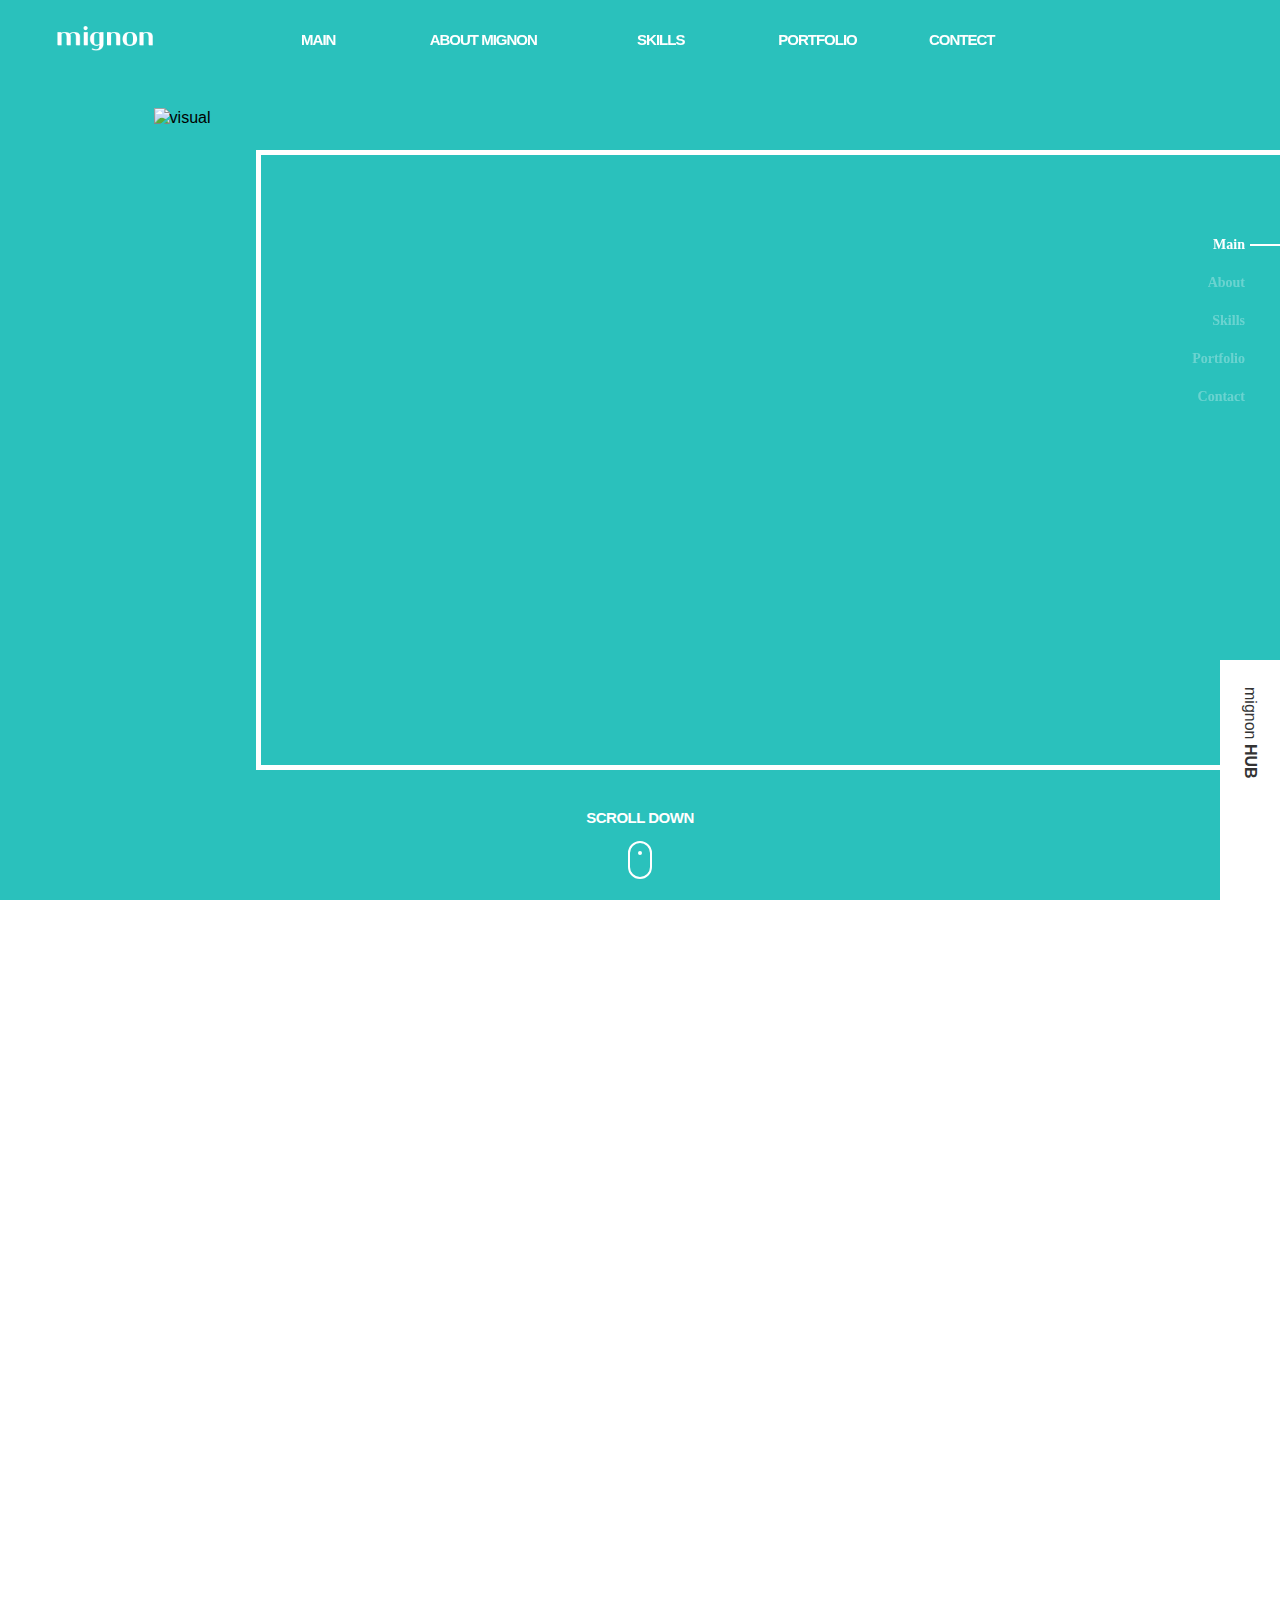
==== index.html @ 54dde003 "1.IIEF가 적용되어 Progress bar 가 작동하지 않던 문제 수정" ====
<!DOCTYPE html>

<html lang="ko">

<head>
  <meta charset="UTF-8" />
  <!--<meta http-equiv="content-language" content="kr" />
<meta http-equiv="imagetoolbar" content="no" />-->
  <meta http-equiv="X-UA-Compatible" content="IE=edge" />
  <meta name="format-detection" content="telephone=no,email=no,address=no" />
  <meta name="viewport" content="width=device-width,initial-scale=1.0,minimum-scale=1.0,user-scalable=yes" />

  <meta name="title" content="Welcome to Global mignon" />
  <meta name="description" content="Welcome to Global mignon" />
  <meta name="keyword" content="미뇽의 포트폴리오" />
  <meta property="og:type" content="website" />
  <meta property="og:title" content="전민경 포트폴리오" />
  <meta property="og:site_name" content="전민경 포트폴리오" />
  <meta property="og:description" content="안녕하세요. 웹디자인과 웹퍼블리셔 일을 하는 전민경이라고 합니다." />
  <meta property="og:url" content="http://mignon.dothome.com" />

  <title>mignon | porfolio</title>
  <link rel="shortcut icon" href="favicon.ico" />
  <!-- 공통 CSS -->
  <link rel="stylesheet" type="text/css" href="./jquery/css/aos_vendor.css" />
  <link rel="stylesheet" type="text/css" href="./jquery/css/fullpage.css" />
  <link rel="stylesheet" type="text/css" href="./jquery/css/slick.css" />
  <link rel="stylesheet" type="text/css" href="./jquery/css/jquery.mCustomScrollbar.min.css" />
  <link rel="stylesheet" type="text/css" href="./kr/css/webfonts.css" />
  <link rel="stylesheet" type="text/css" href="./kr/css/default.css" />
  <link rel="stylesheet" type="text/css" href="./kr/css/layout.css" />
  <link rel="stylesheet" href="./kr/css/progressbar.css" />
  <!-- <link rel="stylesheet" type="text/css" href="./kr/css/cmpt.css" /> -->
  <link rel="stylesheet" href="https://use.fontawesome.com/releases/v5.2.0/css/all.css" />
  <link rel="stylesheet" href="http://cdn.jsdelivr.net/gh/xpressengine/xeicon@2.3.1/xeicon.min.css" />
  <link rel="stylesheet" href="./font/font.css" />

  <!-- 메인 CSS -->

  <!-- 반응형 CSS -->
  <link rel="stylesheet" type="text/css" href="./kr/css/main.css" />

  <!-- 공통 JS -->
  <script src="https://ajax.googleapis.com/ajax/libs/jquery/3.1.0/jquery.min.js"></script>
  <script src="https://rawgit.com/kottenator/jquery-circle-progress/1.2.2/dist/circle-progress.js"></script>
  <script src="./kr/js/progressbar.js"></script>
  <!-- <script src="./jquery/js/jquery-2.1.4.min.js"></script> -->
  <script src="./jquery/js/jquery-ui.custom.js"></script>
  <script src="./jquery/js/jquery.easing.1.3.js"></script>
  <script src="./jquery/js/jquery.mCustomScrollbar.concat.min.js"></script>
  <script src="./jquery/js/jquery.counterup.min.js"></script>
  <script src="./jquery/js/jquery.fullpage.js"></script>
  <script src="./jquery/js/scrolloverflow.js"></script>
  <script src="./jquery/js/waypoints.min.js"></script>
  <script src="./jquery/js/slick.min.js"></script>
  <script src="./jquery/js/skrollr.js"></script>
  <script src="./jquery/js/scrollmagic.min.js"></script>
  <script src="./jquery/js/TweenMax.min.js"></script>
  <script src="./kr/js/script_common.js"></script>
  <!-- 메인 JS -->
  <script src="./kr/js/script_main.js"></script>
  <script src="https://use.fontawesome.com/releases/v5.13.0/js/all.js" crossorigin="anonymous"></script>

  <!--progressbar add 두개를 저장을 해야 하는데 저장하게 되면 파일이 꼬여버림-->


  <!--[if lt IE 9]>
      <script src="/jquery/js/html5.js"></script>
    <![endif]-->
</head>

<body>
  <dl id="skipNav">
    <dt class="hide">컨텐츠 바로가기 영역</dt>
    <dd><a href="#topmenu">주메뉴로 바로가기</a></dd>
    <dd><a href="#content">본문으로 바로가기</a></dd>
  </dl>
  <div id="wrap" class="main">
    <header id="header">
      <div class="headerWrap">
        <h1 class="logo">
          <a href="index.html"><img src="./images/f_logo.png" alt="logo" /></a>
          <a href="index.html"><img src="./images/logo.png" alt="logo" class="img_hover" /></a>
        </h1>
        <nav id="topmenu">
          <h2 class="hide">mignon's Main Menu</h2>
          <ul id="gnavigation">
            <li class="menu01 mnfirst">
              <a href="#" class="th1"><span>Main</span></a>
            </li>
            <li class="menu02">
              <a href="#section1" class="th1"><span>About mignon</span></a>
            </li>
            <li class="menu03">
              <a href="#section2" class="th1"><span>Skills</span></a>
            </li>
            <li class="menu04">
              <a href="#section4" class="th1"><span>Portfolio</span></a>
            </li>
            <li class="menu05">
              <a href="#section6" class="th1"><span>Contect</span></a>
            </li>
            <!-- <li class="menu06 mnlast">
                                <a href="#" class="th1"><span>미뇽 피플</span></a>
                            </li> -->
          </ul>
        </nav>

        <!-- <dl class="languageSel">
          <dt>
            <a href="#"><span>Korean</span></a>
          </dt>
          <dd id="languageList">
            <ul class="language_lst">
              <li><a href="#">Korean</a></li>
              <li><a href="#">English</a></li>
              <li><a href="#">Chinese(Simplified)</a></li>
              <li><a href="#">Chinese(Traditional)</a></li>
            </ul>
          </dd>
        </dl> -->
      </div>
      <!--위쪽 메뉴 풀메뉴-->
      <p class="btn_allMenu" style="border: 1px solid red">
        <a href="#none"><i class="fas fa-bars"></i></a>
      </p>
    </header>
    <hr />
    <div id="body">
      <section id="content" class="container">
        <div id="fullpage">
          <article id="section0" class="mainCnts_wrap">
            <div class="visual_line pc"></div>
            <h3 class="hide">Visual</h3>
            <div class="mVisual_wrap">
              <div class="item">
                <img src="./images/visual.png" alt="visual" class="pc" />
                <!-- <video id="mVisualVideo" class="pc" autoplay muted loop data-autoplay webkit-playsinline playsinline>
                                        <source src="./images/mignon.mp4" type="video/mp4" />
                                    </video> -->
                <!-- <video
                                        id="mVisualVideoMobile"
                                        class="mobile"
                                        autoplay
                                        muted
                                        loop
                                        data-autoplay
                                        webkit-playsinline
                                        playsinline
                                    >
                                        <source src="./images/mignon.mp4" type="video/mp4" />
                                    </video> -->
                <img src="./images/mVisual.png" alt="visual_mobile" class="mobile" />
              </div>
              <!-- item -->
            </div>
            <p class="scrollDown">
              <span>SCROLL DOWN</span> <i class="line" aria-hidden="true"></i>
            </p>
          </article>

          <article id="section1" class="mainCnts_wrap">
            <div class="aboutMignon_wrap1 innerwrap">
              <h3 class="hide">about mignon</h3>
              <div class="aboutMignon_wrap2">
                <div class="aboutMignon_num">
                  <p class="count"></p>
                </div>

                <div class="aboutMignon_imgbox">
                  <div class="item">
                    <a href="javascript:void(0); return false;"><span class="img"><img src="./images/about1_3.png"
                          alt="1" /></span></a>
                  </div>
                  <div class="item">
                    <a href="javascript:void(0); return false;"><span class="img"><img src="./images/about2.png"
                          alt="2" /></span></a>
                  </div>
                  <div class="item">
                    <a href="javascript:void(0); return false;"><span class="img"><img src="./images/about3.png"
                          alt="3" /></span></a>
                  </div>
                  <div class="item">
                    <a href="javascript:void(0); return false;"><span class="img"><img src="./images/no1speaker.png"
                          alt="no1speaker" /></span></a>
                  </div>
                  <div class="item">
                    <a href="javascript:void(0); return false;"><span class="img"><img src="./images/about4.png"
                          alt="4" /></span></a>
                  </div>
                  <div class="item">
                    <a href="javascript:void(0); return false;"><span class="img"><img src="./images/about5.png"
                          alt="5" /></span></a>
                  </div>
                </div>
                <div class="aboutMignon_count">
                  <div class="unit item">
                    <figure class="aboutMignon_desc">
                      <figcaption class="caption">
                        <div class="counter_wrap">
                          <span class="counter">25,380</span>
                        </div>
                        <strong><span>People</span><i class="dot" aria-hidden="true"></i></strong>
                        <span class="desc">"blog.빛나라미뇽별"에 방문하신 분들께<br />Webpublisher
                          지식을 나누어드렸습니다.</span>
                      </figcaption>
                    </figure>
                  </div>
                  <div class="unit item">
                    <figure class="aboutMignon_desc">
                      <figcaption class="caption">
                        <div class="counter_wrap">
                          <span class="counter" style="font-size:50px">7,786,000,000</span>
                        </div>
                        <strong><span>Global Communication skill</span><i class="dot" aria-hidden="true"></i></strong>
                        <span class="desc">세계를 총 어우를 수 있는 커뮤니케이션 스킬을 <br />보유하고 있습니다.</span>
                      </figcaption>
                    </figure>
                  </div>
                  <div class="unit item">
                    <figure class="aboutMignon_desc">
                      <figcaption class="caption">
                        <div class="counter_wrap">
                          <span class="counter">10</span>
                        </div>
                        <strong><span>Certificates</span><i class="dot" aria-hidden="true"></i></strong>
                        <span class="desc">
                          중국어, 회계, 컴퓨터, 조리기능사 등 <br />10개
                          이상의 다양한 분야에서의 자격증은 <br />지금의 저를
                          만들어주었습니다.</span>
                      </figcaption>
                    </figure>
                  </div>
                  <div class="unit item">
                    <figure class="aboutMignon_desc">
                      <figcaption class="caption">
                        <div class="counter_wrap"><span>1</span></div>
                        <strong><span>No.1 Speaker</span><i class="dot" aria-hidden="true"></i></strong>
                        <span class="desc">대한민국 중국어 말하기 대회에서<br />대학부 및 전체
                          1등상을 거며쥐며 <br />중국CCTV뉴스 인터뷰에도
                          응하였습니다.
                        </span>
                      </figcaption>
                    </figure>
                  </div>
                  <div class="unit item">
                    <figure class="aboutMignon_desc">
                      <figcaption class="caption">
                        <div class="counter_wrap">
                          <span class="counter">15</span>
                        </div>
                        <strong><span>Global Network</span><i class="dot" aria-hidden="true"></i></strong>
                        <span class="desc">15세에 중국으로 유학을 떠나 <br />세계 다양한
                          사람들과 소통하며 <br />글로벌한 네트워크를
                          형성했습니다.</span>
                      </figcaption>
                    </figure>
                  </div>
                  <div class="unit item">
                    <figure class="aboutMignon_desc">
                      <figcaption class="caption">
                        <div class="counter_wrap">
                          <span class="counter">2021</span>
                        </div>
                        <strong><span>year</span><i class="dot" aria-hidden="true"></i></strong>
                        <span class="desc">"UI/UX웹디자인/웹퍼블리셔과정"을 수료완료한 지금,
                          <br />나날이 웹퍼블리셔로서의 꾸준한 성장세를 보이고
                          있습니다.</span>
                      </figcaption>
                    </figure>
                  </div>
                </div>
              </div>
            </div>
          </article>

          <article id="section2" class="mainCnts_wrap">
            <div class="skills_wrap">
              <img src="./images/bg5_3.png" alt="backgroundimg">
              <div class="innerwrap">
                <div class="second circle">
                  <strong></strong>
                  <span>html5 <br />
                    skill</span>
                </div>
                <div class="second2 circle">
                  <strong></strong>
                  <span>css3 <br />skill</span>
                </div>
                <div class="second3 circle">
                  <strong></strong>
                  <span>javascript <br />skill</span>
                </div>
                <div class="second4 circle">
                  <strong></strong>
                  <span>jquery <br />skill</span>
                </div>
                <div class="second5 circle">
                  <strong></strong>
                  <span>vue<br />skill</span>
                </div>
              </div>
            </div>
          </article>

          <!-- <article id="section5" class="mainCnts_wrap">
            <div class="worldwide_wrap innerwrap">
              <div></div>
              <div></div>
            </div>
          </article> -->
          <!-- <article id="section3" class="mainCnts_wrap">
                            <div class="atomypark_wrap">
                                <div class="innerwrap">
                                    <div class="atomypark_title">
                                        <h3>mignon Park</h3>
                                        <p class="h3_desc">새로 꿈꾸는 100년을 위한 <br />더 큰 비전이 될 것을 약속드립니다.</p>
                                        <p class="btn_wrap">
                                            <a href="/menu.es?mid=a10105000000"
                                                >미뇽 파크 소개 <i class="xi-angle-right-min" aria-hidden="true"></i
                                            ></a>
                                            <a href="https://www.atomyticket.com/h/main?jisa=kr&ln=ko" target="_blank" title="new page"
                                                >미뇽 투어 신청 <i class="xi-angle-right-min" aria-hidden="true"></i
                                            ></a>
                                        </p>
                                    </div>
                                </div>
                            </div>
                            <div class="atomypark_img">
                                <div class="item no1"></div>
                                <div class="item no2"></div>
                                <div class="item no3"></div>
                                <div class="item no4"></div>
                            </div>
                        </article> -->

          <article id="section4" class="mainCnts_wrap">
            <div class="social_wrap innerwrap">
              <h3>Portfolio</h3>
              <div class="sociallst_wrap">
                <div class="social_lst">
                  <div class="item">
                    <a href="#" class="item_link represent">
                      <figure class="social_desc">
                        <span class="img"><img src="./images/global_language.png" alt="global" /></span>
                        <figcaption class="caption">
                          <strong>
                            국제어학원 <br />
                            | Desktop Web</strong>
                          <span class="desc">사용자의 접근성이 어려운 Adobe Flash Player 로
                            만들어진 메뉴를 리뉴얼하여 모든 사용자가 사용하기
                            쉽고 정보를 얻기 쉽도록 디자인 하였습니다.
                            🌼</span>
                          <span class="more">자세히보기</span>
                        </figcaption>
                      </figure>
                    </a>
                  </div>
                  <div class="item">
                    <a href="#" class="item_link divide">
                      <figure class="social_desc">
                        <span class="img"><img src="./images/megacoffee.png" alt="mega" /></span>
                        <figcaption class="caption">
                          <strong> 메가커피 <br />| Mobile Web</strong>
                          <span class="desc">모바일페이지가 없어서 모바일에서도 웹페이지가
                            열렸던 메가커피! 사이렌오더같이 빠르게 주문 할 수
                            있는 기능을 추가하여 사용자의 편의를 더욱 생각하여
                            디자인하였습니다. 🌼
                          </span>
                          <span class="more">자세히보기</span>
                        </figcaption>
                      </figure>
                    </a>
                  </div>
                  <div class="item">
                    <a href="#" class="item_link inner">
                      <figure class="social_desc">
                        <span class="img"><img src="./images/cj.png" alt="cj" /></span>
                        <figcaption class="caption">
                          <strong> CJ <br />| Responsive Web </strong>
                          <span class="desc">웹페이지상에서 360 X 640px 사이즈의
                            반응형웹페이지가 구현되지 않아서 사용자의 편의를
                            위해 리뉴얼하였습니다. 전반적으로 복잡해보이던
                            레이아웃을 깔끔하여 바꾸어 디자인하였습니다.
                            🌼</span>
                          <span class="more">자세히보기</span>
                        </figcaption>
                      </figure>
                    </a>
                  </div>
                  <div class="item">
                    <a href="#" class="item_link represent">
                      <figure class="social_desc">
                        <span class="img"><img src="./images/arirang.png" alt="arirang" /></span>
                        <figcaption class="caption">
                          <strong>아리랑국제방송 <br />| Desktop Web</strong>
                          <span class="desc">Full page scroll 기능을 사용하여 한페이지당 한
                            영역이 보여지도록 시각성을 높였으며, 전체메뉴를
                            확인 할 수 있도록 Site map을 만들었고, 사용자가
                            원하는 컨텐츠를 한눈에 확인 할 수 있도록 가시성을
                            높였습니다. 🌼
                          </span>
                          <span class="more">자세히보기</span>
                        </figcaption>
                      </figure>
                    </a>
                  </div>
                  <div class="item">
                    <a href="#" class="item_link divide">
                      <figure class="social_desc">
                        <span class="img"><img src="./images/vue_app.png" alt="vue-app" /></span>
                        <figcaption class="caption">
                          <strong>Vue Board App <br />| mobile app</strong>
                          <span class="desc">Vue.js 를 사용하여 간단한 게시판 기능이 있는
                            어플리케이션을 디자인 해보았습니다. 🌼
                          </span>
                          <span class="more">자세히보기</span>
                        </figcaption>
                      </figure>
                    </a>
                  </div>
                  <div class="item">
                    <a href="#" class="item_link inner">
                      <figure class="social_desc">
                        <span class="img"><img src="./kr/img/main/social_img03.jpg" alt="" /></span>
                        <figcaption class="caption">
                          <strong>대만 까오슝 <br />미뇽 공익 마라톤</strong>
                          <span class="desc">공익을 위해 달려라! 대만 까오슝시에서는
                            2017년부터 매년 미뇽 공익 마라톤이
                            실시됩니다.</span>
                          <span class="more">자세히보기</span>
                        </figcaption>
                      </figure>
                    </a>
                  </div>
                </div>
              </div>
              <p class="control">
                <a class="social-prev"></a>
                <a class="social-next"></a>
              </p>
            </div>
          </article>

          <article id="section6" class="mainCnts_wrap">
            <div><img src="./images/bg5.png" alt=""></div>
            <div class="nowOn_wrap innerwrap">
              <h3 style="font: small-caps">Contect</h3>

              <div class="nowOn_lst">
                <!-- items -->
              </div>
              <!-- nowOn_lst -->
            </div>
          </article>

          <article id="section7" class="mainCnts_wrap fp-auto-height"></article>
        </div>
      </section>
    </div>
    <hr />
    <footer id="footer">
      <div id="siteinfo" class="innerwrap">
        <h1 class="f_logo"><img src="./images/logo2.png" alt="f_logo" /></h1>
        <div class="addr">
          <address>
            <span class="corpName"><em>Minkyeong Jeon</em> Phone 010.2140.2927
            </span>
            <span> E-mail totheworldjmk@gmail.com </span>
          </address>
          <p class="copyright">
            Copyright © 2020 Mignon <em>ALL RIGHTS RESERVED</em>
          </p>
        </div>
      </div>
    </footer>
    <hr />

    <div class="mignonHurb_wrap">
      <p class="btn_top">
        <a href="#wrap">
          <i class="xi-caret-up-min" aria-hidden="true"></i>
          <span>TOP</span></a>
      </p>
      <p class="btn_wrap">
        <a href="#" class="th1">
          <span>mignon <em> HUB </em> </span><i class="xi-angle-left-min" aria-hidden="true"></i>
        </a>
      </p>
      <div class="mignonHurb_lst">
        <div class="title">mignon <em>HUB</em></div>
        <div class="mignonHurblst depth2_wrap">
          <ul class="depth2">
            <li class="no1">
              <ul class="hubMem_lst">
                <li>
                  <a href="#">
                    <span>참된 인재를 찾느라 <br />오랜동안 수고많으셨습니다 <br />이제 그만 헤메사고 정착하세요^^</span></a>
                </li>
              </ul>
            </li>
            <li class="no2">
              <a href="#" target="_blank" title="새창에서열림">
                <strong><em>MEGA COFFEE</em>
                  <span>모바일에서 만나보실 수 <br />있습니다.</span></strong>
                <span class="img"><img src="./images/quick_img1-1.png" alt="quick_img1" /></span>
              </a>
            </li>
            <li class="no6">
              <a href="#" target="_blank" title="새창에서열림">
                <strong><em>Global Language School</em>
                  <span>믿고 맡길 수 있는 <br /> 프리미엄 언어교육연구소</span></strong>
                <span class="img"><img src="./images/quick_img2.png" alt="" /></span>
              </a>
            </li>
            <li class="no3">
              <a href="#" target="_blank" title="새창에서열림">
                <strong><em>ARIRANG</em>
                  <span>각종 한국영상 및 뉴스를 <br />해외로 제공합니다.</span></strong>
                <span class="img"><img src="./images/quick_img3.png" alt="" /></span>
              </a>
            </li>
            <li class="no5">
              <ul class="hubSns_lst">
                <li>
                  <a href="https://blog.naver.com/totheworldjmk" target="_blank" title="새창에서열림"><i class="icon yt"><span
                        class="hide">Blog</span></i></a>
                </li>
                <li>
                  <a href="#" aria-button="layerpopup"><i class="icon fb"><span class="hide">FaceBook</span></i></a>
                </li>
                <li>
                  <a href="https://www.instagram.com/invites/contact/?i=juqk947yecj6&utm_content=d1i1ted"
                    target="_blank" title="새창에서열림"><i class="icon in"><span class="hide">Instagram</span></i></a>
                </li>
              </ul>
            </li>
          </ul>
        </div>
        <p class="hub_close">
          <a href="#"><i class="xi-close-min"><span class="hide">CLOSE</span></i></a>
        </p>
      </div>
    </div>
  </div>

  <!-- 공통 JS -->
  <!-- 메인 JS -->

  <script>
    //try { initNavigation(1, 0); } catch (e) { console.log(""); }
    //$.ajax({ url:'/logInsert.es?mid=a10000000000' });		// 로그기록
  </script>
  <script>
    // $(function () {
    //   function progressBar(target, value) {
    //     //target="progress0"
    //     var target = "#" + target;
    //     //console.log(target+"/"+value);
    //     var total_w = $("#section2 .items .progress").width();
    //     //console.log(total_w)
    //     var now_w = (total_w * value) / 100;
    //     //console.log(target + " .progress .bar")
    //     $(target + " #section2 .items .progress .bar").animate({
    //         width: now_w,
    //       },
    //       1000,
    //       "swing"
    //     );
    //   }
    //   var v = [];
    //   var pn = 0;
    //   $(".pro .bar_txt").text(function (index, value) {
    //     v[index] = value;
    //     return value + "%";
    //   });
    //   var progress = setInterval(function () {
    //     progressBar("progress" + pn, v[pn]);
    //     pn++;
    //     if (pn > $(".pro .bar_txt").length - 1) {
    //       clearInterval(progress);
    //     }
    //   }, 250);
    //   //console.log(v);
    // });

    //탑메뉴를 누르면 아래 각 section의 top이 0이 되도록 만드는 스크립트
    // $(function () {
    //   $("#gnavigation > li > a").each(function () {
    //     $(this).click(function () {
    //       var target = $(this).attr("href");
    //       var target_h = $(target).height() * index;

    //       var first_a = $("#gnavigation > li  > a:eq(0)").attr("href");
    //       $(window).scrollTop(target_h);
    //       if (target == first_a) {
    //         $("#fullpage").css("margin-top", 0);
    //       } else {
    //         $("#fullpage").css("margin-top", $("#gnavigation").height());
    //       }
    //       return false;
    //     }); //click event end
    //   }); //each end
    // }); //jquery end
  </script>
</body>

</html>

<!-- <meta http-equiv="refresh" content="0; URL=/teaser" /> -->
---- jquery/css/fullpage.css ----
/*!
 * fullPage 3.0.7
 * https://github.com/alvarotrigo/fullPage.js
 *
 * @license GPLv3 for open source use only
 * or Fullpage Commercial License for commercial use
 * http://alvarotrigo.com/fullPage/pricing/
 *
 * Copyright (C) 2018 http://alvarotrigo.com/fullPage - A project by Alvaro Trigo
 */
html.fp-enabled,
.fp-enabled body {
    margin: 0;
    padding: 0;
    overflow: hidden;

    /*Avoid flicker on slides transitions for mobile phones #336 */
    -webkit-tap-highlight-color: rgba(0, 0, 0, 0);
}
.fp-section {
    position: relative;
    -webkit-box-sizing: border-box; /* Safari<=5 Android<=3 */
    -moz-box-sizing: border-box; /* <=28 */
    box-sizing: border-box;
}
.fp-slide {
    float: left;
}
.fp-slide,
.fp-slidesContainer {
    height: 100%;
    display: block;
}
.fp-slides {
    z-index: 1;
    height: 100%;
    overflow: hidden;
    position: relative;
    -webkit-transition: all 0.3s ease-out; /* Safari<=6 Android<=4.3 */
    transition: all 0.3s ease-out;
}
.fp-section.fp-table,
.fp-slide.fp-table {
    display: table;
    table-layout: fixed;
    width: 100%;
}
.fp-tableCell {
    display: table-cell;
    vertical-align: middle;
    width: 100%;
    height: 100%;
}
.fp-slidesContainer {
    float: left;
    position: relative;
}
.fp-controlArrow {
    -webkit-user-select: none; /* webkit (safari, chrome) browsers */
    -moz-user-select: none; /* mozilla browsers */
    -khtml-user-select: none; /* webkit (konqueror) browsers */
    -ms-user-select: none; /* IE10+ */
    position: absolute;
    z-index: 4;
    top: 50%;
    cursor: pointer;
    width: 0;
    height: 0;
    border-style: solid;
    margin-top: -38px;
    -webkit-transform: translate3d(0, 0, 0);
    -ms-transform: translate3d(0, 0, 0);
    transform: translate3d(0, 0, 0);
}
.fp-controlArrow.fp-prev {
    left: 15px;
    width: 0;
    border-width: 38.5px 34px 38.5px 0;
    border-color: transparent #fff transparent transparent;
}
.fp-controlArrow.fp-next {
    right: 15px;
    border-width: 38.5px 0 38.5px 34px;
    border-color: transparent transparent transparent #fff;
}
.fp-scrollable {
    overflow: hidden;
    position: relative;
}
.fp-scroller {
    overflow: hidden;
}
.iScrollIndicator {
    border: 0 !important;
}
.fp-notransition {
    -webkit-transition: none !important;
    transition: none !important;
}
#fp-nav {
    position: fixed;
    z-index: 100;
    margin-top: -32px;
    top: 50%;
    opacity: 1;
    -webkit-transform: translate3d(0, 0, 0);
}
#fp-nav.fp-right {
    right: 17px;
}
#fp-nav.fp-left {
    left: 17px;
}
.fp-slidesNav {
    position: absolute;
    z-index: 4;
    opacity: 1;
    -webkit-transform: translate3d(0, 0, 0);
    -ms-transform: translate3d(0, 0, 0);
    transform: translate3d(0, 0, 0);
    left: 0 !important;
    right: 0;
    margin: 0 auto !important;
}
.fp-slidesNav.fp-bottom {
    bottom: 17px;
}
.fp-slidesNav.fp-top {
    top: 17px;
}
#fp-nav ul,
.fp-slidesNav ul {
    margin: 0;
    padding: 0;
}
#fp-nav ul li,
.fp-slidesNav ul li {
    display: block;
    width: 14px;
    height: 13px;
    margin: 7px;
    position: relative;
}
.fp-slidesNav ul li {
    display: inline-block;
}
#fp-nav ul li a,
.fp-slidesNav ul li a {
    display: block;
    position: relative;
    z-index: 1;
    width: 100%;
    height: 100%;
    cursor: pointer;
    text-decoration: none;
}
#fp-nav ul li a.active span,
.fp-slidesNav ul li a.active span,
#fp-nav ul li:hover a.active span,
.fp-slidesNav ul li:hover a.active span {
    height: 12px;
    width: 12px;
    margin: -6px 0 0 -6px;
    border-radius: 100%;
}
#fp-nav ul li a span,
.fp-slidesNav ul li a span {
    border-radius: 50%;
    position: absolute;
    z-index: 1;
    height: 4px;
    width: 4px;
    border: 0;
    background: #333;
    left: 50%;
    top: 50%;
    margin: -2px 0 0 -2px;
    -webkit-transition: all 0.1s ease-in-out;
    -moz-transition: all 0.1s ease-in-out;
    -o-transition: all 0.1s ease-in-out;
    transition: all 0.1s ease-in-out;
}
#fp-nav ul li:hover a span,
.fp-slidesNav ul li:hover a span {
    width: 10px;
    height: 10px;
    margin: -5px 0px 0px -5px;
}
#fp-nav ul li .fp-tooltip {
    position: absolute;
    top: -2px;
    color: #fff;
    font-size: 14px;
    font-family: arial, helvetica, sans-serif;
    white-space: nowrap;
    max-width: 220px;
    overflow: hidden;
    display: block;
    opacity: 0;
    width: 0;
    cursor: pointer;
}
#fp-nav ul li:hover .fp-tooltip,
#fp-nav.fp-show-active a.active + .fp-tooltip {
    -webkit-transition: opacity 0.2s ease-in;
    transition: opacity 0.2s ease-in;
    width: auto;
    opacity: 1;
}
#fp-nav ul li .fp-tooltip.fp-right {
    right: 20px;
}
#fp-nav ul li .fp-tooltip.fp-left {
    left: 20px;
}
.fp-auto-height.fp-section,
.fp-auto-height .fp-slide,
.fp-auto-height .fp-tableCell {
    height: auto !important;
}

.fp-responsive .fp-auto-height-responsive.fp-section,
.fp-responsive .fp-auto-height-responsive .fp-slide,
.fp-responsive .fp-auto-height-responsive .fp-tableCell {
    height: auto !important;
}

/*Only display content to screen readers*/
.fp-sr-only {
    position: absolute;
    width: 1px;
    height: 1px;
    padding: 0;
    overflow: hidden;
    clip: rect(0, 0, 0, 0);
    white-space: nowrap;
    border: 0;
}
---- kr/css/webfonts.css ----
@charset "utf-8";
/* Web Standardization Team, Author:JongWoon,LEE 2019.07.15 */

/* Webfont: Arita-Dotum-Medium_OTF */
@font-face {
  font-family: "Cafe24Dangdanghae";
  font-style: normal;
  font-weight: 300;
  src: url("https://cdn.jsdelivr.net/gh/projectnoonnu/noonfonts_2001@1.2/Cafe24Dangdanghae.woff")
    format("woff");
  font-weight: normal;
  font-style: normal;
  font-display: fallback;
}
@font-face {
  font-family: "Cafe24Dangdanghae";
  font-style: normal;
  font-weight: 400;
  src: url("https://cdn.jsdelivr.net/gh/projectnoonnu/noonfonts_2001@1.2/Cafe24Dangdanghae.woff")
    format("woff");
  font-display: fallback;
}
@font-face {
  font-family: "Cafe24Dangdanghae";
  font-style: normal;
  font-weight: 500;
  src: url("https://cdn.jsdelivr.net/gh/projectnoonnu/noonfonts_2001@1.2/Cafe24Dangdanghae.woff")
  format("woff");
  font-display: fallback;
}
@font-face {
  font-family: "Cafe24Dangdanghae";
  font-style: normal;
  font-weight: 700;
  src: url("https://cdn.jsdelivr.net/gh/projectnoonnu/noonfonts_2001@1.2/Cafe24Dangdanghae.woff")
    format("woff");
  font-display: fallback;
}
/*
 * Noto Sans CJK KR(Korean)
 */
/* @font-face {
  font-family: "Noto Sans KR";
  font-style: normal;
  font-weight: 100;
  src: url(./webfonts/NotoSansKR-Thin.eot);
  src: local("Noto Sans CJK KR Thin"),
    url(./webfonts/NotoSansKR-Thin.eot?#iefix) format("embedded-opentype"),
    url(./webfonts/NotoSansKR-Thin.woff2) format("woff2"),
    url(./webfonts/NotoSansKR-Thin.woff) format("woff"),
    url(./webfonts/NotoSansKR-Thin.ttf) format("truetype"),
    url(./webfonts/NotoSansKR-Thin.svg#NotoSansKR-Thin) format("svg");
  font-display: fallback;
}
@font-face {
  font-family: "Noto Sans KR";
  font-style: normal;
  font-weight: 300;
  src: url(./webfonts/NotoSansKR-Light.eot);
  src: local("Noto Sans CJK KR Light"),
    url(./webfonts/NotoSansKR-Light.eot?#iefix) format("embedded-opentype"),
    url(./webfonts/NotoSansKR-Light.woff2) format("woff2"),
    url(./webfonts/NotoSansKR-Light.woff) format("woff"),
    url(./webfonts/NotoSansKR-Light.ttf) format("truetype"),
    url(./webfonts/NotoSansKR-Light.svg#NotoSansKR-Light) format("svg");
  font-display: fallback;
}
@font-face {
  font-family: "Noto Sans KR";
  font-style: normal;
  font-weight: 400;
  src: url(./webfonts/NotoSansKR-Regular.eot);
  src: local("Noto Sans CJK KR Regular"),
    url(./webfonts/NotoSansKR-Regular.eot?#iefix) format("embedded-opentype"),
    url(./webfonts/NotoSansKR-Regular.woff2) format("woff2"),
    url(./webfonts/NotoSansKR-Regular.woff) format("woff"),
    url(./webfonts/NotoSansKR-Regular.ttf) format("truetype"),
    url(./webfonts/NotoSansKR-Regular.svg#NotoSansKR-Regular) format("svg");
  font-display: fallback;
}
@font-face {
  font-family: "Noto Sans KR";
  font-style: normal;
  font-weight: 500;
  src: url(./webfonts/NotoSansKR-Medium.eot);
  src: local("Noto Sans CJK KR Medium"),
    url(./webfonts/NotoSansKR-Medium.eot?#iefix) format("embedded-opentype"),
    url(./webfonts/NotoSansKR-Medium.woff2) format("woff2"),
    url(./webfonts/NotoSansKR-Medium.woff) format("woff"),
    url(./webfonts/NotoSansKR-Medium.ttf) format("truetype"),
    url(./webfonts/NotoSansKR-Medium.svg#NotoSansKR-Medium) format("svg");
  font-display: fallback;
}
@font-face {
  font-family: "Noto Sans KR";
  font-style: normal;
  font-weight: 700;
  src: url(./webfonts/NotoSansKR-Bold.eot);
  src: local("Noto Sans CJK KR Bold"),
    url(./webfonts/NotoSansKR-Bold.eot?#iefix) format("embedded-opentype"),
    url(./webfonts/NotoSansKR-Bold.woff2) format("woff2"),
    url(./webfonts/NotoSansKR-Bold.woff) format("woff"),
    url(./webfonts/NotoSansKR-Bold.ttf) format("truetype"),
    url(./webfonts/NotoSansKR-Bold.svg#NotoSansKR-Bold) format("svg");
  font-display: fallback;
}
@font-face {
  font-family: "Noto Sans KR";
  font-style: normal;
  font-weight: 900;
  src: url(./webfonts/NotoSansKR-Black.eot);
  src: local("Noto Sans CJK KR Black"),
    url(./webfonts/NotoSansKR-Black.eot?#iefix) format("embedded-opentype"),
    url(./webfonts/NotoSansKR-Black.woff2) format("woff2"),
    url(./webfonts/NotoSansKR-Black.woff) format("woff"),
    url(./webfonts/NotoSansKR-Black.ttf) format("truetype"),
    url(./webfonts/NotoSansKR-Black.svg#NotoSansKR-Black) format("svg");
  font-display: fallback;
} */

/*
 * Noto Serif
 */
/* *[lang="zh"] {
  font-family: "Noto Serif KR";
} */


/*
 * AritaBuri
 */
/* @font-face {
  font-family: "AritaBuri";
  font-style: normal;
  font-weight: 400;
  src: local("※"), url(./webfonts/AritaBuriM.woff) format("woff"),
    url(./webfonts/AritaBuriM.woff2) format("woff2");
  text-rendering: optimizeLegibility;
  font-display: fallback;
} */

/*!
*  XEIcon 2.3.3 by @NAVER - http://xpressengine.github.io/XEIcon/ - @XEIcn
*  License - http://pressengine.github.io/XEIcon/license.html (Font:SIL OFL 1.1, CSS:MIT License
*/
/* @font-face {
  font-family: "xeicon";
  font-style: normal;
  font-weight: normal;
  src: url("./webfonts/xeicon.eot?3ka2yj");
  src: url("./webfonts/xeicon.eot?3ka2yj#iefix") format("embedded-opentype"),
    url("./webfonts/xeicon.woff2?3ka2yj") format("woff2"),
    url("./webfonts/xeicon.ttf?3ka2yj") format("truetype"),
    url("./webfonts/xeicon.woff?3ka2yj") format("woff"),
    url("./webfonts/xeicon.svg?3ka2yj#xeicon") format("svg");
} */
/* [class^="xi-"],
[class*=" xi-"] {
  display: inline-block;
  line-height: 1;
  font-family: "xeicon" !important;
  font-style: normal;
  font-weight: normal;
  font-variant: normal;
  text-transform: none;
  speak: none;
  -webkit-font-smoothing: antialiased;
  -moz-osx-font-smoothing: grayscale;
}
.xi-home:before {
  content: "\e900";
}
.xi-home-o:before {
  content: "\e902";
}
.xi-bars:before {
  content: "\e91c";
}
.xi-hamburger-back:before {
  content: "\eb46";
}
.xi-hamburger-out:before {
  content: "\eb45";
}
.xi-apps:before {
  content: "\e903";
}
.xi-ellipsis-h:before {
  content: "\e94a";
}
.xi-ellipsis-v:before {
  content: "\e949";
}
.xi-drag-vertical:before {
  content: "\e996";
}
.xi-drag-handle:before {
  content: "\e960";
}
.xi-arrow-top:before {
  content: "\e912";
}
.xi-arrow-bottom:before {
  content: "\e904";
}
.xi-arrow-left:before {
  content: "\e906";
}
.xi-arrow-right:before {
  content: "\e907";
}
.xi-arrow-up:before {
  content: "\e915";
}
.xi-arrow-down:before {
  content: "\e905";
}
.xi-long-arrow-left:before {
  content: "\e908";
}
.xi-long-arrow-right:before {
  content: "\e90b";
}
.xi-long-arrow-up:before {
  content: "\e909";
}
.xi-long-arrow-down:before {
  content: "\e90a";
}
.xi-angle-left:before {
  content: "\e93b";
}
.xi-angle-left-min:before {
  content: "\e93c";
}
.xi-angle-left-thin:before {
  content: "\e93d";
}
.xi-angle-right:before {
  content: "\e93e";
}
.xi-angle-right-min:before {
  content: "\e93f";
}
.xi-angle-right-thin:before {
  content: "\e940";
}
.xi-angle-up:before {
  content: "\e944";
}
.xi-angle-up-min:before {
  content: "\e945";
}
.xi-angle-up-thin:before {
  content: "\e946";
}
.xi-angle-down:before {
  content: "\e941";
}
.xi-angle-down-min:before {
  content: "\e942";
}
.xi-angle-down-thin:before {
  content: "\e943";
}
.xi-caret-up:before {
  content: "\e92f";
}
.xi-caret-up-min:before {
  content: "\e930";
}
.xi-caret-down:before {
  content: "\e935";
}
.xi-caret-down-min:before {
  content: "\e936";
}
.xi-caret-up-circle:before {
  content: "\e931";
}
.xi-caret-up-circle-o:before {
  content: "\e932";
}
.xi-caret-down-circle:before {
  content: "\e937";
}
.xi-caret-down-circle-o:before {
  content: "\e938";
}
.xi-caret-up-square:before {
  content: "\e933";
}
.xi-caret-up-square-o:before {
  content: "\e934";
}
.xi-caret-down-square:before {
  content: "\e939";
}
.xi-caret-down-square-o:before {
  content: "\e93a";
}
.xi-arrows-h:before {
  content: "\e90e";
}
.xi-arrows-v:before {
  content: "\e90f";
}
.xi-expand:before {
  content: "\e910";
}
.xi-compress:before {
  content: "\e911";
}
.xi-arrows:before {
  content: "\e90c";
}
.xi-arrows-alt:before {
  content: "\e90d";
}
.xi-compare-arrows:before {
  content: "\e947";
}
.xi-scroll:before {
  content: "\e94b";
}
.xi-dashboard:before {
  content: "\e948";
}
.xi-dashboard-o:before {
  content: "\e95e";
}
.xi-refresh:before {
  content: "\e973";
}
.xi-catched:before {
  content: "\e923";
}
.xi-renew:before {
  content: "\e977";
}
.xi-sync:before {
  content: "\e982";
}
.xi-eye:before {
  content: "\e951";
}
.xi-eye-o:before {
  content: "\e950";
}
.xi-eye-off:before {
  content: "\e953";
}
.xi-eye-slash:before {
  content: "\e953";
}
.xi-eye-off-o:before {
  content: "\e952";
}
.xi-eye-slash2:before {
  content: "\e952";
}
.xi-lock:before {
  content: "\e964";
}
.xi-lock-o:before {
  content: "\e966";
}
.xi-unlock:before {
  content: "\e965";
}
.xi-unlock-o:before {
  content: "\e967";
}
.xi-trash:before {
  content: "\e96e";
}
.xi-trash-o:before {
  content: "\e96f";
}
.xi-flag:before {
  content: "\e961";
}
.xi-flag-o:before {
  content: "\e962";
}
.xi-expand-square:before {
  content: "\e954";
}
.xi-compress-square:before {
  content: "\e955";
}
.xi-log-in:before {
  content: "\e963";
}
.xi-log-out:before {
  content: "\e972";
}
.xi-search:before {
  content: "\e97a";
}
.xi-magnifier:before {
  content: "\e97a";
}
.xi-zoom-in:before {
  content: "\e97b";
}
.xi-magnifier-expand:before {
  content: "\e97b";
}
.xi-zoom-out:before {
  content: "\e97c";
}
.xi-magnifier-reduce:before {
  content: "\e97c";
}
.xi-subdirectory:before {
  content: "\e97e";
}
.xi-subdirectory-arrow:before {
  content: "\e981";
}
.xi-external-link:before {
  content: "\e980";
}
.xi-cog:before {
  content: "\e986";
}
.xi-view-array:before {
  content: "\e983";
}
.xi-view-carousel:before {
  content: "\e984";
}
.xi-view-column:before {
  content: "\e985";
}
.xi-view-day:before {
  content: "\e98d";
}
.xi-view-list:before {
  content: "\e993";
}
.xi-view-module:before {
  content: "\e997";
}
.xi-view-stream:before {
  content: "\e99a";
}
.xi-wrench:before {
  content: "\e99b";
}
.xi-filter:before {
  content: "\e9d9";
}
.xi-funnel:before {
  content: "\e9d9";
}
.xi-plus:before {
  content: "\e913";
}
.xi-plus-min:before {
  content: "\e914";
}
.xi-plus-thin:before {
  content: "\e9c5";
}
.xi-minus:before {
  content: "\e91a";
}
.xi-minus-min:before {
  content: "\e91b";
}
.xi-minus-thin:before {
  content: "\e9c1";
}
.xi-close:before {
  content: "\e921";
}
.xi-close-min:before {
  content: "\e922";
}
.xi-close-thin:before {
  content: "\e9af";
}
.xi-check:before {
  content: "\e928";
}
.xi-check-min:before {
  content: "\e929";
}
.xi-check-thin:before {
  content: "\e92a";
}
.xi-plus-circle:before {
  content: "\e916";
}
.xi-plus-circle-o:before {
  content: "\e917";
}
.xi-minus-circle:before {
  content: "\e91d";
}
.xi-minus-circle-o:before {
  content: "\e91e";
}
.xi-close-circle:before {
  content: "\e924";
}
.xi-close-circle-o:before {
  content: "\e925";
}
.xi-check-circle:before {
  content: "\e92b";
}
.xi-check-circle-o:before {
  content: "\e92c";
}
.xi-plus-square:before {
  content: "\e918";
}
.xi-plus-square-o:before {
  content: "\e919";
}
.xi-minus-square:before {
  content: "\e91f";
}
.xi-minus-square-o:before {
  content: "\e920";
}
.xi-close-square:before {
  content: "\e926";
}
.xi-close-square-o:before {
  content: "\e927";
}
.xi-check-square:before {
  content: "\e92d";
}
.xi-check-box:before {
  content: "\e92d";
}
.xi-checkbox-blank:before {
  content: "\ea0e";
}
.xi-check-square-o:before {
  content: "\e92e";
}
.xi-checkbox-checked:before {
  content: "\e92e";
}
.xi-radiobox-blank:before {
  content: "\e9c6";
}
.xi-radiobox-checked:before {
  content: "\e9c7";
}
.xi-cut:before {
  content: "\e9b0";
}
.xi-label:before {
  content: "\e9b1";
}
.xi-label-o:before {
  content: "\e9b2";
}
.xi-library-add:before {
  content: "\e9b3";
}
.xi-library-bookmark:before {
  content: "\e9b4";
}
.xi-tagged-book:before {
  content: "\e9b4";
}
.xi-save:before {
  content: "\e9b9";
}
.xi-lightbulb:before {
  content: "\e9be";
}
.xi-idea:before {
  content: "\e9be";
}
.xi-lightbulb-o:before {
  content: "\e9bf";
}
.xi-link:before {
  content: "\e9c0";
}
.xi-package:before {
  content: "\e9c2";
}
.xi-archive:before {
  content: "\e9c2";
}
.xi-pen:before {
  content: "\e9c3";
}
.xi-pen-o:before {
  content: "\e9c4";
}
.xi-undo:before {
  content: "\e9d2";
}
.xi-redo:before {
  content: "\e9c8";
}
.xi-switch-off:before {
  content: "\e9c9";
}
.xi-switch-on:before {
  content: "\e9ca";
}
.xi-toggle-off:before {
  content: "\e9cb";
}
.xi-toggle-on:before {
  content: "\e9cd";
}
.xi-bookmark:before {
  content: "\ea1c";
}
.xi-bookmark-o:before {
  content: "\ea1d";
}
.xi-tag:before {
  content: "\ea36";
}
.xi-tags:before {
  content: "\ea37";
}
.xi-mail:before {
  content: "\ea06";
}
.xi-envelope:before {
  content: "\ea06";
}
.xi-social-email:before {
  content: "\ea06";
}
.xi-mail-o:before {
  content: "\ea07";
}
.xi-mail-read:before {
  content: "\ea08";
}
.xi-envelope-open:before {
  content: "\ea08";
}
.xi-mail-read-o:before {
  content: "\ea09";
}
.xi-send:before {
  content: "\ea0b";
}
.xi-paper-plane:before {
  content: "\ea0b";
}
.xi-reply:before {
  content: "\ea0d";
}
.xi-reply-all:before {
  content: "\ea0c";
}
.xi-share:before {
  content: "\e9fa";
}
.xi-share-l:before {
  content: "\e9fa";
}
.xi-share-alt:before {
  content: "\e9e9";
}
.xi-share-alt-o:before {
  content: "\e9ea";
}
.xi-call:before {
  content: "\e9d3";
}
.xi-phone:before {
  content: "\e9d3";
}
.xi-call-outgoing:before {
  content: "\e9d4";
}
.xi-call-incoming:before {
  content: "\e9d6";
}
.xi-call-reception:before {
  content: "\e9d6";
}
.xi-call-missed:before {
  content: "\e9d5";
}
.xi-comment:before {
  content: "\e9d7";
}
.xi-comment-o:before {
  content: "\e9d8";
}
.xi-forum:before {
  content: "\e9f0";
}
.xi-comments:before {
  content: "\e9f0";
}
.xi-forum-o:before {
  content: "\e9f1";
}
.xi-video-call:before {
  content: "\ea18";
}
.xi-xi-film:before {
  content: "\ea18";
}
.xi-voicemail:before {
  content: "\ea19";
}
.xi-note:before {
  content: "\ea1a";
}
.xi-note-o:before {
  content: "\ea1b";
}
.xi-at:before {
  content: "\ea0a";
}
.xi-message:before {
  content: "\ea14";
}
.xi-message-o:before {
  content: "\ea15";
}
.xi-speech:before {
  content: "\ea12";
}
.xi-speech-o:before {
  content: "\ea13";
}
.xi-user-address:before {
  content: "\e9f4";
}
.xi-profile:before {
  content: "\e9f2";
}
.xi-user-circle:before {
  content: "\e9f2";
}
.xi-profile-o:before {
  content: "\ea2a";
}
.xi-user:before {
  content: "\e9f3";
}
.xi-users:before {
  content: "\e9f9";
}
.xi-group:before {
  content: "\ea2e";
}
.xi-community:before {
  content: "\ea2e";
}
.xi-user-plus:before {
  content: "\e9f7";
}
.xi-users-plus:before {
  content: "\ea17";
}
.xi-user-o:before {
  content: "\e9f5";
}
.xi-users-o:before {
  content: "\ea04";
}
.xi-user-plus-o:before {
  content: "\e9f8";
}
.xi-star:before {
  content: "\ea0f";
}
.xi-star-o:before {
  content: "\ea16";
}
.xi-heart:before {
  content: "\ea10";
}
.xi-heart-o:before {
  content: "\ea11";
}
.xi-thumbs-up:before {
  content: "\ea28";
}
.xi-thumbs-down:before {
  content: "\ea29";
}
.xi-crown:before {
  content: "\e9da";
}
.xi-trophy:before {
  content: "\ea38";
}
.xi-emoticon-happy:before {
  content: "\e9dd";
}
.xi-happy-face:before {
  content: "\e9dd";
}
.xi-emoticon-happy-o:before {
  content: "\e9ed";
}
.xi-emoticon-smiley:before {
  content: "\e9e4";
}
.xi-smiley-face:before {
  content: "\e9e4";
}
.xi-emoticon-smiley-o:before {
  content: "\e9e6";
}
.xi-emoticon-neutral:before {
  content: "\e9eb";
}
.xi-neutral-face:before {
  content: "\e9eb";
}
.xi-emoticon-neutral-o:before {
  content: "\e9ec";
}
.xi-emoticon-bad:before {
  content: "\e9de";
}
.xi-emoticon-bad-o:before {
  content: "\e9df";
}
.xi-emoticon-sad:before {
  content: "\e9ee";
}
.xi-sad-face:before {
  content: "\e9ee";
}
.xi-emoticon-sad-o:before {
  content: "\e9ef";
}
.xi-emoticon-devil:before {
  content: "\e9e2";
}
.xi-angry-face:before {
  content: "\e9e2";
}
.xi-emoticon-devil-o:before {
  content: "\e9e3";
}
.xi-emoticon-cool:before {
  content: "\e9e0";
}
.xi-emoticon-cool-o:before {
  content: "\e9e1";
}
.xi-bell:before {
  content: "\e99c";
}
.xi-bell-o:before {
  content: "\e99d";
}
.xi-bell-off:before {
  content: "\e99e";
}
.xi-bell-slash:before {
  content: "\e99e";
}
.xi-bell-off-o:before {
  content: "\e99f";
}
.xi-alarm:before {
  content: "\ea1e";
}
.xi-alarm-o:before {
  content: "\ea1f";
}
.xi-alarm-off:before {
  content: "\ea20";
}
.xi-time:before {
  content: "\ea2b";
}
.xi-time-o:before {
  content: "\ea2c";
}
.xi-snooze:before {
  content: "\ea27";
}
.xi-calendar:before {
  content: "\e9a0";
}
.xi-calendar-add:before {
  content: "\e9a1";
}
.xi-calendar-remove:before {
  content: "\e9a2";
}
.xi-calendar-cancle:before {
  content: "\e9a3";
}
.xi-calendar-check:before {
  content: "\e9a4";
}
.xi-calendar-list:before {
  content: "\e9a5";
}
.xi-new:before {
  content: "\e9a8";
}
.xi-new-o:before {
  content: "\e9a9";
}
.xi-info:before {
  content: "\e9a6";
}
.xi-information-circle:before {
  content: "\e9a6";
}
.xi-info-o:before {
  content: "\e9a7";
}
.xi-help:before {
  content: "\e9ad";
}
.xi-unknown-circle:before {
  content: "\e9ad";
}
.xi-help-o:before {
  content: "\e9ac";
}
.xi-error:before {
  content: "\e9aa";
}
.xi-error-o:before {
  content: "\e9ab";
}
.xi-ban:before {
  content: "\e9ae";
}
.xi-slash-circle:before {
  content: "\e9ae";
}
.xi-warning:before {
  content: "\ea2d";
}
.xi-hand-paper:before {
  content: "\ea21";
}
.xi-key:before {
  content: "\ea22";
}
.xi-security:before {
  content: "\ea24";
}
.xi-shield:before {
  content: "\ea24";
}
.xi-shield-checked:before {
  content: "\ea25";
}
.xi-check-shield:before {
  content: "\ea25";
}
.xi-shield-checked-o:before {
  content: "\ea26";
}
.xi-align-justify:before {
  content: "\e956";
}
.xi-align-left:before {
  content: "\e957";
}
.xi-align-center:before {
  content: "\e958";
}
.xi-align-right:before {
  content: "\e959";
}
.xi-indent:before {
  content: "\e95a";
}
.xi-dedent:before {
  content: "\e95b";
}
.xi-list-dot:before {
  content: "\e95c";
}
.xi-list-ul:before {
  content: "\e95c";
}
.xi-list-square:before {
  content: "\e95d";
}
.xi-list-ul-square:before {
  content: "\e95d";
}
.xi-list-number:before {
  content: "\ea6b";
}
.xi-list-ol:before {
  content: "\ea6b";
}
.xi-list:before {
  content: "\e95f";
}
.xi-list-ul-l:before {
  content: "\e95f";
}
.xi-paragraph:before {
  content: "\e968";
}
.xi-bold:before {
  content: "\e96a";
}
.xi-italic:before {
  content: "\e96c";
}
.xi-strikethrough:before {
  content: "\e969";
}
.xi-underline:before {
  content: "\e96b";
}
.xi-caps:before {
  content: "\e96d";
}
.xi-text-size:before {
  content: "\eaba";
}
.xi-text-type:before {
  content: "\e97f";
}
.xi-type:before {
  content: "\e97f";
}
.xi-spellcheck:before {
  content: "\eaa9";
}
.xi-translate:before {
  content: "\eabc";
}
.xi-line-height:before {
  content: "\e976";
}
.xi-lineheight:before {
  content: "\e976";
}
.xi-font:before {
  content: "\ea63";
}
.xi-text-format:before {
  content: "\eab9";
}
.xi-text-color:before {
  content: "\eaaa";
}
.xi-color-fill:before {
  content: "\ea5e";
}
.xi-color-helper:before {
  content: "\ea5f";
}
.xi-scissors:before {
  content: "\e994";
}
.xi-document:before {
  content: "\e998";
}
.xi-form:before {
  content: "\e998";
}
.xi-palette:before {
  content: "\e995";
}
.xi-color:before {
  content: "\e995";
}
.xi-color-dropper:before {
  content: "\e97d";
}
.xi-eye-dropper:before {
  content: "\e97d";
}
.xi-eraser:before {
  content: "\e970";
}
.xi-eraser-o:before {
  content: "\e971";
}
.xi-sort-asc:before {
  content: "\e974";
}
.xi-lineheight-plus:before {
  content: "\e974";
}
.xi-sort-desc:before {
  content: "\e975";
}
.xi-lineheight-minus:before {
  content: "\e975";
}
.xi-rotate-right:before {
  content: "\e978";
}
.xi-rotate-left:before {
  content: "\e979";
}
.xi-layout:before {
  content: "\e988";
}
.xi-layout-top:before {
  content: "\e988";
}
.xi-layout-o:before {
  content: "\e98e";
}
.xi-layout-full:before {
  content: "\e989";
}
.xi-layout-full-o:before {
  content: "\e98f";
}
.xi-layout-snb:before {
  content: "\e98a";
}
.xi-layout-top-left:before {
  content: "\e98a";
}
.xi-layout-snb-o:before {
  content: "\e990";
}
.xi-layout-aside:before {
  content: "\e98b";
}
.xi-layout-top-right:before {
  content: "\e98b";
}
.xi-layout-aside-o:before {
  content: "\e991";
}
.xi-layout-column:before {
  content: "\e98c";
}
.xi-layout-top-three:before {
  content: "\e98c";
}
.xi-layout-column-o:before {
  content: "\e992";
}
.xi-crop:before {
  content: "\e999";
}
.xi-border-color:before {
  content: "\ea39";
}
.xi-line-style:before {
  content: "\ea66";
}
.xi-line-weight:before {
  content: "\ea67";
}
.xi-border-all:before {
  content: "\e987";
}
.xi-border-bottom:before {
  content: "\ea32";
}
.xi-border-clear:before {
  content: "\ea33";
}
.xi-border-horizontal:before {
  content: "\ea45";
}
.xi-border-inner:before {
  content: "\ea46";
}
.xi-border-left:before {
  content: "\ea49";
}
.xi-border-outer:before {
  content: "\ea4f";
}
.xi-border-right:before {
  content: "\ea51";
}
.xi-border-style:before {
  content: "\ea52";
}
.xi-border-top:before {
  content: "\ea54";
}
.xi-border-vertical:before {
  content: "\ea5c";
}
.xi-valign-top:before {
  content: "\eabf";
}
.xi-valign-bottom:before {
  content: "\eabd";
}
.xi-valign-center:before {
  content: "\eabe";
}
.xi-code:before {
  content: "\ea5d";
}
.xi-emoticon:before {
  content: "\ea62";
}
.xi-emoji:before {
  content: "\ea62";
}
.xi-face:before {
  content: "\ea62";
}
.xi-link-insert:before {
  content: "\ea6a";
}
.xi-link-l:before {
  content: "\ea6a";
}
.xi-link-broken:before {
  content: "\ea68";
}
.xi-unlink:before {
  content: "\ea68";
}
.xi-omega:before {
  content: "\ea6c";
}
.xi-opacity:before {
  content: "\ea6d";
}
.xi-overscan:before {
  content: "\ea78";
}
.xi-paperclip:before {
  content: "\ea7f";
}
.xi-transform:before {
  content: "\eabb";
}
.xi-power-off:before {
  content: "\e94c";
}
.xi-esc:before {
  content: "\e94f";
}
.xi-command:before {
  content: "\e94e";
}
.xi-alt:before {
  content: "\e94d";
}
.xi-tab:before {
  content: "\eaf8";
}
.xi-backspace:before {
  content: "\eac4";
}
.xi-capslock:before {
  content: "\ead6";
}
.xi-watch:before {
  content: "\e9b5";
}
.xi-mouse:before {
  content: "\e9b6";
}
.xi-sdcard:before {
  content: "\e9b7";
}
.xi-usb-drive:before {
  content: "\e9b8";
}
.xi-diskette:before {
  content: "\e9ba";
}
.xi-print:before {
  content: "\e9bb";
}
.xi-social-print:before {
  content: "\e9bb";
}
.xi-fax:before {
  content: "\e9bc";
}
.xi-webcam:before {
  content: "\e9cc";
}
.xi-projector:before {
  content: "\e9ce";
}
.xi-presentation:before {
  content: "\e9cf";
}
.xi-plug:before {
  content: "\e9d0";
}
.xi-speaker:before {
  content: "\ea60";
}
.xi-airplay:before {
  content: "\eac0";
}
.xi-alarm-clock:before {
  content: "\eac1";
}
.xi-alarm-clock-o:before {
  content: "\eac2";
}
.xi-alarm-clock-off:before {
  content: "\eac3";
}
.xi-battery:before {
  content: "\eac5";
}
.xi-battery-full:before {
  content: "\eac5";
}
.xi-battery-o:before {
  content: "\ead0";
}
.xi-battery-min:before {
  content: "\ead0";
}
.xi-battery-10:before {
  content: "\eac6";
}
.xi-battery-20:before {
  content: "\eac7";
}
.xi-battery-30:before {
  content: "\eac8";
}
.xi-battery-40:before {
  content: "\eac9";
}
.xi-battery-50:before {
  content: "\eacb";
}
.xi-battery-60:before {
  content: "\eacc";
}
.xi-battery-70:before {
  content: "\eacd";
}
.xi-battery-80:before {
  content: "\eace";
}
.xi-battery-90:before {
  content: "\eacf";
}
.xi-bluetooth:before {
  content: "\ead1";
}
.xi-bluetooth-off:before {
  content: "\ead2";
}
.xi-bluetooth-on:before {
  content: "\ead3";
}
.xi-bluetooth-search:before {
  content: "\ead4";
}
.xi-brightness:before {
  content: "\ead5";
}
.xi-clock:before {
  content: "\ead7";
}
.xi-clock-o:before {
  content: "\ead8";
}
.xi-contrast:before {
  content: "\ead9";
}
.xi-desktop:before {
  content: "\eada";
}
.xi-monitor:before {
  content: "\eada";
}
.xi-laptop:before {
  content: "\eae9";
}
.xi-devices:before {
  content: "\eadb";
}
.xi-tablet:before {
  content: "\eaf9";
}
.xi-mobile:before {
  content: "\eaed";
}
.xi-tv:before {
  content: "\eafb";
}
.xi-enter:before {
  content: "\eadc";
}
.xi-flashlight:before {
  content: "\eadd";
}
.xi-flashlight-off:before {
  content: "\eade";
}
.xi-flight-off:before {
  content: "\eadf";
}
.xi-flight-on:before {
  content: "\eae0";
}
.xi-gamepad:before {
  content: "\eae1";
}
.xi-gps:before {
  content: "\eae2";
}
.xi-gps-none:before {
  content: "\eae3";
}
.xi-gps-off:before {
  content: "\eae4";
}
.xi-hdd:before {
  content: "\eae5";
}
.xi-hdmi:before {
  content: "\eae6";
}
.xi-keyboard:before {
  content: "\eae7";
}
.xi-keyboard-o:before {
  content: "\eae8";
}
.xi-space-bar:before {
  content: "\eaf7";
}
.xi-lock-rotation:before {
  content: "\eaea";
}
.xi-chip:before {
  content: "\eaeb";
}
.xi-chip-o:before {
  content: "\eaec";
}
.xi-mouse-pointer:before {
  content: "\eaee";
}
.xi-router:before {
  content: "\eaef";
}
.xi-wifi-router:before {
  content: "\eaef";
}
.xi-router-o:before {
  content: "\eaf0";
}
.xi-signal:before {
  content: "\eaf1";
}
.xi-signal-1:before {
  content: "\eaf2";
}
.xi-signal-2:before {
  content: "\eaf3";
}
.xi-signal-3:before {
  content: "\eaf4";
}
.xi-signal-4:before {
  content: "\eaf5";
}
.xi-signal-none:before {
  content: "\eaf6";
}
.xi-touch:before {
  content: "\eafa";
}
.xi-usb:before {
  content: "\eafc";
}
.xi-wifi:before {
  content: "\eafd";
}
.xi-wifi-signal:before {
  content: "\eafd";
}
.xi-wifi-signal-mid:before {
  content: "\eafe";
}
.xi-wifi-signal-min:before {
  content: "\eaff";
}
.xi-wifi-signal-off:before {
  content: "\eb00";
}
.xi-chart-bar:before {
  content: "\e901";
}
.xi-book:before {
  content: "\ea34";
}
.xi-book-o:before {
  content: "\ea35";
}
.xi-play:before {
  content: "\ea3e";
}
.xi-caret-right:before {
  content: "\ea3e";
}
.xi-play-circle:before {
  content: "\ea40";
}
.xi-play-circle-o:before {
  content: "\ea3f";
}
.xi-pause-circle:before {
  content: "\ea3d";
}
.xi-pause-circle-o:before {
  content: "\ea3c";
}
.xi-pause:before {
  content: "\ea3b";
}
.xi-stop:before {
  content: "\ea41";
}
.xi-recording-stop:before {
  content: "\eb24";
}
.xi-recording:before {
  content: "\eb21";
}
.xi-record:before {
  content: "\eb21";
}
.xi-eject:before {
  content: "\ea42";
}
.xi-step-backward:before {
  content: "\ea43";
}
.xi-step-forward:before {
  content: "\ea44";
}
.xi-backward:before {
  content: "\ea47";
}
.xi-forward:before {
  content: "\ea48";
}
.xi-fast-backward:before {
  content: "\eb08";
}
.xi-fast-forward:before {
  content: "\eb07";
}
.xi-camera:before {
  content: "\ea4b";
}
.xi-camera-o:before {
  content: "\ea4a";
}
.xi-videocam:before {
  content: "\ea4d";
}
.xi-video-camera:before {
  content: "\ea4d";
}
.xi-videocam-o:before {
  content: "\ea4c";
}
.xi-image:before {
  content: "\ea50";
}
.xi-image-o:before {
  content: "\ea4e";
}
.xi-microphone-o:before {
  content: "\ea56";
}
.xi-microphone:before {
  content: "\ea57";
}
.xi-microphone-off:before {
  content: "\ea58";
}
.xi-microphone-slash:before {
  content: "\ea58";
}
.xi-volume-mute:before {
  content: "\ea59";
}
.xi-volume:before {
  content: "\ea59";
}
.xi-volume-down:before {
  content: "\ea5a";
}
.xi-volume-min:before {
  content: "\ea5a";
}
.xi-volume-up:before {
  content: "\ea5b";
}
.xi-volume-max:before {
  content: "\ea5b";
}
.xi-volume-off:before {
  content: "\eb39";
}
.xi-volume-slash:before {
  content: "\eb39";
}
.xi-album:before {
  content: "\ea61";
}
.xi-record-play:before {
  content: "\ea61";
}
.xi-cd-r:before {
  content: "\ea61";
}
.xi-headset:before {
  content: "\ea64";
}
.xi-music:before {
  content: "\ea65";
}
.xi-chart-pyramid:before {
  content: "\ea69";
}
.xi-chart-bar-square:before {
  content: "\eb01";
}
.xi-chart-line:before {
  content: "\eb02";
}
.xi-chart-pie:before {
  content: "\eb03";
}
.xi-chart-pie-o:before {
  content: "\eb04";
}
.xi-equalizer:before {
  content: "\eb05";
}
.xi-volume-bar:before {
  content: "\eb05";
}
.xi-equalizer-thin:before {
  content: "\ea55";
}
.xi-exposure:before {
  content: "\eb06";
}
.xi-flash:before {
  content: "\eb09";
}
.xi-flash-off:before {
  content: "\eb0a";
}
.xi-focus-center:before {
  content: "\eb0b";
}
.xi-focus-frame:before {
  content: "\eb0c";
}
.xi-focus-weak:before {
  content: "\eb11";
}
.xi-paper:before {
  content: "\eb1e";
}
.xi-paper-o:before {
  content: "\eb1f";
}
.xi-library-books:before {
  content: "\eb14";
}
.xi-library-books-o:before {
  content: "\eb16";
}
.xi-library-image:before {
  content: "\eb17";
}
.xi-library-image-o:before {
  content: "\eb18";
}
.xi-library-music:before {
  content: "\eb19";
}
.xi-library-video:before {
  content: "\eb1a";
}
.xi-movie:before {
  content: "\eb1b";
}
.xi-movie-o:before {
  content: "\eb1c";
}
.xi-pacman:before {
  content: "\eb1d";
}
.xi-radio:before {
  content: "\eb20";
}
.xi-repeat:before {
  content: "\eb25";
}
.xi-repeat-one:before {
  content: "\eb26";
}
.xi-shuffle:before {
  content: "\eb27";
}
.xi-timer:before {
  content: "\eb29";
}
.xi-timer-o:before {
  content: "\eb2a";
}
.xi-timer-off-o:before {
  content: "\eb2f";
}
.xi-timer-sand:before {
  content: "\eb30";
}
.xi-sandwatch-min:before {
  content: "\eb30";
}
.xi-timer-sand-o:before {
  content: "\eb31";
}
.xi-trending-flat:before {
  content: "\eb36";
}
.xi-trending-down:before {
  content: "\eb33";
}
.xi-decline:before {
  content: "\eb33";
}
.xi-trending-up:before {
  content: "\eb37";
}
.xi-rise:before {
  content: "\eb37";
}
.xi-tune:before {
  content: "\eb38";
}
.xi-map:before {
  content: "\eb22";
}
.xi-map-folding:before {
  content: "\eb22";
}
.xi-map-o:before {
  content: "\eb23";
}
.xi-my-location:before {
  content: "\eb5d";
}
.xi-location-arrow:before {
  content: "\eb58";
}
.xi-woman:before {
  content: "\ea2f";
}
.xi-man:before {
  content: "\ea30";
}
.xi-toilet:before {
  content: "\ea31";
}
.xi-pregnant-woman:before {
  content: "\eb61";
}
.xi-maternity:before {
  content: "\eb61";
}
.xi-walk:before {
  content: "\eb6d";
}
.xi-walking:before {
  content: "\eb6d";
}
.xi-run:before {
  content: "\eb63";
}
.xi-wheelchair:before {
  content: "\eb6e";
}
.xi-glass:before {
  content: "\eb28";
}
.xi-market:before {
  content: "\eb2b";
}
.xi-shopping-bag:before {
  content: "\eb2b";
}
.xi-pharmacy:before {
  content: "\eb2c";
}
.xi-laundry:before {
  content: "\eb2e";
}
.xi-florist:before {
  content: "\eb32";
}
.xi-hlz:before {
  content: "\eb34";
}
.xi-park:before {
  content: "\eb35";
}
.xi-airplane:before {
  content: "\eb3a";
}
.xi-all:before {
  content: "\eb3b";
}
.xi-flight-takeoff:before {
  content: "\eb3c";
}
.xi-flight:before {
  content: "\eb3c";
}
.xi-flight-land:before {
  content: "\eb3d";
}
.xi-bank:before {
  content: "\eb3e";
}
.xi-bank-o:before {
  content: "\eb3e";
}
.xi-beach:before {
  content: "\eb3f";
}
.xi-bicycle:before {
  content: "\eb40";
}
.xi-building:before {
  content: "\eb41";
}
.xi-bus:before {
  content: "\eb42";
}
.xi-business:before {
  content: "\eb43";
}
.xi-cafe:before {
  content: "\eb44";
}
.xi-cake:before {
  content: "\eb47";
}
.xi-car:before {
  content: "\eb48";
}
.xi-church:before {
  content: "\eb49";
}
.xi-city:before {
  content: "\eb4a";
}
.xi-compass:before {
  content: "\eb4b";
}
.xi-compass-o:before {
  content: "\eb4c";
}
.xi-convenience-store:before {
  content: "\eb4d";
}
.xi-directions:before {
  content: "\eb4e";
}
.xi-factory:before {
  content: "\eb4f";
}
.xi-fitness-center:before {
  content: "\eb50";
}
.xi-garden:before {
  content: "\eb51";
}
.xi-gas-station:before {
  content: "\eb52";
}
.xi-golf:before {
  content: "\eb53";
}
.xi-hand-pointing:before {
  content: "\eb54";
}
.xi-hospital:before {
  content: "\eb55";
}
.xi-hotel:before {
  content: "\eb56";
}
.xi-library:before {
  content: "\eb57";
}
.xi-maker:before {
  content: "\eb59";
}
.xi-marker-circle:before {
  content: "\eb59";
}
.xi-marker-plus:before {
  content: "\eb5b";
}
.xi-maker-drop:before {
  content: "\eb5f";
}
.xi-map-marker:before {
  content: "\eb5f";
}
.xi-marker-check:before {
  content: "\eb5a";
}
.xi-motorcycle:before {
  content: "\eb5c";
}
.xi-navigation:before {
  content: "\eb5e";
}
.xi-pool:before {
  content: "\eb60";
}
.xi-restaurant:before {
  content: "\eb62";
}
.xi-school:before {
  content: "\eb64";
}
.xi-ship:before {
  content: "\eb65";
}
.xi-spa:before {
  content: "\eb66";
}
.xi-stroller:before {
  content: "\eb67";
}
.xi-subway:before {
  content: "\eb68";
}
.xi-taxi:before {
  content: "\eb69";
}
.xi-theater:before {
  content: "\eb6a";
}
.xi-film:before {
  content: "\eb6a";
}
.xi-traffic:before {
  content: "\eb6b";
}
.xi-train:before {
  content: "\eb6c";
}
.xi-cart:before {
  content: "\eb6f";
}
.xi-cart-o:before {
  content: "\e9fb";
}
.xi-cart-add:before {
  content: "\e9fc";
}
.xi-cart-remove:before {
  content: "\e9fd";
}
.xi-basket:before {
  content: "\e9fe";
}
.xi-box:before {
  content: "\ea01";
}
.xi-fragile:before {
  content: "\ea02";
}
.xi-coupon:before {
  content: "\ea03";
}
.xi-shop:before {
  content: "\ea05";
}
.xi-gift:before {
  content: "\eb70";
}
.xi-present:before {
  content: "\eb70";
}
.xi-gift-o:before {
  content: "\ea3a";
}
.xi-exchange:before {
  content: "\ea53";
}
.xi-barter:before {
  content: "\ea53";
}
.xi-yuan:before {
  content: "\ea6e";
}
.xi-won:before {
  content: "\ea6f";
}
.xi-yen:before {
  content: "\ea70";
}
.xi-pound:before {
  content: "\ea71";
}
.xi-euro:before {
  content: "\ea72";
}
.xi-rial:before {
  content: "\ea73";
}
.xi-dollar:before {
  content: "\ea74";
}
.xi-peso:before {
  content: "\ea75";
}
.xi-rupee:before {
  content: "\ea76";
}
.xi-credit-card:before {
  content: "\ea77";
}
.xi-money:before {
  content: "\ea79";
}
.xi-piggy-bank:before {
  content: "\ea7a";
}
.xi-strongbox:before {
  content: "\ea7b";
}
.xi-briefcase:before {
  content: "\ea7c";
}
.xi-percent:before {
  content: "\ea7d";
}
.xi-calculator:before {
  content: "\ea7e";
}
.xi-medicine:before {
  content: "\eb2d";
}
.xi-receipt:before {
  content: "\eb71";
}
.xi-truck:before {
  content: "\eb72";
}
.xi-wallet:before {
  content: "\eb73";
}
.xi-file:before {
  content: "\ea94";
}
.xi-file-o:before {
  content: "\ea80";
}
.xi-file-add:before {
  content: "\ea95";
}
.xi-file-add-o:before {
  content: "\ea81";
}
.xi-file-remove:before {
  content: "\ea96";
}
.xi-file-remove-o:before {
  content: "\ea82";
}
.xi-file-text:before {
  content: "\ea97";
}
.xi-file-text-o:before {
  content: "\ea83";
}
.xi-documents:before {
  content: "\ea98";
}
.xi-stack-paper:before {
  content: "\ea98";
}
.xi-documents-o:before {
  content: "\ea84";
}
.xi-file-image:before {
  content: "\ea99";
}
.xi-file-image-o:before {
  content: "\ea85";
}
.xi-file-video:before {
  content: "\ea9a";
}
.xi-file-video-o:before {
  content: "\ea86";
}
.xi-file-music:before {
  content: "\ea9b";
}
.xi-file-music-o:before {
  content: "\ea87";
}
.xi-file-code:before {
  content: "\ea9c";
}
.xi-file-code-o:before {
  content: "\ea88";
}
.xi-file-zip:before {
  content: "\ea9d";
}
.xi-file-zip-o:before {
  content: "\ea89";
}
.xi-file-upload:before {
  content: "\ea9e";
}
.xi-file-upload-o:before {
  content: "\ea8a";
}
.xi-file-download:before {
  content: "\ea9f";
}
.xi-file-download-o:before {
  content: "\ea8b";
}
.xi-file-check:before {
  content: "\eaa0";
}
.xi-file-check-o:before {
  content: "\ea8c";
}
.xi-folder:before {
  content: "\eaa1";
}
.xi-folder-o:before {
  content: "\ea8d";
}
.xi-folder-open:before {
  content: "\eaa8";
}
.xi-folder-shared:before {
  content: "\eb7d";
}
.xi-folder-zip:before {
  content: "\eaa7";
}
.xi-folder-zip-o:before {
  content: "\ea93";
}
.xi-folder-add:before {
  content: "\eaa2";
}
.xi-folder-add-o:before {
  content: "\ea8e";
}
.xi-folder-remove:before {
  content: "\eaa3";
}
.xi-folder-remove-o:before {
  content: "\ea8f";
}
.xi-folder-check:before {
  content: "\eaa4";
}
.xi-folder-check-o:before {
  content: "\ea90";
}
.xi-folder-upload:before {
  content: "\eaa5";
}
.xi-folder-upload-o:before {
  content: "\ea91";
}
.xi-folder-download:before {
  content: "\eaa6";
}
.xi-folder-download-o:before {
  content: "\ea92";
}
.xi-attachment:before {
  content: "\eb74";
}
.xi-cloud:before {
  content: "\eb75";
}
.xi-cloud-o:before {
  content: "\eb78";
}
.xi-cloud-off:before {
  content: "\eb79";
}
.xi-cloud-upload:before {
  content: "\eb7a";
}
.xi-cloud-upload-o:before {
  content: "\eb7b";
}
.xi-cloud-download:before {
  content: "\eb76";
}
.xi-cloud-download-o:before {
  content: "\eb77";
}
.xi-upload:before {
  content: "\eb7e";
}
.xi-download:before {
  content: "\eb7c";
}
.xi-globus:before {
  content: "\e9d1";
}
.xi-browser:before {
  content: "\e9db";
}
.xi-browser-text:before {
  content: "\e9dc";
}
.xi-rss-square:before {
  content: "\e9e5";
}
.xi-central-signal:before {
  content: "\e9e7";
}
.xi-central-router:before {
  content: "\e9e8";
}
.xi-antenna:before {
  content: "\e9f6";
}
.xi-barcode:before {
  content: "\e9ff";
}
.xi-qr-code:before {
  content: "\ea00";
}
.xi-accessibility:before {
  content: "\eb7f";
}
.xi-branch:before {
  content: "\eb80";
}
.xi-fork:before {
  content: "\eb85";
}
.xi-code-fork:before {
  content: "\eb85";
}
.xi-pull-requests:before {
  content: "\eb92";
}
.xi-merge:before {
  content: "\eb8b";
}
.xi-log:before {
  content: "\eb8a";
}
.xi-bug:before {
  content: "\eb81";
}
.xi-cookie:before {
  content: "\eb82";
}
.xi-fingerprint:before {
  content: "\eb84";
}
.xi-css3:before {
  content: "\eb83";
}
.xi-html5:before {
  content: "\eb86";
}
.xi-javascript:before {
  content: "\eb87";
}
.xi-csharp:before {
  content: "\eb88";
}
.xi-php:before {
  content: "\eb91";
}
.xi-python:before {
  content: "\eb94";
}
.xi-milestone:before {
  content: "\eb8c";
}
.xi-network-company:before {
  content: "\eb8d";
}
.xi-network-folder:before {
  content: "\eb8e";
}
.xi-network-home:before {
  content: "\eb8f";
}
.xi-home-network:before {
  content: "\eb8f";
}
.xi-network-public:before {
  content: "\eb90";
}
.xi-cloud-network:before {
  content: "\eb90";
}
.xi-puzzle:before {
  content: "\eb93";
}
.xi-rss:before {
  content: "\eb95";
}
.xi-social-rssfeed:before {
  content: "\eb95";
}
.xi-server:before {
  content: "\eb96";
}
.xi-network-server:before {
  content: "\eb97";
}
.xi-sitemap:before {
  content: "\eb98";
}
.xi-sitemap-o:before {
  content: "\eb99";
}
.xi-spinner-1:before {
  content: "\ec33";
}
.xi-spinner-2:before {
  content: "\ec34";
}
.xi-spinner-3:before {
  content: "\ec35";
}
.xi-spinner-4:before {
  content: "\ec36";
}
.xi-spinner-5:before {
  content: "\ec37";
}
.xi-full-moon:before {
  content: "\eb0d";
}
.xi-fullmoon:before {
  content: "\eb0d";
}
.xi-half-moon:before {
  content: "\eb0e";
}
.xi-halfmoon:before {
  content: "\eb0e";
}
.xi-crescent:before {
  content: "\eb9b";
}
.xi-moon:before {
  content: "\eb0f";
}
.xi-night:before {
  content: "\eb10";
}
.xi-snow-crystal:before {
  content: "\eb15";
}
.xi-snow:before {
  content: "\eb15";
}
.xi-cloudy:before {
  content: "\eb9c";
}
.xi-fog:before {
  content: "\eb9d";
}
.xi-foggy:before {
  content: "\eb9e";
}
.xi-lightning:before {
  content: "\eb9f";
}
.xi-partly-cloudy:before {
  content: "\eba0";
}
.xi-pouring:before {
  content: "\eba1";
}
.xi-rain:before {
  content: "\eba1";
}
.xi-snowy:before {
  content: "\eba2";
}
.xi-heavy-snow:before {
  content: "\eba2";
}
.xi-sun:before {
  content: "\eba3";
}
.xi-sun-o:before {
  content: "\eba4";
}
.xi-sunset:before {
  content: "\eba5";
}
.xi-sunset-down:before {
  content: "\eba6";
}
.xi-sunset-up:before {
  content: "\eba7";
}
.xi-thermometer:before {
  content: "\eba8";
}
.xi-tint:before {
  content: "\eba9";
}
.xi-humidity:before {
  content: "\eba9";
}
.xi-tint-o:before {
  content: "\ebaa";
}
.xi-tornado:before {
  content: "\ebab";
}
.xi-umbrella:before {
  content: "\ebac";
}
.xi-umbrella-o:before {
  content: "\ebad";
}
.xi-windy:before {
  content: "\ebae";
}
.xi-wind:before {
  content: "\ebae";
}
.xi-windy-variant:before {
  content: "\ebaf";
}
.xi-windsock:before {
  content: "\eb13";
}
.xi-cc-cc:before {
  content: "\eaad";
}
.xi-cc-by:before {
  content: "\eaae";
}
.xi-cc-sa:before {
  content: "\eaaf";
}
.xi-cc-nd:before {
  content: "\eab0";
}
.xi-cc-nc:before {
  content: "\eab1";
}
.xi-cc-nc-eu:before {
  content: "\eab2";
}
.xi-cc-nc-jp:before {
  content: "\eab3";
}
.xi-cc-remix:before {
  content: "\eab4";
}
.xi-cc-pd:before {
  content: "\eab5";
}
.xi-cc-sampling:before {
  content: "\eab6";
}
.xi-cc-zero:before {
  content: "\eab7";
}
.xi-cc-share:before {
  content: "\eab8";
}
.xi-copyleft:before {
  content: "\ebb0";
}
.xi-copyright:before {
  content: "\ebb1";
}
.xi-registered:before {
  content: "\eaab";
}
.xi-trademark:before {
  content: "\eaac";
}
.xi-500px:before {
  content: "\ebb2";
}
.xi-adobe:before {
  content: "\ebb3";
}
.xi-amazon:before {
  content: "\ebb4";
}
.xi-android:before {
  content: "\ebb5";
}
.xi-apple:before {
  content: "\ebb6";
}
.xi-beats:before {
  content: "\ebb7";
}
.xi-behance:before {
  content: "\ebb8";
}
.xi-bing:before {
  content: "\ebb9";
}
.xi-bitbucket:before {
  content: "\ebba";
}
.xi-blackberry:before {
  content: "\ebbb";
}
.xi-blogger:before {
  content: "\ebbc";
}
.xi-cc-amex:before {
  content: "\ebbe";
}
.xi-cc-discover:before {
  content: "\ebbf";
}
.xi-cc-mastercard:before {
  content: "\ebc0";
}
.xi-cc-paypal:before {
  content: "\ebc1";
}
.xi-cc-stripe:before {
  content: "\ebc2";
}
.xi-cc-visa:before {
  content: "\ebc3";
}
.xi-chrome:before {
  content: "\ebc5";
}
.xi-codepen:before {
  content: "\ebc6";
}
.xi-connectdevelop:before {
  content: "\ebc7";
}
.xi-d2:before {
  content: "\ebc8";
}
.xi-dashcube:before {
  content: "\ebc9";
}
.xi-delicious:before {
  content: "\ebca";
}
.xi-deviantart:before {
  content: "\ebcb";
}
.xi-digg:before {
  content: "\ebcc";
}
.xi-disqus:before {
  content: "\ebcd";
}
.xi-dribbble:before {
  content: "\ebce";
}
.xi-dropbox:before {
  content: "\ebcf";
}
.xi-drupal:before {
  content: "\ebd0";
}
.xi-edge:before {
  content: "\ebd1";
}
.xi-evernote:before {
  content: "\ebd2";
}
.xi-facebook:before {
  content: "\ebd3";
}
.xi-facebook-messenger:before {
  content: "\ebd4";
}
.xi-facebook-official:before {
  content: "\ebd5";
}
.xi-feedly:before {
  content: "\ebd6";
}
.xi-firefox:before {
  content: "\ebd7";
}
.xi-flickr:before {
  content: "\eaca";
}
.xi-flickr-square:before {
  content: "\ebd8";
}
.xi-foursquare:before {
  content: "\ebd9";
}
.xi-ghost:before {
  content: "\ebda";
}
.xi-git:before {
  content: "\ebdb";
}
.xi-git-symbol:before {
  content: "\ebdc";
}
.xi-github:before {
  content: "\ebdd";
}
.xi-github-alt:before {
  content: "\ebde";
}
.xi-gmail:before {
  content: "\ebdf";
}
.xi-google:before {
  content: "\ebe0";
}
.xi-google-play:before {
  content: "\ebe1";
}
.xi-google-plus:before {
  content: "\ebe2";
}
.xi-google-wallet:before {
  content: "\ebe3";
}
.xi-gratipay:before {
  content: "\ebe4";
}
.xi-hangouts:before {
  content: "\ebe5";
}
.xi-hunie:before {
  content: "\ebe6";
}
.xi-illustrator:before {
  content: "\ebe7";
}
.xi-illustrator-circle:before {
  content: "\ebe8";
}
.xi-instagram:before {
  content: "\ebe9";
}
.xi-internet-explorer:before {
  content: "\ebea";
}
.xi-jira:before {
  content: "\ebeb";
}
.xi-joomla:before {
  content: "\ebec";
}
.xi-jsfiddle:before {
  content: "\ebed";
}
.xi-kakaostory:before {
  content: "\ebef";
}
.xi-kakaotalk:before {
  content: "\ebee";
}
.xi-kickstarter:before {
  content: "\ebf0";
}
.xi-laravel:before {
  content: "\eb89";
}
.xi-line:before {
  content: "\ebf1";
}
.xi-line-messenger:before {
  content: "\ebf2";
}
.xi-linkedin:before {
  content: "\ebf3";
}
.xi-linkedin-square:before {
  content: "\ebf4";
}
.xi-linux:before {
  content: "\ebf5";
}
.xi-magento:before {
  content: "\ebf6";
}
.xi-maxcdn:before {
  content: "\ebf7";
}
.xi-medium:before {
  content: "\ebf8";
}
.xi-naver:before {
  content: "\ebf9";
}
.xi-naver-square:before {
  content: "\ebfa";
}
.xi-office:before {
  content: "\ebfb";
}
.xi-opencart:before {
  content: "\ebfc";
}
.xi-opera:before {
  content: "\ebfd";
}
.xi-oscommerce:before {
  content: "\ebfe";
}
.xi-path:before {
  content: "\ebff";
}
.xi-paypal:before {
  content: "\ec00";
}
.xi-photoshop:before {
  content: "\ec01";
}
.xi-photoshop-circle:before {
  content: "\ec02";
}
.xi-pinterest:before {
  content: "\ec03";
}
.xi-pinterest-p:before {
  content: "\ec04";
}
.xi-pocket:before {
  content: "\ec05";
}
.xi-qq:before {
  content: "\ec06";
}
.xi-quicktime:before {
  content: "\ec07";
}
.xi-reddit:before {
  content: "\ec08";
}
.xi-renren:before {
  content: "\ec09";
}
.xi-safari:before {
  content: "\ec0a";
}
.xi-sellsy:before {
  content: "\ec0b";
}
.xi-silverstripe:before {
  content: "\ebbd";
}
.xi-simplybuilt:before {
  content: "\ec0c";
}
.xi-sketch:before {
  content: "\ec0d";
}
.xi-skype:before {
  content: "\ec0e";
}
.xi-slack:before {
  content: "\ec0f";
}
.xi-slideshare:before {
  content: "\ec10";
}
.xi-soundcloud:before {
  content: "\ec11";
}
.xi-spotify:before {
  content: "\ec12";
}
.xi-stack-exchange:before {
  content: "\ec13";
}
.xi-stack-overflow:before {
  content: "\ec14";
}
.xi-steam:before {
  content: "\ec15";
}
.xi-steam-square:before {
  content: "\ec16";
}
.xi-stumbleupon:before {
  content: "\ec17";
}
.xi-stumbleupon-circle:before {
  content: "\ec18";
}
.xi-telegram:before {
  content: "\ec19";
}
.xi-tencent-weibo:before {
  content: "\ec1a";
}
.xi-trello:before {
  content: "\ec1b";
}
.xi-tumblr:before {
  content: "\ec1c";
}
.xi-tumblr-square:before {
  content: "\ec1d";
}
.xi-twich:before {
  content: "\ec1e";
}
.xi-twitter:before {
  content: "\ec1f";
}
.xi-ubercart:before {
  content: "\ec20";
}
.xi-ubuntu:before {
  content: "\ec21";
}
.xi-ubuntu-circle:before {
  content: "\ec22";
}
.xi-vimeo:before {
  content: "\ec23";
}
.xi-vine:before {
  content: "\ec24";
}
.xi-vk:before {
  content: "\ec25";
}
.xi-wechat:before {
  content: "\ec26";
}
.xi-whatsapp:before {
  content: "\ec27";
}
.xi-wikipedia:before {
  content: "\ec28";
}
.xi-windows:before {
  content: "\ec29";
}
.xi-wordpress:before {
  content: "\ec2a";
}
.xi-wordpress-official:before {
  content: "\ec2b";
}
.xi-xe:before {
  content: "\ec2c";
}
.xi-xing:before {
  content: "\ec2d";
}
.xi-xpressengine:before {
  content: "\ec2e";
}
.xi-yahoo:before {
  content: "\ec2f";
}
.xi-yelp:before {
  content: "\ec30";
}
.xi-youtube:before {
  content: "\ec31";
}
.xi-youtube-play:before {
  content: "\ec32";
}
/* makes the font 33% larger relative to the icon container */
.xi-x {
  font-size: 1.33333em;
  line-height: 0.75em;
  vertical-align: -15%;
}
.xi-2x {
  font-size: 2em;
}
.xi-3x {
  font-size: 3em;
}
.xi-4x {
  font-size: 4em;
}
.xi-5x {
  font-size: 5em;
}
.xi-spin {
  -webkit-animation: xi-spin 2s infinite linear;
  animation: xi-spin 2s infinite linear;
}
@-webkit-keyframes xi-spin {
  0% {
    -webkit-transform: rotate(0deg);
    transform: rotate(0deg);
  }
  100% {
    -webkit-transform: rotate(359deg);
    transform: rotate(359deg);
  }
}
@keyframes xi-spin {
  0% {
    -webkit-transform: rotate(0deg);
    transform: rotate(0deg);
  }
  100% {
    -webkit-transform: rotate(359deg);
    transform: rotate(359deg);
  }
}
.xi-rotate-90 {
  filter: progid:DXImageTransform.Microsoft.BasicImage(rotation=1);
  -webkit-transform: rotate(90deg);
  transform: rotate(90deg);
}
.xi-rotate-180 {
  filter: progid:DXImageTransform.Microsoft.BasicImage(rotation=2);
  -webkit-transform: rotate(180deg);
  transform: rotate(180deg);
}
.xi-rotate-270 {
  filter: progid:DXImageTransform.Microsoft.BasicImage(rotation=3);
  -webkit-transform: rotate(270deg);
  transform: rotate(270deg);
}
.xi-flip-horizontal {
  filter: progid:DXImageTransform.Microsoft.BasicImage(rotation=0);
  -webkit-transform: scale(-1, 1);
  transform: scale(-1, 1);
}
.xi-flip-vertical {
  filter: progid:DXImageTransform.Microsoft.BasicImage(rotation=2);
  -webkit-transform: scale(1, -1);
  transform: scale(1, -1);
}
:root .xi-rotate-90,
:root .xi-rotate-180,
:root .xi-rotate-270,
:root .xi-flip-horizontal,
:root .xi-flip-vertical {
  -webkit-filter: none;
  filter: none;
}
.xi-fw {
  width: 1.28571em;
  text-align: center;
}
.xi-ul {
  padding-left: 0;
  margin-left: 2.14286em;
  list-style-type: none;
}
.xi-ul > li {
  position: relative;
}
.xi-li {
  position: absolute;
  top: 0.14286em;
  left: -2.14286em;
  width: 2.14286em;
  text-align: center;
}
.xi-li.xi-lg {
  left: -1.85714em;
}
.xi-border {
  padding: 0.2em 0.25em 0.15em;
  border: solid 0.08em #eee;
  border-radius: 0.1em;
}
.pull-right {
  float: right;
  margin-right: 0.3em;
}
.pull-left {
  float: left;
  margin-right: 0.3em;
} */
---- kr/css/default.css ----
@charset "UTF-8";
/* Web Standardization Team, Author:JongWoon,LEE 2019.08.28 */

html,body,div,span,applet,object,iframe,h1,h2,h3,h4,h5,h6,p,blockquote,pre,a,abbr,acronym,address,big,cite,code,del,dfn,em,img,ins,kbd,q,s,samp,small,strike,strong,sub,sup,tt,var,b,u,i,center,dl,dt,dd,ol,ul,li,fieldset,form,label,legend,table,caption,tbody,tfoot,thead,tr,th,td,article,aside,canvas,details,embed,figure,figcaption,footer,header,hgroup,menu,nav,output,ruby,section,summary,time,mark,audio,video{margin:0;padding:0;border:0;word-wrap:break-word}

/* OVERFLOW Y HIDDEN */
html, body{overflow-y: hidden;}
/*20.03.27*/
/* HTML5 display-role reset for older browsers */
article,aside,details,figcaption,figure,footer,header,hgroup,menu,nav,section,main{display:block}
audio[controls],canvas,video{display:inline-block;*display:inline;*zoom:1}
audio:not([controls]){display:none;height:0}
html{font-size:20px !important;overflow-y:scroll !important;-ms-text-size-adjust:100%;-webkit-text-size-adjust:100%}
html.fp-enabled{overflow:hidden !important}
html.fp-mobile{overflow:visible !important}
label,input,button,a,span{line-height:1rem}
body,button{font-size:0.8rem;line-height:1rem;font-family:"Noto Sans KR","Montserrat","맑은 고딕","Malgun Gothic","돋움",Dotum,"굴림",Gulim,AppleGothic,Sans-serif; !important color:#555}
hr{display:none;height:0;-moz-box-sizing:content-box;box-sizing:content-box}
em,address{font-style:normal}
acronym,abbr{cursor:help}
abbr[title]{border-bottom:1px dotted}
ul,ol{list-style:none;list-style-image:none}
blockquote,q{quotes:none}
blockquote:before,blockquote:after,q:before,q:after{content:'';content:none}
label,select,input,button{vertical-align:middle}
button{padding:0;border:0;background:transparent;cursor:pointer}
button,input,select,textarea{margin:0;font-size:100%;vertical-align:baseline;*vertical-align:middle}
button,input{*overflow:visible;line-height:normal}
button,select{text-transform:none}
button[disabled],html input[disabled]{cursor:default}
button,html input[type="button"],input[type="reset"],input[type="submit"]{*overflow:visible;cursor:pointer;-webkit-appearance:button}
button::-moz-focus-inner,input::-moz-focus-inner{border:0;padding:0}
input[type="search"]{-webkit-appearance:textfield;-moz-box-sizing:content-box;-webkit-box-sizing:content-box;box-sizing:content-box}
input[type="search"]::-webkit-search-cancel-button,input[type="search"]::-webkit-search-decoration{-webkit-appearance:none}
input[type="checkbox"],input[type="radio"]{box-sizing:border-box}
select{margin:0;padding:0;border:1px solid #dcdcdc;box-sizing:border-box;line-height:1}
img{max-width:100%;border:0;vertical-align:top;-ms-interpolation-mode:bicubic}
figure img{/*display:block*/}
mark{background:none}

/* link style */
a,a:hover{color:#555;text-decoration:none}
a:focus,button:focus{outline:0 none}
a:active,a:hover,button:active,button:hover{outline:0 none}
a:link,a:visited{color:#555}
a:hover,a:active{color:#555}
.ellipsis{overflow:hidden;text-overflow:ellipsis;white-space:nowrap}
/* selector */
*,*:after,*:before{box-sizing:border-box;text-rendering:optimizelegibility}/*transition:all .3s ease;-webkit-transition:all .3s ease;-moz-transition:all .3s ease;-ms-transition:all .3s ease;-o-transition:all .3s ease;*/
*::-webkit-input-placeholder,*::-moz-placeholder,::-ms-input-placeholder,input:-moz-placeholder{color:#000 !important}
::selection{background:#3e8fee;color:#fff}
::-moz-selection{background:#3e8fee;color:#fff}

/* table */
table{table-layout:fixed;border-collapse:collapse;border-spacing:0}
table button,table input{*overflow:auto}
caption{position:absolute;top:auto;left:0;overflow:hidden;width:1px;height:1px}

/* form, input set */
form label,form input,form select,form span,form img,form em,form a{}
input,textarea,select{font-size:1em;font-family:"Noto Sans KR","Apple SD Gothic Neo","맑은 고딕","Malgun Gothic","돋움",Dotum,"굴림",Gulim,AppleGothic,Sans-serif;vertical-align:baseline;vertical-align:middle}
input[type="checkbox"],input[type="radio"]{margin:0;padding:0;width:1rem;height:1rem}
input[type="checkbox"]+label,input[type="radio"]+label{margin:0 10px 0 3px;vertical-align:middle;cursor:pointer}
input[type="text"],input[type="password"],input[type="file"],input[type="search"],input[type="date"]{min-width:auto;width:auto;height:1rem;padding:0;margin:0;border:1px solid #dcdcdc}
input[type="file"]{height:1rem;padding:0 5px;font-size:1em;border:1px solid #dcdcdc}
:root input[type="file"]{padding:0 5px 0 0;border:0 none\9}
input[readonly="readonly"],input[readonly],input[disabled="disabled"],input[disabled]{border:1px solid #dcdcdc;background:#f3f3f3;color:#928881}
input[type="button"],input[type="reset"],input[type="submit"]{min-width:1rem;width:auto;height:1.5rem;padding:4px 16px;margin:0;border:1px solid #464a5c;background:#464a5c;font-weight:bold;font-size:1em;line-height:1em;color:#fff}
textarea{overflow:auto;padding:0 5px;border:1px solid #dcdcdc;vertical-align:top}
select{height:1rem;padding:0 3px;margin:0;border:1px solid #dcdcdc}
*+html body select{padding:0}
legend{position:absolute;top:auto;left:0;overflow:hidden;width:1px;height:1px}
legend{*margin-left:-7px;border:0;white-space:normal}

/* Skip Navigation */
#skipNav{position:relative;overflow:hidden;width:100%;margin:0 auto;z-index:100}
#skipNav a{display:block;height:0;margin-top:-2px;overflow:hidden;text-align:center;font-size:0;line-height:0;background:#3e8fee}
#skipNav a:hover,#skipNav a:active,#skipNav a:focus{height:auto;padding:7px 0;font-weight:bold;font-size:1em;line-height:1em;color:#fff;z-index:10000}
/* Element Hidden Type */
.hide{clear:both;position:absolute;top:auto;left:0;overflow:hidden;width:1px;height:1px}
*:first-child+html body .hide{clear:both;position:absolute;top:auto;left:0;overflow:hidden;width:1px;height:1px;padding:0;margin:0;background:none}

/* align style */
.clear{clear:both}
.clearfix{display:inline-block;width:100%}
.clearfix:after{content:"";display:block;visibility:hidden;clear:both}
.inline{display:inline}
.ft_left{display:block;float:left}
.ft_right{display:block;float:right}
.left{text-align:left}
.right{text-align:right}
.center{text-align:center}
.vtop{vertical-align:top}
.vmiddle{vertical-align:middle}
.vbottom{vertical-align:bottom}
/* no style */
.no_mar{margin:0 !important}
.no_padd{padding:0 !important}
.no_bul{padding-left:0 !important;background:none !important}
.no_bold{font-weight:normal !important}
.no_color{color:#555 !important}
.no_bg{background:none !important}
.no_dis{position:absolute;top:auto;left:0;overflow:hidden;width:1px;height:1px}
.none{display:none !important}
.no_border{border:none !important}
/* border line */
.btw{border-top-width:1px}
.brw{border-right-width:1px}
.bbw{border-bottom-width:1px}
.blw{border-left-width:1px}
/* font style */
.bold{font-weight:bold}
.ltt_sp{letter-spacing:-1px}
.ud_line{text-decoration:underline}
.bk_word{word-wrap:break-word}


/*언어별 레이아웃 조정*/
/*설립자 소개*/
.sub010400 .aboutFounder_wrap .career_wrap > .caption {padding:1.25rem 1.5rem; left:45%;}
.sub010400 .aboutFounder_wrap .career_wrap dt {width:6rem;}
---- kr/css/layout.css ----
@charset "UTF-8";
/* Web Standardization Team, Author:JongWoon,LEE 2019.08.28 */

/*UI Object*/
html,
body {}

body {}

#wrap {
    position: relative;
}

.innerwrap {
    position: relative;
    max-width: 64rem;
    margin: 0 auto;
}

.img .pc_img {
    display: block;
}

.img .m_img {
    display: none;
}

br.mbr {
    display: none;
}

span.mbr {
    display: inline;
}

/*
2019.12.13 조정연
내가 mbr 클래스 용도를 잘못 이해했고,
markup상 이미 잘못 사용한 부분을 찾기도 어려운 상태라서 위와 같이 태그를 붙여서 구분.
768사이즈에 한번 더 지정
*/

/*석세스 스토리 이미지 안맞는 부분 수정*/
.sub040200 .galleryList>ul>li .thumb img {
    top: 49.9%;
}

/*Header*/
#header {
    position: absolute;
    top: 0;
    left: 0;
    width: 100%;
    height: 3.75rem;
    padding: 0 4rem;
    background: #fff;
    z-index: 1001;
    transition: height 0.3s ease, background 0.3s, top 0.3s;
    -webkit-transition: height 0.3s ease, background 0.3s, top 0.3s;
}

#header:before,
#header:after {
    position: absolute;
    top: 3.7rem;
    left: 50%;
    width: 100%;
    height: 0;
    transform: translateX(-50%);
    -webkit-transform: translateX(-50%);
    transition: height 0.3s ease;
    -webkit-transition: height 0.3s ease;
    content: '';
}

#header:before {
    top: 0;
    height: 3.75rem;
    background: #fff;
}

#header:after {
    height: 1px;
    background: #d0d3d5;
}

.headerWrap {
    position: relative;
    max-width: 64rem;
    height: 100%;
    padding: 0 5rem;
    margin: 0 auto;
    z-index: 1;
}

#header h1.logo {
    position: absolute;
    top: 1rem;
    left: 0;
    width: 5rem;
    height: 1.55rem;
}

#header h1.logo .img_hover {
    display: none;
}

#header h1.logo>a {
    display: block;
    width: 100%;
    height: 100%;
    background: url(../images/logo.png) 0 0/100% 3.1rem no-repeat;
    font-size: 0;
    line-height: 0;
}

#header .btn_allMenu {
    display: none;
}

/* #header .languageSel, */
#header .btn_allMenu,
#header .btn_top {
    position: absolute;
    top: 0.5rem;
    right: 0;
    width: 2.75rem;
    height: 2.75rem;
}

/* #header .languageSel {
    right: 0;
    width: auto;
}

#header .languageSel dt {
    position: relative;
    height: 100%;
    z-index: 1;
}

#header .languageSel dt>a {
    display: block;
    padding: 1rem 0.5rem;
    font-weight: 700;
    font-size: 0.7rem;
    line-height: 0.75rem;
    color: #757575;
}

#header .languageSel dt span {
    display: block;
    position: relative;
    line-height: 0.75rem;
}

#header .languageSel dt span:before {
    position: absolute;
    top: 0;
    right: -1rem;
    width: 1rem;
    height: 1rem;
    line-height: 1rem;
    font-family: 'xeicon';
    opacity: 0.5;
    filter: alpha(opacity=50);
    text-align: center;
    content: '\e936';
}

#header .languageSel dt.fold span {
    color: #757575;
}

#header .languageSel dt.fold span:before {
    transform: rotate(180deg);
    -webkit-transform: rotate(180deg);
    transition: transform 0.3s ease;
    -webkit-transition: transform 0.3s ease;
}

#header .languageSel dd {
    display: none;
    position: absolute;
    top: 100%;
    right: 0;
    width: 9rem;
    z-index: 2;
}

#header .languageSel dd.active {
    display: block;
}

#header .languageSel .language_lst {
    padding: 0.5rem 0.75rem;
    border: 1px solid #2ac1bc;
    background: #fff;
}

#header .languageSel .language_lst>li {
    padding: 3px 0;
}

#header .languageSel .language_lst a {
    display: block;
    font-weight: 400;
    font-size: 0.7rem;
    line-height: 1rem;
    color: #333;
} */

#header .btn_allMenu {
    right: 0;
    overflow: hidden;
    z-index: 1;
}

#header .btn_allMenu>a {
    display: block;
    position: relative;
    width: 100%;
    height: 100%;
    padding: 1rem 0.85rem;
}

#header .btn_allMenu .bar {
    position: absolute;
    left: 0.85rem;
    width: 1.05rem;
    height: 2px;
    background: #2e3031;
    background-image: url(./images/);
}

#header .btn_allMenu .bar.no1 {
    top: 1rem;
}

#header .btn_allMenu .bar.no2 {
    top: 1.3rem;
}

#header .btn_allMenu .bar.no3 {
    top: 1.6rem;
}

#header .btn_allMenu .bar.no1,
#header .btn_allMenu .bar.no3 {
    transition: transform 0.3s ease;
    -webkit-transition: transform 0.3s ease;
}

#header .btn_allMenu .bar.no2 {
    transition: left 0.3s ease, opacity 0.3s;
    -webkit-transition: left 0.3s ease, opacity 0.3s;
}

#header .btn_allMenu.active .bar.no1 {
    transform: translateY(8px) rotate(45deg);
    -webkit-transform: translateY(8px) rotate(45deg);
}

#header .btn_allMenu.active .bar.no2 {
    left: -1rem;
    opacity: 0;
    filter: alpha(opacity=0);
}

#header .btn_allMenu.active .bar.no3 {
    transform: translateY(-4px) rotate(-45deg);
    -webkit-transform: translateY(-4px) rotate(-45deg);
}

#topmenu {
    padding-top: 0.25rem;
}

#gnavigation {
    display: table;
    position: relative;
    margin: 0 auto;
    table-layout: fixed;
}

#gnavigation>li {
    display: table-cell;
    min-width: 7rem;
}

#gnavigation>li.menu02 {
    min-width: 9.5rem;
}

#gnavigation>li.menu03 {
    min-width: 8.25rem;
}

#gnavigation a {
    display: block;
    letter-spacing: -0.05rem;
    white-space: nowrap;
}

#gnavigation .th1 {
    position: relative;
    padding: 1.25rem 1.75rem;
    font-weight: 600;
    font-size: 0.75rem;
    line-height: 1rem;
    color: #222;
    text-align: center;
    text-transform: uppercase;
}

#gnavigation .th1:before {
    position: absolute;
    bottom: 0;
    left: 50%;
    width: 0;
    height: 0.15rem;
    background: #2ac1bc;
    opacity: 0;
    filter: alpha(opacity=0);
    transform: translateX(-50%);
    -webkit-transform: translateX(-50%);
    content: '';
}

#gnavigation .th1.active {
    color: #2ac1bc;
}

#gnavigation .th1.active:before,
#gnavigation .th1:hover:before {
    width: 0;
    opacity: 1;
    filter: alpha(opacity=100);
    transition: height 0.3s ease, opacity 0.3s;
    -webkit-transition: height 0.3s ease, opacity 0.3s;
}

#gnavigation .th1>span {
    display: block;
    position: relative;
    line-height: 1rem;
    z-index: 1;
}

#gnavigation .depth2_wrap {
    position: relative;
    height: 0rem;
    padding: 0;
    opacity: 0;
    filter: alpha(opacity=100);
    visibility: hidden;
    transition: all 0.3s ease;
    -webkit-transition: all 0.3s ease;
}

#gnavigation .depth2_wrap:before {
    position: absolute;
    top: 0;
    left: 0;
    width: 100%;
    height: 0;
    background: #2ac1bc;
    transition: height 0.3s ease;
    -webkit-transition: height 0.3s ease;
    content: '';
}

#gnavigation>li:hover .depth2_wrap,
#gnavigation .th1.active+.depth2_wrap {
    height: 18.25rem;
    padding: 1.25rem 0 1.35rem;
    display: block;
    opacity: 1;
    visibility: visible;
}

#gnavigation>li:hover .depth2_wrap:before,
#gnavigation .th1.active+.depth2_wrap:before {
    height: 100%;
}

#gnavigation .depth2 {
    display: block;
    position: relative;
    width: 100%;
    height: 100%;
    margin: 0 auto;
    z-index: 1;
}

#gnavigation .depth2>li {
    display: block;
}

#gnavigation .depth2 a {
    padding: 0.35rem 0.8rem;
    font-weight: 400;
    font-size: 0.75rem;
    line-height: 1.2rem;
    color: #414a4f;
    white-space: normal;
    word-break: keep-all;
}

#gnavigation .depth2 a>span {
    display: block;
    line-height: 1.2rem;
}

#gnavigation .depth2 a:hover>span {
    text-decoration: underline;
}

#gnavigation>li:hover .depth2 a {
    color: #fff;
}

#gnavigation .lnb-detail {}

#gnavigation .lnb-detail-item {
    position: relative;
    padding-left: 1.15rem;
    padding-right: 0.75rem;
}

#gnavigation .lnb-detail-item:before {
    position: absolute;
    top: 0.55rem;
    left: 0.75rem;
    width: 0.15rem;
    height: 0.15rem;
    background: #8c8c8c;
    content: '';
}

#gnavigation>li:hover .lnb-detail-item:before {
    background: #fff;
}

#gnavigation .lnb-detail-item>a {
    padding: 0;
    font-weight: 300;
    font-size: 0.7rem;
    line-height: 1.2rem;
    color: #767676;
    white-space: normal;
    word-break: keep-all;
}

#header.fixed {
    position: fixed;
    height: 3.75rem;
    background: #f7f8fa;
}

#header.current {
    height: 22rem;
    background: #f7f8fa;
}

#header.current #gnavigation>li:hover .th1 {
    color: #2ac1bc;
}

#header.current #gnavigation>li:hover .th1:before {
    width: 0;
    opacity: 1;
    filter: alpha(opacity=100);
}

#header.current #gnavigation .depth2_wrap,
#header.allMenu #gnavigation .depth2_wrap {
    height: 18.25rem;
    padding: 1.25rem 0 1.35rem;
    opacity: 1;
    visibility: visible;
}

#header.allMenu {
    position: fixed;
    height: 22rem;
    background: #f7f8fa;
}

#header.allMenu #gnavigation>li:hover .th1 {
    color: #2ac1bc;
}

#header.allMenu #gnavigation>li:hover .th1:before {
    width: 0;
    opacity: 1;
    filter: alpha(opacity=100);
}

/* 모바일 애터미 허브 메뉴 */
#gnavigation>li.only_mobile_hub {
    display: none;
}

#gnavigation>.only_mobile_hub>.mignonHurblst li a strong span {
    display: none;
}

#gnavigation>.only_mobile_hub>.mignonHurblst li a span.img {
    display: none;
}

/*Body*/
#body,
#content,
#detail_content {}

#side {
    display: none;
}

#detail_content {
    min-height: 37.6rem;
    padding: 3.75rem 0 4rem;
}

#detail_content>h1 {
    padding: 3.5rem 0;
    font-weight: 700;
    font-size: 2rem;
    line-height: 2rem;
    color: #000;
    letter-spacing: -0.05rem;
    text-align: center;
    text-transform: uppercase;
    word-break: keep-all;
}

#detail_content[class*='sub050'] {
    max-width: 64rem;
    margin: 0 auto;
}

#detail_content[class='sub040200'],
#detail_content[class='sub060300'] {
    max-width: 64rem;
    margin: 0 auto;
}

/*서브 네비게이션*/
.svisual_wrap {
    position: relative;
    height: 16rem;
    padding: 4rem 0 2.5rem;
}

.svisual_wrap:before {
    position: absolute;
    top: 0;
    left: 0;
    width: 100%;
    height: 16rem;
    background: no-repeat 50% 100%;
    background-size: cover;
    -webkit-background-size: cover;
    content: '';
}

.svisual_wrap.sub01:before {
    background-image: url(../img/common/svisual_img01.jpg);
}

.svisual_wrap.sub02:before {
    background-image: url(../img/common/svisual_img02.jpg);
}

.svisual_wrap.sub03:before {
    background-image: url(../img/common/svisual_img03.jpg);
}

.svisual_wrap.sub04:before {
    background-image: url(../img/common/svisual_img04.jpg);
}

.svisual_wrap.sub05:before {
    background-image: url(../img/common/svisual_img05.jpg);
}

.svisual_wrap.sub06:before {
    background-image: url(../img/common/svisual_img06.jpg);
}

.svisual_wrap.sub07:before {
    background-image: url(../img/common/svisual_img06.jpg);
}

.svisual_wrap>.innerwrap {
    height: 100%;
    z-index: 1;
}

.svisual_wrap .snbTitle {
    position: absolute;
    top: 50%;
    left: 50%;
    transform: translate(-50%, -50%);
    -webkit-transform: translate(-50%, -50%);
}

.svisual_wrap .snbTitle h1 {
    font-weight: 700;
    font-size: 1.5rem;
    line-height: 1.5rem;
    color: #000;
    text-align: center;
}

.svisual_wrap .snbTitle .h1_desc {
    margin-top: 1.25rem;
    font-weight: 400;
    font-size: 0.85rem;
    line-height: 1.25rem;
    color: #666;
    word-break: keep-all;
}

#side .snav {
    position: absolute;
    bottom: 0;
    left: 0;
    width: 100%;
    height: 2.5rem;
    border: solid #d5d5d5;
    border-width: 1px 0;
    z-index: 2;
}

#side .snav:before {
    position: absolute;
    top: 0;
    left: 0;
    width: 100%;
    height: 100%;
    background: #fff;
    content: '';
}

#side .snav .innerwrap {}

#side .snav .innerwrap:after {
    clear: both;
    display: block;
    content: '';
}

#side .snav .home {
    float: left;
    width: 2.4rem;
    height: 100%;
    border: solid #d5d5d5;
    border-width: 0 1px;
    text-align: center;
}

#side .snav .home>a {
    display: block;
    width: 100%;
    height: 100%;
    padding: 0.75rem 0;
    font-size: 0.9rem;
    line-height: 0.9rem;
}

#side .snav .home i[class*='xi-'] {
    display: block;
    font-size: 0.9rem;
    line-height: 0.9rem;
    color: #888;
    vertical-align: top;
}

#snavigation {
    float: left;
}

#snavigation>li {
    float: left;
    position: relative;
}

#snavigation a {
    display: block;
    position: relative;
    min-width: 12.5rem;
    padding: 0.7rem 1.25rem;
    border-right: 1px solid #d5d5d5;
    font-weight: 400;
    font-size: 0.8rem;
    line-height: 1rem;
    color: #666;
    white-space: nowrap;
}

#snavigation a>span {
    display: block;
    position: relative;
    line-height: 1rem;
}

#snavigation a>span:before {
    position: absolute;
    top: 0;
    right: -0.5rem;
    width: 1rem;
    height: 1rem;
    font-size: 1rem;
    line-height: 1rem;
    font-family: 'xeicon';
    color: #333;
    text-align: center;
    transition: transform 0.3s ease;
    -webkit-transition: transform 0.3s ease;
}

#snavigation>li>a.active>span:before,
#snavigation>li>a:hover>span:before {
    transform: rotate(180deg);
    -webkit-transform: rotate(180deg);
}

#snavigation>li+li>a {
    color: #3c5997;
}

#snavigation>li+li>a:before {
    position: absolute;
    bottom: -1px;
    left: 0;
    width: 100%;
    height: 1px;
    background: #3c5997;
    content: '';
}

#snavigation>li>ul {
    display: none;
    position: absolute;
    top: 100%;
    left: 0;
    width: 100%;
    padding: 0.5rem 0;
    transition: none;
    -webkit-transition: none;
}

#snavigation>li>ul:before {
    position: absolute;
    top: 0;
    left: -1px;
    width: calc(100% + 1px);
    width: -webkit-calc(100% + 1px);
    height: 100%;
    border: 1px solid #d5d5d5;
    background: #fff;
    content: '';
}

#snavigation>li>ul>li {
    position: relative;
}

#snavigation>li>ul a {
    display: block;
    position: relative;
    min-width: auto;
    padding: 0.5rem 1rem;
    border: 0 none;
    font-weight: 400;
}

#snavigation>li>ul a>span:before {
    display: none;
}

#snavigation>li>ul a.active,
#snavigation>li>ul a:hover {
    color: #000;
    text-decoration: underline;
}

#side .snav_util {
    float: right;
}

#side .snav_util>li {
    float: left;
    position: relative;
    width: 3.15rem;
    position: relative;
    padding-left: 0.75rem;
    margin-left: 0.75rem;
}

#side .snav_util>li:before {
    position: absolute;
    top: 0.85rem;
    left: 0;
    width: 1px;
    height: 0.7rem;
    background: #d5d5d5;
    content: '';
}

#side .snav_util>li:first-child {
    width: 2.4rem;
    padding-left: 0;
    margin-left: 0;
}

#side .snav_util>li:first-child:before {
    display: none;
}

#side .snav_util a {
    display: block;
    width: 100%;
    padding: 0.7rem;
    font-size: 1rem;
    line-height: 1rem;
    color: #666;
    text-align: center;
}

#side .snav_util a.active,
#side .snav_util a:hover {
    color: #3c5997;
}

#side .snav_util i[class*='xi-'] {
    display: block;
    width: 1rem;
    line-height: 1rem;
    vertical-align: top;
}

#side .snav_util .share_wrap {
    display: none;
    position: absolute;
    top: 100%;
    right: -3.9rem;
    padding: 1rem 1.25rem;
    border: 1px solid #d5d5d5;
    background: #fff;
    z-index: 1;
}

#side .snav_util .share_lst {
    width: 10.4rem;
    margin-bottom: 0.75rem;
}

#side .snav_util .share_lst:after {
    clear: both;
    display: block;
    content: '';
}

#side .snav_util .share_lst>li {
    float: left;
    width: 2.2rem;
    height: 2.2rem;
}

#side .snav_util .share_lst>li+li {
    margin-left: 0.5rem;
}

#side .snav_util .share_lst a {
    display: block;
    width: 100%;
    height: 100%;
    padding: 0.5rem;
    border-radius: 50%;
    text-align: center;
}

#side .snav_util .share_lst i[class*='xi-'] {
    display: block;
    font-size: 1.2rem;
    line-height: 1.2rem;
}

#side .snav_util .share_lst .fb a {
    background: #4867aa;
}

#side .snav_util .share_lst .tt a {
    background: #1da1f2;
}

#side .snav_util .share_lst .kt a {
    background: #f3d820;
}

#side .snav_util .share_lst .rss a {
    background: #f38320;
}

#side .snav_util .share_lst .fb i[class*='xi-'] {
    color: #fff;
}

#side .snav_util .share_lst .tt i[class*='xi-'] {
    color: #fff;
}

#side .snav_util .share_lst .kt i[class*='xi-'] {
    color: #76410e;
}

#side .snav_util .share_lst .rss i[class*='xi-'] {
    color: #fff;
}

#side .snav_util .link_ipt {
    display: block;
    position: relative;
    padding-right: 2.2rem;
}

#side .snav_util .link_ipt .form-control {
    width: 100%;
    height: 2.2rem;
    padding: 0.6rem;
    border-color: #d5d5d5;
    background: #fff;
    font-size: 0.8rem;
    line-height: 1rem;
    color: #666;
}

#side .snav_util .link_ipt .form-control:hover,
#side .snav_util .link_ipt .form-control:focus {
    border-color: #bcc2ce !important;
}

#side .snav_util .link_ipt .input-btn {
    position: absolute;
    top: 0;
    right: 0;
    width: 2.2rem;
    height: 2.2rem;
}

#side .snav_util .link_ipt .input-btn>a {
    display: block;
    width: 100%;
    height: 100%;
    padding: 0.5rem;
    border: 0 none;
    background: #3c5997;
    text-align: center;
}

#side .snav_util .link_ipt .input-btn i[class*='xi-'] {
    display: block;
    font-size: 1.2rem;
    line-height: 1.2rem;
    color: #fff;
}

/*Footer*/
#footer {
    position: relative;
    width: 100%;
    background: #272c2f;
}

#siteinfo {
    position: relative;
    padding: 5.25rem 0 1rem;
}

#siteinfo .f_logo {
    position: absolute;
    top: 1rem;
    left: 50%;
    width: 4rem;
    height: 3.5rem;
    background: url(../images/logo2.png) no-repeat;
    font-size: 0;
    line-height: 0;
    transform: translateX(-50%);
    -webkit-transform: translateX(-50%);
}

#siteinfo .addr {
    padding: 0;
    font-weight: 300;
    font-size: 0.75rem;
    line-height: 1.25rem;
    color: #d9d9d9;
    text-align: center;
}

#siteinfo address {
    display: block;
}

#siteinfo address>span {
    padding: 0.25rem 0;
    line-height: 1.25rem;
    vertical-align: top;
    word-break: keep-all;
}

#siteinfo address>span+span {
    margin-left: 1rem;
}

#siteinfo .corpName em {
    margin-right: 1rem;
    font-weight: 500;
    line-height: 1.25rem;
    vertical-align: top;
}

#siteinfo .copyright {
    margin-top: 0.15rem;
    font-size: 0.65rem;
    line-height: 1rem;
    color: #999;
    letter-spacing: -0.025rem;
}

/*허브*/
.mignonHurb_wrap {
    position: fixed;
    bottom: 0;
    right: -17rem;
    width: 17rem;
    height: 100%;
    transition: right 0.3s ease;
    -webkit-transition: right 0.3s ease;
    z-index: 1002;
}

/*.mignonHurb_wrap.fixed{right:-17rem;}*/
.mignonHurb_wrap.fixed>.btn_top {
    right: 17rem;
}

.mignonHurb_wrap>.btn_top {
    position: absolute;
    bottom: 12rem;
    right: 14rem;
    width: 3rem;
    height: 3rem;
    transition: right 0.3s ease;
    -webkit-transition: right 0.3s ease;
}

.mignonHurb_wrap>.btn_top>a {
    display: block;
    width: 100%;
    height: 100%;
    padding: 0.475rem;
    background: #2e3031;
    font-size: 0.65rem;
    line-height: 0.95rem;
    color: #fff;
    text-align: center;
}

.mignonHurb_wrap>.btn_top i[class*='xi-'] {
    display: block;
    font-size: 1.1rem;
    line-height: 1.1rem;
    opacity: 0.5;
    filter: alpha(opacity=50);
}

.mignonHurb_wrap>.btn_top span {
    display: block;
    font-weight: 700;
    line-height: 0.95rem;
}

.mignonHurb_wrap>.btn_wrap {
    position: absolute;
    bottom: 0;
    right: 17rem;
    width: 3rem;
    height: 12rem;
    padding: 0;
    z-index: 1;
}

.mignonHurb_wrap>.btn_wrap>a {
    display: block;
    position: relative;
    width: 100%;
    height: 100%;
    padding: 1.25rem 1rem;
    background: #ffffff;
    font-weight: 300;
    font-size: 0.8rem;
    line-height: 1rem;
    color: #333;
    text-align: center;
    white-space: nowrap;
    /* border: 1px solid red; */
}

.mignonHurb_wrap>.btn_wrap>a>span {
    display: block;
    line-height: 1.2rem;
    transform: rotate(90deg);
    -webkit-transform: rotate(90deg);
}

.mignonHurb_wrap>.btn_wrap>a>span>em {
    font-weight: 800;
    line-height: 1.2rem;
}

.mignonHurb_wrap>.btn_wrap i[class*='xi-'] {
    position: absolute;
    bottom: 1.25rem;
    right: 1rem;
    width: 1rem;
    height: 1rem;
    font-size: 0.9rem;
    line-height: 1rem;
    text-align: center;
}

.mignonHurb_wrap.active>.btn_wrap i[class*='xi-'] {
    transform: rotate(180deg);
    -webkit-transform: rotate(180deg);
}

.mignonHurb_lst {
    position: absolute;
    top: 0;
    right: 0;
    width: 17rem;
    height: 100%;
    padding: 4rem 0.5rem 1rem;
    background: #f7f8fa;
}

.mignonHurb_lst>.title {
    position: absolute;
    top: 0;
    left: 0;
    width: 100%;
    height: 3.75rem;
    padding: 1.15rem 1.25rem;
    border-bottom: 1px solid #e3e6e8;
    font-weight: 400;
    font-size: 1.1rem;
    line-height: 1.4rem;
    font-family: 'Gotham';
    color: #000;
    letter-spacing: -0.025rem;
}

.mignonHurb_lst>.title>em {
    font-weight: 800;
    line-height: 1.4rem;
}

.mignonHurb_lst .mignonHurblst {
    width: 100%;
    height: 100%;
    padding: 0.5rem 0;
    text-align: left;
    vertical-align: middle;
}

.mignonHurb_lst ul {
    padding: 0 0.5rem;
}

.mignonHurb_lst li {
    display: block;
    padding: 0.125rem 0;
}

.mignonHurb_lst a {
    display: block;
    position: relative;
    width: 100%;
    height: 100%;
    transition: color 0.3s ease;
    -webkit-transition: color 0.3s ease;
    text-align-last: left;
}

.mignonHurb_lst a>.img {
    display: block;
}

.mignonHurb_lst a>strong {
    position: absolute;
    top: 50%;
    left: 1.25rem;
    font-weight: 300;
    letter-spacing: -0.05rem;
    transform: translateY(-50%);
    -webkit-transform: translateY(-50%);
}

.mignonHurb_lst a>strong>em {
    display: block;
    font-weight: 500;
    font-size: 0.9rem;
    line-height: 1.25rem;
    font-family: 'Gotham';
    color: #fff;
}

.mignonHurb_lst a>strong>span {
    display: block;
    margin: 0.25rem 0 0;
    font-weight: 400;
    font-size: 0.7rem;
    line-height: 1rem;
    color: #fff;
}

.mignonHurb_lst .no2 a>strong>em {
    color: #fff;
}

.mignonHurb_lst .no2 a>strong>span {
    color: #fff;
}

.mignonHurb_lst .hubMem_lst {
    padding: 0;
    background: #fff;
}

.mignonHurb_lst .hubMem_lst:after {
    clear: both;
    display: block;
    content: '';
}

.mignonHurb_lst .hubMem_lst>li {
    float: left;
    position: relative;
    width: 90%;
    padding: 0;
    margin-left: 5px;
    margin-right: 5px;
    text-align: justify;
}

.mignonHurb_lst .hubMem_lst>li:before {
    position: absolute;
    top: 1rem;
    left: 0;
    width: 1px;
    height: 0.5rem;
    background: #edeef0;
    content: '';
}

.mignonHurb_lst .hubMem_lst>li:first-child:before {
    display: none;
}

.mignonHurb_lst .hubMem_lst>li.no1 {
    padding-bottom: 1rem;
}

.mignonHurb_lst .hubMem_lst a {
    display: block;
    padding: 0.75rem 0;
    font-weight: 400;
    font-size: 0.625rem;
    line-height: 1rem;
    color: #767676;
    letter-spacing: -0.025rem;
    text-align: center;
    transition: color 0.3s ease;
    -webkit-transition: color 0.3s ease;
}

.mignonHurb_lst .hubMem_lst i[class*='xi-'] {
    line-height: 1rem;
}

.mignonHurb_lst .hubMem_lst span {
    line-height: 1rem;
}

.mignonHurb_lst .hubMem_lst a:hover {
    font-weight: 500;
    color: #000;
}

.mignonHurb_lst .hubMem_lst a:hover i[class*='xi-'] {
    color: #03a6e1;
}

.mignonHurb_lst .hubSns_lst {
    padding: 0;
    text-align: center;
}

.hubSns_lst:after {
    clear: both;
    display: block;
    content: '';
}

.hubSns_lst>li {
    display: inline-block;
    width: 4.5rem;
    height: 4.5rem;
    padding: 0;
    margin: 0 -0.2rem;
}

.hubSns_lst>li:nth-child(2) {
    margin: 0 0.75rem;
}

.hubSns_lst a {
    display: block;
    width: 100%;
    height: 100%;
    padding: 1.25rem 0.5rem;
    border-radius: 50%;
    background: #fff;
}

.hubSns_lst .icon {
    display: block;
    width: 3.5rem;
    height: 2rem;
    background: url(../../kr/img/main/mignonHurb_snsicon.png) no-repeat;
    transition: background-position 0.3s;
    -webkit-transition: background-position 0.3s;
}

.hubSns_lst .icon.yt {
    background-position: 0 0;
}

.hubSns_lst .icon.fb {
    background-position: -3.5rem 0;
}

.hubSns_lst .icon.in {
    background-position: -7rem 0;
}

.hubSns_lst a:hover .icon.yt {
    background-position: 0 -2rem;
}

.hubSns_lst a:hover .icon.fb {
    background-position: -3.5rem -2rem;
}

.hubSns_lst a:hover .icon.in {
    background-position: -7rem -2rem;
}

.mignonHurb_lst .hub_close {
    position: absolute;
    top: 1.25rem;
    right: 0.9rem;
    width: 1.2rem;
    height: 1.2rem;
}

.mignonHurb_lst .hub_close>a {
    display: block;
    width: 100%;
    height: 100%;
    padding: 1px;
    font-size: 1.1rem;
    line-height: 1.1rem;
    color: #333;
}

.mignonHurb_lst .hub_close i[class*='xi-'] {
    display: block;
    width: 1.1rem;
    height: 1.1rem;
    line-height: 1.1rem;
    transition: transform 0.3s ease-in-out;
    -webkit-transition: transform 0.3s ease-in-out;
}

.mignonHurb_lst .hub_close>a:hover i[class*='xi-'] {
    transform: rotate(359deg);
    -webkit-transform: rotate(359deg);
}

.mignonHurb_wrap.active {
    right: 0;
}

.corpHub_wrap {
    max-width: 19rem;
    overflow: hidden;
}

.corpHub_wrap>.txtp {
    padding: 1.75rem 1rem;
    margin-bottom: 0.75rem;
    background: #ebf1f4;
    font-size: 0.8rem;
    line-height: 1.25rem;
    color: #333;
    letter-spacing: -0.025rem;
    text-align: center;
}

.corpHub_wrap>.corpHub_lst {
    margin: 0 -0.35rem;
}

.corpHub_wrap>.corpHub_lst:after {
    clear: both;
    display: block;
    content: '';
}

.corpHub_wrap>.corpHub_lst>li {
    float: left;
    width: 33.3333%;
    padding: 0.2rem 0.35rem;
}

.corpHub_wrap>.corpHub_lst a {
    display: block;
    padding: 0.45rem 0;
    border: 1px solid #d4dadd;
    background: #fff;
    font-weight: 500;
    font-size: 0.7rem;
    line-height: 1rem;
    color: #333;
    letter-spacing: -0.025rem;
    text-align: center;
    transition: border 0.3s ease, background 0.3s, color 0.3s;
    -webkit-transition: border 0.3s ease, background 0.3s, color 0.3s;
}

.corpHub_wrap>.corpHub_lst a>span {
    display: block;
    line-height: 1rem;
}

.corpHub_wrap>.corpHub_lst a:hover {
    border-color: #04a6e1;
    background: #04a6e1;
    color: #fff;
}

/*애터미 허브 회원가입*/
/*복사부분*/
#corpJoin .corpHub_lst {
    overflow-y: scroll;
    max-height: 22rem;
    margin: 0;
}

#corpJoin {
    border: 1px solid #d4dadd;
    width: 100%;
    max-width: 41rem;
    margin-bottom: 5rem;
}

#corpJoin.corpHub_wrap>.txtp {
    padding: 1rem;
    font-weight: bold;
    font-size: 1rem;
    margin-bottom: 0;
}

#corpJoin .corpHub_lst>li {
    display: table;
    width: 100%;
    padding: 0.5rem 1.5rem;
}

#corpJoin .corpHub_lst>li>ul>li {
    display: table-cell;
    font-size: 0.9rem;
}

#corpJoin .corpHub_lst>li:nth-of-type(2n) {
    background: #f7f8fa;
}

#corpJoin .corpHub_lst>li>ul>li.tep_lf {
    width: 20%;
    font-weight: bold;
    color: #333;
    position: relative;
    font-size: 0.75rem;
}

#corpJoin .corpHub_lst>li>ul>li.tep_lf>p {
    padding-right: 1rem;
    pointer-events: inherit;
}

#corpJoin .corpHub_lst>li>ul>li.tep_lf i {
    position: absolute;
    right: 0;
    top: 50%;
    transform: translateY(-50%);
    width: 1rem;
    display: block;
    height: 1rem;
}

#corpJoin .corpHub_lst>li>ul>li.tep_lf i::before {
    position: absolute;
    top: 0;
    right: auto;
    width: 1rem;
    height: 1rem;
    line-height: 1rem;
    font-family: 'xeicon';
    text-align: center;
    content: '\e936';
    color: #2ac1bc;
    transform: rotate(-90deg);
}

#corpJoin .corpHub_lst>li>ul>li.tep_rt {
    width: 48rem;
    color: #777777;
    padding-left: 1rem;
    font-size: 0.7rem;
}

#corpJoin .select_box {
    width: 11rem;
}

.select_absolute {
    position: absolute;
    bottom: 2rem;
    width: 10rem;
    left: 0;
    transition: 0.3s;
    border: 1px solid #333;
    overflow: hidden;
    border: 1px solid #ddd;
    background: #fff;
    display: none;
}

.select_absolute a {
    display: block;
    width: 100%;
    padding: 0.3rem 1rem;
    transition: 0.2s;
}

.select_absolute a:hover {
    background: #2ac1bc;
    color: #fff;
    transition: 0.2s;
}

#corpJoin .selet_box.active .select_absolute {
    display: block;
}

@media screen and (max-width: 768px) {
    #corpJoin.corpHub_wrap>.txtp {
        padding: 0.5rem;
    }

    #corpJoin .corpHub_lst>li {
        padding: 0.2rem 1rem;
    }

    #corpJoin .corpHub_lst>li>ul>li {
        display: block;
    }

    #corpJoin .corpHub_lst>li>ul>li.tep_lf {
        width: 100%;
        text-align: center;
        padding: 0.25rem;
        font-size: 0.7rem;
    }

    #corpJoin .corpHub_lst>li>ul>li.tep_lf i {
        top: 0.3rem;
        transform: rotate(90deg);
        height: auto;
    }

    #corpJoin .corpHub_lst>li>ul>li.tep_rt {
        width: 100%;
        display: none;
        font-size: 0.65rem;
        padding: 0.5rem;
        border-top: 1px solid #d4dadd;
    }

    #corpJoin {
        margin-bottom: 6rem;
    }

    .join_seleter {
        bottom: -3.5rem;
    }

    #corpJoin .corpHub_lst>li.active>ul>li.tep_rt {
        display: block;
    }

    .corpHub_wrap>.corpHub_lst {
        margin: 0 -0.35rem;
        height: 15rem;
        overflow: scroll;
    }
}

@media screen and (max-width: 767px) {
    .join_seleter {
        width: 15rem;
        bottom: -5.5rem;
    }

    .corpHub_wrap>.corpHub_lst {
        margin: 0 -0.35rem;
        height: 10rem;
        overflow: scroll;
    }

    .join_seleter .selet_box {
        float: none;
    }

    #corpJoin .select_box {
        margin: 0 auto;
    }

    .join_seleter .join_link {
        margin: 0.5rem auto;
        float: none;
        width: auto;
        text-align: center;
    }
}

/*복사부분 끝*/
/*애터미 허브 회원가입  끝*/

/*반응형*/
@media screen and (max-width: 1430px) {
    #header {
        padding: 0 2.75rem;
    }

    .headerWrap {
        padding: 0 4rem;
    }

    #detail_content {
        padding-left: 2.75rem;
        padding-right: 2.75rem;
    }
}

@media screen and (max-width: 1200px) {
    #header {
        padding: 0;
    }

    #header h1.logo {
        left: 50%;
        transform: translateX(-50%);
        -webkit-transform: translateX(-50%);
    }

    #header .languageSel {
        right: auto;
        left: 0;
    }

    #header .languageSel dd {
        right: auto;
        left: 0;
    }

    #topmenu {
        display: none;
    }

    #detail_content {
        min-height: auto;
        padding-left: 1rem;
        padding-right: 1rem;
        padding-bottom: 1rem;
    }

    #detail_content>h1 {
        padding: 2rem 0;
        font-size: 1.8rem;
    }

    /*모바일*/
    #header.mobile {
        position: fixed;
        background: #fff;
        z-index: 102;
    }

    #header.mobile:before {
        width: 100%;
        opacity: 1;
        filter: alpha(opacity=100);
    }

    #header.mobile #topmenu {
        display: block;
        top: 3.75rem;
    }

    .mobile #topmenu {
        position: fixed;
        top: -200%;
        left: 0;
        width: 100%;
        height: calc(100% - 3.75rem);
        overflow-y: scroll;
        padding: 0.5rem;
        background: #fff;
        transition: top 0.3s ease;
        -webkit-transition: top 0.3s ease;
    }

    .mobile #gnavigation {
        display: block;
        table-layout: none;
    }

    .mobile #gnavigation>li {
        display: block;
    }

    .mobile #gnavigation a {
        display: block;
        line-height: 1.25rem;
        white-space: nowrap;
    }

    .mobile #gnavigation .th1 {
        position: relative;
        padding: 0.4rem 0.75rem;
        font-weight: 600;
        font-size: 1rem;
        line-height: 1.5rem;
        color: #000;
        text-align: left;
        transition: color 0.3s ease;
        -webkit-transition: color 0.3s ease;
    }

    .mobile #gnavigation .th1>span {
        display: block;
        position: relative;
        line-height: 1.5rem;
        z-index: 1;
    }

    .mobile #gnavigation .th1:after {
        position: absolute;
        top: 0.4rem;
        right: 0.75rem;
        padding: 0.25rem;
        line-height: 1rem;
        font-family: 'xeicon';
        color: #c9c9c9;
        content: '\e9c5';
    }

    .mobile #gnavigation .th1.active:after {
        content: '\e9c1';
    }

    .mobile #gnavigation .depth2_wrap {
        display: none;
        position: relative;
        height: auto !important;
        padding: 0 0 0.5rem !important;
        transition: none;
        -webkit-transition: none;
    }

    .mobile #gnavigation .depth2_wrap:before {
        display: none;
    }

    .mobile #gnavigation .depth2 a {
        display: block;
        padding: 0.25rem 0.75rem;
        font-size: 0.9rem;
        line-height: 1.25rem;
        color: #414a4f;
        letter-spacing: -0.05rem;
        transition: color 0.3s ease;
        -webkit-transition: color 0.3s ease;
    }

    .mobile #gnavigation .depth2 a>span {
        display: inline-block;
        line-height: 1.25rem;
    }

    .mobile #gnavigation>li:hover .depth2 a {
        color: #000;
    }

    .mobile #gnavigation>li:hover .depth2 a:hover {
        color: #2ac1bc;
    }

    .mobile #gnavigation>li:hover .depth2_wrap {
        display: none;
    }

    .mobile #gnavigation .depth2 .lnb-detail-item a {
        padding: 0.2rem 0;
    }

    .mobile #gnavigation .depth2 .lnb-detail-item:before {
        top: 0.65rem;
    }

    .mobile #gnavigation>li:hover .lnb-detail-item:before {
        background: #2ac1bc;
    }

    /* 모바일에서만 애터미허브 보이게 */
    .mobile #gnavigation>.only_mobile_hub {
        display: block;
    }

    .mobile #gnavigation>.only_mobile_hub>.th1 {
        cursor: pointer;
    }
}

@media screen and (max-width: 768px) {
    .img .pc_img {
        display: none;
    }

    .img .m_img {
        display: block;
    }

    br.mbr {
        display: block;
    }

    span.mbr {
        display: block;
    }

    /*
2019.12.13 조정연
내가 mbr 클래스 용도를 잘못 이해했고,
markup상 이미 잘못 사용한 부분을 찾기도 어려운 상태라서 위와 같이 태그를 붙여서 구분.
맨위에 한번 더 지정
*/
    #siteinfo {
        padding-bottom: 4rem;
    }

    #siteinfo .addr {
        padding: 0 1rem;
    }

    #siteinfo address>span {
        display: block;
        padding: 0;
    }

    #siteinfo address>span+span {
        margin-left: 0;
    }

    .mignonHurb_wrap>.btn_top {
        display: none;
        bottom: 0.5rem;
        right: 17.5rem;
        width: 2rem;
        height: 1.75rem;
    }

    .mignonHurb_wrap>.btn_top>a {
        background: #fff;
        color: #111;
        border: 1px solid #bebebe;
        padding: 0.25rem;
    }

    .mignonHurb_wrap>.btn_top i[class*='xi-'] {
        font-size: 1.2rem;
        opacity: 1;
    }

    .mignonHurb_wrap>.btn_top i::before {
        content: '\eabf';
    }

    .mignonHurb_wrap>.btn_top span {
        display: none;
    }

    .mignonHurb_wrap.fixed>.btn_top {
        display: block;
        right: 17.5rem;
    }

    .mignonHurb_wrap>.btn_wrap {
        display: none;
    }

    .mignonHurb_wrap.active {
        right: -17rem;
    }

    /* 모바일 애터미 허브 */
    .mobile #gnavigation .menu_atomyhurb {
        position: relative;
    }

    .mobile #gnavigation .th1 i {
        display: none;
    }

    .mobile #gnavigation .menu_atomyhurb .no1 {
        border-bottom: 1px dotted #c9c9c9;
    }

    /* mignonHurb 모바일 디자인 1차 변경
	.mignonHurb_wrap.mobile{width:100%;height:calc(100% - 19rem);right:inherit}
	.mignonHurb_wrap.mobile > .btn_wrap{display:block;width:3.5rem;height:3.5rem;right:0;top:0;-webkit-transform:rotate(90deg);transform:rotate(90deg)}
	.mignonHurb_wrap > .btn_wrap > a{background:none;color:inherit;padding:0.65rem 0.75rem;line-height:1.2rem;text-align:left}
	.mignonHurb_wrap > .btn_wrap i[class*="xi-"]{width:auto;height:auto;font-size:1.5rem;color:#c9c9c9}
	.mignonHurb_lst{width:100%;right:0;position:relative;padding-top:3.4rem;padding-bottom:0}
	.mignonHurb_lst > .title{display:none}
	.mignonHurb_lst .hubMem_lst{background:none}
	.mignonHurb_lst .hubMem_lst span{font-weight:500}
	.mignonHurb_lst .hubMem_lst > li{float:none;width:100%;padding:0}
	.mignonHurb_lst .hubMem_lst a{padding:.5rem 0;font-size: 0.9rem; color: #000;text-align:inherit}
	.mignonHurb_lst li{padding:0;}
	.mignonHurb_lst ul li a{padding:.5rem 0}
	.mignonHurb_lst a > strong{position:relative;top:inherit;left:inherit;transform:inherit}
	.mignonHurb_lst .no2 a > strong > em{color:#000}
	.mignonHurb_wrap > .btn_wrap > a > span,
	.mignonHurb_lst a > .img,
	.mignonHurb_lst a > strong > span,
	.mignonHurb_lst .hub_close{display:none}
	.mignonHurb_wrap .mignonHurblst{display:block}
	.mignonHurb_wrap.active{height:auto}
	.mignonHurb_wrap.active .mignonHurblst{display:none}
	*/
    /* mignonHurb 모바일 디자인 2차 변경
	.mobile #gnavigation .menu_atomyhurb .depth2_wrap a > .img,
	.mobile #gnavigation .menu_atomyhurb .depth2_wrap a > strong > span{display:none}
	.mobile #gnavigation .hubSns_lst{background-color:#f7f8fa;padding:1rem 0;text-align:center;}
	.mobile #gnavigation .hubSns_lst a{padding:1.25rem .5rem}
         */
}

@media screen and (max-width: 640px) {
    #siteinfo {
        padding: 1.25rem 0 3rem;
    }

    #siteinfo>.f_logo {
        display: none;
    }
}
---- kr/css/progressbar.css ----
@charset "utf-8";


#section2 .page-title {
  font: 400 40px/1.5 Open Sans, sans-serif;
  text-align: center;
}

#section2 .circle {
  width: 100px;
  margin: 6px 6px 20px;
  display: inline-block;
  position: relative;
  text-align: center;
  line-height: 1.2;
}

#section2 .circle canvas {
  vertical-align: top;
}

#section2 .circle strong {
  position: absolute;
  top: 30px;
  left: 0;
  width: 100%;
  text-align: center;
  line-height: 40px;
  font-size: 30px;
}

#section2 .circle span {
  display: block;
  color: #000;
  margin-top: 12px;
}
---- kr/css/cmpt.css ----
@charset "UTF-8";
/* Web Standardization Team, Author:JongWoon,LEE 2019.08.28 */

.ellipsis {
    overflow: hidden;
    text-overflow: ellipsis;
    white-space: nowrap;
}
.scroll {
    overflow-x: hidden;
    overflow-y: scroll;
}

/*HeadGroup*/
h2,
h3,
h4 {
    position: relative;
    margin-bottom: 0.75rem;
    font-weight: 400;
    word-break: keep-all;
}
h2:after,
h3:after,
h4:after {
    position: absolute;
    left: 0;
    content: '';
}
h2 {
    font-weight: 700;
    font-size: 1.2rem;
    line-height: 1.3rem;
    color: #333;
    letter-spacing: -0.05rem;
}
h2 > span {
    line-height: 1.3rem;
}
h2 ~ h2 {
    margin-top: 1.5rem;
}
h3 {
    font-weight: 700;
    font-size: 1rem;
    line-height: 1rem;
    color: #555;
    letter-spacing: -0.05rem;
}
h3 > span {
    line-height: 1rem;
}
h3 > span.small {
    font-weight: 400;
    font-size: 0.75rem;
    color: #767676;
    letter-spacing: -0.025rem;
}
h3 ~ h3 {
    margin-top: 1.5rem;
}

.img {
}
.img > img {
}
.tweenImg {
    display: block;
    position: relative;
    overflow: hidden;
}
.tweenImg > .imgTween {
    display: block;
    position: relative;
}
[class*='areaScene'] {
    opacity: 0;
    filter: alpha(opacity=0);
    transition: opacity 0.3s ease;
    -webkit-transition: opacity 0.3s ease;
}
[class*='areaScene'].is-active {
    opacity: 1;
    filter: alpha(opacity=100);
}

.txtp {
    font-weight: 300;
    font-size: 0.85rem;
    line-height: 1.6rem;
    color: #444;
    letter-spacing: -0.05rem; /*word-break:keep-all !important*/
}
.txtp + .txtp,
.txtp ~ .txtp {
    margin-top: 1.5rem;
}
.txtp > em {
    font-weight: 700;
    line-height: 1.3rem;
    color: #b0895c;
}
.advice {
    position: relative;
    padding-left: 1rem;
    font-weight: 400;
    font-size: 0.8rem;
    line-height: 1.3rem;
    color: #555;
    letter-spacing: -0.05rem;
    word-break: keep-all;
}
.advice:after {
    position: absolute;
    top: 0;
    left: 0;
    content: '※';
}
.advice > em {
    font-weight: 700;
    line-height: 1.4rem;
    color: #b0895c;
}

.basic_box {
    padding: 1rem 1.25rem;
    border: 1px solid #dee2e8;
    background: #f4f7fb;
}
.blockquote {
    padding: 2rem 4rem;
    background: #fafbfc;
}
.blockquote > strong {
    display: block;
    font-weight: 500;
    font-size: 1.1rem;
    line-height: 1.5rem;
    color: #333;
    letter-spacing: -0.025rem;
}
.blockquote > .person {
    display: block;
    margin-top: 0.5rem;
    font-weight: 400;
    font-size: 0.8rem;
    line-height: 1rem;
    color: #767676;
    letter-spacing: -0.025rem;
}

/*목록*/
[class*='li_'],
[class*='li_'] > li {
    position: relative;
    font-size: 0.85rem;
    line-height: 1.35rem;
    color: #767676;
    word-break: keep-all;
}
[class*='li_'] > li:before {
    display: block;
    position: absolute;
    left: 0;
    content: '';
}
.li_th1 > li {
    padding-left: 0.75rem;
}
.li_th1 > li:before {
    top: 0.55rem;
    width: 0.25rem;
    height: 0.25rem;
    border-radius: 0.25rem;
    background: #04a6e1;
}
.li_th1 em {
    font-weight: 400;
    line-height: 1.5rem;
    color: #333;
}
.li_th2 > li {
    padding-left: 0.6rem;
}
.li_th2 > li:before {
    top: 0.7rem;
    width: 0.25rem;
    height: 1px;
    background: #767676;
}
.li_th3 > li {
    padding-left: 0.5rem;
    line-height: 1.3rem;
}
.li_th3 > li:before {
    top: 0.6rem;
    width: 0.1rem;
    height: 0.1rem;
    background: #767676;
}

/*셀렉트박스*/
.select_box {
    position: relative;
    width: auto;
    height: 2rem;
    padding: 0;
    border: 1px solid #ddd;
    transition: border-color 0.3s ease;
    -webkit-transition: border-color 0.3s ease;
}
.select_box label {
    position: absolute;
    top: 0;
    left: 0;
    width: 100%;
    margin: 0;
    padding: 0.45rem 1.25rem 0.45rem 0.75rem;
    font-weight: 300;
    line-height: 1rem;
    color: #333;
    text-align: left;
    overflow: hidden;
    text-overflow: ellipsis;
    white-space: nowrap;
}
.select_box label:after {
    position: absolute;
    top: 50%;
    right: 0.5rem;
    width: 0.75rem;
    height: 0.75rem;
    margin-top: -0.4rem;
    font-size: 0.75rem;
    font-family: 'xeicon';
    transition: transform 0.3s ease;
    -webkit-transition: transform 0.3s ease;
    content: '\e943';
}
.select_box select.info-select {
    position: relative;
    width: 100%;
    height: 100%;
    padding: 0;
    border: 0 none;
    opacity: 0;
    filter: alpha(opacity=0);
    vertical-align: top;
    cursor: pointer;
    z-index: 1;
}
.select_box:hover,
.select_box:active,
.select_box:focus {
    border-color: #555 !important;
}
.select_box:hover label {
    color: #333;
}
.select_box:hover label:after,
.select_box:active label:after,
.select_box:focus label:after {
    color: #333;
    transform: rotate(180deg);
    -webkit-transform: rotate(180deg);
    -moz-transform: rotate(180deg);
    -ms-transform: rotate(180deg);
}

/*탭메뉴*/
.tabNav_wrap {
    margin-bottom: 1rem;
    overflow: hidden;
}
.tabNav {
    display: table;
    width: calc(100% + 1rem);
    width: -webkit-calc(100% + 1rem);
    height: 100%;
    margin: 0 -0.5rem;
    table-layout: fixed;
}
.tabNav > li {
    display: table-cell;
    height: 100%;
    padding: 0 0.5rem;
}
.tabNav a {
    display: block;
    height: 2.75rem;
    padding: 0.75rem 0;
    border: 1px solid #eceef0;
    background: #eceef0;
    font-weight: 500;
    font-size: 0.9rem;
    line-height: 1.15rem;
    color: #333;
    letter-spacing: -0.05rem;
    text-align: center;
    transition: background 0.3s ease, color 0.3s, border 0.3s;
    -webkit-transition: background 0.3s ease, color 0.3s, border 0.3s;
}
.tabNav a:hover {
    border-color: #04a6e1;
    color: #2ac1bc;
}
.tabNav .active a {
    border-color: #04a6e1;
    background: #04a6e1;
    color: #fff;
}
/*텍스트 타입*/
.txtNav .tabNav {
    width: auto;
    height: 100%;
    margin: 0 auto;
}
.txtNav .tabNav > li {
    position: relative;
}
.txtNav .tabNav a {
    height: auto;
    padding: 0.5rem 0;
    border-color: transparent;
    background: transparent;
    font-weight: 400;
    font-size: 0.85rem;
    line-height: 1.2rem;
    color: #333;
    letter-spacing: -0.025rem;
}
.txtNav .tabNav .active a,
.txtNav .tabNav a:hover {
    background: transparent;
    color: #2ac1bc;
}
.bizPlace_wrap .txtNav .tabNav > li:before {
    position: absolute;
    top: 0.7rem;
    left: 0;
    width: 1px;
    height: 0.5rem;
    background: #e6e6e6;
    content: '';
}
.bizPlace_wrap .txtNav .tabNav > li:first-child:before {
    display: none;
}
.bizPlace_wrap .txtNav .tabNav a {
    padding: 0.25rem;
}
.bizPlace_wrap .txtNav .tabNav a.asterisk {
    color: #eb1616;
}
/*주요활동*/
.tabNav_wrap.type2 {
    margin-bottom: 2.5rem;
}
.tabNav_wrap.type2 .tabNav {
    width: auto;
    margin: 0 auto;
}
.tabNav_wrap.type2 .tabNav > li {
    width: 13rem;
}
/*뉴스*/
.tabNav_wrap.news {
    margin-bottom: 2.5rem;
}
.tabNav_wrap.news .tabNav {
    width: auto;
    margin: 0 auto;
}
.tabNav_wrap.news .tabNav > li {
    width: 13rem;
}

/*라인*/
.line_wrap > i[class*='li'] {
    position: absolute;
    background: #fff;
    opacity: 0.1;
    filter: alpha(opacity=10);
}
.line_wrap > i.line_top {
    top: 0;
    left: 0;
    width: 100%;
    height: 2px;
}
.line_wrap > i.line_right {
    top: 0;
    right: 0;
    width: 2px;
    height: 100%;
}
.line_wrap > i.line_bottom {
    bottom: 0;
    right: 0;
    width: 100%;
    height: 2px;
}
.line_wrap > i.line_left {
    bottom: 0;
    left: 0;
    width: 2px;
    height: 100%;
}

/*타이틀*/
.title_wrap {
    position: relative;
    margin-bottom: 2.5rem;
}
.title_wrap ~ .title_wrap {
    margin-top: 4rem;
}
.title_wrap > .img {
    display: block;
    overflow: hidden;
}
.title_wrap > .title {
    position: absolute;
    top: 50%;
    left: 4rem;
    width: calc(50% - 4rem);
    width: -webkit-calc(50% - 4rem);
    margin: 0;
    transform: translateY(-50%);
    -webkit-transform: translateY(-50%);
}
.title_wrap > .title > h2 {
    font-weight: 500;
    font-size: 1.5rem;
    line-height: 2rem;
    color: #fff;
    letter-spacing: -0.05rem;
}
.title_wrap > .title > .h2_desc {
    font-weight: 300;
    font-size: 0.8rem;
    line-height: 1.2rem;
    color: #fff;
    letter-spacing: -0.025rem;
    word-break: keep-all;
}
.title_wrap > .title > .h2_desc[data-aos^='fade'] {
    opacity: 0;
    filter: alpha(opacity=0);
}
.title_wrap > .title > .h2_desc.aos-animate[data-aos^='fade'] {
    opacity: 0.7;
    filter: alpha(opacity=70);
}
/*애니메이션*/
.title_wrap {
    opacity: 0;
    filter: alpha(opacity=0);
    transition: opacity 0.3s ease;
    -webkit-transition: opacity 0.3s ease;
}
.title_wrap.is-active {
    opacity: 1;
    filter: alpha(opacity=100);
}
.title_wrap > .img img {
    transform: scale(1.25);
    -webkit-transform: scale(1.25);
    transition: transform 1.25s;
    -webkit-transition: transform 1.25s;
}
.title_wrap.is-active > .img img {
    transform: scale(1);
    -webkit-transform: scale(1);
}
.title_wrap > .title > h2,
.title_wrap > .title > .h2_desc {
    opacity: 0;
    filter: alpha(opacity=0);
    transform: translateX(-35px);
    -webkit-transform: translateX(-35px);
    transition: opacity 0.3s, transform 0.3s;
    -webkit-transition: opacity 0.3s, transform 0.3s;
}
.title_wrap.is-active > .title > h2,
.title_wrap.is-active > .title > .h2_desc {
    opacity: 1;
    filter: alpha(opacity=100);
    transform: translateX(0);
    -webkit-transform: translateX(0);
    transition-delay: 0.8s;
    -webkit-transition-delay: 0.8s;
}
.title_wrap.is-active > .title > .h2_desc {
    transition-delay: 1s;
    -webkit-transition-delay: 1s;
}

/*게시판*/
.board_info .page_info strong,
.board_info .page_info b {
    font-weight: 500;
}
.boardCategory_wrap {
    margin-bottom: 2.5rem;
    overflow: hidden;
}
.cateGuide_wrap {
    padding: 1rem 4rem;
    margin-bottom: 1.5rem;
    background: #f7f8fa;
}
.cateGuide_wrap > .cateGuide {
}
.cateGuide_wrap > .cateGuide:after {
    clear: both;
    display: block;
    content: '';
}
.cateGuide_wrap .txtp {
    float: left;
    font-weight: 300;
    font-size: 0.75rem;
    line-height: 2rem;
    color: #767676;
    letter-spacing: -0.025rem;
}
.cateGuide_wrap .txtp > em {
    font-weight: 500;
    color: #000;
}
.cateGuide_wrap .btn {
    float: right;
    height: 2rem;
    padding: 0.35rem 1.2rem;
    font-size: 0.8rem;
}
.boardCategory {
    display: table;
    width: calc(100% + 0.5rem);
    width: -webkit-calc(100% + 0.5rem);
    height: 100%;
    margin: 0 -0.25rem;
    table-layout: fixed;
}
.boardCategory > li {
    display: table-cell;
    height: 100%;
    padding: 0 0.25rem;
}
.boardCategory a {
    display: block;
    position: relative;
    height: 10rem;
    padding: 3rem 0;
    border: 1px solid #d5d5d5;
    background: transparent;
    font-weight: 500;
    font-size: 1rem;
    line-height: 1.5rem;
    color: #000;
    letter-spacing: -0.05rem;
    text-align: center;
    transition: border 0.3s, background 0.3s ease, color 0.3s;
    -webkit-transition: border 0.3s, background 0.3s ease, color 0.3s;
}
.boardCategory strong {
    position: absolute;
    top: 50%;
    left: 0;
    width: 100%;
    padding: 0 10px;
    font-weight: 500;
    line-height: 1.5rem;
    transform: translateY(-50%);
    -webkit-transform: translateY(-50%);
    transition: padding 0.3s ease;
    -webkit-transition: padding 0.3s ease;
}
.boardCategory strong > span {
    display: block;
    position: relative;
    line-height: 1.5rem;
}
.boardCategory strong > span:after {
    display: block;
    font-weight: 300;
    font-size: 0.75rem;
    line-height: 1rem;
    color: #333;
    opacity: 0.7;
    filter: alpha(opacity=70);
    transition: color 0.3s ease;
    -webkit-transition: color 0.3s ease;
    content: '';
}
.boardCategory > li:nth-child(1) strong > span:after {
    content: '국적변경, 가입필요서류, 가입비, 회원가입시기 등등';
}
.boardCategory > li:nth-child(2) strong > span:after {
    content: '개설조건, 제품판매, 운영관련 등';
}
.boardCategory > li:nth-child(3) strong > span:after {
    content: '구매 방법, 반품, 교환, 배송관련 등';
}
.boardCategory > li:nth-child(4) strong > span:after {
    content: '장소, 방문, 연락처 등';
}
.boardCategory > li:nth-child(5) strong > span:after {
    content: '오픈전 세미나, 오픈식 등';
}
.boardCategory strong > i[class*='xi-'] {
    position: absolute;
    bottom: -6rem;
    left: 50%;
    width: 1.75rem;
    height: 1.75rem;
    padding: 0.35rem;
    margin: 0 auto;
    border-radius: 1.75rem;
    font-size: 0.9rem;
    line-height: 1.05rem;
    color: #fff;
    text-align: center;
    transform: translateX(-50%);
    -webkit-transform: translateX(-50%);
    transition: bottom 0.3s ease;
    -webkit-transition: bottom 0.3s ease;
}
.boardCategory strong > i[class*='xi-']:after {
    position: absolute;
    top: 0;
    left: 0;
    width: 100%;
    height: 100%;
    border: 1px solid #fff;
    border-radius: 50%;
    opacity: 0.3;
    filter: alpha(opacity=30);
    content: '';
}
.boardCategory .active a,
.boardCategory a:hover {
    border-color: #08afec;
    background: #08afec;
    color: #fff;
}
.boardCategory .active strong,
.boardCategory a:hover strong {
    padding-bottom: 2.5rem;
}
.boardCategory .active strong > span:before,
.boardCategory a:hover strong > span:before {
    color: #fff;
}
.boardCategory .active strong > i[class*='xi-'],
.boardCategory a:hover strong > i[class*='xi-'] {
    bottom: 0;
}
.boardCategorySel {
    display: none;
}
#detail_content .listFaq ul li .category {
    padding-top: 0.4rem;
}
#detail_content .listFaq ul li .question .title {
    display: block;
}
.nodata {
    position: relative;
    padding: 4.75rem 1rem 1rem !important;
    background: #fbfbfb;
    font-weight: 500;
    font-size: 0.85rem;
    line-height: 1.25rem;
    letter-spacing: -0.05rem;
}
.nodata:before {
    position: absolute;
    top: 1rem;
    left: 50%;
    width: 3.2rem;
    height: 3.2rem;
    background: url(../../kr/img/common/no_article_icon.png) no-repeat;
    transform: translateX(-50%);
    -webkit-transform: translateX(-50%);
    content: '';
}
.galleryList > ul > li .title {
    font-weight: 500;
}
div.tstyle_view .subject {
    display: block;
    padding: 1.2rem 0 0.5rem;
    font-size: 1rem;
    line-height: 1.25rem;
    color: #767676;
    letter-spacing: -0.05rem;
    text-align: center;
}
div.tstyle_view .subject > .category {
    line-height: 1.25rem;
}
div.tstyle_view .subject + div.title {
    padding: 0 0 1.2rem;
    border-bottom: 1px solid #ddd;
    font-weight: 500;
    font-size: 1.4rem;
    line-height: 1.5rem;
    letter-spacing: -0.05rem;
}
div.tstyle_view .subject + div.title + ul.head {
    display: none;
}
div.tstyle_view .gallery_slide {
    padding: 0 5.25rem;
}
div.tstyle_view .gallery_slide .slider-nav {
    width: 100%;
}
div.tstyle_view .gallery_slide .thumb_list .slick-slide a {
    border: 3px solid transparent;
}
div.tstyle_view .gallery_slide .thumb_list .slick-current a {
    border-color: #126fb4;
}
div.tstyle_view .gallery_slide .slider-for .slick-slide a {
    display: block;
    text-align: center;
}
.galleryList > ul > li .thumb img {
    position: absolute;
    top: 50%;
    left: 50%;
    width: auto !important;
    max-width: auto;
    height: 100%;
    transform: translate(-50%, -50%);
    -webkit-transform: translate(-50%, -50%);
}
.galleryList > ul > li a:hover .thumb img {
    transform: translate(-50%, -50%) scale(1.1);
    -webkit-transform: translate(-50%, -50%) scale(1.1);
}
.board_pager .pageNow {
    padding-top: 0.45rem;
}
.board_pager .pageNow:hover strong {
    color: #333;
}
.BtnArea button {
    display: inline-block;
    min-width: 9rem !important;
    height: 2.5rem;
    padding: 0.6rem 1.2rem !important;
    border: 1px solid #d5d5d5 !important;
    border-radius: 0;
    font-weight: 400;
    font-size: 0.9rem;
    line-height: 1.2rem;
    color: #333;
    letter-spacing: -0.05rem;
    text-align: center;
    white-space: nowrap;
    transition: background 0.3s ease, color 0.3s;
    -webkit-transition: background 0.3s ease, color 0.3s;
}
.BtnArea button:hover {
    border-color: #1dafe4 !important;
    background: #1dafe4 !important;
    color: #fff !important;
}

/*버튼*/
.btn_wrap {
    position: relative;
    padding: 1rem 0;
}
.btn {
    display: inline-block;
    min-width: 9rem;
    height: 2.5rem;
    padding: 0.6rem 1.2rem;
    border: 1px solid transparent;
    border-radius: 0;
    font-weight: 400;
    font-size: 0.9rem;
    line-height: 1.2rem;
    color: #fff;
    letter-spacing: -0.05rem;
    text-align: center;
    white-space: nowrap;
    transition: background 0.3s ease, color 0.3s;
    -webkit-transition: background 0.3s ease, color 0.3s;
}
.btn > span {
    display: block;
    line-height: 1.2rem;
}
.btn i[class*='xi-'] {
    margin-right: 0.5rem;
    font-size: 1.2rem;
    line-height: 1.2rem;
    vertical-align: top;
}
.btn.btn-default {
    border-color: #d5d5d5;
    background: #fff;
    color: #333;
}
.btn.btn-default:hover {
    border-color: #04a6e1;
    background: #04a6e1;
    color: #fff;
}
.btn.btn-primary {
    border-color: #1dafe4;
    background: #1dafe4;
    color: #fff;
}
.btn.btn-primary:hover {
    border-color: #d5d5d5;
    background: #fff;
    color: #333;
}
.btn_wrap.float:after {
    clear: both;
    display: block;
    content: '';
}
.btn_wrap.float .fl_left {
    float: left;
}
.btn_wrap.float .fl_right {
    float: right;
}
.btn_wrap.float .btn {
    float: left;
}
.btn_wrap.float .btn + .btn {
    margin-left: 0.5rem;
}

/*레이어팝업*/
#layerpopup,
#shoppopup {
    display: none;
    position: fixed;
    top: 0;
    right: 0;
    bottom: 0;
    left: 0;
    z-index: 1002;
}
#shoppopup.active {
    display: block;
}
#layerpopup.active {
    display: block;
}
#layerpopup .layerpopup_overlay {
    position: absolute;
    top: 0;
    right: 0;
    bottom: 0;
    left: 0;
    background: #000;
    opacity: 0.5;
    filter: alpha(opacity=50);
}
#layerpopup:before {
}
.layerpopup_container {
    position: absolute;
    top: 50%;
    left: 50%;
    padding: 1rem;
    border: 1px solid #e3e6e8;
    background: #fff;
    transform: translate(-50%, -50%);
    -webkit-transform: translate(-50%, -50%);
}
.layerpopup_body {
    position: relative;
}
.layerpopup_container .btn_close {
    margin-top: 1.5rem;
}
.layerpopup_container .btn_close > a {
    display: block;
    width: 1.8rem;
    height: 1.8rem;
    padding: 0.35rem;
    margin: 0 auto;
    border: 1px solid #e3e6e8;
    border-radius: 1.8rem;
    font-size: 0.8rem;
    line-height: 1rem;
    color: #555;
    text-align: center;
}
.layerpopup_container .btn_close i[class*='xi-'] {
    display: block;
    width: 1rem;
    height: 1rem;
    line-height: 1rem;
    transition: transform 0.3s ease-in-out;
    -webkit-transition: transform 0.3s ease-in-out;
}
.layerpopup_container .btn_close > a:hover i[class*='xi-'] {
    transform: rotate(359deg);
    -webkit-transform: rotate(359deg);
}

/*상점팝업*/

#shoppopup {
    display: none;
    position: fixed;
    top: 0;
    right: 0;
    bottom: 0;
    left: 0;
    z-index: 1002;
}

#shoppopup.active {
    display: block;
}

#shoppopup .layerpopup_overlay {
    position: absolute;
    top: 0;
    right: 0;
    bottom: 0;
    left: 0;
    background: #000;
    opacity: 0.5;
    filter: alpha(opacity=50);
}

#shoppopup:before {
}

/*풀페이지*/
#fp-nav.nav-bar {
    right: 1rem;
}
#fp-nav.nav-bar li {
    position: relative;
    width: 1.4rem;
    height: 1.4rem;
    margin: 0;
}
#fp-nav.nav-bar li:last-child {
    display: none;
}
#fp-nav.nav-bar li > a {
    display: block;
    position: relative;
    width: 100%;
    height: 100%;
    padding: 0.4rem;
    cursor: pointer;
    text-decoration: none;
    z-index: 1;
}
#fp-nav.nav-bar li > a:focus {
    outline: 0 none;
}
#fp-nav.nav-bar li a span {
    position: absolute;
    top: 0.4rem;
    left: auto;
    right: 0.4rem;
    width: 0.6rem;
    height: 0.6rem;
    margin: 0;
    border: 2px solid #333;
    border-radius: 0.6rem;
    background: transparent;
    opacity: 0.4;
    filter: alpha(opacity=40);
    transition: opacity 0.1s, background 0.1s;
    -webkit-transition: opacity 0.1s, background 0.1s;
    z-index: 1;
}
#fp-nav.nav-bar li:hover a span {
    width: 0.6rem;
    height: 0.6rem;
    margin: 0;
    opacity: 1;
    filter: alpha(opacity=100);
}
#fp-nav.nav-bar li a.active span,
#fp-nav.nav-bar li:hover a.active span {
    width: 0.6rem;
    height: 0.6rem;
    margin: 0;
    background: #333;
    opacity: 1;
    filter: alpha(opacity=100);
}
#fp-nav.nav-bar li .fp-tooltip {
    display: none;
}
#fp-nav.nav-bar.white li a span {
    border-color: #fff;
}
#fp-nav.nav-bar.white li a.active span,
#fp-nav.nav-bar.white li:hover a.active span {
    background: #fff;
}

/*커스톰스크롤*/
.mCSB_inside {
    transition: none;
    -webkit-transition: none;
}
.mCSB_inside > .mCSB_container {
    margin-right: 0 !important;
    transition: none;
    -webkit-transition: none;
}
.mCSB_scrollTools {
    width: 8px !important;
    opacity: 1 !important;
    filter: alpha(opacity=100) !important;
    transition: none;
    -webkit-transition: none;
}
.mCSB_scrollTools .mCSB_dragger .mCSB_dragger_bar {
    width: 8px !important;
    background: #999 !important;
}
.mCSB_scrollTools .mCSB_draggerRail {
    width: 8px !important;
    background: #fafbfc !important;
    opacity: 1 !important;
    filter: alpha(opacity=100) !important;
}
.mCSB_scrollTools.mCSB_scrollTools_horizontal {
    width: auto !important;
    height: 8px !important;
}
.mCSB_scrollTools.mCSB_scrollTools_horizontal .mCSB_dragger .mCSB_dragger_bar {
    width: 100% !important;
    height: 8px !important;
    margin: 0 !important;
}
.mCSB_scrollTools.mCSB_scrollTools_horizontal .mCSB_draggerRail {
    width: 100% !important;
    height: 8px !important;
    margin: 0 !important;
}

/*컨텐츠 준비중*/
.preparation_wrap {
    padding: 3.7rem 0;
    max-width: 64rem;
    margin: 0 auto;
    border: 1px solid #dee2e8;
}
.preparation_wrap .preparation {
    position: relative;
    padding-top: 6.75rem;
    text-align: center;
}
.preparation_wrap .preparation:before,
.preparation_wrap .preparation:after {
    position: absolute;
    top: 0;
    left: 50%;
    width: 4.95rem;
    height: 4.95rem;
    margin-left: -50px;
    background: no-repeat 50% 50%;
    content: '';
}
.preparation_wrap .preparation:before {
    background-image: url(../../kr/img/common/preparation_icon.png);
    -webkit-animation: preparate-spin 5s infinite linear;
    animation: preparate-spin 5s infinite linear;
}
.preparation_wrap .preparation:after {
    padding: 1.75rem 0;
    font-size: 1rem;
    line-height: 1.45rem;
    color: #dee2e8;
    text-align: center;
    content: 'ing';
}
.preparation_wrap .preparation strong {
    display: block;
    margin: 0 0 0.75rem;
    font-weight: 400;
    font-size: 1.75rem;
    line-height: 2rem;
    color: #000;
    letter-spacing: -0.15rem;
    word-break: keep-all;
}
.preparation_wrap .preparation strong > em {
    font-weight: 700;
    line-height: 2rem;
    color: #1dafe4;
}
.preparation_wrap .preparation .desc {
    display: block;
    position: relative;
    padding-top: 0.75rem;
    font-weight: 400;
    font-size: 0.8rem;
    line-height: 1.5rem;
    color: #666;
    text-transform: uppercase;
    word-break: keep-all;
}
.preparation_wrap .preparation .desc:after {
    position: absolute;
    top: 0;
    left: 50%;
    width: 8rem;
    height: 1px;
    background: #dedede;
    transform: translateX(-50%);
    -webkit-transform: translateX(-50%);
    content: '';
}

/*오픈가이드*/
.openGuide_wrap {
    display: none;
    position: fixed;
    top: 0;
    right: 0;
    bottom: 0;
    left: 0;
    z-index: 1003;
}
.openGuide_wrap:before {
    position: absolute;
    top: 0;
    right: 0;
    bottom: 0;
    left: 0;
    background: #000;
    opacity: 0.3;
    filter: alpha(opacity=30);
    content: '';
}
.openGuide_wrap .openGuide {
    position: absolute;
    top: 50%;
    left: 50%;
    width: 23rem;
    height: 18.5rem;
    background: #fff;
    transform: translate(-50%, -50%);
    -webkit-transform: translate(-50%, -50%);
}
.openGuide_wrap .openGuide_header {
    height: 12rem;
    padding: 2rem 0 1.5rem;
    background: url(../../kr/img/main/openGuide_bg.jpg) no-repeat;
}
.openGuide_wrap .openGuide_header > .img {
    display: block;
    height: 5.75rem;
    background: url(../../kr/img/main/openGuide_logo.png) no-repeat 50% 50%;
}
.openGuide_wrap .openGuide_header > strong {
    display: block;
    margin-top: 0.5rem;
    font-weight: 500;
    font-size: 1.35rem;
    line-height: 2rem;
    color: #fff;
    letter-spacing: -0.05rem;
    text-align: center;
}
.openGuide_wrap .openGuide_body {
    padding: 1.3rem 0;
}
.openGuide_wrap .openGuide_body .txtp {
    font-weight: 300;
    font-size: 0.8rem;
    line-height: 1.3rem;
    color: #333;
    letter-spacing: -0.025rem;
    text-align: center;
}
.openGuide_wrap .openGuide_close {
    position: absolute;
    top: 1rem;
    right: 1rem;
}
.openGuide_wrap .openGuide_close > a {
    display: block;
    width: 1.8rem;
    height: 1.8rem;
    padding: 0.5rem;
    border: 1px solid rgba(255, 255, 255, 0.5);
    border-radius: 50%;
    text-align: center;
}
.openGuide_wrap .openGuide_close i[class*='xi-'] {
    display: block;
    font-size: 0.7rem;
    line-height: 0.7rem;
    color: #fff;
}

/*애니메이션*/
.animated {
    animation-duration: 1s;
    -webkit-animation-duration: 1s;
    animation-fill-mode: both;
    -webkit-animation-fill-mode: both;
}
.fadeInUp {
    animation-name: fadeInUp;
    -webkit-animation-name: fadeInUp;
}
@-webkit-keyframes fadeInUp {
    from {
        opacity: 0;
        transform: translate3d(0, 100%, 0);
        -webkit-transform: translate3d(0, 100%, 0);
    }
    to {
        opacity: 1;
        transform: translate3d(0, 0, 0);
        -webkit-transform: translate3d(0, 0, 0);
    }
}
@keyframes fadeInUp {
    from {
        opacity: 0;
        transform: translate3d(0, 100%, 0);
        -webkit-transform: translate3d(0, 100%, 0);
    }
    to {
        opacity: 1;
        transform: translate3d(0, 0, 0);
        -webkit-transform: translate3d(0, 0, 0);
    }
}
@-webkit-keyframes preparate-spin {
    0% {
        -webkit-transform: rotate(0deg);
        transform: rotate(0deg);
    }
    100% {
        -webkit-transform: rotate(359deg);
        transform: rotate(359deg);
    }
}
@keyframes preparate-spin {
    0% {
        -webkit-transform: rotate(0deg);
        transform: rotate(0deg);
    }
    100% {
        -webkit-transform: rotate(359deg);
        transform: rotate(359deg);
    }
}
@-webkit-keyframes scroll {
    0% {
        transform: translateY(-1rem);
        -webkit-transform: translateY(-1rem);
    }
    100% {
        transform: translateY(100%);
        -webkit-transform: translateY(100%);
    }
}
@keyframes scroll {
    0% {
        transform: translateY(-1rem);
        -webkit-transform: translateY(-1rem);
    }
    100% {
        transform: translateY(100%);
        -webkit-transform: translateY(100%);
    }
}
@-webkit-keyframes xscroll {
    0% {
        transform: translateX(-1rem);
        -webkit-transform: translateX(-1rem);
    }
    100% {
        transform: translateX(100%);
        -webkit-transform: translateX(100%);
    }
}
@keyframes xscroll {
    0% {
        transform: translateX(-1rem);
        -webkit-transform: translateX(-1rem);
    }
    100% {
        transform: translateX(100%);
        -webkit-transform: translateX(100%);
    }
}
@keyframes drift {
    0% {
        background-position: 0% 50%;
    }
    50% {
        background-position: 100% 50%;
    }
    100% {
        background-position: 0% 50%;
    }
}
@-webkit-keyframes drift {
    0% {
        background-position: 0% 50%;
    }
    50% {
        background-position: 100% 50%;
    }
    100% {
        background-position: 0% 50%;
    }
}
@keyframes scalepulse {
    20% {
        transform: translate(-50%, -50%) scale(1.15);
    }
    50% {
        transform: translate(-50%, -50%) scale(1);
    }
}
@-webkit-keyframes scalepulse {
    20% {
        transform: translate(-50%, -50%) scale(1.15);
    }
    50% {
        transform: translate(-50%, -50%) scale(1);
    }
}
@keyframes aniMouse {
    0% {
        top: 0.4rem;
    }
    50% {
        top: 0.7rem;
    }
    100% {
        top: 0.4rem;
    }
}
@-webkit-keyframes aniMouse {
    0% {
        top: 0.4rem;
    }
    50% {
        top: 0.7rem;
    }
    100% {
        top: 0.4rem;
    }
}
@keyframes typeEff {
    0% {
        opacity: 0;
        filter: alpha(opacity=0);
        transform: translateY(-0.25rem);
    }
    100% {
        opacity: 1;
        filter: alpha(opacity=100);
        transform: translateY(0);
    }
}
@-webkit-keyframes typeff {
    0% {
        opacity: 0;
        filter: alpha(opacity=0);
        transform: translateY(-0.25rem);
    }
    100% {
        opacity: 1;
        filter: alpha(opacity=100);
        transform: translateY(0);
    }
}

/*반응형*/

@media screen and (max-width: 1200px) {
    .txtp {
        font-size: 0.8rem; /*line-height:1.3rem*/
    }
    .title_wrap {
        margin: 0 -1rem 2rem;
    }
    .title_wrap > .title {
        left: 2rem;
        right: 2rem;
        width: calc(100% - 4rem);
        width: -webkit-calc(100% - 4rem);
    }
    .title_wrap > .title > h2 {
        font-size: 1.2rem;
        line-height: 1.7rem;
    }
    .title_wrap > .title > .h2_desc {
        font-size: 0.75rem;
        line-height: 1.05rem;
    }
    .title_wrap ~ .title_wrap {
        margin-top: 2rem;
    }

    /*갤러리*/
    #detail_content .galleryList > ul > li .title {
        margin-bottom: 0.25rem;
        font-size: 0.8rem;
    }
    #detail_content .galleryList > ul > li .date,
    #detail_content .galleryList > ul > li .hit {
        font-size: 0.75rem;
        line-height: 1rem;
    }
    /*자주묻는질문*/
    .cateGuide_wrap {
        padding: 1rem;
    }
    .cateGuide_wrap .txtp {
        width: 100%;
        margin-bottom: 0.5rem;
        line-height: 1.25rem;
    }
    .cateGuide_wrap .btn {
        float: left;
    }
    .boardCategory a {
        font-size: 0.9rem;
        line-height: 1.4rem;
    }
    /*
	.boardCategory strong{line-height:1.4rem}
	.boardCategory strong > span{line-height:1.4rem}
	.boardCategory strong > span:before{top:1.5rem;font-size:0.7rem;line-height:1rem}
	*/
}
@media screen and (max-width: 980px) {
    [class*='li_'],
    [class*='li_'] > li {
        font-size: 0.8rem;
        line-height: 1.2rem;
    }
    .li_th1 > li:before {
        top: 0.5rem;
    }
    .btn {
        min-width: 6rem;
        height: 2rem;
        padding: 0.35rem 0.75rem;
    }

    /*자주묻는질문*/
    .boardCategory a {
        height: 7rem;
        padding: 1.5rem 0;
    }
    .boardCategory strong > i[class*='xi-'] {
        width: 1.55rem;
        height: 1.55rem;
        padding: 0.25rem;
    }
    .boardCategory .active strong,
    .boardCategory a:hover strong {
        padding-bottom: 2rem;
    }
    .boardCategory .active strong > i[class*='xi-'],
    .boardCategory a:hover strong > i[class*='xi-'] {
        bottom: 0.25rem;
    }
}
@media screen and (max-width: 768px) {
    .txtp + .txtp,
    .txtp ~ .txtp {
        margin-top: 1rem;
    }
    .title_wrap {
        height: 11rem;
        overflow: hidden;
    }
    .title_wrap > .img {
        position: relative;
        height: 100%;
        text-align: center;
    }
    .title_wrap > .img img {
        position: absolute;
        top: 0;
        left: 50%;
        max-width: none;
        height: 100%;
        margin-left: -22.5rem;
    }
    .title_wrap > .title {
        left: 1rem;
        right: 1rem;
        width: calc(100% - 2rem);
        width: -webkit-calc(100% - 2rem);
    }
    .title_wrap > .title > h2 {
        font-size: 1.1rem;
        line-height: 1.5rem;
    }
    .title_wrap > .title > .h2_desc {
        letter-spacing: -0.05rem;
    }
    .title_wrap > .title > .h2_desc br {
        display: none;
    }
    .btn {
        font-size: 0.8rem;
        line-height: 1.2rem;
    }

    /*탭메뉴*/
    .tabNav a {
        height: 2.25rem;
        padding: 0.5rem 0;
        font-size: 0.8rem;
        line-height: 1.15rem;
    }

    /*갤러리*/
    #detail_content .galleryList > ul {
        margin: 0 -0.5rem;
    }
    #detail_content .galleryList > ul > li {
        padding: 1rem 0.5rem;
    }
    #detail_content .galleryList > ul > li .hit {
        display: block;
        padding-left: 0;
        margin-left: 0;
    }
    #detail_content .galleryList > ul > li .hit:before {
        display: none;
    }
    /*자주묻는질문*/
    .boardCategory {
        display: block;
        width: 100%;
        margin: 0;
        table-layout: none;
    }
    .boardCategory > li {
        display: block;
        padding: 0;
        margin-top: -1px;
    }
    .boardCategory a {
        height: auto;
        padding: 0.75rem;
        text-align: left;
    }
    .boardCategory strong {
        display: block;
        position: relative;
        top: auto;
        left: auto;
        transform: none;
        -webkit-transform: none;
    }
    .boardCategory .active strong,
    .boardCategory a:hover strong {
        padding-bottom: 0;
    }
    .boardCategory strong > span {
        padding-bottom: 0;
    }
    .boardCategory strong > i[class*='xi-'] {
        left: auto;
        right: -0.75rem;
    }
    .boardCategory .active strong > i[class*='xi-'],
    .boardCategory a:hover strong > i[class*='xi-'] {
        bottom: 0;
    }
    #detail_content .listFaq ul li .category {
        left: 0.5rem;
    }
    #detail_content .listFaq ul li .question a {
        padding-left: 3rem;
        padding-right: 0;
    }
    #detail_content .listFaq ul li .question:after {
        display: none;
    }

    /*레이어팝업*/
    #layerpopup {
        padding: 1rem;
    }
    .layerpopup_container {
        width: calc(100% - 2rem);
        width: -webkit-calc(100% - 2rem);
        padding: 0.5rem;
    }
}
@media screen and (max-width: 640px) {
    /*게시판*/
    #detail_content div.tstyle_list .W8 {
        width: auto !important;
    }
    #detail_content div.tstyle_list .W13 {
        width: auto !important;
    }
    #detail_content div.tstyle_list .W20 {
        width: auto !important;
    }
    /*갤러리*/
    #detail_content .galleryList > ul > li {
        width: 50%;
    }
    #detail_content .galleryList > ul > li .thumb {
        padding-bottom: 55%;
        margin-bottom: 0.5rem;
    }
}
@media screen and (max-width: 480px) {
    /*탭메뉴*/
    .tabNav_wrap.news {
        margin-bottom: 1.5rem;
    }
    .tabNav_wrap.news .tabNav {
        width: calc(100% + 0.5rem);
        width: -webkit-calc(100% + 0.5rem);
        margin: 0 -0.25rem;
    }
    .tabNav_wrap.news .tabNav > li {
        width: auto;
        padding: 0 0.25rem;
    }
    .tabNav_wrap.type2 {
        margin-bottom: 1.5rem;
    }
    .tabNav_wrap.type2 .tabNav {
        width: calc(100% + 0.5rem);
        width: -webkit-calc(100% + 0.5rem);
        margin: 0 -0.25rem;
    }
    .tabNav_wrap.type2 .tabNav > li {
        width: auto;
        padding: 0 0.25rem;
    }

    /*갤러리*/
    #detail_content .galleryList > ul {
        margin: 0 -0.25rem;
    }
    #detail_content .galleryList > ul > li {
        padding: 0.75rem 0.25rem;
    }
    #detail_content .galleryList > ul > li .thumb:before {
        font-size: 1.5rem;
    }
    #detail_content .galleryList > ul > li .thumb:after {
        font-size: 0.75rem;
    }
    /*자주묻는질문*/
    .boardCategory_wrap {
        margin-bottom: 1.5rem;
    }
    .boardCategorySel {
        display: block;
    }
    .boardCategory {
        display: none;
    }
    .boardCategory a {
        padding: 0.5rem 0.75rem;
    }
    .boardCategory strong > span {
        padding-bottom: 1.5rem;
    }
    .boardCategory strong > span:before {
        top: 1.75rem;
        left: 0;
    }
    .boardCategory .active strong > i[class*='xi-'],
    .boardCategory a:hover strong > i[class*='xi-'] {
        bottom: 1.4rem;
    }
}
@media screen and (max-width: 414px) {
    /*갤러리*/
    #detail_content .galleryList > ul > li {
        width: 100%;
    }
}
---- font/font.css ----
@font-face {
  font-family: 'Cafe24Dangdanghae';
  src: url('Cafe24Dangdanghae.eot');
  src: url('Cafe24Dangdanghae.eot?#iefix') format('embedded-opentype'),
       url('Cafe24Dangdanghae.svg#Cafe24Dangdanghae') format('svg'),
       url('Cafe24Dangdanghae.ttf') format('truetype'),
       url('Cafe24Dangdanghae.woff') format('woff'),
       url('Cafe24Dangdanghae.woff2') format('woff2');
  font-weight: normal;
  font-style: normal;
}
---- kr/css/main.css ----
@charset "UTF-8";
/* Web Standardization Team, Author:JongWoon,LEE 2019.08.28 */

/*webfont*/
/* * {
  font-family: "Cafe24Dangdanghae";
  src: url("https://cdn.jsdelivr.net/gh/projectnoonnu/noonfonts_2001@1.2/Cafe24Dangdanghae.woff") format("woff");
  font-weight: normal;
  font-style: normal;
} */

.main #header {
  background: transparent;
}

.main #header:before {
  background: transparent;
}

.main #header:after {
  background: transparent;
}

.main #header h1.logo>a {
  background-position: 0 100%;
}

.main #header #gnavigation .th1 {
  color: #fff;
}

.main #header #gnavigation .th1:hover {
  color: #fff;
}

.main #header #gnavigation .th1:before {
  background: #fff;
}

/* main header languagesel */
/* .main #header .languageSel dt>a {
  color: #fff;
  position: relative;
} */

.main #header .btn_allMenu {
  display: none;
}

.main #header .btn_allMenu i {
  display: none;
}

/* 
.main #header .btn_allMenu i {
  position: absolute;
  right: 150px;
} */

.main #header .btn_top {
  display: none;
}

.main #header.fixed {
  position: fixed;
  top: 0;
  height: 3.75rem;
  background: #f7f8fa;
}

.main #header.fixed:before {
  background: #fff;
}

.main #header.fixed:after {
  background: #d0d3d5;
}

/*logo*/
.main #header.fixed h1.logo>a:first-child {
  display: none;
}

.main #header.fixed h1.logo .img_hover {
  display: block;
  position: absolute;
  top: 0;
}

/*logo end*/

.main #header.fixed #gnavigation .th1 {
  color: #333;
}

.main #header.fixed #gnavigation>li:hover .th1 {
  color: #2ac1bc;
}

/*main header fixed languagesel */
/* .main #header.fixed .languageSel dt>a {
  color: #757575;
} */

.main #header.fixed .btn_allMenu {
  display: block;
}

.main #header.fixed .btn_top {
  display: block;
}

.main #header.current {
  height: 0.5rem;
  background: #f7f8fa;
}

.main #header.current:before {
  background: #fff;
}

.main #header.current:after {
  background: #d0d3d5;
}

/* .main #header.current h1.logo > a {
    background-position: 0 0;
} */
.main #header.current h1.logo>a:first-child img {
  display: none;
}

.main #header.current h1.logo .img_hover {
  display: block;
  z-index: 999;
  position: absolute;
  top: 0;
}

.main #header.current #gnavigation .th1 {
  color: #333;
}

.main #header.current #gnavigation>li:hover .th1 {
  color: #2ac1bc;
}

.main #header.current #gnavigation>li:hover .th1:before {
  background: #2ac1bc;
}

/*main header current languagesel */
/* .main #header.current .languageSel dt>a {
  color: #757575;
} */

.main #header.current .btn_allMenu {
  display: block;
}

.main #header.current .btn_top {
  display: block;
}

.main #header.allMenu {
  position: fixed;
  top: 0;
  height: 22rem;
  background: #f7f8fa;
}

.main #header.allMenu:before {
  background: #fff;
}

.main #header.allMenu:after {
  background: #d0d3d5;
}

.main #header.allMenu h1.logo>a {
  background-position: 0 0;
}

.main #header.allMenu h1.logo .img_hover {
  display: block;
  position: absolute;
  top: 0;
}

.main #header.allMenu #gnavigation .th1 {
  color: #333;
}

.main #header.allMenu #gnavigation>li:hover .th1 {
  color: #2ac1bc;
}

.main #header.allMenu #gnavigation>li:hover .th1:before {
  height: 0.3rem;
  opacity: 0.4;
  filter: alpha(opacity=40);
}

.main #header.allMenu .btn_allMenu {
  display: block;
}

.main #header.allMenu .btn_top {
  display: block;
}

#detail_content {
  padding: 0;
}

.mainCnts_wrap {
  position: relative;
}

.mainCnts_wrap h3 {
  font-weight: 700;
  font-size: 3.5rem;
  line-height: 3.5rem;
  font-family: "Gotham" !important;
  color: #000;
  letter-spacing: 0;
}

.mainCnts_wrap.fp-auto-height {
  height: auto !important;
}

.mainCnts_wrap.fp-auto-height .fp-tableCell {
  height: auto !important;
}

/*비쥬얼*/
#section0 {}

/*
.mVisual_wrap{overflow:hidden;height:100%;min-height:45rem;background:url(../img/main/mVisual_bg.jpg) no-repeat 50% 0;background-size:cover}
*/
#section0 .visual_line {
  position: absolute;
  top: 150px;
  left: 20%;
  border: 5px solid #fff;
  width: 1100px;
  height: 620px;
  /* z-index: 30; */
}

.mVisual_wrap {
  overflow: hidden;
  height: 100%;
  min-height: 45rem;
  background-size: cover;
  background-color: #2ac1bc;
}

.mVisual_wrap .item {
  position: relative;
  height: 100%;
}

.mVisual_wrap .item img {
  position: absolute;
  top: 12%;
  left: 12%;
  max-width: 65vw;
}

.mVisual_wrap #mVisualVideo {
  position: absolute;
  top: 50%;
  left: 50%;
  width: 100%;
  /* background-image: url(../images/bg1.png); */
}

.mVisual_wrap .pc {
  display: block;
}

.mVisual_wrap .mobile {
  display: none;
}

.mVisual_wrap .item>.innerwrap {
  height: 100%;
  opacity: 1;
  filter: alpha(opacity=100);
}

.mVisual_wrap .item>.innerwrap.active {
  opacity: 1;
  filter: alpha(opacity=100);
  transition: opacity 0.5s ease;
  -webkit-transition: opacity 0.5s ease;
}

#section0 .scrollDown {
  position: absolute;
  bottom: 1.0625rem;
  left: 50%;
  width: 1.2rem;
  height: 1.9rem;
  border: 2px solid #fff;
  border-radius: 0.6rem;
  transform: translateX(-50%);
  z-index: 1;
}

#section0 .scrollDown span {
  position: absolute;
  top: -1.75rem;
  left: 50%;
  margin-left: -3rem;
  width: 6rem;
  font-weight: 700;
  font-size: 0.75rem;
  line-height: 1rem;
  color: #fff;
  letter-spacing: -0.025rem;
  text-align: center;
  white-space: nowrap;
}

#section0 .scrollDown .line {
  position: absolute;
  top: 0.4rem;
  left: 0.4rem;
  width: 0.2rem;
  height: 0.2rem;
  border-radius: 0.2rem;
  background: #fff;
  animation: aniMouse 1s ease-out infinite;
}

/*
#section0 .scrollDown{position:absolute;bottom:0;left:-0.75rem}
#section0 .scrollDown span{display:block;margin-bottom:2.5rem;font-weight:700;font-size:0.65rem;line-height:1rem;color:#fff;opacity:0.3;filter:alpha(opacity=30);transform:rotate(90deg);-webkit-transform:rotate(90deg)}
#section0 .scrollDown .line{display:block;position:relative;overflow:hidden;width:1px;height:5rem;margin:0 auto;background:rgba(255,255,255,0.25)}
#section0 .scrollDown .line:before{position:absolute;top:0;left:0;width:100%;height:2.5rem;background:#fff;-webkit-animation:scroll 5s infinite linear;animation:scroll 5s infinite linear;content:""}
@-webkit-keyframes scroll{
	0%{transform:translateY(-2.5rem);-webkit-transform:translateY(-2.5rem)}
	100%{transform:translateY(500%);-webkit-transform:translateY(500%)}
}
@keyframes scroll{
	0%{transform:translateY(-2.5rem);-webkit-transform:translateY(-2.5rem)}
	100%{transform:translateY(500%);-webkit-transform:translateY(500%)}
}
*/

/* 메인 애니메이션 */
.main_slide {
  display: none;
  position: absolute;
  top: 0;
  left: 0;
  width: 100%;
  height: 100%;
  overflow: hidden;
  background-size: cover;
  background-position: center;
}

.main_slide.zoomIn {
  animation: zoomIn 4.5s linear forwards;
}

.main_slide.zoomOut {
  animation: zoomOut 4.5s linear forwards;
}

.main_slide.moveLeft {
  animation: moveLeft 4.5s linear forwards;
}

.main_slide.moveLeftDownZoomIn {
  animation: moveLeftDownZoomIn 4.5s linear forwards;
}

@keyframes zoomOut {
  0% {
    transform: scale(1.1);
  }

  100% {
    transform: scale(1);
  }
}

@keyframes zoomIn {
  0% {
    transform: scale(1);
  }

  100% {
    transform: scale(1.1);
  }
}

@keyframes moveLeft {
  0% {
    transform: scale(1.3) translate(5%);
  }

  100% {
    transform: scale(1.3) translate(-5%);
  }
}

@keyframes moveLeftDownZoomIn {
  0% {
    transform: scale(1.1) translate(1%, -1%);
  }

  100% {
    transform: scale(1.2) translate(-1%, 1%);
  }
}

/*컨텐츠*/
.aboutMignon_wrap1,
.skills_wrap,
.atomypark_wrap,
.social_wrap,
.portfolio_wrap2,
.worlwide_wrap {
  padding: 4rem 0 0;
}

#section1 {}

#section1 .fp-tableCell {
  position: relative;
}

#section1 .fp-tableCell:before {
  position: absolute;
  bottom: 0;
  left: 0;
  width: 100%;
  height: 15rem;
  background: #f7f7f7;
  content: "";
}

.aboutMignon_wrap2 {
  position: relative;
  height: 40.35rem;
  padding: 0 10rem 0 50%;
}

.aboutMignon_num {
  display: block;
  position: absolute;
  top: 50%;
  right: 7rem;
  width: 2.5rem;
  transform: translateY(-50%);
  -webkit-transform: translateY(-50%);
}

.aboutMignon_num>.count {
  font-weight: 500;
  font-size: 0.75rem;
  line-height: 1rem;
  color: #cdcdcd;
  letter-spacing: -0.025rem;
  text-align: center;
}

.aboutMignon_num>.count>em {
  line-height: 1rem;
  color: #333;
}

.aboutMignon_imgbox {
  position: absolute;
  top: 0;
  left: -2rem;
  width: 50%;
  padding-right: 3rem;
}

.aboutMignon_imgbox .item {}

.aboutMignon_imgbox a {
  display: block;
  padding: 3rem 2rem;
}

.aboutMignon_imgbox .img {
  display: block;
}

.aboutMignon_imgbox .img>img {
  box-shadow: 0.75rem 0.75rem 1.5rem rgba(0, 0, 0, 0.25);
}

.aboutMignon_count {
  height: 40.35rem;
}

.aboutMignon_count .slick-list {
  top: 50%;
  height: 22.2rem !important;
  transform: translateY(-50%);
  -webkit-transform: translateY(-50%);
}

.aboutMignon_count .slick-track {}

.aboutMignon_count .item {
  height: 4rem;
  border: 0 none !important;
}

.aboutMignon_desc {
  padding: 0.5rem 0;
  overflow: hidden;
}

.aboutMignon_desc .caption {
  position: relative;
  padding-left: 0;
}

.aboutMignon_desc .caption:before {
  display: none;
  position: absolute;
  top: 2.7rem;
  left: -7.3rem;
  width: 0;
  height: 1px;
  background: #000;
  transition: width 0.5s ease;
  -webkit-transition: width 0.5s ease;
  content: "";
}

.aboutMignon_desc .caption>.counter_wrap {
  display: block;
  font-weight: 700;
  font-size: 2.75rem;
  line-height: 3rem;
  color: #e9e7e7;
  letter-spacing: -0.05rem;
  transition: all 0.5s;
}

.aboutMignon_desc .caption>.counter_wrap>span {
  display: inline-block;
  margin-right: 0.25rem;
  line-height: 3rem;
  transition: font-size 0.5s;
}

.aboutMignon_desc .caption>strong {
  display: none;
  position: relative;
  font-size: 1.4rem;
  font-weight: 700;
  line-height: 2rem;
  color: #000;
  letter-spacing: -0.05rem;
  opacity: 0;
  transition: all 0.2s;
  -webkit-transition: all 0.2s;
}

.aboutMignon_desc .caption>strong>span {
  display: none;
  position: relative;
  line-height: 2rem;
  white-space: nowrap;
  opacity: 0;
  transition: all 0.2s;
}

.aboutMignon_desc .caption>strong>.dot {
  display: none;
  width: 0.8rem;
  height: 0.8rem;
  margin: 1rem 0 0 0.5rem;
  border-radius: 0.8rem;
  background: #d5437a;
  vertical-align: top;
}

.aboutMignon_desc .caption>.desc {
  display: none;
  height: 0;
  margin-top: 0.5rem;
  font-size: 0.9rem;
  line-height: 1.4rem;
  color: #767676;
  letter-spacing: -0.025rem;
  opacity: 0;
  transition: all 0.2s;
}

.aboutMignon_count .item.current {
  height: 14.2rem;
}

.current .aboutMignon_desc {
  padding: 1.25rem 0;
}

.current .aboutMignon_desc .img {
  display: block;
}

.current .aboutMignon_desc .caption:before {
  width: 9.5rem;
  transition-delay: 0.5s;
  -webkit-transition-delay: 0.5s;
}

.current .aboutMignon_desc .caption>.counter_wrap {
  color: #000;
}

.current .aboutMignon_desc .caption>.counter_wrap>span {
  font-size: 5rem;
  line-height: 5rem;
}

.current .aboutMignon_desc .caption>strong {
  display: block;
  opacity: 1;
}

.current .aboutMignon_desc .caption>strong>span {
  display: block;
  opacity: 1;
}

.current .aboutMignon_desc .caption>.desc {
  display: block;
  height: 4.2rem;
  opacity: 1;
}

.aboutMignon_imgbox .slick-prev,
.aboutMignon_imgbox .slick-next {
  position: absolute;
  top: 50%;
  right: calc(-100% + 5rem);
  right: -webkit-calc(-100% + 5rem);
  width: 2.5rem;
  height: 2.5rem;
  padding: 0.7rem;
  margin-top: -2.5rem;
  border: 1px solid #e3e6e8;
  border-radius: 2.5rem;
  background: #fff;
  transform: translateY(-50%);
  -webkit-transform: translateY(-50%);
  transition: border 0.5s ease, background 0.5s ease;
  -webkit-transition: border 0.5s ease, background 0.5s ease;
  z-index: 1;
}

.aboutMignon_imgbox .slick-next {
  margin-top: 2.5rem;
}

.aboutMignon_imgbox .slick-prev>i[class*="xi-"],
.aboutMignon_imgbox .slick-next>i[class*="xi-"] {
  display: block;
  font-size: 1rem;
  line-height: 1rem;
  color: #000;
  transition: color 0.5s ease;
  -webkit-transition: color 0.5s ease;
  text-align: center;
}

.aboutMignon_imgbox .slick-prev:hover,
.aboutMignon_imgbox .slick-next:hover {
  border-color: #2ac1bc;
  background: #2ac1bc;
}

.aboutMignon_imgbox .slick-prev:hover>i[class*="xi-"],
.aboutMignon_imgbox .slick-next:hover>i[class*="xi-"] {
  color: #fff;
}




/*section2 추가 20.08.22 */
/* #section2 .skills_wrap .innerwrap .items {
  position: absolute;
  top: 0;
  left: 50%;
  transform: translate(-50%, 30%);
  width: 100%;
  text-align: center;

}

#section2 .skills_wrap .innerwrap .items .item {
  width: 300px;
  height: 350px;
  display: inline-block;
  position: relative;
  margin: 10px;
}

#section2 .skills_wrap .innerwrap .items .item .front,
#section2 .skills_wrap .innerwrap .items .item .back {
  position: absolute;
  transition: 0.5s;
  top: 0;
}

#section2 .skills_wrap .innerwrap .items .item .front {
  background-color: #fff;
  text-align: center;
  height: inherit;
  width: 100%;
  z-index: 99999;
  border-radius: 5px 5px 0 0;
  border: 1px solid #00ff33;
}

#section2 .skills_wrap .innerwrap .items .item .front img {
  width: 200px;
  height: 300px;
  margin-top: 30px;
}

#section2 .skills_wrap .innerwrap .items .item:hover .front img {
  animation: ani 1s linear infinite;
  width: 200px;
  height: 300px;
} */

/* #section2 .skills_wrap .innerwrap .items .item .front h2 {
    margin-top: 0;
} */
/*아래거*/
/* #section2 .skills_wrap .innerwrap .items .item .back {
  background-color: #fdf3df;
  color: #000;
  height: inherit;
  text-align: center;
  padding: 20px;
  box-sizing: border-box;
  opacity: 0;
  border-radius: 0 0 5px 5px;
}

#section2 .skills_wrap .innerwrap .items .item .back p {
  margin-top: 30px;
  font-size: 15px;
  color: #333;
  font-weight: bold;
} */

/*버튼*/
/* #section2 .skills_wrap .innerwrap .items .item .back a {
  background-color: yellowgreen;
  color: #fff;
  padding: 5px 15px;
  border-radius: 20px;
  font-size: 13px;
}

#section2 .skills_wrap .innerwrap .items .item .back a:hover {
  background-color: #000;
}

#section2 .skills_wrap .innerwrap .items .item:hover .front {
  top: -50%;
}

#section2 .skills_wrap .innerwrap .items .item:hover .back {
  top: 50%;
  opacity: 1;
} */

/*#section2 progress bar in the html5/css3/javascript*/
/* #section2 .skills_wrap .innerwrap .items .item .back .pro {
  overflow: hidden;
  margin-bottom: 10px;
}

#section2 .skills_wrap .innerwrap .items .item .back .pro .subject {
  float: left;
  width: 80px;
  height: 15px;
  line-height: 15px;
}

#section2 .skills_wrap .innerwrap .items .item .back .pro .progress {
  float: left;
  width: 150px;
  height: 15px;
  background: #eee;
  border: 1px solid #ccc;
  position: relative;
  border-radius: 10px;
}

#section2 .skills_wrap .innerwrap .items .item .back .pro .progress .bar {
  display: block;
  background: #ff6600;
  position: absolute;
  left: 0;
  top: 2px;
  height: 21px;
  width: 0;
  border-radius: 10px;
}

#section2 .items .item .back .pro:nth-child(1) .progress .bar {
  background: #00ff33;
  height: 25px;
  line-height: 25px;
}

#section2 .items .item .back .pro:nth-child(2) .progress .bar {
  background: #0099ff;
  height: 25px;
  line-height: 25px;
}

#section2 .skills_wrap .innerwrap .items .item .back .pro .bar_txt {
  float: left;
  height: 25px;
  line-height: 25px;
  margin-left: 16px;
} */

/*progress end*/

/* @keyframes ani {

  0%,
  100% {
    transform: scale(0.9);
  }

  50% {
    transform: scale(1.1);
  }
} */

/*section6 추가 끝 */
/*section2추가 끝*/


#section2 {
  width: 100%;
  height: 100vh;
}

#section2 .skills_wrap {
  position: absolute;
  top: 0;
  left: 0;
  width: 100%;
  height: 500px;
  position: relative;
  /* z-index: 1000; */
  /* background: url(./images/bg5.png) no-repeat 0 0; */
}

#section2 .skills_wrap .innerwrap {
  border: 1px solid red;
  height: 200px;
  width: 100%;
  text-align: center;
  position: absolute;
  top: 0;
}



/* 
.skills_wrap .products_title {
  width: 100%;
} */
/* .skills_wrap h1 {
  text-align: center;
  border: 1px solid #000;
} */
/* 
.products_img .slick-list,
.products_img .slick-track {
  height: 100%;
}

.products_img .slick-dots {
  position: absolute;
  bottom: 1.25rem;
  left: 50%;
  transform: translateX(-50%);
  -webkit-transform: translate(-50%);
  z-index: 1000;
}

.products_img .slick-dots>li {
  float: left;
}

.products_img .slick-dots button {
  display: block;
  position: relative;
  width: 0.95rem;
  height: 0.95rem;
  padding: 0.25rem;
  border-radius: 0.95rem;
  font-size: 0;
  line-height: 0;
}

.products_img .slick-dots button:before {
  position: absolute;
  top: 0.25rem;
  left: 0.25rem;
  width: 0.45rem;
  height: 0.45rem;
  border: 3px solid #fff;
  border-radius: 50%;
  content: "";
}

.products_img .slick-dots .slick-active button:before {
  background: #fff;
} */

/*애니메이션*/
/* .skills_wrap .products_title {
  opacity: 0;
  filter: alpha(opacity=0);
  transition: opacity 0.75s, transform 0.75s;
  -webkit-transition: opacity 0.75s, transform 0.75s;
}

.skills_wrap.current .products_title {
  opacity: 1;
  filter: alpha(opacity=100);
  transition-delay: 0.3s;
  -webkit-transition-delay: 0.3s;
} */

/* #section3 {}

.atomypark_wrap {
  position: absolute;
  top: 50%;
  left: 0;
  width: 100%;
  transform: translateY(-50%);
  -webkit-transform: translateY(-50%);
  z-index: 1000;
}

.atomypark_img {
  position: absolute;
  top: 0;
  left: 50%;
  width: 100%;
  height: 100%;
  transform: translateX(-50%);
  -webkit-transform: translateX(-50%);
}

.atomypark_img .item {
  background: no-repeat 50% 0;
  background-size: cover;
}

.atomypark_img .item.no1 {
  background-image: url(../img/main/atomypark_bg.jpg);
}

.atomypark_img .item.no2 {
  background-image: url(../img/main/atomypark_bg2.jpg);
}

.atomypark_img .item.no3 {
  background-image: url(../img/main/atomypark_bg3.jpg);
}

.atomypark_img .item.no4 {
  background-image: url(../img/main/atomypark_bg4.jpg);
}

.atomypark_img .slick-list,
.atomypark_img .slick-track {
  height: 100%;
}

.atomypark_img .slick-dots {
  position: absolute;
  bottom: 1.25rem;
  left: 50%;
  transform: translateX(-50%);
  -webkit-transform: translateX(-50%);
}

.atomypark_img .slick-dots>li {
  float: left;
  width: 1.05rem;
  height: 1.05rem;
}

.atomypark_img .slick-dots button {
  display: block;
  position: relative;
  width: 100%;
  height: 100%;
  padding: 0.25rem;
  font-size: 0;
  line-height: 0;
}

.atomypark_img .slick-dots button:before {
  position: absolute;
  top: 0.25rem;
  left: 0.25rem;
  width: 0.55rem;
  height: 0.55rem;
  border-radius: 50%;
  border: 3px solid #fff;
  content: "";
}

.atomypark_img .slick-dots .slick-active button:before {
  background: #fff;
}

.atomypark_wrap>.innerwrap {}

.atomypark_title {
  display: block;
}

.atomypark_title h3 {
  color: #fff;
  text-align: left;
}

.atomypark_title .h3_desc {
  display: block;
  margin-top: 0.75rem;
  font-size: 1.15rem;
  line-height: 1.65rem;
  color: #fff;
}

.atomypark_wrap .btn_wrap {
  position: relative;
  padding: 0;
  margin-top: 2.75rem;
}

.atomypark_wrap .btn_wrap:after {
  clear: both;
  display: block;
  content: "";
}

.atomypark_wrap .btn_wrap>a {
  float: left;
  width: 12.5rem;
  /* height:3.25rem; 
padding: 1rem;
background: rgba(255, 255, 255, 0.9);
font-size: 0.85rem;
line-height: 1.25rem;
color: #000;
text-align: center;
transition: background 0.3s ease,
color 0.3s;
-webkit-transition: background 0.3s ease,
color 0.3s;
}*/

/* .atomypark_wrap .btn_wrap>a:hover {
  background: #2ac1bc;
  color: #fff;
}

.atomypark_wrap .btn_wrap>a+a {
  margin-left: 1rem;
}

.atomypark_wrap .btn_wrap i[class*="xi-"] {
  display: none;
  line-height: 1.25rem;
  vertical-align: top;
} */


/*애니메이션*/
/* .atomypark_wrap .atomypark_title {
  opacity: 0;
  filter: alpha(opacity=0);
  transition: opacity 0.75s, transform 0.75s;
  -webkit-transition: opacity 0.75s, transform 0.75s;
}

.atomypark_wrap.current .atomypark_title {
  opacity: 1;
  filter: alpha(opacity=100);
  transition-delay: 0.3s;
  -webkit-transition-delay: 0.3s;
} */

/*1번 section4*/
#section4 {}

#section4 .fp-tableCell:before {
  position: absolute;
  bottom: 0;
  left: 0;
  width: 100%;
  height: 50%;
  background: #f7f8fa;
  content: "";
}

.social_wrap {
  overflow: hidden;
}

.social_wrap h3 {
  margin-bottom: 3.5rem;
  text-align: center;
}

.social_lst {
  display: table;
  table-layout: fixed;
}

.social_lst .item {
  display: table-cell;
  position: relative;
  padding: 2.5rem 1rem 0;
}

.social_lst .item>a {
  display: block;
  width: 19.3rem;
  margin: 0 auto;
}

.social_lst .item .social_desc {
  display: block;
  position: relative;
  overflow: hidden;
  transition: transform 0.3s ease;
  -webkit-transition: transform 0.3s ease;
}

.social_lst .item .social_desc>.img {
  display: block;
}

.social_lst .item .social_desc>.img .mobile {
  display: none;
}

.social_lst .item .social_desc>.caption {
  position: absolute;
  bottom: -76%;
  left: 0;
  width: 100%;
  height: 100%;
  padding: 1.8rem 2.25rem;
  transition: bottom 0.3s ease;
  -webkit-transition: bottom 0.3s ease;
}

.social_lst .item .social_desc>.caption:before {
  position: absolute;
  top: 0;
  left: 0;
  width: 100%;
  height: 100%;
  background: #04bbb5;
  opacity: 0.9;
  filter: alpha(opacity=90);
  content: "";
}

.social_lst .item .social_desc strong,
.social_lst .item .social_desc .desc,
.social_lst .item .social_desc .more {
  display: block;
  position: relative;
  word-break: keep-all;
  z-index: 1;
}

.social_lst .item .social_desc strong {
  font-weight: 500;
  font-size: 1.2rem;
  line-height: 1.45rem;
  color: #fff;
  letter-spacing: -0.1rem;
}

.social_lst .item .social_desc .desc {
  margin-top: 1.25rem;
  font-size: 0.9rem;
  line-height: 1.4rem;
  color: #fff;
  transition: margin 0.3s ease;
  -webkit-transition: margin 0.3s ease;
}

.social_lst .item .social_desc .more {
  padding: 1.25rem 0 0;
  margin: 1.4rem auto -0.55rem;
  border-top: 1px solid rgba(255, 255, 255, 0.4);
  font-weight: 300;
  font-size: 0.75rem;
  line-height: 1rem;
  font-family: "Gotham";
  color: #fff;
}

.social_lst .item>a:hover {}

.social_lst .item>a:hover .social_desc {
  transform: translateY(-2.5rem);
  box-shadow: 0 0.75rem 0.75rem rgba(0, 0, 0, 0.35);
}

.social_lst .item>a:hover .social_desc>.caption {
  bottom: 0;
}

.social_lst .item>a:hover .social_desc .desc {
  margin-top: 0.75rem;
}

.social_lst .slick-arrow {
  position: absolute;
  top: 50%;
  width: 2.75rem;
  height: 2.75rem;
  padding: 0.5rem;
  border: 1px solid #e3e6e8;
  background: rgba(255, 255, 255, 0.75);
  transform: translateY(-50%);
  -webkit-transform: translateY(-50%);
  z-index: 1;
  font-size: 0;
  color: transparent;
}

.social_lst .slick-arrow::before {
  font-family: "xeicon";
  display: block;
  font-size: 1.1rem;
  line-height: 1.65rem;
  color: #000;
}

.social_lst .slick-prev {
  left: 0;
}

.social_lst .slick-prev::before {
  content: "\e908";
}

.social_lst .slick-next {
  right: 0;
}

.social_lst .slick-next::before {
  content: "\e90b";
}

.social_wrap .control {
  display: none;
}

.social_wrap .control>a {
  position: absolute;
  top: 4.25rem;
  width: 4.5rem;
  height: 3.25rem;
  background: #eceef0;
  transition: background 0.5s ease;
  -webkit-transition: background 0.5s ease;
  cursor: pointer;
}

.social_wrap .control>a.social-prev {
  left: 0;
}

.social_wrap .control>a.social-next {
  right: 0;
}

.social_wrap .control>a:before {
  position: absolute;
  top: 50%;
  left: 50%;
  font-size: 1rem;
  line-height: 1.25rem;
  font-family: "xeicon";
  color: #333;
  transform: translate(-50%, -50%);
  -webkit-transform: translate(-50%, -50%);
  transition: color 0.5s ease;
  -webkit-transition: color 0.5s ease;
  content: "";
}

.social_wrap .control>a.social-prev:before {
  content: "\e908";
}

.social_wrap .control>a.social-next:before {
  content: "\e90b";
}

.social_wrap .control>a:hover {
  background: #2ac1bc;
}

.social_wrap .control>a:hover:before {
  color: #fff;
}

/*애니메이션*/
.social_wrap h3 {
  filter: blur(0.5rem);
  -webkit-filter: blur(0.5rem);
  opacity: 0;
  filter: alpha(opacity=0);
  transition: filter 0.3s, opacity 0.3s;
  -webkit-transition: filter 0.3s, opacity 0.3s;
}

/* .social_lst .item{opacity:0;filter:alpha(opacity=0);transform:translateX(-1.75rem);-webkit-transform:translateX(-1.75rem);transition:opacity .5s,transform .5s;-webkit-transition:opacity .5s,transform .5s} */
.social_wrap.current h3 {
  filter: blur(0);
  -webkit-filter: blur(0);
  opacity: 1;
  filter: alpha(opacity=100);
  transition-delay: 0.5s;
  -webkit-transition-delay: 0.5s;
}

.social_wrap.current .social_lst .item {
  opacity: 1;
  filter: alpha(opacity=100);
  transform: translateX(0);
  -webkit-transform: translateX(0);
}

/*
.social_wrap.current .social_lst .item:nth-child(1){transition-delay:0.8s;-webkit-transition-delay:0.8s}
.social_wrap.current .social_lst .item:nth-child(2){transition-delay:1.0s;-webkit-transition-delay:1.0s}
.social_wrap.current .social_lst .item:nth-child(3){transition-delay:1.2s;-webkit-transition-delay:1.2s}
*/

#section5 {
  background: url(../img/main/worldwide_bg.jpg) no-repeat 50% 50%;
  background-size: cover;
  overflow: hidden;
}

.worldwide_wrap {
  height: 100%;
  padding: 3.75rem 0;
}

.worldwide_tab {
  position: absolute;
  top: 5rem;
  left: 0;
  width: 100%;
  height: 2.7rem;
  z-index: 1;
}

.worldwide_tab:before {
  position: absolute;
  top: 0;
  left: 0;
  width: 100%;
  height: 100%;
  border-radius: 0.25rem;
  background: #fff;
  opacity: 0;
  filter: alpha(opacity=0);
  content: "";
}

.worldwide_tab>.btn.return {
  display: none;
  position: absolute;
  top: 50%;
  left: 0;
  padding: 0.5rem 0 0.5rem 2.75rem;
  font-weight: 400;
  font-size: 0.85rem;
  line-height: 1.25rem;
  font-family: "Gotham";
  color: #000;
  letter-spacing: -0.025rem;
  transform: translateY(-50%);
  -webkit-transform: translateY(-50%);
}

.worldwide_tab>.btn.return>i[class*="xi-"] {
  position: absolute;
  top: 0;
  left: 0;
  width: 2.25rem;
  height: 2.25rem;
  padding: 0.5rem;
  border: 1px solid #133a4c;
  border-radius: 2.25rem;
  background: #133a4c;
  font-size: 1.15rem;
  line-height: 1.25rem;
  color: #fff;
  text-align: center;
}

.worldwide_tab .tabNav_lst {
  position: relative;
  max-width: 50rem;
  margin: 0 auto;
}

.worldwide_tab .tabNav_lst:after {
  clear: both;
  display: block;
  content: "";
}

.worldwide_tab .tabNav_lst>li {
  float: left;
  width: 20%;
  padding: 0 0.5rem;
}

.worldwide_tab .tabNav_lst .th1 {
  display: block;
  padding: 0.75rem 0;
  background: rgba(255, 255, 255, 0.4);
  font-weight: 500;
  font-size: 0.85rem;
  line-height: 1.2rem;
  font-family: "Gotham";
  color: #222;
  letter-spacing: -0.025rem;
  text-align: center;
  transition: border 0.3s ease, background 0.3s;
  -webkit-transition: border 0.3s ease, background 0.3s;
}

.worldwide_tab .tabNav_lst .th1>span {
  display: block;
  line-height: 1.2rem;
}

.worldwide_tab .tabNav_lst>li.no5 .th1 {
  padding: 0.35rem 0;
  line-height: 1rem;
}

.worldwide_tab .tabNav_lst>li.no5 .th1>span {
  line-height: 1rem;
}

.worldwide_tab .tabNav_lst .th1:hover {
  background: #1db2e7;
  color: #fff;
}

.worldwide_tab .sub_tabNav {
  display: none;
  flex-wrap: wrap;
  justify-content: center;
  align-content: center;
}

.worldwide_tab .sub_tabNav>li {
  position: relative;
}

.worldwide_tab .sub_tabNav>li+li:before {
  position: absolute;
  top: 50%;
  left: 0;
  width: 1px;
  height: 0.5rem;
  background: #000;
  opacity: 0.2;
  filter: alpha(opacity=20);
  transform: translateY(-50%);
  -webkit-transform: translateY(-50%);
  content: "";
}

.worldwide_tab .no2>.sub_tabNav>li:nth-child(8):before {
  display: none;
}

.worldwide_tab .sub_tabNav .th2 {
  display: block;
  padding: 0.25rem 1rem;
  font-weight: 400;
  font-size: 0.85rem;
  line-height: 1rem;
  font-family: "Gotham";
  color: #000;
  letter-spacing: -0.025rem;
}

.worldwide_tab .sub_tabNav .active .th2 {
  font-weight: 700;
  text-decoration: underline;
}

.worldwide_tab.active {
  height: auto;
  padding: 1rem 1.5rem;
}

.worldwide_tab.active:before {
  opacity: 0.5;
  filter: alpha(opacity=50);
}

.worldwide_tab.active>.btn.return {
  display: block;
  left: 1.5rem;
  z-index: 1;
}

.worldwide_tab.active .tabNav_lst {
  max-width: 40rem;
  z-index: 1;
}

.worldwide_tab.active .tabNav_lst>li {
  display: none;
}

.worldwide_tab.active .tabNav_lst>li.active {
  display: block;
  width: 100%;
  padding: 0;
}

.worldwide_tab.active .tabNav_lst>li.active .th1 {
  display: none;
}

.worldwide_tab.active .sub_tabNav {
  display: flex;
  padding: 0.5rem 0;
  text-align: center;
}

.worldwide_tab.active .no2>.sub_tabNav {
  padding: 0;
  margin-top: -0.25rem;
}

.worldwide_tab .note {
  display: none;
}

.worldwide_tab.active .note {
  display: block;
  position: absolute;
  top: 0;
  right: -5rem;
  font-weight: 300;
  font-size: 0.75rem;
  line-height: 1rem;
  color: #eb1616;
  letter-spacing: -0.025rem;
}

.worldwide_tab .sub_tabNav .th2.asterisk {
  color: #eb1616;
}

.worldwideList {
  display: none;
  z-index: 1;
}

.worldwide_group {
  position: relative;
  width: 100%;
  height: 100%;
  margin-top: 0.75rem;
}

.worldwide_group>div {
  position: absolute;
  top: 50%;
  left: 50%;
  width: 1rem;
  height: 1rem;
  transform: translate(-50%, -50%);
  -webkit-transform: translate(-50%, -50%);
  z-index: 10;
}

.worldwide_group>div .marking {
  position: relative;
  font-weight: 400;
  font-size: 0.7rem;
  line-height: 1rem;
  color: #767676;
  letter-spacing: -0.05rem;
}

.worldwide_group>div .marking .name {
  line-height: 1rem;
  font-family: "Gotham";
  text-transform: uppercase;
  opacity: 0;
  filter: alpha(opacity=0);
}

.worldwide_group>div .marking .dot {
  position: absolute;
  top: 0.3rem;
  left: 0.2rem;
  width: 0.3rem;
  height: 0.3rem;
  border-radius: 50%;
  background: #2b8dbf;
}

.worldwide_group>div .marking .wave {
  display: none;
  position: absolute;
  top: -0.15rem;
  left: -0.15rem;
  width: 0.6rem;
  height: 0.6rem;
  border: 1px solid #2b8dbf;
  border-radius: 50%;
  transition: transform 0.3s ease;
  -webkit-transition: transform 0.3s ease;
}

.worldwide_group>div .caption {
  position: absolute;
  top: 0;
  left: 0;
  width: 100%;
  height: 1rem;
  overflow: hidden;
}

.worldwide_group>div .link {
  display: block;
  position: relative;
  height: 100%;
  opacity: 0;
  filter: alpha(opacity=0);
  -webkit-transition: all 0.5s;
  transition: all 0.5s;
}

.worldwide_group>div .link:focus {
  outline: 0 none;
}

.worldwide_group>div .title {
  display: block;
  font-weight: 700;
  letter-spacing: -0.05rem;
  opacity: 0;
  filter: alpha(opacity=0);
}

.worldwide_group>div .title>.nation {
  display: block;
  font-size: 1.5rem;
  line-height: 1.5rem;
  color: #527a8e;
}

.worldwide_group>div .title>.big {
  display: block;
  font-weight: 800;
  font-size: 4.2rem;
  line-height: 4.2rem;
  color: #133a4c;
}

.worldwide_group>div .desc {
  display: block;
  margin-top: 1rem;
  font-weight: 400;
  font-size: 1.1rem;
  line-height: 1.6rem;
  color: #2a3236;
  letter-spacing: -0.05rem;
  opacity: 0;
  filter: alpha(opacity=0);
}

.worldwide_group>div .desc>em {
  display: block;
  font-size: 1.5rem;
  line-height: 1.75rem;
  word-break: keep-all;
}

.worldwide_group>div .desc>span {
  display: block;
  margin-top: 1rem;
  line-height: 1.6rem;
}

.worldwide_group>div .btns {
  display: none;
  position: absolute;
  bottom: 0;
  right: 0;
  width: 14rem;
}

.worldwide_group>div .btns>a.btn {
  display: block;
  width: 100%;
  padding: 0.6rem 0;
  background: #fff;
  font-weight: 500;
  font-size: 0.9rem;
  line-height: 1.2rem;
  font-family: "Gotham";
  color: #133a4c;
  letter-spacing: -0.025rem;
  text-align: center;
  transition: background 0.3s ease, color 0.3s;
  -webkit-transition: background 0.3s ease, color 0.3s;
}

.worldwide_group>div .btns>a.btn:hover {
  background: #00b6ef;
  color: #fff;
}

.worldwide_group>div .btns>a.btn+a.btn {
  margin-top: 0.75rem;
}

.worldwide_group>div.active {
  width: 64rem;
  height: 28.5rem;
  -webkit-transform: translate(-50%, -50%);
  transform: translate(-50%, -50%);
  -webkit-transition: opacity 0.75s ease, height 0.75s;
  transition: opacity 0.75s ease, height 0.75s;
}

.worldwide_group>div.active .marking {
  position: absolute;
  top: 3rem !important;
  left: 50% !important;
  padding-left: 2.5rem;
  font-weight: 700;
  font-size: 1.5rem;
  line-height: 1.5rem;
  color: #222;
  letter-spacing: -0.1rem;
}

.worldwide_group>div.active .marking .name {
  opacity: 1;
  filter: alpha(opacity=100);
}

.worldwide_group>div.active .marking .dot {
  top: 0.3rem;
  left: 1.25rem;
  background: #222;
  -webkit-transform: scale(1.4);
  transform: scale(1.4);
  -webkit-transition: all 0.5s;
  transition: all 0.5s;
}

.worldwide_group>div.active .caption {
  top: auto !important;
  bottom: 0 !important;
  left: 0 !important;
  height: auto !important;
  padding-right: 16rem;
  overflow: inherit;
}

.worldwide_group>div.active .link {
  opacity: 1;
  filter: alpha(opacity=100);
}

.worldwide_group>div.active .title,
.worldwide_group>div.active .desc {
  opacity: 1;
  filter: alpha(opacity=100);
}

.worldwide_group>div.active .btns {
  display: block;
}

.worldwide_group>div.hidden {
  max-height: 0;
  opacity: 0;
  visibility: hidden;
}

.worldwide_group>div.hidden.active {
  max-height: inherit;
  opacity: 1;
  visibility: visible;
}

.worldwide_group>div.Korea {}

.worldwide_group>div.Korea .marking {
  top: 18px;
  left: -72px;
}

.worldwide_group>div.Korea .caption {
  top: 18px;
  left: -72px;
}

.worldwide_group>div.Taiwan {}

.worldwide_group>div.Taiwan .marking {
  top: 75px;
  left: -95px;
}

.worldwide_group>div.Taiwan .caption {
  top: 75px;
  left: -95px;
}

.worldwide_group>div.Japan {}

.worldwide_group>div.Japan .marking {
  top: 25px;
  left: -40px;
}

.worldwide_group>div.Japan .caption {
  top: 25px;
  left: -40px;
}

.worldwide_group>div.Singapore {}

.worldwide_group>div.Singapore .marking {
  top: 157px;
  left: -150px;
}

.worldwide_group>div.Singapore .caption {
  top: 157px;
  left: -150px;
}

.worldwide_group>div.Cambodia {}

.worldwide_group>div.Cambodia .marking {
  top: 120px;
  left: -150px;
}

.worldwide_group>div.Cambodia .caption {
  top: 120px;
  left: -150px;
}

.worldwide_group>div.Philippines {}

.worldwide_group>div.Philippines .marking {
  top: 120px;
  left: -90px;
}

.worldwide_group>div.Philippines .caption {
  top: 120px;
  left: -90px;
}

.worldwide_group>div.Malaysia {}

.worldwide_group>div.Malaysia .marking {
  top: 145px;
  left: -160px;
}

.worldwide_group>div.Malaysia .caption {
  top: 145px;
  left: -160px;
}

.worldwide_group>div.Indonesia {}

.worldwide_group>div.Indonesia .marking {
  top: 175px;
  left: -95px;
}

.worldwide_group>div.Indonesia .caption {
  top: 175px;
  left: -95px;
}

.worldwide_group>div.Australia {}

.worldwide_group>div.Australia .marking {
  top: 250px;
  left: -45px;
}

.worldwide_group>div.Australia .caption {
  top: 250px;
  left: -45px;
}

.worldwide_group>div.Thailand {}

.worldwide_group>div.Thailand .marking {
  top: 105px;
  left: -158px;
}

.worldwide_group>div.Thailand .caption {
  top: 105px;
  left: -158px;
}

.worldwide_group>div.Vietnam {}

.worldwide_group>div.Vietnam .marking {
  top: 110px;
  left: -140px;
}

.worldwide_group>div.Vietnam .caption {
  top: 110px;
  left: -140px;
}

.worldwide_group>div.China {}

.worldwide_group>div.China .marking {
  top: 35px;
  left: -150px;
}

.worldwide_group>div.China .caption {
  top: 35px;
  left: -150px;
}

.worldwide_group>div.India {}

.worldwide_group>div.India .marking {
  top: 90px;
  left: -240px;
}

.worldwide_group>div.India .caption {
  top: 90px;
  left: -240px;
}

.worldwide_group>div.HongKong {}

.worldwide_group>div.HongKong .marking {
  top: 75px;
  left: -115px;
}

.worldwide_group>div.HongKong .caption {
  top: 75px;
  left: -115px;
}

.worldwide_group>div.Russia {}

.worldwide_group>div.Russia .marking {
  top: -130px;
  left: -185px;
}

.worldwide_group>div.Russia .caption {
  top: -130px;
  left: -185px;
}

.worldwide_group>div.Turkey {}

.worldwide_group>div.Turkey .marking {
  top: 10px;
  left: -390px;
}

.worldwide_group>div.Turkey .caption {
  top: 10px;
  left: -390px;
}

.worldwide_group>div.Canada {}

.worldwide_group>div.Canada .marking {
  top: -90px;
  left: 370px;
}

.worldwide_group>div.Canada .caption {
  top: -90px;
  left: 370px;
}

.worldwide_group>div.USA {}

.worldwide_group>div.USA .marking {
  top: 0;
  left: 365px;
}

.worldwide_group>div.USA .caption {
  top: 0;
  left: 365px;
}

.worldwide_group>div.Mexico {}

.worldwide_group>div.Mexico .marking {
  top: 75px;
  left: 365px;
}

.worldwide_group>div.Mexico .caption {
  top: 75px;
  left: 365px;
}

.worldwide_group>div.Colombia {}

.worldwide_group>div.Colombia .marking {
  top: 145px;
  left: 465px;
}

.worldwide_group>div.Colombia .caption {
  top: 145px;
  left: 465px;
}

#worldwide_map {
  position: absolute;
  top: 50%;
  left: 50%;
  width: 59.6rem;
  height: 35.25rem;
  margin-top: 3.5rem;
  background: url(../img/main/worldwide_map.svg) 50% 0 no-repeat;
  -webkit-transform: translate(-50%, -50%);
  transform: translate(-50%,
      -50%);
  /*;-webkit-transition:all 0.75s cubic-bezier(0.86, 0, 0.07, 1);transition:all 0.75s cubic-bezier(0.86, 0, 0.07, 1)*/
}

#worldwide_map.HQ {
  background-image: url(../img/main/worldwide_map_HQ.svg);
}

#worldwide_map.Asia-Pacific {
  background-image: url(../img/main/worldwide_map_Asia-Pacific.svg);
}

#worldwide_map.Europe {
  background-image: url(../img/main/worldwide_map_Europe.svg);
}

#worldwide_map.NorthAmerica {
  background-image: url(../img/main/worldwide_map_NorthAmerica.svg);
}

#worldwide_map.CentralSouthAmerica {
  background-image: url(../img/main/worldwide_map_LatinAmerica.svg);
}

#worldwide_map .mark {
  display: none;
}

#worldwide_map.HQ .mark.no1 {
  display: block;
}

#worldwide_map.Asia-Pacific .mark.no2 {
  display: block;
}

#worldwide_map.Europe .mark.no3 {
  display: block;
}

#worldwide_map.NorthAmerica .mark.no4 {
  display: block;
}

#worldwide_map.CentralSouthAmerica .mark.no5 {
  display: block;
}

#worldwide_map .line {
  position: absolute;
  top: 50%;
  left: 50%;
  width: 0;
  height: 1px;
  background: #d3efff;
  opacity: 0;
  transition: width 0.25s ease, opacity 0.25s, transform 0.25s;
  -webkit-transition: width 0.25s ease, opacity 0.25s, transform 0.25s;
  content: "";
}

#worldwide_map.HQ .line {
  transform: translate(-70px, -40px);
}

#worldwide_map.Asia-Pacific .line {
  transform: translate(-130px, 5px) rotate(15deg);
}

#worldwide_map.Europe .line {
  transform: translate(-200px, -260px) rotate(-50deg);
}

#worldwide_map.NorthAmerica .line {
  transform: translate(210px, -80px) rotate(-35deg);
}

#worldwide_map.CentralSouthAmerica .line {
  transform: translate(295px, 65px) rotate(-45deg);
}

#worldwide_map.current .line {}

#worldwide_map.HQ.current .line {
  width: 80px;
  opacity: 1;
}

#worldwide_map.Asia-Pacific.current .line {
  width: 115px;
  opacity: 1;
}

#worldwide_map.Europe.current .line {
  width: 175px;
  opacity: 1;
}

#worldwide_map.NorthAmerica.current .line {
  width: 105px;
  opacity: 1;
}

#worldwide_map.CentralSouthAmerica.current .line {
  width: 90px;
  opacity: 1;
}

#worldwide_map .name {
  position: absolute;
  left: 50%;
  top: 50%;
  font-family: "Gotham";
  font-size: 1.1rem;
  font-weight: 700;
  color: #103a4e;
  /* opacity:0;visibility:hidden;transition:all 0.5s ease 0.5s;-webkit-transition:all 0.5s ease 0.5s; */
}

#worldwide_map .name em {
  margin-left: -10px;
  opacity: 0;
  transition: opacity 0.3s ease, transform 0.3s;
  -webkit-transition: opacity 0.3s ease, transform 0.3s;
}

#worldwide_map.HQ .name {
  transform: translate(15px, -50px);
}

#worldwide_map.Asia-Pacific .name {
  transform: translate(-10px, 10px);
}

#worldwide_map.Europe .name {
  transform: translate(-50px, -340px);
}

#worldwide_map.NorthAmerica .name {
  transform: translate(135px, -45px);
}

#worldwide_map.CentralSouthAmerica .name {
  transform: translate(160px, 100px);
}

#worldwide_map.current .name em {
  margin-left: 0;
}

#worldwide_map.current .name em:nth-of-type(1) {
  transition-delay: 0.3s;
  -webkit-transition-delay: 0.3s;
  opacity: 1;
}

#worldwide_map.current .name em:nth-of-type(2) {
  transition-delay: 0.315s;
  -webkit-transition-delay: 0.315s;
  opacity: 1;
}

#worldwide_map.current .name em:nth-of-type(3) {
  transition-delay: 0.33s;
  -webkit-transition-delay: 0.33s;
  opacity: 1;
}

#worldwide_map.current .name em:nth-of-type(4) {
  transition-delay: 0.345s;
  -webkit-transition-delay: 0.345s;
  opacity: 1;
}

#worldwide_map.current .name em:nth-of-type(5) {
  transition-delay: 0.36s;
  -webkit-transition-delay: 0.36s;
  opacity: 1;
}

#worldwide_map.current .name em:nth-of-type(6) {
  transition-delay: 0.375s;
  -webkit-transition-delay: 0.375s;
  opacity: 1;
}

#worldwide_map.current .name em:nth-of-type(7) {
  transition-delay: 0.39s;
  -webkit-transition-delay: 0.39s;
  opacity: 1;
}

#worldwide_map.current .name em:nth-of-type(8) {
  transition-delay: 0.405s;
  -webkit-transition-delay: 0.405s;
  opacity: 1;
}

#worldwide_map.current .name em:nth-of-type(9) {
  transition-delay: 0.42s;
  -webkit-transition-delay: 0.42s;
  opacity: 1;
}

#worldwide_map.current .name em:nth-of-type(10) {
  transition-delay: 0.435s;
  -webkit-transition-delay: 0.435s;
  opacity: 1;
}

#worldwide_map.current .name em:nth-of-type(11) {
  transition-delay: 0.45s;
  -webkit-transition-delay: 0.45s;
  opacity: 1;
}

#worldwide_map.current .name em:nth-of-type(12) {
  transition-delay: 0.465s;
  -webkit-transition-delay: 0.465s;
  opacity: 1;
}

#worldwide_map.current .name em:nth-of-type(13) {
  transition-delay: 0.48s;
  -webkit-transition-delay: 0.48s;
  opacity: 1;
}

#worldwide_map.current .name em:nth-of-type(14) {
  transition-delay: 0.495s;
  -webkit-transition-delay: 0.495s;
  opacity: 1;
}

#worldwide_map.current .name em:nth-of-type(15) {
  transition-delay: 0.51s;
  -webkit-transition-delay: 0.51s;
  opacity: 1;
}

#worldwide_map.current .name em:nth-of-type(16) {
  transition-delay: 0.525s;
  -webkit-transition-delay: 0.525s;
  opacity: 1;
}

#worldwide_map.current .name em:nth-of-type(17) {
  transition-delay: 0.54s;
  -webkit-transition-delay: 0.54s;
  opacity: 1;
}

#worldwide_map.current .name em:nth-of-type(18) {
  transition-delay: 0.555s;
  -webkit-transition-delay: 0.555s;
  opacity: 1;
}

#worldwide_map.current .name em:nth-of-type(19) {
  transition-delay: 0.57s;
  -webkit-transition-delay: 0.57s;
  opacity: 1;
}

#worldwide_map.current .name em:nth-of-type(20) {
  transition-delay: 0.585s;
  -webkit-transition-delay: 0.585s;
  opacity: 1;
}

#worldwide_map.Korea {
  margin-top: -22.5rem;
  margin-left: -17.25rem;
  background-image: url(../img/main/worldwide_map_HQ.svg);
  -webkit-transform: scale(3);
  transform: scale(3);
}

#worldwide_map.Taiwan {
  margin-top: -30.5rem;
  margin-left: -14rem;
  background-image: url(../img/main/worldwide_map_Asia-Pacific.svg);
  -webkit-transform: scale(3);
  transform: scale(3);
}

#worldwide_map.Japan {
  margin-top: -24rem;
  margin-left: -21.5rem;
  background-image: url(../img/main/worldwide_map_Asia-Pacific.svg);
  -webkit-transform: scale(3);
  transform: scale(3);
}

#worldwide_map.Singapore {
  margin-top: -43.5rem;
  margin-left: -4.75rem;
  background-image: url(../img/main/worldwide_map_Asia-Pacific.svg);
  -webkit-transform: scale(3);
  transform: scale(3);
}

#worldwide_map.Cambodia {
  margin-top: -37.5rem;
  margin-left: -5.75rem;
  background-image: url(../img/main/worldwide_map_Asia-Pacific.svg);
  -webkit-transform: scale(3);
  transform: scale(3);
}

#worldwide_map.Philippines {
  margin-top: -37.75rem;
  margin-left: -15rem;
  background-image: url(../img/main/worldwide_map_Asia-Pacific.svg);
  -webkit-transform: scale(3);
  transform: scale(3);
}

#worldwide_map.Malaysia {
  margin-top: -42.75rem;
  margin-left: -4rem;
  background-image: url(../img/main/worldwide_map_Asia-Pacific.svg);
  -webkit-transform: scale(3);
  transform: scale(3);
}

#worldwide_map.Indonesia {
  margin-top: -45.75rem;
  margin-left: -13.5rem;
  background-image: url(../img/main/worldwide_map_Asia-Pacific.svg);
  -webkit-transform: scale(3);
  transform: scale(3);
}

#worldwide_map.Australia {
  margin-top: -57.75rem;
  margin-left: -18.5rem;
  background-image: url(../img/main/worldwide_map_Asia-Pacific.svg);
  -webkit-transform: scale(3);
  transform: scale(3);
}

#worldwide_map.Thailand {
  margin-top: -36.75rem;
  margin-left: -3.75rem;
  background-image: url(../img/main/worldwide_map_Asia-Pacific.svg);
  -webkit-transform: scale(3);
  transform: scale(3);
}

#worldwide_map.Vietnam {
  margin-top: -36.5rem;
  margin-left: -7.25rem;
  background-image: url(../img/main/worldwide_map_Asia-Pacific.svg);
  -webkit-transform: scale(3);
  transform: scale(3);
}

#worldwide_map.China {
  margin-top: -24.5rem;
  margin-left: -2rem;
  background-image: url(../img/main/worldwide_map_Asia-Pacific.svg);
  -webkit-transform: scale(3);
  transform: scale(3);
}

#worldwide_map.India {
  margin-top: -32.75rem;
  margin-left: 8rem;
  background-image: url(../img/main/worldwide_map_Asia-Pacific.svg);
  -webkit-transform: scale(3);
  transform: scale(3);
}

#worldwide_map.HongKong {
  margin-top: -31.75rem;
  margin-left: -10.5rem;
  background-image: url(../img/main/worldwide_map_Asia-Pacific.svg);
  -webkit-transform: scale(3);
  transform: scale(3);
}

#worldwide_map.Russia {
  margin-top: 0.25rem;
  margin-left: -1.5rem;
  background-image: url(../img/main/worldwide_map_Europe.svg);
  -webkit-transform: scale(3);
  transform: scale(3);
}

#worldwide_map.Turkey {
  margin-top: -21.25rem;
  margin-left: 30.25rem;
  background-image: url(../img/main/worldwide_map_Europe.svg);
  -webkit-transform: scale(3);
  transform: scale(3);
}

#worldwide_map.Canada {
  margin-top: -5rem;
  margin-left: -82rem;
  background-image: url(../img/main/worldwide_map_NorthAmerica.svg);
  -webkit-transform: scale(3);
  transform: scale(3);
}

#worldwide_map.USA {
  margin-top: -21rem;
  margin-left: -83rem;
  background-image: url(../img/main/worldwide_map_NorthAmerica.svg);
  -webkit-transform: scale(3);
  transform: scale(3);
}

#worldwide_map.Mexico {
  margin-top: -31rem;
  margin-left: -83rem;
  background-image: url(../img/main/worldwide_map_LatinAmerica.svg);
  -webkit-transform: scale(3);
  transform: scale(3);
}

#worldwide_map.Colombia {
  margin-top: -42rem;
  margin-left: -98rem;
  background-image: url(../img/main/worldwide_map_LatinAmerica.svg);
  -webkit-transform: scale(3);
  transform: scale(3);
}

/*section6*/
/*section6 추가*/
#section6 {
  font-family: "Noto Sans KR", sans-serif;
  color: #fff;
  font-size: 15px;
  line-height: 1.5em;
  font-weight: 300;
  margin: 0;
  background-color: #2ac1bc;
}

a {
  color: #222;
  text-decoration: none;
}

#section6 .nowOn_wrap {
  position: relative;
}

#section6 .nowOn_wrap h3 {
  line-height: 30px;
  text-align: center;
  color: #fff;
}

#section6 .nowOn_wrap .nowOn_lst {}


/*애니메이션*/
.portfolio_wrap2 h3 {
  filter: blur(0.5rem);
  -webkit-filter: blur(0.5rem);
  opacity: 0;
  filter: alpha(opacity=0);
  transition: filter 0.3s, opacity 0.3s;
  -webkit-transition: filter 0.3s, opacity 0.3s;
}

/* .social_lst .item{opacity:0;filter:alpha(opacity=0);transform:translateX(-1.75rem);-webkit-transform:translateX(-1.75rem);transition:opacity .5s,transform .5s;-webkit-transition:opacity .5s,transform .5s} */
.portfolio_wrap2.current h3 {
  filter: blur(0);
  -webkit-filter: blur(0);
  opacity: 1;
  filter: alpha(opacity=100);
  transition-delay: 0.5s;
  -webkit-transition-delay: 0.5s;
}

.portfolio_wrap2.current .social_lst .item {
  opacity: 1;
  filter: alpha(opacity=100);
  transform: translateX(0);
  -webkit-transform: translateX(0);
}

/*
.social_wrap.current .social_lst .item:nth-child(1){transition-delay:0.8s;-webkit-transition-delay:0.8s}
.social_wrap.current .social_lst .item:nth-child(2){transition-delay:1.0s;-webkit-transition-delay:1.0s}
.social_wrap.current .social_lst .item:nth-child(3){transition-delay:1.2s;-webkit-transition-delay:1.2s}
*/
#section7 {
  height: 8.75rem !important;
}

#section7 .fp-tableCell {
  height: auto !important;
}

#section7 #footer {
  background: #fbfcfc;
}

#section7 #siteinfo .addr,
#section7 #siteinfo .copyright {
  color: #495057;
}

#section6 .img>img {
  width: 100%;
}

/*fullpage Nav*/
#fp-nav.right {
  right: 0;
  margin-top: -222.5px !important;
}

#fp-nav ul li,
.fp-slidesNav ul li {
  width: 6.75rem;
  height: 1.9rem;
  margin: 0;
}

#fp-nav ul li:last-child,
.fp-slidesNav ul li:last-child {
  display: none;
}

#fp-nav ul li .fp-tooltip.right {
  right: 1.75rem;
}

#fp-nav ul li .fp-tooltip {
  width: auto;
  padding: 0.25rem 0;
  font-weight: 700;
  font-size: 0.7rem;
  line-height: 1.4rem;
  color: #fff;
  font-family: "Gotham";
  opacity: 0.3;
  filter: alpha(opacity=30);
}

#fp-nav ul li a span,
.fp-slidesNav ul li a span {
  left: auto;
  right: 0;
  width: 0;
  height: 2px;
  border-radius: 0;
  background: #fff;
  opacity: 0;
  filter: alpha(opacity=0);
}

#fp-nav ul li a.active span,
.fp-slidesNav ul li a.active span,
#fp-nav ul li:hover a.active span,
.fp-slidesNav ul li:hover a.active span {
  width: 1.5rem;
  height: 2px;
  margin: -3px 0 0 0;
  border-radius: 0;
  opacity: 1;
  filter: alpha(opacity=100);
}

#fp-nav.color ul li .fp-tooltip {
  color: #333;
}

#fp-nav.color ul li a span,
.fp-slidesNav.color ul li a span {
  background: #2ac1bc;
}

#fp-nav.color ul li:hover .fp-tooltip,
#fp-nav.fp-show-active.color a.active+.fp-tooltip {
  color: #2ac1bc;
}

/*메인 */
#section6 .nowOn_View .nowOn>a {
  display: table-cell;
  width: 60.3%;
}

#section6 .nowOn_View .nowOn>a .img {
  position: relative;
  display: block;
  width: 100%;
  padding-bottom: 66.6%;
  overflow: hidden;
}

#section6 .nowOn_View .nowOn>a .img img {
  position: absolute;
  height: 430px;
}

#section6 .nowOn_lst .item .img {
  padding-bottom: 66.5%;
}

/*여기부터는 미디어커리! */
@media screen and (max-width: 1200px) {
  #section6 .nowOn_View .nowOn>a .img img {
    height: initial;
  }
}

@media screen and (max-width: 767px) {
  #section6 .nowOn_View .nowOn>a {
    display: block;
    width: 100%;
  }
}

/*2020.05.15 메인페이지 section6 부분 제거
#fullpage #section6 {display:none;}
#fp-nav ul li:nth-of-type(7){display:none;}
2020.05.15 메인페이지 section6 부분 제거 끝*/

/*반응형*/
@media screen and (min-width: 1431px) {

  /*1430보다 클때*/
  .mVisual_wrap {
    min-height: auto;
  }
}

@media screen and (max-width: 1430px) {
  .mVisual_wrap {
    min-height: auto;
  }
}

@media screen and (max-width: 1280px) {

  .aboutMignon_wrap1,
  .skills_wrap,
  .atomypark_wrap,
  .social_wrap,
  .portfolio_wrap2,
  .worlwide_wrap {
    padding: 3.75rem 2.75rem 0;
  }

  .aboutMignon_wrap2 {
    padding-left: 45%;
  }

  .aboutMignon_imgbox {
    width: 45%;
    padding-right: 0;
  }

  .aboutMignon_imgbox .slick-prev,
  .aboutMignon_imgbox .slick-next {
    right: calc(-100% - 1rem);
    right: -webkit-calc(-100% - 1rem);
  }

  .social_lst .item {
    padding: 2.5rem 0.5rem 0;
  }

  .social_lst .item>a {
    width: 18.8rem;
  }

  .social_lst .item .social_desc>.caption {
    padding: 1.5rem;
  }

  /*추가*/
  .social_lst2 .item {
    padding: 2.5rem 0.5rem 0;
  }

  .social_lst2 .item>a {
    width: 18.8rem;
  }

  .social_lst2 .item .social_desc>.caption {
    padding: 1.5rem;
  }

  /*추가끝*/

  .worldwide_group>div.active {
    width: 95%;
  }
}

@media screen and (max-width: 1200px) {
  .main #header {
    top: 0;
  }

  .main #header .btn_allMenu {
    display: block;
  }

  .main #header .btn_allMenu .bar {
    background: #fff;
  }

  .main #header.fixed .btn_allMenu .bar {
    background: #2e3031;
  }

  .main #header #gnavigation .th1 {
    color: #000;
  }

  .main #header #gnavigation .th1:hover {
    color: #2ac1bc;
  }

  .main #header.mobile {
    top: 0;
    background: #fff;
  }

  .main #header.mobile h1.logo>a {
    background-position: 0 0;
  }

  .main #header.mobile .btn_allMenu .bar {
    background: #2e3031;
  }

  /*main header mobile languagesel */
  /* .main #header.mobile .languageSel dt>a {
    color: #757575;
  } */

  .main #header.mobile:after {
    background: #d0d3d5;
  }

  .aboutMignon_wrap1,
  .skills_wrap,
  .atomypark_wrap,
  .social_wrap,
  .portfolio_wrap2,
  .worlwide_wrap {
    padding: 3.75rem 1rem 0;
  }

  .mainCnts_wrap h3 {
    font-size: 3rem;
    line-height: 3rem;
  }

  .aboutMignon_wrap2 {
    height: auto;
    padding-left: 50%;
  }

  .aboutMignon_num {
    right: 0;
  }

  .aboutMignon_imgbox {
    width: 50%;
  }

  .aboutMignon_count .slick-list {
    height: 18.7rem !important;
  }

  .aboutMignon_count .item {
    height: 3.5rem;
  }

  .aboutMignon_count .item.current {
    height: 11.7rem;
  }

  .aboutMignon_imgbox .slick-prev,
  .aboutMignon_imgbox .slick-next {
    right: calc(-100% - 2rem);
    right: -webkit-calc(-100% - 2rem);
  }

  .aboutMignon_desc .caption>.counter_wrap {
    font-size: 2.25rem;
    line-height: 2.5rem;
  }

  .aboutMignon_desc .caption>.counter_wrap>span {
    line-height: 2.5rem;
  }

  .aboutMignon_desc .caption>strong {
    font-size: 1.2rem;
    line-height: 1.5rem;
  }

  .aboutMignon_desc .caption>strong>span {
    line-height: 1.5rem;
  }

  .current .aboutMignon_desc {
    padding: 0.75rem 0;
  }

  .current .aboutMignon_desc .caption>.counter_wrap>span {
    font-size: 4rem;
    line-height: 4rem;
  }

  .current .aboutMignon_desc .caption>.desc {
    height: 4rem;
    font-size: 0.8rem;
    line-height: 1.2rem;
  }

  .skills_wrap .h3_desc {
    font-size: 0.85rem;
    line-height: 1.25rem;
  }

  .skills_wrap .more {
    margin-top: 1.75rem;
  }

  .skills_wrap .more>a {
    width: 10rem;
    height: 2.75rem;
    padding: 0.75rem;
    font-size: 0.8rem;
  }

  /* 
  .atomypark_title .h3_desc {
    font-size: 1rem;
    line-height: 1.5rem;
  }

  .atomypark_wrap .btn_wrap {
    margin-top: 1.75rem;
  }

  .atomypark_wrap .btn_wrap>a {
    width: 10rem;
    padding: 0.75rem;
    font-size: 0.8rem;
  } */

  .social_wrap h3 {
    margin-bottom: 2.5rem;
  }

  .social_lst .item>a {
    width: 18.5rem;
  }

  /*미뇽이가 추가*/
  .portfolio_wrap2 h3 {
    margin-bottom: 2.5rem;
  }

  .social_lst2 .item>a {
    width: 18.5rem;
  }

  /*미뇽이가 추가 끝*/
  /*
	.sociallst_wrap{overflow:scroll;touch-action:pan-x;}
	.sociallst_wrap::-webkit-scrollbar{height:3px;background:none}
	.sociallst_wrap::-webkit-scrollbar-thumb{background:#666;}
	.sociallst_wrap::-webkit-scrollbar-track{background:none}
	*/

  #section6 .innerwrap {
    padding: 0 5rem;
  }

  .nowOn>.caption>strong {
    font-size: 3rem;
    line-height: 3rem;
  }

  .nowOn>.caption>.desc {
    font-size: 1rem;
    line-height: 1.25rem;
  }

  .nowOn_lst .item strong {
    font-size: 0.8rem;
    line-height: 1.25rem;
  }

  #fp-nav.right {
    display: none;
  }
}

@media screen and (max-width: 980px) {


  .aboutMignon_wrap2 {
    padding-right: 3rem;
  }

  .aboutMignon_num {
    margin-top: -2.5rem;
  }

  .social_lst .item>a {
    width: 15rem;
  }

  .social_lst .item .social_desc>.caption {
    padding: 1rem;
  }

  .social_lst .item .social_desc strong {
    font-size: 1rem;
    line-height: 1.25rem;
  }

  .social_lst .item .social_desc .desc {
    font-size: 0.8rem;
    line-height: 1.3rem;
  }

  .social_lst .item .social_desc .more {
    padding-top: 0.75rem;
    margin: 1rem auto 0;
    font-size: 0.7rem;
  }

  /*
	.social_lst .item .social_desc > .caption,
	.social_lst .item > a:hover .social_desc > .caption{bottom:-8rem}
	*/
  .social_lst .item>a:hover .social_desc {
    transform: none;
    box-shadow: none;
  }

  .social_lst .item>a:hover .social_desc .desc {
    margin-top: 0;
  }

  .social_lst .item.active {
    position: relative;
  }

  .social_lst .item.active a .social_desc>.caption {
    bottom: 0;
  }

  .social_lst .item.active a .social_desc .desc {
    margin-top: 0.75rem;
  }

  .social_lst .item.active .social_more {
    position: absolute;
    left: 0;
    top: 0;
    width: 100%;
    height: 100%;
    z-index: 9;
  }

  /*추가*/
  .social_lst2 .item>a {
    width: 15rem;
  }

  .social_lst2 .item .social_desc>.caption {
    padding: 1rem;
  }

  .social_lst2 .item .social_desc strong {
    font-size: 1rem;
    line-height: 1.25rem;
  }

  .social_lst2 .item .social_desc .desc {
    font-size: 0.8rem;
    line-height: 1.3rem;
  }

  .social_lst2 .item .social_desc .more {
    padding-top: 0.75rem;
    margin: 1rem auto 0;
    font-size: 0.7rem;
  }

  /*
	.social_lst .item .social_desc > .caption,
	.social_lst .item > a:hover .social_desc > .caption{bottom:-8rem}
	*/
  .social_lst2 .item>a:hover .social_desc {
    transform: none;
    box-shadow: none;
  }

  .social_lst2 .item>a:hover .social_desc .desc {
    margin-top: 0;
  }

  .social_lst2 .item.active {
    position: relative;
  }

  .social_lst2 .item.active a .social_desc>.caption {
    bottom: 0;
  }

  .social_lst2 .item.active a .social_desc .desc {
    margin-top: 0.75rem;
  }

  .social_lst2 .item.active .social_more {
    position: absolute;
    left: 0;
    top: 0;
    width: 100%;
    height: 100%;
    z-index: 9;
  }

  /*추가끝*/
  .worldwide_tab.active {
    padding: 1rem;
  }

  .worldwide_tab.active>.btn.return {
    left: 1rem;
  }

  .worldwide_tab.active .tabNav_lst {
    max-width: 30rem;
  }

  .worldwide_group>div.active .marking {
    font-size: 1.25rem;
  }

  .worldwide_group>div .title>.nation {
    font-size: 1.25rem;
    line-height: 1.25rem;
  }

  .worldwide_group>div .title>.big {
    font-size: 3.5rem;
    line-height: 3.5rem;
  }

  .worldwide_group>div .desc {
    font-size: 0.9rem;
    line-height: 1.4rem;
  }

  .worldwide_group>div .desc>em {
    font-size: 1.25rem;
    line-height: 1.5rem;
  }

  .worldwide_group>div .desc>span {
    line-height: 1.4rem;
  }

  .worldwide_group>div .btns {
    width: 10rem;
  }

  .worldwide_group>div .btns>a.btn {
    padding: 0.4rem 0;
    font-size: 0.8rem;
  }

  #worldwide_map {
    margin-left: -3rem;
  }

  #section6 .innerwrap {
    padding: 0 1rem;
  }

  .nowOn>.caption>strong {
    font-size: 2.5rem;
    line-height: 2.5rem;
  }

  .nowOn>.caption>.desc {
    font-size: 0.9rem;
    line-height: 1.25rem;
  }

  .nowOn_lst .item strong {
    word-break: keep-all;
  }

  .nowOn_lst .item strong br {
    display: none;
  }
}

@media screen and (max-width: 768px) {
  .mVisual_wrap .pc {
    display: none;
  }

  .mVisual_wrap .mobile {
    display: block;
  }

  .mVisual_wrap #mVisualVideoMobile {
    position: absolute;
    top: 50%;
    left: 50%;
    transform: translate(-50%, -50%);
    height: 100%;
  }

  .mainCnts_wrap h3 {
    font-size: 2.5rem;
    line-height: 2.5rem;
  }

  #section0 .scrollDown {
    bottom: 1rem;
  }

  .skills_wrap .h3_desc {
    font-size: 0.75rem;
    line-height: 1.25rem;
  }

  .aboutMignon_wrap1 {
    height: 100%;
  }

  .aboutMignon_wrap2 {
    height: 100%;
    padding: 0 1rem;
    margin: 0 -1rem;
  }

  .aboutMignon_imgbox {
    left: 0;
    width: 100%;
    height: 100%;
  }

  .aboutMignon_imgbox .slick-list {
    height: 100% !important;
  }

  .aboutMignon_imgbox .slick-track {
    height: 100% !important;
  }

  .aboutMignon_imgbox .slick-slide {
    border: 0;
  }

  .aboutMignon_imgbox .item {
    height: 100%;
  }

  .aboutMignon_imgbox a {
    height: 100%;
    padding: 0;
  }

  .aboutMignon_imgbox .img {
    display: block;
    position: relative;
    height: 100%;
    background: #fff;
    overflow: hidden;
  }

  .aboutMignon_imgbox .img>img {
    position: absolute;
    top: 50%;
    left: 50%;
    width: 100%;
    max-width: none;
    opacity: 0.45;
    filter: alpha(opacity=45);
    transform: translate(-50%, -50%);
    -webkit-transform: translate(-50%, -50%);
    box-shadow: none;
  }

  .aboutMignon_num {
    right: 1rem;
    margin-top: 0;
    z-index: 1;
  }

  .aboutMignon_imgbox .slick-prev,
  .aboutMignon_imgbox .slick-next {
    right: 1rem;
  }

  .aboutMignon_count {
    top: 50%;
    height: 16.25rem;
    transform: translateY(-50%);
  }

  .aboutMignon_count .slick-list {
    top: 0;
    height: 100% !important;
    padding: 0 1rem;
    transform: none;
    -webkit-transform: none;
  }

  .aboutMignon_count .item {
    height: 3.5rem;
    text-align: center;
  }

  .aboutMignon_count .item.current {
    height: 9.25rem;
  }

  .current .aboutMignon_desc {
    padding: 0;
  }

  .current .aboutMignon_desc .caption>.desc {
    color: #222;
  }

  .aboutMignon_desc .caption>.counter_wrap {
    font-size: 2rem;
    line-height: 2.5rem;
    color: #444;
  }

  .aboutMignon_desc .caption>.counter_wrap>span {
    line-height: 2.5rem;
  }

  .aboutMignon_desc .caption>strong {
    font-size: 1rem;
    line-height: 1rem;
  }

  .aboutMignon_desc .caption>strong>span {
    line-height: 1rem;
  }

  .current .aboutMignon_desc {
    padding: 0.5rem 0;
  }

  .current .aboutMignon_desc .caption>.counter_wrap>span {
    font-size: 3rem;
    line-height: 3rem;
  }

  .current .aboutMignon_desc .caption>.desc {
    font-size: 0.75rem;
  }

  .skills_wrap .more {
    margin-top: 1.25rem;
  }

  .skills_wrap .more>a {
    width: 9rem;
    height: 2rem;
    padding: 0.4rem;
    font-size: 0.75rem;
    line-height: 1.2rem;
  }

  /* .atomypark_title .h3_desc {
    font-size: 0.8rem;
    line-height: 1.25rem;
  } */

  .atomypark_wrap .btn_wrap {
    margin-top: 1.25rem;
  }

  .atomypark_wrap .btn_wrap>a {
    width: auto;
    display: block;
    padding: 0.4rem;
    font-size: 0.75rem;
    line-height: 1.2rem;
    float: none;
  }

  .atomypark_wrap .btn_wrap>a+a {
    margin: 0.5rem 0 0 0;
  }

  .social_wrap {
    padding-top: 2rem;
  }

  .social_wrap h3 {
    margin-bottom: 1rem;
  }

  .sociallst_wrap {
    overflow-x: auto;
  }

  .social_lst {
    display: block;
    padding: 0;
    table-layout: auto;
  }

  .social_lst:after {
    clear: both;
    display: block;
    content: "";
  }

  .social_lst .item {
    float: left;
    width: 16rem;
    padding-top: 0;
  }

  /*.social_lst .item .social_desc > .caption{bottom:-7rem}*/
  .social_lst .item .social_desc strong {
    font-size: 0.85rem;
  }

  .social_lst .item .social_desc .desc {
    font-size: 0.7rem;
    line-height: 1.15rem;
  }

  .social_lst .item .social_desc .more {
    padding-top: 0.5rem;
    margin-top: 0.75rem;
    font-size: 0.65rem;
  }

  /*추가 */
  .portfolio_wrap2 {
    padding-top: 2rem;
  }

  .portfolio_wrap2 h3 {
    margin-bottom: 1rem;
  }

  .portfolio_wrap2 {
    overflow-x: auto;
  }

  .social_lst2 {
    display: block;
    padding: 0;
    table-layout: auto;
  }

  .social_lst2:after {
    clear: both;
    display: block;
    content: "";
  }

  .social_lst2 .item {
    float: left;
    width: 16rem;
    padding-top: 0;
  }

  /*.social_lst .item .social_desc > .caption{bottom:-7rem}*/
  .social_lst2 .item .social_desc strong {
    font-size: 0.85rem;
  }

  .social_lst2 .item .social_desc .desc {
    font-size: 0.7rem;
    line-height: 1.15rem;
  }

  .social_lst2 .item .social_desc .more {
    padding-top: 0.5rem;
    margin-top: 0.75rem;
    font-size: 0.65rem;
  }

  /*추가끝*/
  .worldwide_wrap {
    padding: 3.75rem 1rem 1rem;
  }

  /*section6*/
  #section6 {
    min-height: inherit;
  }

  .nowOn>.img {
    width: 50%;
  }

  .nowOn>.caption {
    padding-left: 1.5rem;
  }

  .nowOn>.caption>strong {
    padding: 1rem 0;
    font-size: 2rem;
    line-height: 2rem;
  }

  .nowOn>.caption>.desc {
    font-size: 0.8rem;
    line-height: 1.25rem;
  }

  .nowOn_View {
    padding-top: 1rem;
  }

  .nowOn_lst {
    margin: 0 -0.35rem;
  }

  .nowOn_lst .item {
    padding: 0 0.35rem;
  }

  .nowOn_lst .item strong {
    font-size: 0.65rem;
    line-height: 1.15;
    margin-top: 0.6rem;
  }

  .nowOn_lst {
    display: flex;
    flex-wrap: wrap;
  }

  .nowOn_lst .item {
    flex: 1;
    flex-basis: 50%;
    width: 50%;
    padding: 0.35rem;
  }
}

@media screen and (max-width: 480px) {
  .aboutMignon_wrap1 {
    position: absolute;
    top: 0;
    left: 0;
    right: 0;
    bottom: 0;
  }

  .mainCnts_wrap h3 {
    font-size: 2rem;
    line-height: 2rem;
  }

  .aboutMignon_num {
    top: auto;
    bottom: 1.5rem;
    right: auto;
    left: 50%;
    transform: translateX(-50%);
    -webkit-transform: translateX(-50%);
  }

  .aboutMignon_imgbox .slick-prev,
  .aboutMignon_imgbox .slick-next {
    top: auto;
    bottom: 0.8rem;
    right: auto;
    left: 50%;
    transform: translateX(-50%) rotate(-90deg);
    -webkit-transform: translateX(-50%) rotate(-90deg);
  }

  .aboutMignon_imgbox .slick-prev {
    margin-left: -3.25rem;
  }

  .aboutMignon_imgbox .slick-next {
    margin-left: 3.25rem;
  }

  .aboutMignon_imgbox .img>img {
    width: auto;
    height: 100% !important;
  }

  .aboutMignon_count {
    height: 14.7rem;
  }

  .aboutMignon_count .item {
    height: 3rem;
  }

  .aboutMignon_count .item.current {
    height: 8.7rem;
  }

  .aboutMignon_desc .caption>.counter_wrap {
    font-size: 1.5rem;
    line-height: 2rem;
  }

  .aboutMignon_desc .caption>.counter_wrap>span {
    line-height: 2rem;
  }

  .aboutMignon_desc .caption>.desc {
    word-break: keep-all;
  }

  .aboutMignon_desc .caption>.desc br {
    display: none;
  }

  .aboutMignon_desc .caption>strong {
    font-size: 0.9rem;
  }

  .current .aboutMignon_desc .caption>.counter_wrap>span {
    font-size: 2.5rem;
    line-height: 2.5rem;
  }

  .skills_wrap h3 {
    text-align: center;
  }

  .skills_wrap .h3_desc {
    margin-top: 0.5rem;
  }

  .skills_wrap .products_title {
    text-align: center;
  }

  .skills_wrap .more>a {
    display: block;
    float: none;
    margin: 0 auto;
  }

  .products_img .item.no1 {
    background-position: 75% 50%;
  }

  .products_img .item.no2 {
    background-position: 75% 50%;
  }

  /* .atomypark_title {
    text-align: center;
  } */
  /* 
  .atomypark_title h3 {
    text-align: center;
  } */

  /* .atomypark_wrap .btn_wrap {
    width: 16.5rem;
    margin: 1.25rem auto 0;
  } */

  .worldwide_group>div.active .marking {
    font-size: 0.8rem;
  }

  .worldwide_group>div.active .caption {
    padding-right: 0;
    bottom: 7rem !important;
  }

  .worldwide_group>div .btns {
    display: block;
    position: static;
    width: 100%;
    margin-top: 0.75rem;
  }

  .worldwide_group>div .btns:after {
    clear: both;
    display: block;
    content: "";
  }

  .worldwide_group>div .btns>a.btn {
    float: left;
    width: calc(50% - 0.25rem);
    width: -webkit-calc(50% - 0.25rem);
  }

  .worldwide_group>div .btns>a.btn+a.btn {
    margin-left: 0.5rem;
    margin-top: 0;
  }

  .worldwide_group>div .title>.nation {
    font-size: 0.8rem;
  }

  .worldwide_group>div .title>.big {
    font-size: 2rem;
    line-height: 2rem;
  }

  .worldwide_group>div .desc>em {
    font-size: 0.8rem;
  }

  .nowOn {
    display: block;
    table-layout: auto;
  }

  .nowOn>.img,
  .nowOn>.caption {
    display: block;
    width: 100%;
  }

  .nowOn>.img {
    display: none;
  }

  .nowOn>.caption {
    padding-left: 0;
  }

  /*.social_lst{width:42rem}*/
  .social_lst .item {
    width: 14rem;
  }

  .social_lst .item>a {
    width: 13rem;
  }

  /*add*/
  .social_lst2 .item {
    width: 14rem;
  }

  .social_lst2 .item>a {
    width: 13rem;
  }

  /*end add*/
}

@media screen and (max-width: 320px) {
  .worldwide_group>div.active .caption {
    bottom: 6rem !important;
  }
}
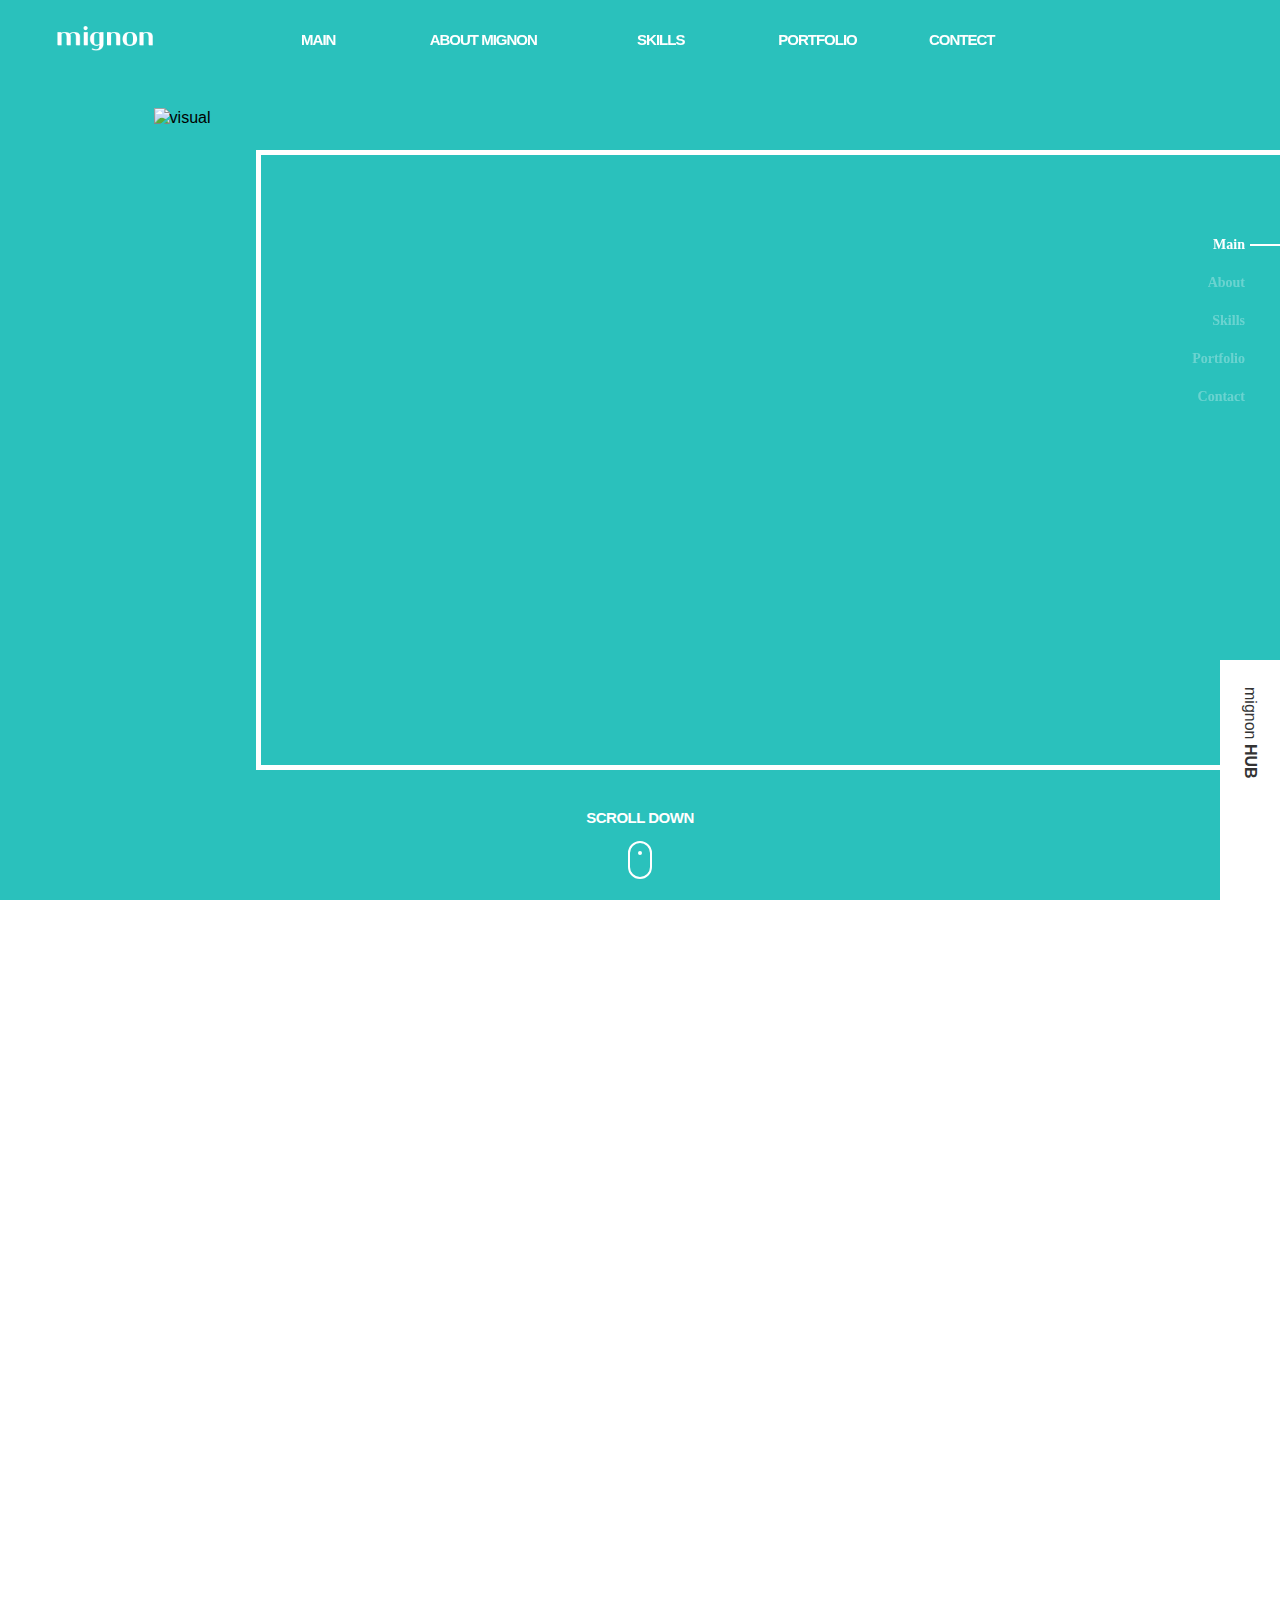
==== commit fdfd594f: "1. progressbar 가운데로 가게 만듬 + title 적어줌" ====
--- a/index.html
+++ b/index.html
@@ -86,7 +86,7 @@
           <h2 class="hide">mignon's Main Menu</h2>
           <ul id="gnavigation">
             <li class="menu01 mnfirst">
-              <a href="#" class="th1"><span>Main</span></a>
+              <a href="#section0" class="th1"><span>Main</span></a>
             </li>
             <li class="menu02">
               <a href="#section1" class="th1"><span>About mignon</span></a>
@@ -276,8 +276,9 @@
 
           <article id="section2" class="mainCnts_wrap">
             <div class="skills_wrap">
-              <img src="./images/bg5_3.png" alt="backgroundimg">
+              <!-- <img src="./images/bg5_3.png" alt="backgroundimg"> -->
               <div class="innerwrap">
+                <p class="page-title">Web Skills</p>
                 <div class="second circle">
                   <strong></strong>
                   <span>html5 <br />
--- a/kr/css/main.css
+++ b/kr/css/main.css
@@ -859,7 +859,9 @@
 
 #section2 {
   width: 100%;
-  height: 100vh;
+  height: 900px;
+  border: 1px solid #000;
+  background: url(.../images/bg5_3.png) no-repeat 0 0;
 }
 
 #section2 .skills_wrap {
@@ -876,10 +878,11 @@
 #section2 .skills_wrap .innerwrap {
   border: 1px solid red;
   height: 200px;
-  width: 100%;
+  width: 40%;
   text-align: center;
   position: absolute;
   top: 0;
+  left: 30%;
 }
 
 
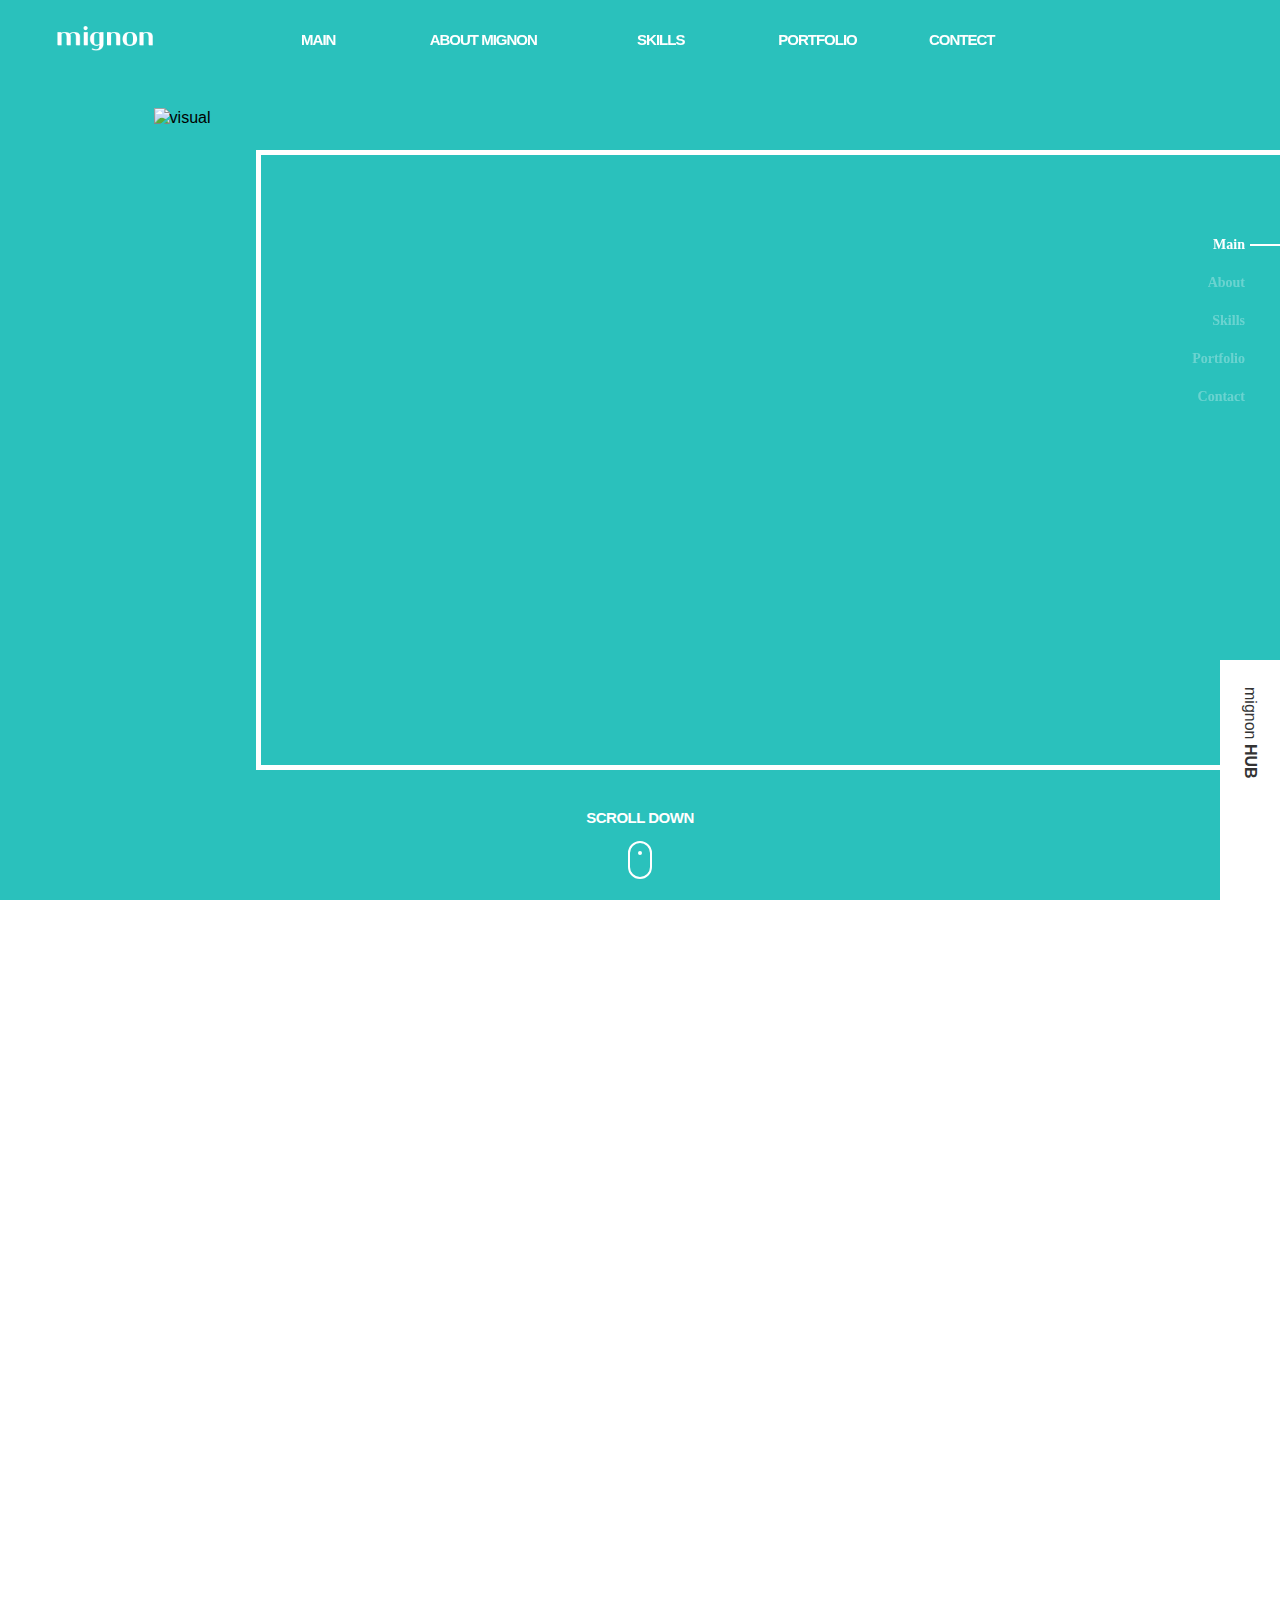
==== commit 6d80d49e: "1. progress bar 성공적으로 배치함" ====
--- a/index.html
+++ b/index.html
@@ -1,112 +1,133 @@
 <!DOCTYPE html>
 
 <html lang="ko">
-
-<head>
-  <meta charset="UTF-8" />
-  <!--<meta http-equiv="content-language" content="kr" />
+  <head>
+    <meta charset="UTF-8" />
+    <!--<meta http-equiv="content-language" content="kr" />
 <meta http-equiv="imagetoolbar" content="no" />-->
-  <meta http-equiv="X-UA-Compatible" content="IE=edge" />
-  <meta name="format-detection" content="telephone=no,email=no,address=no" />
-  <meta name="viewport" content="width=device-width,initial-scale=1.0,minimum-scale=1.0,user-scalable=yes" />
-
-  <meta name="title" content="Welcome to Global mignon" />
-  <meta name="description" content="Welcome to Global mignon" />
-  <meta name="keyword" content="미뇽의 포트폴리오" />
-  <meta property="og:type" content="website" />
-  <meta property="og:title" content="전민경 포트폴리오" />
-  <meta property="og:site_name" content="전민경 포트폴리오" />
-  <meta property="og:description" content="안녕하세요. 웹디자인과 웹퍼블리셔 일을 하는 전민경이라고 합니다." />
-  <meta property="og:url" content="http://mignon.dothome.com" />
-
-  <title>mignon | porfolio</title>
-  <link rel="shortcut icon" href="favicon.ico" />
-  <!-- 공통 CSS -->
-  <link rel="stylesheet" type="text/css" href="./jquery/css/aos_vendor.css" />
-  <link rel="stylesheet" type="text/css" href="./jquery/css/fullpage.css" />
-  <link rel="stylesheet" type="text/css" href="./jquery/css/slick.css" />
-  <link rel="stylesheet" type="text/css" href="./jquery/css/jquery.mCustomScrollbar.min.css" />
-  <link rel="stylesheet" type="text/css" href="./kr/css/webfonts.css" />
-  <link rel="stylesheet" type="text/css" href="./kr/css/default.css" />
-  <link rel="stylesheet" type="text/css" href="./kr/css/layout.css" />
-  <link rel="stylesheet" href="./kr/css/progressbar.css" />
-  <!-- <link rel="stylesheet" type="text/css" href="./kr/css/cmpt.css" /> -->
-  <link rel="stylesheet" href="https://use.fontawesome.com/releases/v5.2.0/css/all.css" />
-  <link rel="stylesheet" href="http://cdn.jsdelivr.net/gh/xpressengine/xeicon@2.3.1/xeicon.min.css" />
-  <link rel="stylesheet" href="./font/font.css" />
-
-  <!-- 메인 CSS -->
-
-  <!-- 반응형 CSS -->
-  <link rel="stylesheet" type="text/css" href="./kr/css/main.css" />
-
-  <!-- 공통 JS -->
-  <script src="https://ajax.googleapis.com/ajax/libs/jquery/3.1.0/jquery.min.js"></script>
-  <script src="https://rawgit.com/kottenator/jquery-circle-progress/1.2.2/dist/circle-progress.js"></script>
-  <script src="./kr/js/progressbar.js"></script>
-  <!-- <script src="./jquery/js/jquery-2.1.4.min.js"></script> -->
-  <script src="./jquery/js/jquery-ui.custom.js"></script>
-  <script src="./jquery/js/jquery.easing.1.3.js"></script>
-  <script src="./jquery/js/jquery.mCustomScrollbar.concat.min.js"></script>
-  <script src="./jquery/js/jquery.counterup.min.js"></script>
-  <script src="./jquery/js/jquery.fullpage.js"></script>
-  <script src="./jquery/js/scrolloverflow.js"></script>
-  <script src="./jquery/js/waypoints.min.js"></script>
-  <script src="./jquery/js/slick.min.js"></script>
-  <script src="./jquery/js/skrollr.js"></script>
-  <script src="./jquery/js/scrollmagic.min.js"></script>
-  <script src="./jquery/js/TweenMax.min.js"></script>
-  <script src="./kr/js/script_common.js"></script>
-  <!-- 메인 JS -->
-  <script src="./kr/js/script_main.js"></script>
-  <script src="https://use.fontawesome.com/releases/v5.13.0/js/all.js" crossorigin="anonymous"></script>
-
-  <!--progressbar add 두개를 저장을 해야 하는데 저장하게 되면 파일이 꼬여버림-->
-
-
-  <!--[if lt IE 9]>
+    <meta http-equiv="X-UA-Compatible" content="IE=edge" />
+    <meta name="format-detection" content="telephone=no,email=no,address=no" />
+    <meta
+      name="viewport"
+      content="width=device-width,initial-scale=1.0,minimum-scale=1.0,user-scalable=yes"
+    />
+
+    <meta name="title" content="Welcome to Global mignon" />
+    <meta name="description" content="Welcome to Global mignon" />
+    <meta name="keyword" content="미뇽의 포트폴리오" />
+    <meta property="og:type" content="website" />
+    <meta property="og:title" content="전민경 포트폴리오" />
+    <meta property="og:site_name" content="전민경 포트폴리오" />
+    <meta
+      property="og:description"
+      content="안녕하세요. 웹디자인과 웹퍼블리셔 일을 하는 전민경이라고 합니다."
+    />
+    <meta property="og:url" content="http://mignon.dothome.com" />
+
+    <title>mignon | porfolio</title>
+    <link rel="shortcut icon" href="favicon.ico" />
+    <!-- 공통 CSS -->
+    <link rel="stylesheet" type="text/css" href="./jquery/css/aos_vendor.css" />
+    <link rel="stylesheet" type="text/css" href="./jquery/css/fullpage.css" />
+    <link rel="stylesheet" type="text/css" href="./jquery/css/slick.css" />
+    <link
+      rel="stylesheet"
+      type="text/css"
+      href="./jquery/css/jquery.mCustomScrollbar.min.css"
+    />
+    <link rel="stylesheet" type="text/css" href="./kr/css/webfonts.css" />
+    <link rel="stylesheet" type="text/css" href="./kr/css/default.css" />
+    <link rel="stylesheet" type="text/css" href="./kr/css/layout.css" />
+    <link rel="stylesheet" href="./kr/css/progressbar.css" />
+    <!-- <link rel="stylesheet" type="text/css" href="./kr/css/cmpt.css" /> -->
+    <link
+      rel="stylesheet"
+      href="https://use.fontawesome.com/releases/v5.2.0/css/all.css"
+    />
+    <link
+      rel="stylesheet"
+      href="http://cdn.jsdelivr.net/gh/xpressengine/xeicon@2.3.1/xeicon.min.css"
+    />
+    <link rel="stylesheet" href="./font/font.css" />
+
+    <!-- 메인 CSS -->
+
+    <!-- 반응형 CSS -->
+    <link rel="stylesheet" type="text/css" href="./kr/css/main.css" />
+
+    <!-- 공통 JS -->
+    <script src="https://ajax.googleapis.com/ajax/libs/jquery/3.1.0/jquery.min.js"></script>
+    <script src="https://rawgit.com/kottenator/jquery-circle-progress/1.2.2/dist/circle-progress.js"></script>
+    <script src="./kr/js/progressbar.js"></script>
+    <!-- <script src="./jquery/js/jquery-2.1.4.min.js"></script> -->
+    <script src="./jquery/js/jquery-ui.custom.js"></script>
+    <script src="./jquery/js/jquery.easing.1.3.js"></script>
+    <script src="./jquery/js/jquery.mCustomScrollbar.concat.min.js"></script>
+    <script src="./jquery/js/jquery.counterup.min.js"></script>
+    <script src="./jquery/js/jquery.fullpage.js"></script>
+    <script src="./jquery/js/scrolloverflow.js"></script>
+    <script src="./jquery/js/waypoints.min.js"></script>
+    <script src="./jquery/js/slick.min.js"></script>
+    <script src="./jquery/js/skrollr.js"></script>
+    <script src="./jquery/js/scrollmagic.min.js"></script>
+    <script src="./jquery/js/TweenMax.min.js"></script>
+    <script src="./kr/js/script_common.js"></script>
+    <!-- 메인 JS -->
+    <script src="./kr/js/script_main.js"></script>
+    <script
+      src="https://use.fontawesome.com/releases/v5.13.0/js/all.js"
+      crossorigin="anonymous"
+    ></script>
+
+    <!--progressbar add 두개를 저장을 해야 하는데 저장하게 되면 파일이 꼬여버림-->
+
+    <!--[if lt IE 9]>
       <script src="/jquery/js/html5.js"></script>
     <![endif]-->
-</head>
-
-<body>
-  <dl id="skipNav">
-    <dt class="hide">컨텐츠 바로가기 영역</dt>
-    <dd><a href="#topmenu">주메뉴로 바로가기</a></dd>
-    <dd><a href="#content">본문으로 바로가기</a></dd>
-  </dl>
-  <div id="wrap" class="main">
-    <header id="header">
-      <div class="headerWrap">
-        <h1 class="logo">
-          <a href="index.html"><img src="./images/f_logo.png" alt="logo" /></a>
-          <a href="index.html"><img src="./images/logo.png" alt="logo" class="img_hover" /></a>
-        </h1>
-        <nav id="topmenu">
-          <h2 class="hide">mignon's Main Menu</h2>
-          <ul id="gnavigation">
-            <li class="menu01 mnfirst">
-              <a href="#section0" class="th1"><span>Main</span></a>
-            </li>
-            <li class="menu02">
-              <a href="#section1" class="th1"><span>About mignon</span></a>
-            </li>
-            <li class="menu03">
-              <a href="#section2" class="th1"><span>Skills</span></a>
-            </li>
-            <li class="menu04">
-              <a href="#section4" class="th1"><span>Portfolio</span></a>
-            </li>
-            <li class="menu05">
-              <a href="#section6" class="th1"><span>Contect</span></a>
-            </li>
-            <!-- <li class="menu06 mnlast">
+  </head>
+
+  <body>
+    <dl id="skipNav">
+      <dt class="hide">컨텐츠 바로가기 영역</dt>
+      <dd><a href="#topmenu">주메뉴로 바로가기</a></dd>
+      <dd><a href="#content">본문으로 바로가기</a></dd>
+    </dl>
+    <div id="wrap" class="main">
+      <header id="header">
+        <div class="headerWrap">
+          <h1 class="logo">
+            <a href="index.html"
+              ><img src="./images/f_logo.png" alt="logo"
+            /></a>
+            <a href="index.html"
+              ><img src="./images/logo.png" alt="logo" class="img_hover"
+            /></a>
+          </h1>
+          <nav id="topmenu">
+            <h2 class="hide">mignon's Main Menu</h2>
+            <ul id="gnavigation">
+              <li class="menu01 mnfirst">
+                <a href="#section0" class="th1"><span>Main</span></a>
+              </li>
+              <li class="menu02">
+                <a href="#section1" class="th1"><span>About mignon</span></a>
+              </li>
+              <li class="menu03">
+                <a href="#section2" class="th1"><span>Skills</span></a>
+              </li>
+              <li class="menu04">
+                <a href="#section4" class="th1"><span>Portfolio</span></a>
+              </li>
+              <li class="menu05">
+                <a href="#section6" class="th1"><span>Contect</span></a>
+              </li>
+              <!-- <li class="menu06 mnlast">
                                 <a href="#" class="th1"><span>미뇽 피플</span></a>
                             </li> -->
-          </ul>
-        </nav>
-
-        <!-- <dl class="languageSel">
+            </ul>
+          </nav>
+
+          <!-- <dl class="languageSel">
           <dt>
             <a href="#"><span>Korean</span></a>
           </dt>
@@ -119,26 +140,26 @@
             </ul>
           </dd>
         </dl> -->
-      </div>
-      <!--위쪽 메뉴 풀메뉴-->
-      <p class="btn_allMenu" style="border: 1px solid red">
-        <a href="#none"><i class="fas fa-bars"></i></a>
-      </p>
-    </header>
-    <hr />
-    <div id="body">
-      <section id="content" class="container">
-        <div id="fullpage">
-          <article id="section0" class="mainCnts_wrap">
-            <div class="visual_line pc"></div>
-            <h3 class="hide">Visual</h3>
-            <div class="mVisual_wrap">
-              <div class="item">
-                <img src="./images/visual.png" alt="visual" class="pc" />
-                <!-- <video id="mVisualVideo" class="pc" autoplay muted loop data-autoplay webkit-playsinline playsinline>
+        </div>
+        <!--위쪽 메뉴 풀메뉴-->
+        <p class="btn_allMenu" style="border: 1px solid red">
+          <a href="#none"><i class="fas fa-bars"></i></a>
+        </p>
+      </header>
+      <hr />
+      <div id="body">
+        <section id="content" class="container">
+          <div id="fullpage">
+            <article id="section0" class="mainCnts_wrap">
+              <div class="visual_line pc"></div>
+              <h3 class="hide">Visual</h3>
+              <div class="mVisual_wrap">
+                <div class="item">
+                  <img src="./images/visual.png" alt="visual" class="pc" />
+                  <!-- <video id="mVisualVideo" class="pc" autoplay muted loop data-autoplay webkit-playsinline playsinline>
                                         <source src="./images/mignon.mp4" type="video/mp4" />
                                     </video> -->
-                <!-- <video
+                  <!-- <video
                                         id="mVisualVideoMobile"
                                         class="mobile"
                                         autoplay
@@ -150,139 +171,188 @@
                                     >
                                         <source src="./images/mignon.mp4" type="video/mp4" />
                                     </video> -->
-                <img src="./images/mVisual.png" alt="visual_mobile" class="mobile" />
+                  <img
+                    src="./images/mVisual.png"
+                    alt="visual_mobile"
+                    class="mobile"
+                  />
+                </div>
+                <!-- item -->
               </div>
-              <!-- item -->
-            </div>
-            <p class="scrollDown">
-              <span>SCROLL DOWN</span> <i class="line" aria-hidden="true"></i>
-            </p>
-          </article>
-
-          <article id="section1" class="mainCnts_wrap">
-            <div class="aboutMignon_wrap1 innerwrap">
-              <h3 class="hide">about mignon</h3>
-              <div class="aboutMignon_wrap2">
-                <div class="aboutMignon_num">
-                  <p class="count"></p>
-                </div>
-
-                <div class="aboutMignon_imgbox">
-                  <div class="item">
-                    <a href="javascript:void(0); return false;"><span class="img"><img src="./images/about1_3.png"
-                          alt="1" /></span></a>
+              <p class="scrollDown">
+                <span>SCROLL DOWN</span> <i class="line" aria-hidden="true"></i>
+              </p>
+            </article>
+
+            <article id="section1" class="mainCnts_wrap">
+              <div class="aboutMignon_wrap1 innerwrap">
+                <h3 class="hide">about mignon</h3>
+                <div class="aboutMignon_wrap2">
+                  <div class="aboutMignon_num">
+                    <p class="count"></p>
                   </div>
-                  <div class="item">
-                    <a href="javascript:void(0); return false;"><span class="img"><img src="./images/about2.png"
-                          alt="2" /></span></a>
+
+                  <div class="aboutMignon_imgbox">
+                    <div class="item">
+                      <a href="javascript:void(0); return false;"
+                        ><span class="img"
+                          ><img src="./images/about1_3.png" alt="1" /></span
+                      ></a>
+                    </div>
+                    <div class="item">
+                      <a href="javascript:void(0); return false;"
+                        ><span class="img"
+                          ><img src="./images/about2.png" alt="2" /></span
+                      ></a>
+                    </div>
+                    <div class="item">
+                      <a href="javascript:void(0); return false;"
+                        ><span class="img"
+                          ><img src="./images/about3.png" alt="3" /></span
+                      ></a>
+                    </div>
+                    <div class="item">
+                      <a href="javascript:void(0); return false;"
+                        ><span class="img"
+                          ><img
+                            src="./images/no1speaker.png"
+                            alt="no1speaker" /></span
+                      ></a>
+                    </div>
+                    <div class="item">
+                      <a href="javascript:void(0); return false;"
+                        ><span class="img"
+                          ><img src="./images/about4.png" alt="4" /></span
+                      ></a>
+                    </div>
+                    <div class="item">
+                      <a href="javascript:void(0); return false;"
+                        ><span class="img"
+                          ><img src="./images/about5.png" alt="5" /></span
+                      ></a>
+                    </div>
                   </div>
-                  <div class="item">
-                    <a href="javascript:void(0); return false;"><span class="img"><img src="./images/about3.png"
-                          alt="3" /></span></a>
+                  <div class="aboutMignon_count">
+                    <div class="unit item">
+                      <figure class="aboutMignon_desc">
+                        <figcaption class="caption">
+                          <div class="counter_wrap">
+                            <span class="counter">25,380</span>
+                          </div>
+                          <strong
+                            ><span>People</span
+                            ><i class="dot" aria-hidden="true"></i
+                          ></strong>
+                          <span class="desc"
+                            >"blog.빛나라미뇽별"에 방문하신 분들께<br />Webpublisher
+                            지식을 나누어드렸습니다.</span
+                          >
+                        </figcaption>
+                      </figure>
+                    </div>
+                    <div class="unit item">
+                      <figure class="aboutMignon_desc">
+                        <figcaption class="caption">
+                          <div class="counter_wrap">
+                            <span class="counter" style="font-size: 50px"
+                              >7,786,000,000</span
+                            >
+                          </div>
+                          <strong
+                            ><span>Global Communication skill</span
+                            ><i class="dot" aria-hidden="true"></i
+                          ></strong>
+                          <span class="desc"
+                            >세계를 총 어우를 수 있는 커뮤니케이션 스킬을
+                            <br />보유하고 있습니다.</span
+                          >
+                        </figcaption>
+                      </figure>
+                    </div>
+                    <div class="unit item">
+                      <figure class="aboutMignon_desc">
+                        <figcaption class="caption">
+                          <div class="counter_wrap">
+                            <span class="counter">10</span>
+                          </div>
+                          <strong
+                            ><span>Certificates</span
+                            ><i class="dot" aria-hidden="true"></i
+                          ></strong>
+                          <span class="desc">
+                            중국어, 회계, 컴퓨터, 조리기능사 등 <br />10개
+                            이상의 다양한 분야에서의 자격증은 <br />지금의 저를
+                            만들어주었습니다.</span
+                          >
+                        </figcaption>
+                      </figure>
+                    </div>
+                    <div class="unit item">
+                      <figure class="aboutMignon_desc">
+                        <figcaption class="caption">
+                          <div class="counter_wrap"><span>1</span></div>
+                          <strong
+                            ><span>No.1 Speaker</span
+                            ><i class="dot" aria-hidden="true"></i
+                          ></strong>
+                          <span class="desc"
+                            >대한민국 중국어 말하기 대회에서<br />대학부 및 전체
+                            1등상을 거며쥐며 <br />중국CCTV뉴스 인터뷰에도
+                            응하였습니다.
+                          </span>
+                        </figcaption>
+                      </figure>
+                    </div>
+                    <div class="unit item">
+                      <figure class="aboutMignon_desc">
+                        <figcaption class="caption">
+                          <div class="counter_wrap">
+                            <span class="counter">15</span>
+                          </div>
+                          <strong
+                            ><span>Global Network</span
+                            ><i class="dot" aria-hidden="true"></i
+                          ></strong>
+                          <span class="desc"
+                            >15세에 중국으로 유학을 떠나 <br />세계 다양한
+                            사람들과 소통하며 <br />글로벌한 네트워크를
+                            형성했습니다.</span
+                          >
+                        </figcaption>
+                      </figure>
+                    </div>
+                    <div class="unit item">
+                      <figure class="aboutMignon_desc">
+                        <figcaption class="caption">
+                          <div class="counter_wrap">
+                            <span class="counter">2021</span>
+                          </div>
+                          <strong
+                            ><span>year</span
+                            ><i class="dot" aria-hidden="true"></i
+                          ></strong>
+                          <span class="desc"
+                            >"UI/UX웹디자인/웹퍼블리셔과정"을 수료완료한 지금,
+                            <br />나날이 웹퍼블리셔로서의 꾸준한 성장세를 보이고
+                            있습니다.</span
+                          >
+                        </figcaption>
+                      </figure>
+                    </div>
                   </div>
-                  <div class="item">
-                    <a href="javascript:void(0); return false;"><span class="img"><img src="./images/no1speaker.png"
-                          alt="no1speaker" /></span></a>
-                  </div>
-                  <div class="item">
-                    <a href="javascript:void(0); return false;"><span class="img"><img src="./images/about4.png"
-                          alt="4" /></span></a>
-                  </div>
-                  <div class="item">
-                    <a href="javascript:void(0); return false;"><span class="img"><img src="./images/about5.png"
-                          alt="5" /></span></a>
-                  </div>
-                </div>
-                <div class="aboutMignon_count">
-                  <div class="unit item">
-                    <figure class="aboutMignon_desc">
-                      <figcaption class="caption">
-                        <div class="counter_wrap">
-                          <span class="counter">25,380</span>
-                        </div>
-                        <strong><span>People</span><i class="dot" aria-hidden="true"></i></strong>
-                        <span class="desc">"blog.빛나라미뇽별"에 방문하신 분들께<br />Webpublisher
-                          지식을 나누어드렸습니다.</span>
-                      </figcaption>
-                    </figure>
-                  </div>
-                  <div class="unit item">
-                    <figure class="aboutMignon_desc">
-                      <figcaption class="caption">
-                        <div class="counter_wrap">
-                          <span class="counter" style="font-size:50px">7,786,000,000</span>
-                        </div>
-                        <strong><span>Global Communication skill</span><i class="dot" aria-hidden="true"></i></strong>
-                        <span class="desc">세계를 총 어우를 수 있는 커뮤니케이션 스킬을 <br />보유하고 있습니다.</span>
-                      </figcaption>
-                    </figure>
-                  </div>
-                  <div class="unit item">
-                    <figure class="aboutMignon_desc">
-                      <figcaption class="caption">
-                        <div class="counter_wrap">
-                          <span class="counter">10</span>
-                        </div>
-                        <strong><span>Certificates</span><i class="dot" aria-hidden="true"></i></strong>
-                        <span class="desc">
-                          중국어, 회계, 컴퓨터, 조리기능사 등 <br />10개
-                          이상의 다양한 분야에서의 자격증은 <br />지금의 저를
-                          만들어주었습니다.</span>
-                      </figcaption>
-                    </figure>
-                  </div>
-                  <div class="unit item">
-                    <figure class="aboutMignon_desc">
-                      <figcaption class="caption">
-                        <div class="counter_wrap"><span>1</span></div>
-                        <strong><span>No.1 Speaker</span><i class="dot" aria-hidden="true"></i></strong>
-                        <span class="desc">대한민국 중국어 말하기 대회에서<br />대학부 및 전체
-                          1등상을 거며쥐며 <br />중국CCTV뉴스 인터뷰에도
-                          응하였습니다.
-                        </span>
-                      </figcaption>
-                    </figure>
-                  </div>
-                  <div class="unit item">
-                    <figure class="aboutMignon_desc">
-                      <figcaption class="caption">
-                        <div class="counter_wrap">
-                          <span class="counter">15</span>
-                        </div>
-                        <strong><span>Global Network</span><i class="dot" aria-hidden="true"></i></strong>
-                        <span class="desc">15세에 중국으로 유학을 떠나 <br />세계 다양한
-                          사람들과 소통하며 <br />글로벌한 네트워크를
-                          형성했습니다.</span>
-                      </figcaption>
-                    </figure>
-                  </div>
-                  <div class="unit item">
-                    <figure class="aboutMignon_desc">
-                      <figcaption class="caption">
-                        <div class="counter_wrap">
-                          <span class="counter">2021</span>
-                        </div>
-                        <strong><span>year</span><i class="dot" aria-hidden="true"></i></strong>
-                        <span class="desc">"UI/UX웹디자인/웹퍼블리셔과정"을 수료완료한 지금,
-                          <br />나날이 웹퍼블리셔로서의 꾸준한 성장세를 보이고
-                          있습니다.</span>
-                      </figcaption>
-                    </figure>
-                  </div>
                 </div>
               </div>
-            </div>
-          </article>
-
-          <article id="section2" class="mainCnts_wrap">
-            <div class="skills_wrap">
-              <!-- <img src="./images/bg5_3.png" alt="backgroundimg"> -->
-              <div class="innerwrap">
+            </article>
+
+            <article id="section2" class="mainCnts_wrap">
+              <div class="skills_wrap innerwrap">
                 <p class="page-title">Web Skills</p>
                 <div class="second circle">
                   <strong></strong>
-                  <span>html5 <br />
-                    skill</span>
+                  <span
+                    >html5 <br />
+                    skill</span
+                  >
                 </div>
                 <div class="second2 circle">
                   <strong></strong>
@@ -301,16 +371,15 @@
                   <span>vue<br />skill</span>
                 </div>
               </div>
-            </div>
-          </article>
-
-          <!-- <article id="section5" class="mainCnts_wrap">
+            </article>
+
+            <!-- <article id="section5" class="mainCnts_wrap">
             <div class="worldwide_wrap innerwrap">
               <div></div>
               <div></div>
             </div>
           </article> -->
-          <!-- <article id="section3" class="mainCnts_wrap">
+            <!-- <article id="section3" class="mainCnts_wrap">
                             <div class="atomypark_wrap">
                                 <div class="innerwrap">
                                     <div class="atomypark_title">
@@ -335,277 +404,342 @@
                             </div>
                         </article> -->
 
-          <article id="section4" class="mainCnts_wrap">
-            <div class="social_wrap innerwrap">
-              <h3>Portfolio</h3>
-              <div class="sociallst_wrap">
-                <div class="social_lst">
-                  <div class="item">
-                    <a href="#" class="item_link represent">
-                      <figure class="social_desc">
-                        <span class="img"><img src="./images/global_language.png" alt="global" /></span>
-                        <figcaption class="caption">
-                          <strong>
-                            국제어학원 <br />
-                            | Desktop Web</strong>
-                          <span class="desc">사용자의 접근성이 어려운 Adobe Flash Player 로
-                            만들어진 메뉴를 리뉴얼하여 모든 사용자가 사용하기
-                            쉽고 정보를 얻기 쉽도록 디자인 하였습니다.
-                            🌼</span>
-                          <span class="more">자세히보기</span>
-                        </figcaption>
-                      </figure>
-                    </a>
+            <article id="section4" class="mainCnts_wrap">
+              <div class="social_wrap innerwrap">
+                <h3>Portfolio</h3>
+                <div class="sociallst_wrap">
+                  <div class="social_lst">
+                    <div class="item">
+                      <a href="#" class="item_link represent">
+                        <figure class="social_desc">
+                          <span class="img"
+                            ><img
+                              src="./images/global_language.png"
+                              alt="global"
+                          /></span>
+                          <figcaption class="caption">
+                            <strong>
+                              국제어학원 <br />
+                              | Desktop Web</strong
+                            >
+                            <span class="desc"
+                              >사용자의 접근성이 어려운 Adobe Flash Player 로
+                              만들어진 메뉴를 리뉴얼하여 모든 사용자가 사용하기
+                              쉽고 정보를 얻기 쉽도록 디자인 하였습니다.
+                              🌼</span
+                            >
+                            <span class="more">자세히보기</span>
+                          </figcaption>
+                        </figure>
+                      </a>
+                    </div>
+                    <div class="item">
+                      <a href="#" class="item_link divide">
+                        <figure class="social_desc">
+                          <span class="img"
+                            ><img src="./images/megacoffee.png" alt="mega"
+                          /></span>
+                          <figcaption class="caption">
+                            <strong> 메가커피 <br />| Mobile Web</strong>
+                            <span class="desc"
+                              >모바일페이지가 없어서 모바일에서도 웹페이지가
+                              열렸던 메가커피! 사이렌오더같이 빠르게 주문 할 수
+                              있는 기능을 추가하여 사용자의 편의를 더욱 생각하여
+                              디자인하였습니다. 🌼
+                            </span>
+                            <span class="more">자세히보기</span>
+                          </figcaption>
+                        </figure>
+                      </a>
+                    </div>
+                    <div class="item">
+                      <a href="#" class="item_link inner">
+                        <figure class="social_desc">
+                          <span class="img"
+                            ><img src="./images/cj.png" alt="cj"
+                          /></span>
+                          <figcaption class="caption">
+                            <strong> CJ <br />| Responsive Web </strong>
+                            <span class="desc"
+                              >웹페이지상에서 360 X 640px 사이즈의
+                              반응형웹페이지가 구현되지 않아서 사용자의 편의를
+                              위해 리뉴얼하였습니다. 전반적으로 복잡해보이던
+                              레이아웃을 깔끔하여 바꾸어 디자인하였습니다.
+                              🌼</span
+                            >
+                            <span class="more">자세히보기</span>
+                          </figcaption>
+                        </figure>
+                      </a>
+                    </div>
+                    <div class="item">
+                      <a href="#" class="item_link represent">
+                        <figure class="social_desc">
+                          <span class="img"
+                            ><img src="./images/arirang.png" alt="arirang"
+                          /></span>
+                          <figcaption class="caption">
+                            <strong>아리랑국제방송 <br />| Desktop Web</strong>
+                            <span class="desc"
+                              >Full page scroll 기능을 사용하여 한페이지당 한
+                              영역이 보여지도록 시각성을 높였으며, 전체메뉴를
+                              확인 할 수 있도록 Site map을 만들었고, 사용자가
+                              원하는 컨텐츠를 한눈에 확인 할 수 있도록 가시성을
+                              높였습니다. 🌼
+                            </span>
+                            <span class="more">자세히보기</span>
+                          </figcaption>
+                        </figure>
+                      </a>
+                    </div>
+                    <div class="item">
+                      <a href="#" class="item_link divide">
+                        <figure class="social_desc">
+                          <span class="img"
+                            ><img src="./images/vue_app.png" alt="vue-app"
+                          /></span>
+                          <figcaption class="caption">
+                            <strong>Vue Board App <br />| mobile app</strong>
+                            <span class="desc"
+                              >Vue.js 를 사용하여 간단한 게시판 기능이 있는
+                              어플리케이션을 디자인 해보았습니다. 🌼
+                            </span>
+                            <span class="more">자세히보기</span>
+                          </figcaption>
+                        </figure>
+                      </a>
+                    </div>
+                    <div class="item">
+                      <a href="#" class="item_link inner">
+                        <figure class="social_desc">
+                          <span class="img"
+                            ><img src="./kr/img/main/social_img03.jpg" alt=""
+                          /></span>
+                          <figcaption class="caption">
+                            <strong>대만 까오슝 <br />미뇽 공익 마라톤</strong>
+                            <span class="desc"
+                              >공익을 위해 달려라! 대만 까오슝시에서는
+                              2017년부터 매년 미뇽 공익 마라톤이
+                              실시됩니다.</span
+                            >
+                            <span class="more">자세히보기</span>
+                          </figcaption>
+                        </figure>
+                      </a>
+                    </div>
                   </div>
-                  <div class="item">
-                    <a href="#" class="item_link divide">
-                      <figure class="social_desc">
-                        <span class="img"><img src="./images/megacoffee.png" alt="mega" /></span>
-                        <figcaption class="caption">
-                          <strong> 메가커피 <br />| Mobile Web</strong>
-                          <span class="desc">모바일페이지가 없어서 모바일에서도 웹페이지가
-                            열렸던 메가커피! 사이렌오더같이 빠르게 주문 할 수
-                            있는 기능을 추가하여 사용자의 편의를 더욱 생각하여
-                            디자인하였습니다. 🌼
-                          </span>
-                          <span class="more">자세히보기</span>
-                        </figcaption>
-                      </figure>
-                    </a>
-                  </div>
-                  <div class="item">
-                    <a href="#" class="item_link inner">
-                      <figure class="social_desc">
-                        <span class="img"><img src="./images/cj.png" alt="cj" /></span>
-                        <figcaption class="caption">
-                          <strong> CJ <br />| Responsive Web </strong>
-                          <span class="desc">웹페이지상에서 360 X 640px 사이즈의
-                            반응형웹페이지가 구현되지 않아서 사용자의 편의를
-                            위해 리뉴얼하였습니다. 전반적으로 복잡해보이던
-                            레이아웃을 깔끔하여 바꾸어 디자인하였습니다.
-                            🌼</span>
-                          <span class="more">자세히보기</span>
-                        </figcaption>
-                      </figure>
-                    </a>
-                  </div>
-                  <div class="item">
-                    <a href="#" class="item_link represent">
-                      <figure class="social_desc">
-                        <span class="img"><img src="./images/arirang.png" alt="arirang" /></span>
-                        <figcaption class="caption">
-                          <strong>아리랑국제방송 <br />| Desktop Web</strong>
-                          <span class="desc">Full page scroll 기능을 사용하여 한페이지당 한
-                            영역이 보여지도록 시각성을 높였으며, 전체메뉴를
-                            확인 할 수 있도록 Site map을 만들었고, 사용자가
-                            원하는 컨텐츠를 한눈에 확인 할 수 있도록 가시성을
-                            높였습니다. 🌼
-                          </span>
-                          <span class="more">자세히보기</span>
-                        </figcaption>
-                      </figure>
-                    </a>
-                  </div>
-                  <div class="item">
-                    <a href="#" class="item_link divide">
-                      <figure class="social_desc">
-                        <span class="img"><img src="./images/vue_app.png" alt="vue-app" /></span>
-                        <figcaption class="caption">
-                          <strong>Vue Board App <br />| mobile app</strong>
-                          <span class="desc">Vue.js 를 사용하여 간단한 게시판 기능이 있는
-                            어플리케이션을 디자인 해보았습니다. 🌼
-                          </span>
-                          <span class="more">자세히보기</span>
-                        </figcaption>
-                      </figure>
-                    </a>
-                  </div>
-                  <div class="item">
-                    <a href="#" class="item_link inner">
-                      <figure class="social_desc">
-                        <span class="img"><img src="./kr/img/main/social_img03.jpg" alt="" /></span>
-                        <figcaption class="caption">
-                          <strong>대만 까오슝 <br />미뇽 공익 마라톤</strong>
-                          <span class="desc">공익을 위해 달려라! 대만 까오슝시에서는
-                            2017년부터 매년 미뇽 공익 마라톤이
-                            실시됩니다.</span>
-                          <span class="more">자세히보기</span>
-                        </figcaption>
-                      </figure>
-                    </a>
-                  </div>
-                </div>
+                </div>
+                <p class="control">
+                  <a class="social-prev"></a>
+                  <a class="social-next"></a>
+                </p>
               </div>
-              <p class="control">
-                <a class="social-prev"></a>
-                <a class="social-next"></a>
-              </p>
-            </div>
-          </article>
-
-          <article id="section6" class="mainCnts_wrap">
-            <div><img src="./images/bg5.png" alt=""></div>
-            <div class="nowOn_wrap innerwrap">
-              <h3 style="font: small-caps">Contect</h3>
-
-              <div class="nowOn_lst">
-                <!-- items -->
+            </article>
+
+            <article id="section6" class="mainCnts_wrap">
+              <div class="nowOn_wrap innerwrap">
+                <h3>Contact</h3>
+                <!-- <img src="./images/left_bird.png" alt="" /> -->
+                <div class="nowOn_lst">
+                  <!-- items -->
+                </div>
+                <!-- nowOn_lst -->
               </div>
-              <!-- nowOn_lst -->
-            </div>
-          </article>
-
-          <article id="section7" class="mainCnts_wrap fp-auto-height"></article>
+            </article>
+
+            <article
+              id="section7"
+              class="mainCnts_wrap fp-auto-height"
+            ></article>
+          </div>
+        </section>
+      </div>
+      <hr />
+      <footer id="footer">
+        <div id="siteinfo" class="innerwrap">
+          <h1 class="f_logo"><img src="./images/logo2.png" alt="f_logo" /></h1>
+          <div class="addr">
+            <address>
+              <span class="corpName"
+                ><em>Minkyeong Jeon</em> Phone 010.2140.2927
+              </span>
+              <span> E-mail totheworldjmk@gmail.com </span>
+            </address>
+            <p class="copyright">
+              Copyright © 2020 Mignon <em>ALL RIGHTS RESERVED</em>
+            </p>
+          </div>
         </div>
-      </section>
-    </div>
-    <hr />
-    <footer id="footer">
-      <div id="siteinfo" class="innerwrap">
-        <h1 class="f_logo"><img src="./images/logo2.png" alt="f_logo" /></h1>
-        <div class="addr">
-          <address>
-            <span class="corpName"><em>Minkyeong Jeon</em> Phone 010.2140.2927
-            </span>
-            <span> E-mail totheworldjmk@gmail.com </span>
-          </address>
-          <p class="copyright">
-            Copyright © 2020 Mignon <em>ALL RIGHTS RESERVED</em>
+      </footer>
+      <hr />
+
+      <div class="mignonHurb_wrap">
+        <p class="btn_top">
+          <a href="#wrap">
+            <i class="xi-caret-up-min" aria-hidden="true"></i>
+            <span>TOP</span></a
+          >
+        </p>
+        <p class="btn_wrap">
+          <a href="#" class="th1">
+            <span>mignon <em> HUB </em> </span
+            ><i class="xi-angle-left-min" aria-hidden="true"></i>
+          </a>
+        </p>
+        <div class="mignonHurb_lst">
+          <div class="title">mignon <em>HUB</em></div>
+          <div class="mignonHurblst depth2_wrap">
+            <ul class="depth2">
+              <li class="no1">
+                <ul class="hubMem_lst">
+                  <li>
+                    <a href="#">
+                      <span
+                        >참된 인재를 찾느라 <br />오랜동안 수고많으셨습니다
+                        <br />이제 그만 헤메사고 정착하세요^^</span
+                      ></a
+                    >
+                  </li>
+                </ul>
+              </li>
+              <li class="no2">
+                <a href="#" target="_blank" title="새창에서열림">
+                  <strong
+                    ><em>MEGA COFFEE</em>
+                    <span>모바일에서 만나보실 수 <br />있습니다.</span></strong
+                  >
+                  <span class="img"
+                    ><img src="./images/quick_img1-1.png" alt="quick_img1"
+                  /></span>
+                </a>
+              </li>
+              <li class="no6">
+                <a href="#" target="_blank" title="새창에서열림">
+                  <strong
+                    ><em>Global Language School</em>
+                    <span
+                      >믿고 맡길 수 있는 <br />
+                      프리미엄 언어교육연구소</span
+                    ></strong
+                  >
+                  <span class="img"
+                    ><img src="./images/quick_img2.png" alt=""
+                  /></span>
+                </a>
+              </li>
+              <li class="no3">
+                <a href="#" target="_blank" title="새창에서열림">
+                  <strong
+                    ><em>ARIRANG</em>
+                    <span
+                      >각종 한국영상 및 뉴스를 <br />해외로 제공합니다.</span
+                    ></strong
+                  >
+                  <span class="img"
+                    ><img src="./images/quick_img3.png" alt=""
+                  /></span>
+                </a>
+              </li>
+              <li class="no5">
+                <ul class="hubSns_lst">
+                  <li>
+                    <a
+                      href="https://blog.naver.com/totheworldjmk"
+                      target="_blank"
+                      title="새창에서열림"
+                      ><i class="icon yt"><span class="hide">Blog</span></i></a
+                    >
+                  </li>
+                  <li>
+                    <a href="#" aria-button="layerpopup"
+                      ><i class="icon fb"
+                        ><span class="hide">FaceBook</span></i
+                      ></a
+                    >
+                  </li>
+                  <li>
+                    <a
+                      href="https://www.instagram.com/invites/contact/?i=juqk947yecj6&utm_content=d1i1ted"
+                      target="_blank"
+                      title="새창에서열림"
+                      ><i class="icon in"
+                        ><span class="hide">Instagram</span></i
+                      ></a
+                    >
+                  </li>
+                </ul>
+              </li>
+            </ul>
+          </div>
+          <p class="hub_close">
+            <a href="#"
+              ><i class="xi-close-min"><span class="hide">CLOSE</span></i></a
+            >
           </p>
         </div>
       </div>
-    </footer>
-    <hr />
-
-    <div class="mignonHurb_wrap">
-      <p class="btn_top">
-        <a href="#wrap">
-          <i class="xi-caret-up-min" aria-hidden="true"></i>
-          <span>TOP</span></a>
-      </p>
-      <p class="btn_wrap">
-        <a href="#" class="th1">
-          <span>mignon <em> HUB </em> </span><i class="xi-angle-left-min" aria-hidden="true"></i>
-        </a>
-      </p>
-      <div class="mignonHurb_lst">
-        <div class="title">mignon <em>HUB</em></div>
-        <div class="mignonHurblst depth2_wrap">
-          <ul class="depth2">
-            <li class="no1">
-              <ul class="hubMem_lst">
-                <li>
-                  <a href="#">
-                    <span>참된 인재를 찾느라 <br />오랜동안 수고많으셨습니다 <br />이제 그만 헤메사고 정착하세요^^</span></a>
-                </li>
-              </ul>
-            </li>
-            <li class="no2">
-              <a href="#" target="_blank" title="새창에서열림">
-                <strong><em>MEGA COFFEE</em>
-                  <span>모바일에서 만나보실 수 <br />있습니다.</span></strong>
-                <span class="img"><img src="./images/quick_img1-1.png" alt="quick_img1" /></span>
-              </a>
-            </li>
-            <li class="no6">
-              <a href="#" target="_blank" title="새창에서열림">
-                <strong><em>Global Language School</em>
-                  <span>믿고 맡길 수 있는 <br /> 프리미엄 언어교육연구소</span></strong>
-                <span class="img"><img src="./images/quick_img2.png" alt="" /></span>
-              </a>
-            </li>
-            <li class="no3">
-              <a href="#" target="_blank" title="새창에서열림">
-                <strong><em>ARIRANG</em>
-                  <span>각종 한국영상 및 뉴스를 <br />해외로 제공합니다.</span></strong>
-                <span class="img"><img src="./images/quick_img3.png" alt="" /></span>
-              </a>
-            </li>
-            <li class="no5">
-              <ul class="hubSns_lst">
-                <li>
-                  <a href="https://blog.naver.com/totheworldjmk" target="_blank" title="새창에서열림"><i class="icon yt"><span
-                        class="hide">Blog</span></i></a>
-                </li>
-                <li>
-                  <a href="#" aria-button="layerpopup"><i class="icon fb"><span class="hide">FaceBook</span></i></a>
-                </li>
-                <li>
-                  <a href="https://www.instagram.com/invites/contact/?i=juqk947yecj6&utm_content=d1i1ted"
-                    target="_blank" title="새창에서열림"><i class="icon in"><span class="hide">Instagram</span></i></a>
-                </li>
-              </ul>
-            </li>
-          </ul>
-        </div>
-        <p class="hub_close">
-          <a href="#"><i class="xi-close-min"><span class="hide">CLOSE</span></i></a>
-        </p>
-      </div>
     </div>
-  </div>
-
-  <!-- 공통 JS -->
-  <!-- 메인 JS -->
-
-  <script>
-    //try { initNavigation(1, 0); } catch (e) { console.log(""); }
-    //$.ajax({ url:'/logInsert.es?mid=a10000000000' });		// 로그기록
-  </script>
-  <script>
-    // $(function () {
-    //   function progressBar(target, value) {
-    //     //target="progress0"
-    //     var target = "#" + target;
-    //     //console.log(target+"/"+value);
-    //     var total_w = $("#section2 .items .progress").width();
-    //     //console.log(total_w)
-    //     var now_w = (total_w * value) / 100;
-    //     //console.log(target + " .progress .bar")
-    //     $(target + " #section2 .items .progress .bar").animate({
-    //         width: now_w,
-    //       },
-    //       1000,
-    //       "swing"
-    //     );
-    //   }
-    //   var v = [];
-    //   var pn = 0;
-    //   $(".pro .bar_txt").text(function (index, value) {
-    //     v[index] = value;
-    //     return value + "%";
-    //   });
-    //   var progress = setInterval(function () {
-    //     progressBar("progress" + pn, v[pn]);
-    //     pn++;
-    //     if (pn > $(".pro .bar_txt").length - 1) {
-    //       clearInterval(progress);
-    //     }
-    //   }, 250);
-    //   //console.log(v);
-    // });
-
-    //탑메뉴를 누르면 아래 각 section의 top이 0이 되도록 만드는 스크립트
-    // $(function () {
-    //   $("#gnavigation > li > a").each(function () {
-    //     $(this).click(function () {
-    //       var target = $(this).attr("href");
-    //       var target_h = $(target).height() * index;
-
-    //       var first_a = $("#gnavigation > li  > a:eq(0)").attr("href");
-    //       $(window).scrollTop(target_h);
-    //       if (target == first_a) {
-    //         $("#fullpage").css("margin-top", 0);
-    //       } else {
-    //         $("#fullpage").css("margin-top", $("#gnavigation").height());
-    //       }
-    //       return false;
-    //     }); //click event end
-    //   }); //each end
-    // }); //jquery end
-  </script>
-</body>
-
+
+    <!-- 공통 JS -->
+    <!-- 메인 JS -->
+
+    <script>
+      //try { initNavigation(1, 0); } catch (e) { console.log(""); }
+      //$.ajax({ url:'/logInsert.es?mid=a10000000000' });		// 로그기록
+    </script>
+    <script>
+      // $(function () {
+      //   function progressBar(target, value) {
+      //     //target="progress0"
+      //     var target = "#" + target;
+      //     //console.log(target+"/"+value);
+      //     var total_w = $("#section2 .items .progress").width();
+      //     //console.log(total_w)
+      //     var now_w = (total_w * value) / 100;
+      //     //console.log(target + " .progress .bar")
+      //     $(target + " #section2 .items .progress .bar").animate({
+      //         width: now_w,
+      //       },
+      //       1000,
+      //       "swing"
+      //     );
+      //   }
+      //   var v = [];
+      //   var pn = 0;
+      //   $(".pro .bar_txt").text(function (index, value) {
+      //     v[index] = value;
+      //     return value + "%";
+      //   });
+      //   var progress = setInterval(function () {
+      //     progressBar("progress" + pn, v[pn]);
+      //     pn++;
+      //     if (pn > $(".pro .bar_txt").length - 1) {
+      //       clearInterval(progress);
+      //     }
+      //   }, 250);
+      //   //console.log(v);
+      // });
+
+      //탑메뉴를 누르면 아래 각 section의 top이 0이 되도록 만드는 스크립트
+      // $(function () {
+      //   $("#gnavigation > li > a").each(function () {
+      //     $(this).click(function () {
+      //       var target = $(this).attr("href");
+      //       var target_h = $(target).height() * index;
+
+      //       var first_a = $("#gnavigation > li  > a:eq(0)").attr("href");
+      //       $(window).scrollTop(target_h);
+      //       if (target == first_a) {
+      //         $("#fullpage").css("margin-top", 0);
+      //       } else {
+      //         $("#fullpage").css("margin-top", $("#gnavigation").height());
+      //       }
+      //       return false;
+      //     }); //click event end
+      //   }); //each end
+      // }); //jquery end
+    </script>
+  </body>
 </html>
 
-<!-- <meta http-equiv="refresh" content="0; URL=/teaser" /> -->+<!-- <meta http-equiv="refresh" content="0; URL=/teaser" /> -->
--- a/kr/css/progressbar.css
+++ b/kr/css/progressbar.css
@@ -2,7 +2,7 @@
 
 
 #section2 .page-title {
-  font: 400 40px/1.5 Open Sans, sans-serif;
+  font: 400 50px/1.5 Open Sans, sans-serif;
   text-align: center;
 }
 
--- a/kr/css/main.css
+++ b/kr/css/main.css
@@ -423,7 +423,7 @@
 
 /*컨텐츠*/
 .aboutMignon_wrap1,
-.skills_wrap,
+/* .skills_wrap, */
 .atomypark_wrap,
 .social_wrap,
 .portfolio_wrap2,
@@ -858,32 +858,21 @@
 
 
 #section2 {
-  width: 100%;
-  height: 900px;
+  width: 100vw;
+  height: 100vh;
+  background: url("../img/main/bg5_3.png") no-repeat 0 0;
+}
+
+#section2 .skills_wrap {
+  position: absolute;
+  top: 20%;
+  left: 35%;
+  width: 35%;
+  height: 35%;
   border: 1px solid #000;
-  background: url(.../images/bg5_3.png) no-repeat 0 0;
-}
-
-#section2 .skills_wrap {
-  position: absolute;
-  top: 0;
-  left: 0;
-  width: 100%;
-  height: 500px;
-  position: relative;
   /* z-index: 1000; */
-  /* background: url(./images/bg5.png) no-repeat 0 0; */
-}
-
-#section2 .skills_wrap .innerwrap {
-  border: 1px solid red;
-  height: 200px;
-  width: 40%;
-  text-align: center;
-  position: absolute;
-  top: 0;
-  left: 30%;
-}
+}
+
 
 
 
@@ -2532,7 +2521,9 @@
   line-height: 1.5em;
   font-weight: 300;
   margin: 0;
-  background-color: #2ac1bc;
+  background: url("../img/main/left_bird.png") no-repeat 0 0;
+  width: 100vw;
+  height: 100vh;
 }
 
 a {
@@ -2542,6 +2533,7 @@
 
 #section6 .nowOn_wrap {
   position: relative;
+
 }
 
 #section6 .nowOn_wrap h3 {
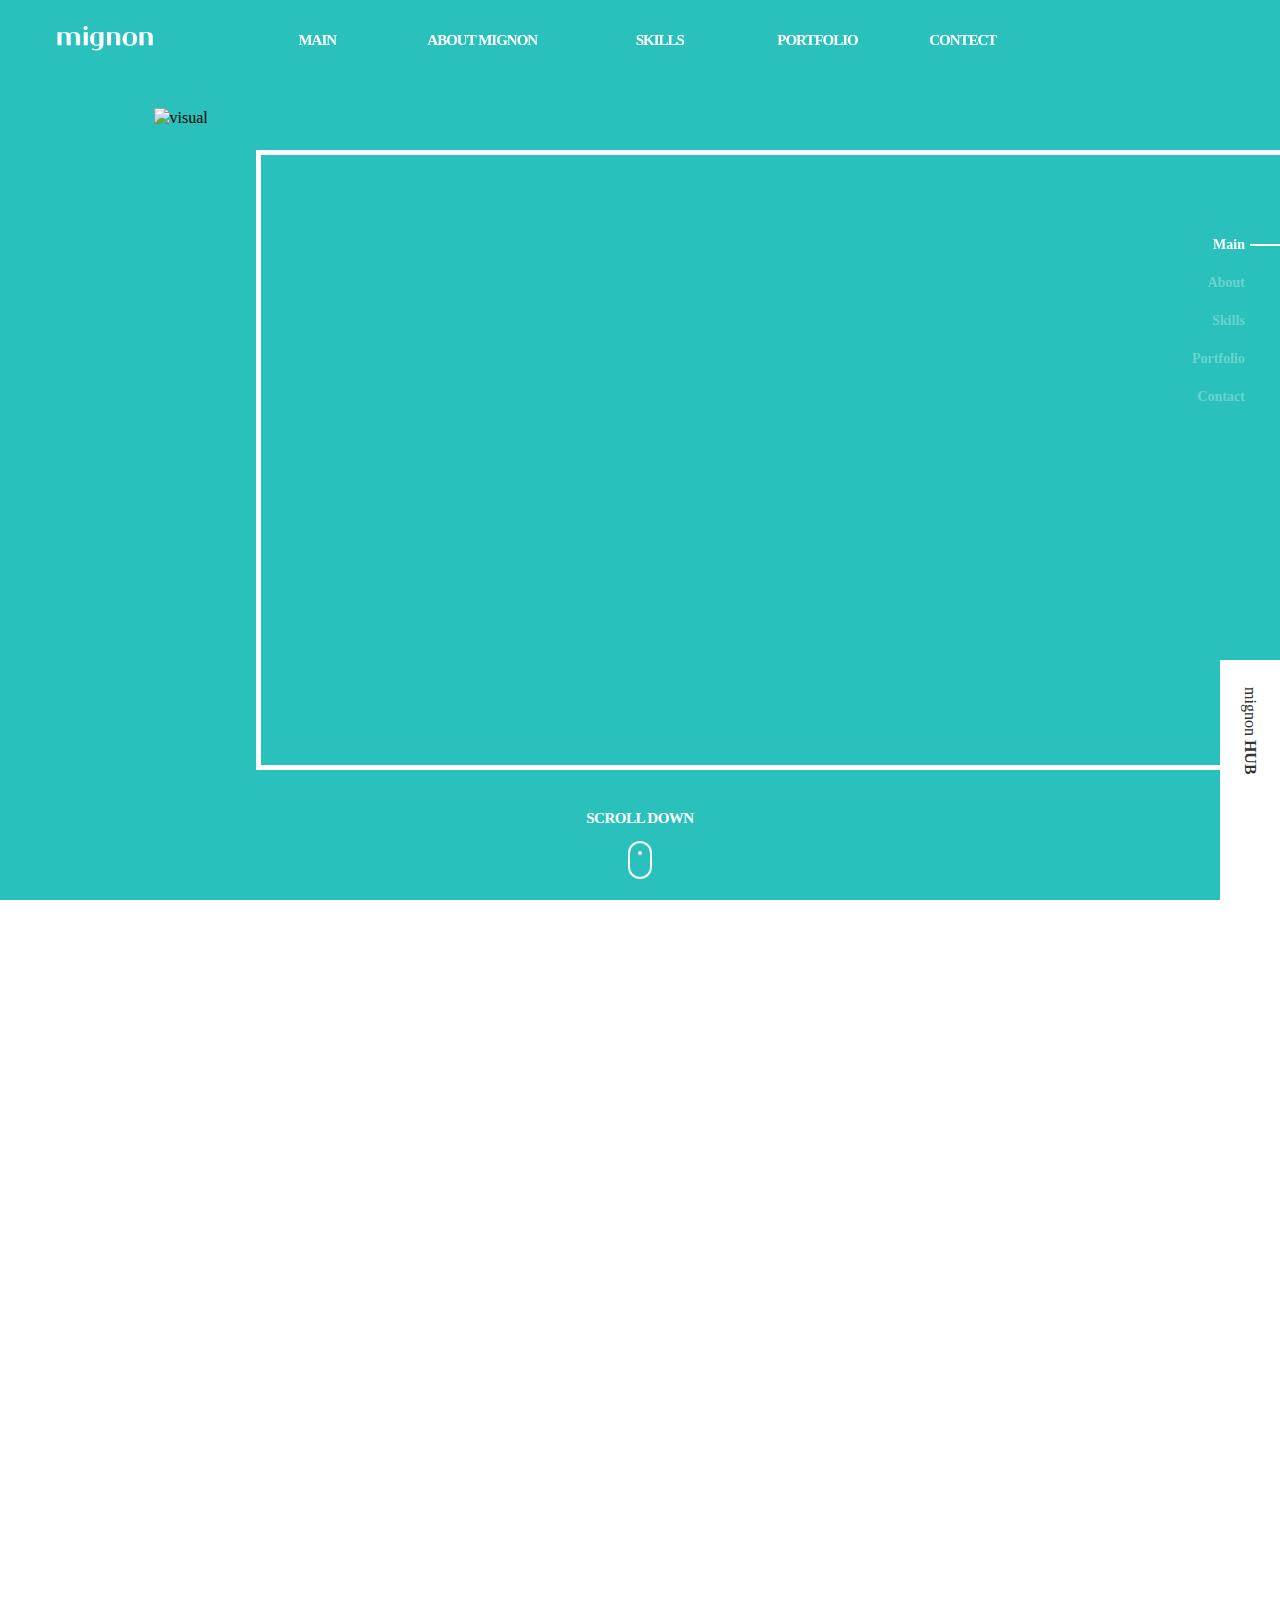
==== commit 4c3352ef: "1. skills section 수정완료 > 자리배치 완료 2. contact section 수정완료 > 자리 배치 및 내용 며" ====
--- a/index.html
+++ b/index.html
@@ -156,6 +156,7 @@
               <div class="mVisual_wrap">
                 <div class="item">
                   <img src="./images/visual.png" alt="visual" class="pc" />
+                  <div class="whitePaper"></div>
                   <!-- <video id="mVisualVideo" class="pc" autoplay muted loop data-autoplay webkit-playsinline playsinline>
                                         <source src="./images/mignon.mp4" type="video/mp4" />
                                     </video> -->
@@ -370,6 +371,20 @@
                   <strong></strong>
                   <span>vue<br />skill</span>
                 </div>
+              </div>
+              <div class="skills_des_wrap">
+                <p class="skills_des1">
+                  | 적당한 여유로움, <br />일 하면서 가장 중요한 스킬 중 하나가
+                  너무 Too Much하지 않는 것이라고 생각합니다. 너무 긴장하여 일을
+                  그르치고, 너무 앞장서서 협업하지 못하는 사람이 아닌, 한 발
+                  앞서가면서도 모두와 협업할 줄 아는 인재가 될 것입니다.
+                </p>
+                <p class="skills_des2">
+                  | 적당한 여유로움, <br />일 하면서 가장 중요한 스킬 중 하나가
+                  너무 Too Much하지 않는 것이라고 생각합니다. 너무 긴장하여 일을
+                  그르치고, 너무 앞장서서 협업하지 못하는 사람이 아닌, 한 발
+                  앞서가면서도 모두와 협업할 줄 아는 인재가 될 것입니다.
+                </p>
               </div>
             </article>
 
@@ -513,14 +528,12 @@
                       <a href="#" class="item_link inner">
                         <figure class="social_desc">
                           <span class="img"
-                            ><img src="./kr/img/main/social_img03.jpg" alt=""
+                            ><img src="./images/vue_app.png" alt=""
                           /></span>
                           <figcaption class="caption">
-                            <strong>대만 까오슝 <br />미뇽 공익 마라톤</strong>
+                            <strong>뭘 더 <br />만들어볼까나?</strong>
                             <span class="desc"
-                              >공익을 위해 달려라! 대만 까오슝시에서는
-                              2017년부터 매년 미뇽 공익 마라톤이
-                              실시됩니다.</span
+                              >앞으로의 미래가 기대가 됩니다 ^ㅡ^</span
                             >
                             <span class="more">자세히보기</span>
                           </figcaption>
@@ -538,7 +551,15 @@
 
             <article id="section6" class="mainCnts_wrap">
               <div class="nowOn_wrap innerwrap">
-                <h3>Contact</h3>
+                <h4 style="font-size: 50px">끝까지 포기하지 않겠습니다</h4>
+                <h3 style="font-size: 180px">Contact Me!</h3>
+                <p class="goodspeak">
+                  Our greatest weakness lies in giving up. <br />
+                  The most certain way to succeed is always to try just one more
+                  time. <br /><br />우리의 최대 약점은 포기다. <br />성공으로
+                  가는 가장 확실한 방법은 언제든지 한번 더 시도해보는 것이다.
+                  <br />- Thomas Edison -
+                </p>
                 <!-- <img src="./images/left_bird.png" alt="" /> -->
                 <div class="nowOn_lst">
                   <!-- items -->
@@ -595,8 +616,9 @@
                   <li>
                     <a href="#">
                       <span
-                        >참된 인재를 찾느라 <br />오랜동안 수고많으셨습니다
-                        <br />이제 그만 헤메사고 정착하세요^^</span
+                        >'◡' 모든 프로젝트는 <br />웹표준 코딩을 준수하여
+                        제작되었습니다. <br />아래 이미지를 클릭하시면
+                        <br />바로 포트폴리오를 확인 하실 수 있습니다. ఇ</span
                       ></a
                     >
                   </li>
--- a/kr/css/default.css
+++ b/kr/css/default.css
@@ -1,129 +1,690 @@
 @charset "UTF-8";
 /* Web Standardization Team, Author:JongWoon,LEE 2019.08.28 */
 
-html,body,div,span,applet,object,iframe,h1,h2,h3,h4,h5,h6,p,blockquote,pre,a,abbr,acronym,address,big,cite,code,del,dfn,em,img,ins,kbd,q,s,samp,small,strike,strong,sub,sup,tt,var,b,u,i,center,dl,dt,dd,ol,ul,li,fieldset,form,label,legend,table,caption,tbody,tfoot,thead,tr,th,td,article,aside,canvas,details,embed,figure,figcaption,footer,header,hgroup,menu,nav,output,ruby,section,summary,time,mark,audio,video{margin:0;padding:0;border:0;word-wrap:break-word}
+html,
+body,
+div,
+span,
+applet,
+object,
+iframe,
+h1,
+h2,
+h3,
+h4,
+h5,
+h6,
+p,
+blockquote,
+pre,
+a,
+abbr,
+acronym,
+address,
+big,
+cite,
+code,
+del,
+dfn,
+em,
+img,
+ins,
+kbd,
+q,
+s,
+samp,
+small,
+strike,
+strong,
+sub,
+sup,
+tt,
+var,
+b,
+u,
+i,
+center,
+dl,
+dt,
+dd,
+ol,
+ul,
+li,
+fieldset,
+form,
+label,
+legend,
+table,
+caption,
+tbody,
+tfoot,
+thead,
+tr,
+th,
+td,
+article,
+aside,
+canvas,
+details,
+embed,
+figure,
+figcaption,
+footer,
+header,
+hgroup,
+menu,
+nav,
+output,
+ruby,
+section,
+summary,
+time,
+mark,
+audio,
+video {
+    margin: 0;
+    padding: 0;
+    border: 0;
+    word-wrap: break-word;
+    font-family: RIDIBatang;
+}
 
 /* OVERFLOW Y HIDDEN */
-html, body{overflow-y: hidden;}
+html,
+body {
+    overflow-y: hidden;
+}
+
 /*20.03.27*/
 /* HTML5 display-role reset for older browsers */
-article,aside,details,figcaption,figure,footer,header,hgroup,menu,nav,section,main{display:block}
-audio[controls],canvas,video{display:inline-block;*display:inline;*zoom:1}
-audio:not([controls]){display:none;height:0}
-html{font-size:20px !important;overflow-y:scroll !important;-ms-text-size-adjust:100%;-webkit-text-size-adjust:100%}
-html.fp-enabled{overflow:hidden !important}
-html.fp-mobile{overflow:visible !important}
-label,input,button,a,span{line-height:1rem}
-body,button{font-size:0.8rem;line-height:1rem;font-family:"Noto Sans KR","Montserrat","맑은 고딕","Malgun Gothic","돋움",Dotum,"굴림",Gulim,AppleGothic,Sans-serif; !important color:#555}
-hr{display:none;height:0;-moz-box-sizing:content-box;box-sizing:content-box}
-em,address{font-style:normal}
-acronym,abbr{cursor:help}
-abbr[title]{border-bottom:1px dotted}
-ul,ol{list-style:none;list-style-image:none}
-blockquote,q{quotes:none}
-blockquote:before,blockquote:after,q:before,q:after{content:'';content:none}
-label,select,input,button{vertical-align:middle}
-button{padding:0;border:0;background:transparent;cursor:pointer}
-button,input,select,textarea{margin:0;font-size:100%;vertical-align:baseline;*vertical-align:middle}
-button,input{*overflow:visible;line-height:normal}
-button,select{text-transform:none}
-button[disabled],html input[disabled]{cursor:default}
-button,html input[type="button"],input[type="reset"],input[type="submit"]{*overflow:visible;cursor:pointer;-webkit-appearance:button}
-button::-moz-focus-inner,input::-moz-focus-inner{border:0;padding:0}
-input[type="search"]{-webkit-appearance:textfield;-moz-box-sizing:content-box;-webkit-box-sizing:content-box;box-sizing:content-box}
-input[type="search"]::-webkit-search-cancel-button,input[type="search"]::-webkit-search-decoration{-webkit-appearance:none}
-input[type="checkbox"],input[type="radio"]{box-sizing:border-box}
-select{margin:0;padding:0;border:1px solid #dcdcdc;box-sizing:border-box;line-height:1}
-img{max-width:100%;border:0;vertical-align:top;-ms-interpolation-mode:bicubic}
-figure img{/*display:block*/}
-mark{background:none}
+article,
+aside,
+details,
+figcaption,
+figure,
+footer,
+header,
+hgroup,
+menu,
+nav,
+section,
+main {
+    display: block
+}
+
+audio[controls],
+canvas,
+video {
+    display: inline-block;
+    *display: inline;
+    *zoom: 1
+}
+
+audio:not([controls]) {
+    display: none;
+    height: 0
+}
+
+html {
+    font-size: 20px !important;
+    overflow-y: scroll !important;
+    -ms-text-size-adjust: 100%;
+    -webkit-text-size-adjust: 100%
+}
+
+html.fp-enabled {
+    overflow: hidden !important
+}
+
+html.fp-mobile {
+    overflow: visible !important
+}
+
+label,
+input,
+button,
+a,
+span {
+    line-height: 1rem
+}
+
+body,
+button {
+    font-size: 0.8rem;
+    line-height: 1rem;
+    font-family: "Noto Sans KR", "Montserrat", "맑은 고딕", "Malgun Gothic", "돋움", Dotum, "굴림", Gulim, AppleGothic, Sans-serif;
+     !important color: #555
+}
+
+hr {
+    display: none;
+    height: 0;
+    -moz-box-sizing: content-box;
+    box-sizing: content-box
+}
+
+em,
+address {
+    font-style: normal
+}
+
+acronym,
+abbr {
+    cursor: help
+}
+
+abbr[title] {
+    border-bottom: 1px dotted
+}
+
+ul,
+ol {
+    list-style: none;
+    list-style-image: none
+}
+
+blockquote,
+q {
+    quotes: none
+}
+
+blockquote:before,
+blockquote:after,
+q:before,
+q:after {
+    content: '';
+    content: none
+}
+
+label,
+select,
+input,
+button {
+    vertical-align: middle
+}
+
+button {
+    padding: 0;
+    border: 0;
+    background: transparent;
+    cursor: pointer
+}
+
+button,
+input,
+select,
+textarea {
+    margin: 0;
+    font-size: 100%;
+    vertical-align: baseline;
+    *vertical-align: middle
+}
+
+button,
+input {
+    *overflow: visible;
+    line-height: normal
+}
+
+button,
+select {
+    text-transform: none
+}
+
+button[disabled],
+html input[disabled] {
+    cursor: default
+}
+
+button,
+html input[type="button"],
+input[type="reset"],
+input[type="submit"] {
+    *overflow: visible;
+    cursor: pointer;
+    -webkit-appearance: button
+}
+
+button::-moz-focus-inner,
+input::-moz-focus-inner {
+    border: 0;
+    padding: 0
+}
+
+input[type="search"] {
+    -webkit-appearance: textfield;
+    -moz-box-sizing: content-box;
+    -webkit-box-sizing: content-box;
+    box-sizing: content-box
+}
+
+input[type="search"]::-webkit-search-cancel-button,
+input[type="search"]::-webkit-search-decoration {
+    -webkit-appearance: none
+}
+
+input[type="checkbox"],
+input[type="radio"] {
+    box-sizing: border-box
+}
+
+select {
+    margin: 0;
+    padding: 0;
+    border: 1px solid #dcdcdc;
+    box-sizing: border-box;
+    line-height: 1
+}
+
+img {
+    max-width: 100%;
+    border: 0;
+    vertical-align: top;
+    -ms-interpolation-mode: bicubic
+}
+
+figure img {
+    /*display:block*/
+}
+
+mark {
+    background: none
+}
 
 /* link style */
-a,a:hover{color:#555;text-decoration:none}
-a:focus,button:focus{outline:0 none}
-a:active,a:hover,button:active,button:hover{outline:0 none}
-a:link,a:visited{color:#555}
-a:hover,a:active{color:#555}
-.ellipsis{overflow:hidden;text-overflow:ellipsis;white-space:nowrap}
+a,
+a:hover {
+    color: #555;
+    text-decoration: none
+}
+
+a:focus,
+button:focus {
+    outline: 0 none
+}
+
+a:active,
+a:hover,
+button:active,
+button:hover {
+    outline: 0 none
+}
+
+a:link,
+a:visited {
+    color: #555
+}
+
+a:hover,
+a:active {
+    color: #555
+}
+
+.ellipsis {
+    overflow: hidden;
+    text-overflow: ellipsis;
+    white-space: nowrap
+}
+
 /* selector */
-*,*:after,*:before{box-sizing:border-box;text-rendering:optimizelegibility}/*transition:all .3s ease;-webkit-transition:all .3s ease;-moz-transition:all .3s ease;-ms-transition:all .3s ease;-o-transition:all .3s ease;*/
-*::-webkit-input-placeholder,*::-moz-placeholder,::-ms-input-placeholder,input:-moz-placeholder{color:#000 !important}
-::selection{background:#3e8fee;color:#fff}
-::-moz-selection{background:#3e8fee;color:#fff}
+*,
+*:after,
+*:before {
+    box-sizing: border-box;
+    text-rendering: optimizelegibility
+}
+
+/*transition:all .3s ease;-webkit-transition:all .3s ease;-moz-transition:all .3s ease;-ms-transition:all .3s ease;-o-transition:all .3s ease;*/
+*::-webkit-input-placeholder,
+*::-moz-placeholder,
+::-ms-input-placeholder,
+input:-moz-placeholder {
+    color: #000 !important
+}
+
+::selection {
+    background: #3e8fee;
+    color: #fff
+}
+
+::-moz-selection {
+    background: #3e8fee;
+    color: #fff
+}
 
 /* table */
-table{table-layout:fixed;border-collapse:collapse;border-spacing:0}
-table button,table input{*overflow:auto}
-caption{position:absolute;top:auto;left:0;overflow:hidden;width:1px;height:1px}
+table {
+    table-layout: fixed;
+    border-collapse: collapse;
+    border-spacing: 0
+}
+
+table button,
+table input {
+    *overflow: auto
+}
+
+caption {
+    position: absolute;
+    top: auto;
+    left: 0;
+    overflow: hidden;
+    width: 1px;
+    height: 1px
+}
 
 /* form, input set */
-form label,form input,form select,form span,form img,form em,form a{}
-input,textarea,select{font-size:1em;font-family:"Noto Sans KR","Apple SD Gothic Neo","맑은 고딕","Malgun Gothic","돋움",Dotum,"굴림",Gulim,AppleGothic,Sans-serif;vertical-align:baseline;vertical-align:middle}
-input[type="checkbox"],input[type="radio"]{margin:0;padding:0;width:1rem;height:1rem}
-input[type="checkbox"]+label,input[type="radio"]+label{margin:0 10px 0 3px;vertical-align:middle;cursor:pointer}
-input[type="text"],input[type="password"],input[type="file"],input[type="search"],input[type="date"]{min-width:auto;width:auto;height:1rem;padding:0;margin:0;border:1px solid #dcdcdc}
-input[type="file"]{height:1rem;padding:0 5px;font-size:1em;border:1px solid #dcdcdc}
-:root input[type="file"]{padding:0 5px 0 0;border:0 none\9}
-input[readonly="readonly"],input[readonly],input[disabled="disabled"],input[disabled]{border:1px solid #dcdcdc;background:#f3f3f3;color:#928881}
-input[type="button"],input[type="reset"],input[type="submit"]{min-width:1rem;width:auto;height:1.5rem;padding:4px 16px;margin:0;border:1px solid #464a5c;background:#464a5c;font-weight:bold;font-size:1em;line-height:1em;color:#fff}
-textarea{overflow:auto;padding:0 5px;border:1px solid #dcdcdc;vertical-align:top}
-select{height:1rem;padding:0 3px;margin:0;border:1px solid #dcdcdc}
-*+html body select{padding:0}
-legend{position:absolute;top:auto;left:0;overflow:hidden;width:1px;height:1px}
-legend{*margin-left:-7px;border:0;white-space:normal}
+form label,
+form input,
+form select,
+form span,
+form img,
+form em,
+form a {}
+
+input,
+textarea,
+select {
+    font-size: 1em;
+    font-family: "Noto Sans KR", "Apple SD Gothic Neo", "맑은 고딕", "Malgun Gothic", "돋움", Dotum, "굴림", Gulim, AppleGothic, Sans-serif;
+    vertical-align: baseline;
+    vertical-align: middle
+}
+
+input[type="checkbox"],
+input[type="radio"] {
+    margin: 0;
+    padding: 0;
+    width: 1rem;
+    height: 1rem
+}
+
+input[type="checkbox"]+label,
+input[type="radio"]+label {
+    margin: 0 10px 0 3px;
+    vertical-align: middle;
+    cursor: pointer
+}
+
+input[type="text"],
+input[type="password"],
+input[type="file"],
+input[type="search"],
+input[type="date"] {
+    min-width: auto;
+    width: auto;
+    height: 1rem;
+    padding: 0;
+    margin: 0;
+    border: 1px solid #dcdcdc
+}
+
+input[type="file"] {
+    height: 1rem;
+    padding: 0 5px;
+    font-size: 1em;
+    border: 1px solid #dcdcdc
+}
+
+:root input[type="file"] {
+    padding: 0 5px 0 0;
+    border: 0 none\9
+}
+
+input[readonly="readonly"],
+input[readonly],
+input[disabled="disabled"],
+input[disabled] {
+    border: 1px solid #dcdcdc;
+    background: #f3f3f3;
+    color: #928881
+}
+
+input[type="button"],
+input[type="reset"],
+input[type="submit"] {
+    min-width: 1rem;
+    width: auto;
+    height: 1.5rem;
+    padding: 4px 16px;
+    margin: 0;
+    border: 1px solid #464a5c;
+    background: #464a5c;
+    font-weight: bold;
+    font-size: 1em;
+    line-height: 1em;
+    color: #fff
+}
+
+textarea {
+    overflow: auto;
+    padding: 0 5px;
+    border: 1px solid #dcdcdc;
+    vertical-align: top
+}
+
+select {
+    height: 1rem;
+    padding: 0 3px;
+    margin: 0;
+    border: 1px solid #dcdcdc
+}
+
+*+html body select {
+    padding: 0
+}
+
+legend {
+    position: absolute;
+    top: auto;
+    left: 0;
+    overflow: hidden;
+    width: 1px;
+    height: 1px
+}
+
+legend {
+    *margin-left: -7px;
+    border: 0;
+    white-space: normal
+}
 
 /* Skip Navigation */
-#skipNav{position:relative;overflow:hidden;width:100%;margin:0 auto;z-index:100}
-#skipNav a{display:block;height:0;margin-top:-2px;overflow:hidden;text-align:center;font-size:0;line-height:0;background:#3e8fee}
-#skipNav a:hover,#skipNav a:active,#skipNav a:focus{height:auto;padding:7px 0;font-weight:bold;font-size:1em;line-height:1em;color:#fff;z-index:10000}
+#skipNav {
+    position: relative;
+    overflow: hidden;
+    width: 100%;
+    margin: 0 auto;
+    z-index: 100
+}
+
+#skipNav a {
+    display: block;
+    height: 0;
+    margin-top: -2px;
+    overflow: hidden;
+    text-align: center;
+    font-size: 0;
+    line-height: 0;
+    background: #3e8fee
+}
+
+#skipNav a:hover,
+#skipNav a:active,
+#skipNav a:focus {
+    height: auto;
+    padding: 7px 0;
+    font-weight: bold;
+    font-size: 1em;
+    line-height: 1em;
+    color: #fff;
+    z-index: 10000
+}
+
 /* Element Hidden Type */
-.hide{clear:both;position:absolute;top:auto;left:0;overflow:hidden;width:1px;height:1px}
-*:first-child+html body .hide{clear:both;position:absolute;top:auto;left:0;overflow:hidden;width:1px;height:1px;padding:0;margin:0;background:none}
+.hide {
+    clear: both;
+    position: absolute;
+    top: auto;
+    left: 0;
+    overflow: hidden;
+    width: 1px;
+    height: 1px
+}
+
+*:first-child+html body .hide {
+    clear: both;
+    position: absolute;
+    top: auto;
+    left: 0;
+    overflow: hidden;
+    width: 1px;
+    height: 1px;
+    padding: 0;
+    margin: 0;
+    background: none
+}
 
 /* align style */
-.clear{clear:both}
-.clearfix{display:inline-block;width:100%}
-.clearfix:after{content:"";display:block;visibility:hidden;clear:both}
-.inline{display:inline}
-.ft_left{display:block;float:left}
-.ft_right{display:block;float:right}
-.left{text-align:left}
-.right{text-align:right}
-.center{text-align:center}
-.vtop{vertical-align:top}
-.vmiddle{vertical-align:middle}
-.vbottom{vertical-align:bottom}
+.clear {
+    clear: both
+}
+
+.clearfix {
+    display: inline-block;
+    width: 100%
+}
+
+.clearfix:after {
+    content: "";
+    display: block;
+    visibility: hidden;
+    clear: both
+}
+
+.inline {
+    display: inline
+}
+
+.ft_left {
+    display: block;
+    float: left
+}
+
+.ft_right {
+    display: block;
+    float: right
+}
+
+.left {
+    text-align: left
+}
+
+.right {
+    text-align: right
+}
+
+.center {
+    text-align: center
+}
+
+.vtop {
+    vertical-align: top
+}
+
+.vmiddle {
+    vertical-align: middle
+}
+
+.vbottom {
+    vertical-align: bottom
+}
+
 /* no style */
-.no_mar{margin:0 !important}
-.no_padd{padding:0 !important}
-.no_bul{padding-left:0 !important;background:none !important}
-.no_bold{font-weight:normal !important}
-.no_color{color:#555 !important}
-.no_bg{background:none !important}
-.no_dis{position:absolute;top:auto;left:0;overflow:hidden;width:1px;height:1px}
-.none{display:none !important}
-.no_border{border:none !important}
+.no_mar {
+    margin: 0 !important
+}
+
+.no_padd {
+    padding: 0 !important
+}
+
+.no_bul {
+    padding-left: 0 !important;
+    background: none !important
+}
+
+.no_bold {
+    font-weight: normal !important
+}
+
+.no_color {
+    color: #555 !important
+}
+
+.no_bg {
+    background: none !important
+}
+
+.no_dis {
+    position: absolute;
+    top: auto;
+    left: 0;
+    overflow: hidden;
+    width: 1px;
+    height: 1px
+}
+
+.none {
+    display: none !important
+}
+
+.no_border {
+    border: none !important
+}
+
 /* border line */
-.btw{border-top-width:1px}
-.brw{border-right-width:1px}
-.bbw{border-bottom-width:1px}
-.blw{border-left-width:1px}
+.btw {
+    border-top-width: 1px
+}
+
+.brw {
+    border-right-width: 1px
+}
+
+.bbw {
+    border-bottom-width: 1px
+}
+
+.blw {
+    border-left-width: 1px
+}
+
 /* font style */
-.bold{font-weight:bold}
-.ltt_sp{letter-spacing:-1px}
-.ud_line{text-decoration:underline}
-.bk_word{word-wrap:break-word}
+.bold {
+    font-weight: bold
+}
+
+.ltt_sp {
+    letter-spacing: -1px
+}
+
+.ud_line {
+    text-decoration: underline
+}
+
+.bk_word {
+    word-wrap: break-word
+}
 
 
 /*언어별 레이아웃 조정*/
 /*설립자 소개*/
-.sub010400 .aboutFounder_wrap .career_wrap > .caption {padding:1.25rem 1.5rem; left:45%;}
-.sub010400 .aboutFounder_wrap .career_wrap dt {width:6rem;}
-
-
-
-
-
-
-
-
+.sub010400 .aboutFounder_wrap .career_wrap>.caption {
+    padding: 1.25rem 1.5rem;
+    left: 45%;
+}
+
+.sub010400 .aboutFounder_wrap .career_wrap dt {
+    width: 6rem;
+}--- a/kr/css/layout.css
+++ b/kr/css/layout.css
@@ -1279,7 +1279,7 @@
 
 .mignonHurb_lst .hubMem_lst a {
     display: block;
-    padding: 0.75rem 0;
+    padding: 0.375rem 0;
     font-weight: 400;
     font-size: 0.625rem;
     line-height: 1rem;
--- a/kr/css/progressbar.css
+++ b/kr/css/progressbar.css
@@ -2,7 +2,7 @@
 
 
 #section2 .page-title {
-  font: 400 50px/1.5 Open Sans, sans-serif;
+  font: 500 60px/1.5 Open Sans, sans-serif;
   text-align: center;
 }
 
--- a/kr/css/main.css
+++ b/kr/css/main.css
@@ -9,6 +9,10 @@
   font-style: normal;
 } */
 
+* {
+  font-family: RIDIBatang;
+}
+
 .main #header {
   background: transparent;
 }
@@ -23,6 +27,10 @@
 
 .main #header h1.logo>a {
   background-position: 0 100%;
+}
+
+.main #header #gnavigation {
+  font-family: RIDIBatang;
 }
 
 .main #header #gnavigation .th1 {
@@ -692,171 +700,6 @@
 }
 
 
-
-
-/*section2 추가 20.08.22 */
-/* #section2 .skills_wrap .innerwrap .items {
-  position: absolute;
-  top: 0;
-  left: 50%;
-  transform: translate(-50%, 30%);
-  width: 100%;
-  text-align: center;
-
-}
-
-#section2 .skills_wrap .innerwrap .items .item {
-  width: 300px;
-  height: 350px;
-  display: inline-block;
-  position: relative;
-  margin: 10px;
-}
-
-#section2 .skills_wrap .innerwrap .items .item .front,
-#section2 .skills_wrap .innerwrap .items .item .back {
-  position: absolute;
-  transition: 0.5s;
-  top: 0;
-}
-
-#section2 .skills_wrap .innerwrap .items .item .front {
-  background-color: #fff;
-  text-align: center;
-  height: inherit;
-  width: 100%;
-  z-index: 99999;
-  border-radius: 5px 5px 0 0;
-  border: 1px solid #00ff33;
-}
-
-#section2 .skills_wrap .innerwrap .items .item .front img {
-  width: 200px;
-  height: 300px;
-  margin-top: 30px;
-}
-
-#section2 .skills_wrap .innerwrap .items .item:hover .front img {
-  animation: ani 1s linear infinite;
-  width: 200px;
-  height: 300px;
-} */
-
-/* #section2 .skills_wrap .innerwrap .items .item .front h2 {
-    margin-top: 0;
-} */
-/*아래거*/
-/* #section2 .skills_wrap .innerwrap .items .item .back {
-  background-color: #fdf3df;
-  color: #000;
-  height: inherit;
-  text-align: center;
-  padding: 20px;
-  box-sizing: border-box;
-  opacity: 0;
-  border-radius: 0 0 5px 5px;
-}
-
-#section2 .skills_wrap .innerwrap .items .item .back p {
-  margin-top: 30px;
-  font-size: 15px;
-  color: #333;
-  font-weight: bold;
-} */
-
-/*버튼*/
-/* #section2 .skills_wrap .innerwrap .items .item .back a {
-  background-color: yellowgreen;
-  color: #fff;
-  padding: 5px 15px;
-  border-radius: 20px;
-  font-size: 13px;
-}
-
-#section2 .skills_wrap .innerwrap .items .item .back a:hover {
-  background-color: #000;
-}
-
-#section2 .skills_wrap .innerwrap .items .item:hover .front {
-  top: -50%;
-}
-
-#section2 .skills_wrap .innerwrap .items .item:hover .back {
-  top: 50%;
-  opacity: 1;
-} */
-
-/*#section2 progress bar in the html5/css3/javascript*/
-/* #section2 .skills_wrap .innerwrap .items .item .back .pro {
-  overflow: hidden;
-  margin-bottom: 10px;
-}
-
-#section2 .skills_wrap .innerwrap .items .item .back .pro .subject {
-  float: left;
-  width: 80px;
-  height: 15px;
-  line-height: 15px;
-}
-
-#section2 .skills_wrap .innerwrap .items .item .back .pro .progress {
-  float: left;
-  width: 150px;
-  height: 15px;
-  background: #eee;
-  border: 1px solid #ccc;
-  position: relative;
-  border-radius: 10px;
-}
-
-#section2 .skills_wrap .innerwrap .items .item .back .pro .progress .bar {
-  display: block;
-  background: #ff6600;
-  position: absolute;
-  left: 0;
-  top: 2px;
-  height: 21px;
-  width: 0;
-  border-radius: 10px;
-}
-
-#section2 .items .item .back .pro:nth-child(1) .progress .bar {
-  background: #00ff33;
-  height: 25px;
-  line-height: 25px;
-}
-
-#section2 .items .item .back .pro:nth-child(2) .progress .bar {
-  background: #0099ff;
-  height: 25px;
-  line-height: 25px;
-}
-
-#section2 .skills_wrap .innerwrap .items .item .back .pro .bar_txt {
-  float: left;
-  height: 25px;
-  line-height: 25px;
-  margin-left: 16px;
-} */
-
-/*progress end*/
-
-/* @keyframes ani {
-
-  0%,
-  100% {
-    transform: scale(0.9);
-  }
-
-  50% {
-    transform: scale(1.1);
-  }
-} */
-
-/*section6 추가 끝 */
-/*section2추가 끝*/
-
-
 #section2 {
   width: 100vw;
   height: 100vh;
@@ -869,247 +712,52 @@
   left: 35%;
   width: 35%;
   height: 35%;
-  border: 1px solid #000;
+  /* border: 1px solid #000; */
   /* z-index: 1000; */
 }
 
-
-
-
-/* 
-.skills_wrap .products_title {
-  width: 100%;
-} */
-/* .skills_wrap h1 {
-  text-align: center;
-  border: 1px solid #000;
-} */
-/* 
-.products_img .slick-list,
-.products_img .slick-track {
-  height: 100%;
-}
-
-.products_img .slick-dots {
-  position: absolute;
-  bottom: 1.25rem;
-  left: 50%;
-  transform: translateX(-50%);
-  -webkit-transform: translate(-50%);
-  z-index: 1000;
-}
-
-.products_img .slick-dots>li {
+#section2 .skills_des_wrap {
+  width: 75%;
+  height: 30%;
+  text-align: justify;
+  color: #333;
+  font-size: 20px;
+  /* border: 3px dashed #ff0; */
+  line-height: 30px;
+  position: absolute;
+  left: 15%;
+  top: 55%;
+  margin-top: 20px;
+}
+
+#section2 .skills_des_wrap .skills_des1 {
+  width: 40%;
+  height: 30%;
+  /* border: 1px solid red; */
   float: left;
-}
-
-.products_img .slick-dots button {
-  display: block;
-  position: relative;
-  width: 0.95rem;
-  height: 0.95rem;
-  padding: 0.25rem;
-  border-radius: 0.95rem;
-  font-size: 0;
-  line-height: 0;
-}
-
-.products_img .slick-dots button:before {
-  position: absolute;
-  top: 0.25rem;
-  left: 0.25rem;
-  width: 0.45rem;
-  height: 0.45rem;
-  border: 3px solid #fff;
-  border-radius: 50%;
-  content: "";
-}
-
-.products_img .slick-dots .slick-active button:before {
-  background: #fff;
-} */
-
-/*애니메이션*/
-/* .skills_wrap .products_title {
-  opacity: 0;
-  filter: alpha(opacity=0);
-  transition: opacity 0.75s, transform 0.75s;
-  -webkit-transition: opacity 0.75s, transform 0.75s;
-}
-
-.skills_wrap.current .products_title {
-  opacity: 1;
-  filter: alpha(opacity=100);
-  transition-delay: 0.3s;
-  -webkit-transition-delay: 0.3s;
-} */
-
-/* #section3 {}
-
-.atomypark_wrap {
-  position: absolute;
-  top: 50%;
-  left: 0;
-  width: 100%;
-  transform: translateY(-50%);
-  -webkit-transform: translateY(-50%);
-  z-index: 1000;
-}
-
-.atomypark_img {
-  position: absolute;
-  top: 0;
-  left: 50%;
-  width: 100%;
-  height: 100%;
-  transform: translateX(-50%);
-  -webkit-transform: translateX(-50%);
-}
-
-.atomypark_img .item {
-  background: no-repeat 50% 0;
-  background-size: cover;
-}
-
-.atomypark_img .item.no1 {
-  background-image: url(../img/main/atomypark_bg.jpg);
-}
-
-.atomypark_img .item.no2 {
-  background-image: url(../img/main/atomypark_bg2.jpg);
-}
-
-.atomypark_img .item.no3 {
-  background-image: url(../img/main/atomypark_bg3.jpg);
-}
-
-.atomypark_img .item.no4 {
-  background-image: url(../img/main/atomypark_bg4.jpg);
-}
-
-.atomypark_img .slick-list,
-.atomypark_img .slick-track {
-  height: 100%;
-}
-
-.atomypark_img .slick-dots {
-  position: absolute;
-  bottom: 1.25rem;
-  left: 50%;
-  transform: translateX(-50%);
-  -webkit-transform: translateX(-50%);
-}
-
-.atomypark_img .slick-dots>li {
-  float: left;
-  width: 1.05rem;
-  height: 1.05rem;
-}
-
-.atomypark_img .slick-dots button {
-  display: block;
-  position: relative;
-  width: 100%;
-  height: 100%;
-  padding: 0.25rem;
-  font-size: 0;
-  line-height: 0;
-}
-
-.atomypark_img .slick-dots button:before {
-  position: absolute;
-  top: 0.25rem;
-  left: 0.25rem;
-  width: 0.55rem;
-  height: 0.55rem;
-  border-radius: 50%;
-  border: 3px solid #fff;
-  content: "";
-}
-
-.atomypark_img .slick-dots .slick-active button:before {
-  background: #fff;
-}
-
-.atomypark_wrap>.innerwrap {}
-
-.atomypark_title {
-  display: block;
-}
-
-.atomypark_title h3 {
-  color: #fff;
-  text-align: left;
-}
-
-.atomypark_title .h3_desc {
-  display: block;
-  margin-top: 0.75rem;
-  font-size: 1.15rem;
-  line-height: 1.65rem;
-  color: #fff;
-}
-
-.atomypark_wrap .btn_wrap {
-  position: relative;
-  padding: 0;
-  margin-top: 2.75rem;
-}
-
-.atomypark_wrap .btn_wrap:after {
-  clear: both;
-  display: block;
-  content: "";
-}
-
-.atomypark_wrap .btn_wrap>a {
-  float: left;
-  width: 12.5rem;
-  /* height:3.25rem; 
-padding: 1rem;
-background: rgba(255, 255, 255, 0.9);
-font-size: 0.85rem;
-line-height: 1.25rem;
-color: #000;
-text-align: center;
-transition: background 0.3s ease,
-color 0.3s;
--webkit-transition: background 0.3s ease,
-color 0.3s;
-}*/
-
-/* .atomypark_wrap .btn_wrap>a:hover {
-  background: #2ac1bc;
-  color: #fff;
-}
-
-.atomypark_wrap .btn_wrap>a+a {
-  margin-left: 1rem;
-}
-
-.atomypark_wrap .btn_wrap i[class*="xi-"] {
-  display: none;
-  line-height: 1.25rem;
-  vertical-align: top;
-} */
-
-
-/*애니메이션*/
-/* .atomypark_wrap .atomypark_title {
-  opacity: 0;
-  filter: alpha(opacity=0);
-  transition: opacity 0.75s, transform 0.75s;
-  -webkit-transition: opacity 0.75s, transform 0.75s;
-}
-
-.atomypark_wrap.current .atomypark_title {
-  opacity: 1;
-  filter: alpha(opacity=100);
-  transition-delay: 0.3s;
-  -webkit-transition-delay: 0.3s;
-} */
-
-/*1번 section4*/
+  padding-left: 5px;
+  font-family: RIDIBatang;
+  line-height: 40px;
+}
+
+@font-face {
+  font-family: 'RIDIBatang';
+  src: url('https://cdn.jsdelivr.net/gh/projectnoonnu/noonfonts_twelve@1.0/RIDIBatang.woff') format('woff');
+  font-weight: normal;
+  font-style: normal;
+}
+
+
+#section2 .skills_des_wrap .skills_des2 {
+  width: 40%;
+  height: 30%;
+  /* border: 1px solid blue; */
+  float: right;
+  padding-right: 5px;
+  font-family: RIDIBatang;
+  line-height: 40px;
+}
+
 #section4 {}
 
 #section4 .fp-tableCell:before {
@@ -1338,8 +986,8 @@
   -webkit-filter: blur(0.5rem);
   opacity: 0;
   filter: alpha(opacity=0);
-  transition: filter 0.3s, opacity 0.3s;
-  -webkit-transition: filter 0.3s, opacity 0.3s;
+  transition: filter 0.2s, opacity 0.2s;
+  -webkit-transition: filter 0.2s, opacity 0.2s;
 }
 
 /* .social_lst .item{opacity:0;filter:alpha(opacity=0);transform:translateX(-1.75rem);-webkit-transform:translateX(-1.75rem);transition:opacity .5s,transform .5s;-webkit-transition:opacity .5s,transform .5s} */
@@ -1364,1153 +1012,6 @@
 .social_wrap.current .social_lst .item:nth-child(2){transition-delay:1.0s;-webkit-transition-delay:1.0s}
 .social_wrap.current .social_lst .item:nth-child(3){transition-delay:1.2s;-webkit-transition-delay:1.2s}
 */
-
-#section5 {
-  background: url(../img/main/worldwide_bg.jpg) no-repeat 50% 50%;
-  background-size: cover;
-  overflow: hidden;
-}
-
-.worldwide_wrap {
-  height: 100%;
-  padding: 3.75rem 0;
-}
-
-.worldwide_tab {
-  position: absolute;
-  top: 5rem;
-  left: 0;
-  width: 100%;
-  height: 2.7rem;
-  z-index: 1;
-}
-
-.worldwide_tab:before {
-  position: absolute;
-  top: 0;
-  left: 0;
-  width: 100%;
-  height: 100%;
-  border-radius: 0.25rem;
-  background: #fff;
-  opacity: 0;
-  filter: alpha(opacity=0);
-  content: "";
-}
-
-.worldwide_tab>.btn.return {
-  display: none;
-  position: absolute;
-  top: 50%;
-  left: 0;
-  padding: 0.5rem 0 0.5rem 2.75rem;
-  font-weight: 400;
-  font-size: 0.85rem;
-  line-height: 1.25rem;
-  font-family: "Gotham";
-  color: #000;
-  letter-spacing: -0.025rem;
-  transform: translateY(-50%);
-  -webkit-transform: translateY(-50%);
-}
-
-.worldwide_tab>.btn.return>i[class*="xi-"] {
-  position: absolute;
-  top: 0;
-  left: 0;
-  width: 2.25rem;
-  height: 2.25rem;
-  padding: 0.5rem;
-  border: 1px solid #133a4c;
-  border-radius: 2.25rem;
-  background: #133a4c;
-  font-size: 1.15rem;
-  line-height: 1.25rem;
-  color: #fff;
-  text-align: center;
-}
-
-.worldwide_tab .tabNav_lst {
-  position: relative;
-  max-width: 50rem;
-  margin: 0 auto;
-}
-
-.worldwide_tab .tabNav_lst:after {
-  clear: both;
-  display: block;
-  content: "";
-}
-
-.worldwide_tab .tabNav_lst>li {
-  float: left;
-  width: 20%;
-  padding: 0 0.5rem;
-}
-
-.worldwide_tab .tabNav_lst .th1 {
-  display: block;
-  padding: 0.75rem 0;
-  background: rgba(255, 255, 255, 0.4);
-  font-weight: 500;
-  font-size: 0.85rem;
-  line-height: 1.2rem;
-  font-family: "Gotham";
-  color: #222;
-  letter-spacing: -0.025rem;
-  text-align: center;
-  transition: border 0.3s ease, background 0.3s;
-  -webkit-transition: border 0.3s ease, background 0.3s;
-}
-
-.worldwide_tab .tabNav_lst .th1>span {
-  display: block;
-  line-height: 1.2rem;
-}
-
-.worldwide_tab .tabNav_lst>li.no5 .th1 {
-  padding: 0.35rem 0;
-  line-height: 1rem;
-}
-
-.worldwide_tab .tabNav_lst>li.no5 .th1>span {
-  line-height: 1rem;
-}
-
-.worldwide_tab .tabNav_lst .th1:hover {
-  background: #1db2e7;
-  color: #fff;
-}
-
-.worldwide_tab .sub_tabNav {
-  display: none;
-  flex-wrap: wrap;
-  justify-content: center;
-  align-content: center;
-}
-
-.worldwide_tab .sub_tabNav>li {
-  position: relative;
-}
-
-.worldwide_tab .sub_tabNav>li+li:before {
-  position: absolute;
-  top: 50%;
-  left: 0;
-  width: 1px;
-  height: 0.5rem;
-  background: #000;
-  opacity: 0.2;
-  filter: alpha(opacity=20);
-  transform: translateY(-50%);
-  -webkit-transform: translateY(-50%);
-  content: "";
-}
-
-.worldwide_tab .no2>.sub_tabNav>li:nth-child(8):before {
-  display: none;
-}
-
-.worldwide_tab .sub_tabNav .th2 {
-  display: block;
-  padding: 0.25rem 1rem;
-  font-weight: 400;
-  font-size: 0.85rem;
-  line-height: 1rem;
-  font-family: "Gotham";
-  color: #000;
-  letter-spacing: -0.025rem;
-}
-
-.worldwide_tab .sub_tabNav .active .th2 {
-  font-weight: 700;
-  text-decoration: underline;
-}
-
-.worldwide_tab.active {
-  height: auto;
-  padding: 1rem 1.5rem;
-}
-
-.worldwide_tab.active:before {
-  opacity: 0.5;
-  filter: alpha(opacity=50);
-}
-
-.worldwide_tab.active>.btn.return {
-  display: block;
-  left: 1.5rem;
-  z-index: 1;
-}
-
-.worldwide_tab.active .tabNav_lst {
-  max-width: 40rem;
-  z-index: 1;
-}
-
-.worldwide_tab.active .tabNav_lst>li {
-  display: none;
-}
-
-.worldwide_tab.active .tabNav_lst>li.active {
-  display: block;
-  width: 100%;
-  padding: 0;
-}
-
-.worldwide_tab.active .tabNav_lst>li.active .th1 {
-  display: none;
-}
-
-.worldwide_tab.active .sub_tabNav {
-  display: flex;
-  padding: 0.5rem 0;
-  text-align: center;
-}
-
-.worldwide_tab.active .no2>.sub_tabNav {
-  padding: 0;
-  margin-top: -0.25rem;
-}
-
-.worldwide_tab .note {
-  display: none;
-}
-
-.worldwide_tab.active .note {
-  display: block;
-  position: absolute;
-  top: 0;
-  right: -5rem;
-  font-weight: 300;
-  font-size: 0.75rem;
-  line-height: 1rem;
-  color: #eb1616;
-  letter-spacing: -0.025rem;
-}
-
-.worldwide_tab .sub_tabNav .th2.asterisk {
-  color: #eb1616;
-}
-
-.worldwideList {
-  display: none;
-  z-index: 1;
-}
-
-.worldwide_group {
-  position: relative;
-  width: 100%;
-  height: 100%;
-  margin-top: 0.75rem;
-}
-
-.worldwide_group>div {
-  position: absolute;
-  top: 50%;
-  left: 50%;
-  width: 1rem;
-  height: 1rem;
-  transform: translate(-50%, -50%);
-  -webkit-transform: translate(-50%, -50%);
-  z-index: 10;
-}
-
-.worldwide_group>div .marking {
-  position: relative;
-  font-weight: 400;
-  font-size: 0.7rem;
-  line-height: 1rem;
-  color: #767676;
-  letter-spacing: -0.05rem;
-}
-
-.worldwide_group>div .marking .name {
-  line-height: 1rem;
-  font-family: "Gotham";
-  text-transform: uppercase;
-  opacity: 0;
-  filter: alpha(opacity=0);
-}
-
-.worldwide_group>div .marking .dot {
-  position: absolute;
-  top: 0.3rem;
-  left: 0.2rem;
-  width: 0.3rem;
-  height: 0.3rem;
-  border-radius: 50%;
-  background: #2b8dbf;
-}
-
-.worldwide_group>div .marking .wave {
-  display: none;
-  position: absolute;
-  top: -0.15rem;
-  left: -0.15rem;
-  width: 0.6rem;
-  height: 0.6rem;
-  border: 1px solid #2b8dbf;
-  border-radius: 50%;
-  transition: transform 0.3s ease;
-  -webkit-transition: transform 0.3s ease;
-}
-
-.worldwide_group>div .caption {
-  position: absolute;
-  top: 0;
-  left: 0;
-  width: 100%;
-  height: 1rem;
-  overflow: hidden;
-}
-
-.worldwide_group>div .link {
-  display: block;
-  position: relative;
-  height: 100%;
-  opacity: 0;
-  filter: alpha(opacity=0);
-  -webkit-transition: all 0.5s;
-  transition: all 0.5s;
-}
-
-.worldwide_group>div .link:focus {
-  outline: 0 none;
-}
-
-.worldwide_group>div .title {
-  display: block;
-  font-weight: 700;
-  letter-spacing: -0.05rem;
-  opacity: 0;
-  filter: alpha(opacity=0);
-}
-
-.worldwide_group>div .title>.nation {
-  display: block;
-  font-size: 1.5rem;
-  line-height: 1.5rem;
-  color: #527a8e;
-}
-
-.worldwide_group>div .title>.big {
-  display: block;
-  font-weight: 800;
-  font-size: 4.2rem;
-  line-height: 4.2rem;
-  color: #133a4c;
-}
-
-.worldwide_group>div .desc {
-  display: block;
-  margin-top: 1rem;
-  font-weight: 400;
-  font-size: 1.1rem;
-  line-height: 1.6rem;
-  color: #2a3236;
-  letter-spacing: -0.05rem;
-  opacity: 0;
-  filter: alpha(opacity=0);
-}
-
-.worldwide_group>div .desc>em {
-  display: block;
-  font-size: 1.5rem;
-  line-height: 1.75rem;
-  word-break: keep-all;
-}
-
-.worldwide_group>div .desc>span {
-  display: block;
-  margin-top: 1rem;
-  line-height: 1.6rem;
-}
-
-.worldwide_group>div .btns {
-  display: none;
-  position: absolute;
-  bottom: 0;
-  right: 0;
-  width: 14rem;
-}
-
-.worldwide_group>div .btns>a.btn {
-  display: block;
-  width: 100%;
-  padding: 0.6rem 0;
-  background: #fff;
-  font-weight: 500;
-  font-size: 0.9rem;
-  line-height: 1.2rem;
-  font-family: "Gotham";
-  color: #133a4c;
-  letter-spacing: -0.025rem;
-  text-align: center;
-  transition: background 0.3s ease, color 0.3s;
-  -webkit-transition: background 0.3s ease, color 0.3s;
-}
-
-.worldwide_group>div .btns>a.btn:hover {
-  background: #00b6ef;
-  color: #fff;
-}
-
-.worldwide_group>div .btns>a.btn+a.btn {
-  margin-top: 0.75rem;
-}
-
-.worldwide_group>div.active {
-  width: 64rem;
-  height: 28.5rem;
-  -webkit-transform: translate(-50%, -50%);
-  transform: translate(-50%, -50%);
-  -webkit-transition: opacity 0.75s ease, height 0.75s;
-  transition: opacity 0.75s ease, height 0.75s;
-}
-
-.worldwide_group>div.active .marking {
-  position: absolute;
-  top: 3rem !important;
-  left: 50% !important;
-  padding-left: 2.5rem;
-  font-weight: 700;
-  font-size: 1.5rem;
-  line-height: 1.5rem;
-  color: #222;
-  letter-spacing: -0.1rem;
-}
-
-.worldwide_group>div.active .marking .name {
-  opacity: 1;
-  filter: alpha(opacity=100);
-}
-
-.worldwide_group>div.active .marking .dot {
-  top: 0.3rem;
-  left: 1.25rem;
-  background: #222;
-  -webkit-transform: scale(1.4);
-  transform: scale(1.4);
-  -webkit-transition: all 0.5s;
-  transition: all 0.5s;
-}
-
-.worldwide_group>div.active .caption {
-  top: auto !important;
-  bottom: 0 !important;
-  left: 0 !important;
-  height: auto !important;
-  padding-right: 16rem;
-  overflow: inherit;
-}
-
-.worldwide_group>div.active .link {
-  opacity: 1;
-  filter: alpha(opacity=100);
-}
-
-.worldwide_group>div.active .title,
-.worldwide_group>div.active .desc {
-  opacity: 1;
-  filter: alpha(opacity=100);
-}
-
-.worldwide_group>div.active .btns {
-  display: block;
-}
-
-.worldwide_group>div.hidden {
-  max-height: 0;
-  opacity: 0;
-  visibility: hidden;
-}
-
-.worldwide_group>div.hidden.active {
-  max-height: inherit;
-  opacity: 1;
-  visibility: visible;
-}
-
-.worldwide_group>div.Korea {}
-
-.worldwide_group>div.Korea .marking {
-  top: 18px;
-  left: -72px;
-}
-
-.worldwide_group>div.Korea .caption {
-  top: 18px;
-  left: -72px;
-}
-
-.worldwide_group>div.Taiwan {}
-
-.worldwide_group>div.Taiwan .marking {
-  top: 75px;
-  left: -95px;
-}
-
-.worldwide_group>div.Taiwan .caption {
-  top: 75px;
-  left: -95px;
-}
-
-.worldwide_group>div.Japan {}
-
-.worldwide_group>div.Japan .marking {
-  top: 25px;
-  left: -40px;
-}
-
-.worldwide_group>div.Japan .caption {
-  top: 25px;
-  left: -40px;
-}
-
-.worldwide_group>div.Singapore {}
-
-.worldwide_group>div.Singapore .marking {
-  top: 157px;
-  left: -150px;
-}
-
-.worldwide_group>div.Singapore .caption {
-  top: 157px;
-  left: -150px;
-}
-
-.worldwide_group>div.Cambodia {}
-
-.worldwide_group>div.Cambodia .marking {
-  top: 120px;
-  left: -150px;
-}
-
-.worldwide_group>div.Cambodia .caption {
-  top: 120px;
-  left: -150px;
-}
-
-.worldwide_group>div.Philippines {}
-
-.worldwide_group>div.Philippines .marking {
-  top: 120px;
-  left: -90px;
-}
-
-.worldwide_group>div.Philippines .caption {
-  top: 120px;
-  left: -90px;
-}
-
-.worldwide_group>div.Malaysia {}
-
-.worldwide_group>div.Malaysia .marking {
-  top: 145px;
-  left: -160px;
-}
-
-.worldwide_group>div.Malaysia .caption {
-  top: 145px;
-  left: -160px;
-}
-
-.worldwide_group>div.Indonesia {}
-
-.worldwide_group>div.Indonesia .marking {
-  top: 175px;
-  left: -95px;
-}
-
-.worldwide_group>div.Indonesia .caption {
-  top: 175px;
-  left: -95px;
-}
-
-.worldwide_group>div.Australia {}
-
-.worldwide_group>div.Australia .marking {
-  top: 250px;
-  left: -45px;
-}
-
-.worldwide_group>div.Australia .caption {
-  top: 250px;
-  left: -45px;
-}
-
-.worldwide_group>div.Thailand {}
-
-.worldwide_group>div.Thailand .marking {
-  top: 105px;
-  left: -158px;
-}
-
-.worldwide_group>div.Thailand .caption {
-  top: 105px;
-  left: -158px;
-}
-
-.worldwide_group>div.Vietnam {}
-
-.worldwide_group>div.Vietnam .marking {
-  top: 110px;
-  left: -140px;
-}
-
-.worldwide_group>div.Vietnam .caption {
-  top: 110px;
-  left: -140px;
-}
-
-.worldwide_group>div.China {}
-
-.worldwide_group>div.China .marking {
-  top: 35px;
-  left: -150px;
-}
-
-.worldwide_group>div.China .caption {
-  top: 35px;
-  left: -150px;
-}
-
-.worldwide_group>div.India {}
-
-.worldwide_group>div.India .marking {
-  top: 90px;
-  left: -240px;
-}
-
-.worldwide_group>div.India .caption {
-  top: 90px;
-  left: -240px;
-}
-
-.worldwide_group>div.HongKong {}
-
-.worldwide_group>div.HongKong .marking {
-  top: 75px;
-  left: -115px;
-}
-
-.worldwide_group>div.HongKong .caption {
-  top: 75px;
-  left: -115px;
-}
-
-.worldwide_group>div.Russia {}
-
-.worldwide_group>div.Russia .marking {
-  top: -130px;
-  left: -185px;
-}
-
-.worldwide_group>div.Russia .caption {
-  top: -130px;
-  left: -185px;
-}
-
-.worldwide_group>div.Turkey {}
-
-.worldwide_group>div.Turkey .marking {
-  top: 10px;
-  left: -390px;
-}
-
-.worldwide_group>div.Turkey .caption {
-  top: 10px;
-  left: -390px;
-}
-
-.worldwide_group>div.Canada {}
-
-.worldwide_group>div.Canada .marking {
-  top: -90px;
-  left: 370px;
-}
-
-.worldwide_group>div.Canada .caption {
-  top: -90px;
-  left: 370px;
-}
-
-.worldwide_group>div.USA {}
-
-.worldwide_group>div.USA .marking {
-  top: 0;
-  left: 365px;
-}
-
-.worldwide_group>div.USA .caption {
-  top: 0;
-  left: 365px;
-}
-
-.worldwide_group>div.Mexico {}
-
-.worldwide_group>div.Mexico .marking {
-  top: 75px;
-  left: 365px;
-}
-
-.worldwide_group>div.Mexico .caption {
-  top: 75px;
-  left: 365px;
-}
-
-.worldwide_group>div.Colombia {}
-
-.worldwide_group>div.Colombia .marking {
-  top: 145px;
-  left: 465px;
-}
-
-.worldwide_group>div.Colombia .caption {
-  top: 145px;
-  left: 465px;
-}
-
-#worldwide_map {
-  position: absolute;
-  top: 50%;
-  left: 50%;
-  width: 59.6rem;
-  height: 35.25rem;
-  margin-top: 3.5rem;
-  background: url(../img/main/worldwide_map.svg) 50% 0 no-repeat;
-  -webkit-transform: translate(-50%, -50%);
-  transform: translate(-50%,
-      -50%);
-  /*;-webkit-transition:all 0.75s cubic-bezier(0.86, 0, 0.07, 1);transition:all 0.75s cubic-bezier(0.86, 0, 0.07, 1)*/
-}
-
-#worldwide_map.HQ {
-  background-image: url(../img/main/worldwide_map_HQ.svg);
-}
-
-#worldwide_map.Asia-Pacific {
-  background-image: url(../img/main/worldwide_map_Asia-Pacific.svg);
-}
-
-#worldwide_map.Europe {
-  background-image: url(../img/main/worldwide_map_Europe.svg);
-}
-
-#worldwide_map.NorthAmerica {
-  background-image: url(../img/main/worldwide_map_NorthAmerica.svg);
-}
-
-#worldwide_map.CentralSouthAmerica {
-  background-image: url(../img/main/worldwide_map_LatinAmerica.svg);
-}
-
-#worldwide_map .mark {
-  display: none;
-}
-
-#worldwide_map.HQ .mark.no1 {
-  display: block;
-}
-
-#worldwide_map.Asia-Pacific .mark.no2 {
-  display: block;
-}
-
-#worldwide_map.Europe .mark.no3 {
-  display: block;
-}
-
-#worldwide_map.NorthAmerica .mark.no4 {
-  display: block;
-}
-
-#worldwide_map.CentralSouthAmerica .mark.no5 {
-  display: block;
-}
-
-#worldwide_map .line {
-  position: absolute;
-  top: 50%;
-  left: 50%;
-  width: 0;
-  height: 1px;
-  background: #d3efff;
-  opacity: 0;
-  transition: width 0.25s ease, opacity 0.25s, transform 0.25s;
-  -webkit-transition: width 0.25s ease, opacity 0.25s, transform 0.25s;
-  content: "";
-}
-
-#worldwide_map.HQ .line {
-  transform: translate(-70px, -40px);
-}
-
-#worldwide_map.Asia-Pacific .line {
-  transform: translate(-130px, 5px) rotate(15deg);
-}
-
-#worldwide_map.Europe .line {
-  transform: translate(-200px, -260px) rotate(-50deg);
-}
-
-#worldwide_map.NorthAmerica .line {
-  transform: translate(210px, -80px) rotate(-35deg);
-}
-
-#worldwide_map.CentralSouthAmerica .line {
-  transform: translate(295px, 65px) rotate(-45deg);
-}
-
-#worldwide_map.current .line {}
-
-#worldwide_map.HQ.current .line {
-  width: 80px;
-  opacity: 1;
-}
-
-#worldwide_map.Asia-Pacific.current .line {
-  width: 115px;
-  opacity: 1;
-}
-
-#worldwide_map.Europe.current .line {
-  width: 175px;
-  opacity: 1;
-}
-
-#worldwide_map.NorthAmerica.current .line {
-  width: 105px;
-  opacity: 1;
-}
-
-#worldwide_map.CentralSouthAmerica.current .line {
-  width: 90px;
-  opacity: 1;
-}
-
-#worldwide_map .name {
-  position: absolute;
-  left: 50%;
-  top: 50%;
-  font-family: "Gotham";
-  font-size: 1.1rem;
-  font-weight: 700;
-  color: #103a4e;
-  /* opacity:0;visibility:hidden;transition:all 0.5s ease 0.5s;-webkit-transition:all 0.5s ease 0.5s; */
-}
-
-#worldwide_map .name em {
-  margin-left: -10px;
-  opacity: 0;
-  transition: opacity 0.3s ease, transform 0.3s;
-  -webkit-transition: opacity 0.3s ease, transform 0.3s;
-}
-
-#worldwide_map.HQ .name {
-  transform: translate(15px, -50px);
-}
-
-#worldwide_map.Asia-Pacific .name {
-  transform: translate(-10px, 10px);
-}
-
-#worldwide_map.Europe .name {
-  transform: translate(-50px, -340px);
-}
-
-#worldwide_map.NorthAmerica .name {
-  transform: translate(135px, -45px);
-}
-
-#worldwide_map.CentralSouthAmerica .name {
-  transform: translate(160px, 100px);
-}
-
-#worldwide_map.current .name em {
-  margin-left: 0;
-}
-
-#worldwide_map.current .name em:nth-of-type(1) {
-  transition-delay: 0.3s;
-  -webkit-transition-delay: 0.3s;
-  opacity: 1;
-}
-
-#worldwide_map.current .name em:nth-of-type(2) {
-  transition-delay: 0.315s;
-  -webkit-transition-delay: 0.315s;
-  opacity: 1;
-}
-
-#worldwide_map.current .name em:nth-of-type(3) {
-  transition-delay: 0.33s;
-  -webkit-transition-delay: 0.33s;
-  opacity: 1;
-}
-
-#worldwide_map.current .name em:nth-of-type(4) {
-  transition-delay: 0.345s;
-  -webkit-transition-delay: 0.345s;
-  opacity: 1;
-}
-
-#worldwide_map.current .name em:nth-of-type(5) {
-  transition-delay: 0.36s;
-  -webkit-transition-delay: 0.36s;
-  opacity: 1;
-}
-
-#worldwide_map.current .name em:nth-of-type(6) {
-  transition-delay: 0.375s;
-  -webkit-transition-delay: 0.375s;
-  opacity: 1;
-}
-
-#worldwide_map.current .name em:nth-of-type(7) {
-  transition-delay: 0.39s;
-  -webkit-transition-delay: 0.39s;
-  opacity: 1;
-}
-
-#worldwide_map.current .name em:nth-of-type(8) {
-  transition-delay: 0.405s;
-  -webkit-transition-delay: 0.405s;
-  opacity: 1;
-}
-
-#worldwide_map.current .name em:nth-of-type(9) {
-  transition-delay: 0.42s;
-  -webkit-transition-delay: 0.42s;
-  opacity: 1;
-}
-
-#worldwide_map.current .name em:nth-of-type(10) {
-  transition-delay: 0.435s;
-  -webkit-transition-delay: 0.435s;
-  opacity: 1;
-}
-
-#worldwide_map.current .name em:nth-of-type(11) {
-  transition-delay: 0.45s;
-  -webkit-transition-delay: 0.45s;
-  opacity: 1;
-}
-
-#worldwide_map.current .name em:nth-of-type(12) {
-  transition-delay: 0.465s;
-  -webkit-transition-delay: 0.465s;
-  opacity: 1;
-}
-
-#worldwide_map.current .name em:nth-of-type(13) {
-  transition-delay: 0.48s;
-  -webkit-transition-delay: 0.48s;
-  opacity: 1;
-}
-
-#worldwide_map.current .name em:nth-of-type(14) {
-  transition-delay: 0.495s;
-  -webkit-transition-delay: 0.495s;
-  opacity: 1;
-}
-
-#worldwide_map.current .name em:nth-of-type(15) {
-  transition-delay: 0.51s;
-  -webkit-transition-delay: 0.51s;
-  opacity: 1;
-}
-
-#worldwide_map.current .name em:nth-of-type(16) {
-  transition-delay: 0.525s;
-  -webkit-transition-delay: 0.525s;
-  opacity: 1;
-}
-
-#worldwide_map.current .name em:nth-of-type(17) {
-  transition-delay: 0.54s;
-  -webkit-transition-delay: 0.54s;
-  opacity: 1;
-}
-
-#worldwide_map.current .name em:nth-of-type(18) {
-  transition-delay: 0.555s;
-  -webkit-transition-delay: 0.555s;
-  opacity: 1;
-}
-
-#worldwide_map.current .name em:nth-of-type(19) {
-  transition-delay: 0.57s;
-  -webkit-transition-delay: 0.57s;
-  opacity: 1;
-}
-
-#worldwide_map.current .name em:nth-of-type(20) {
-  transition-delay: 0.585s;
-  -webkit-transition-delay: 0.585s;
-  opacity: 1;
-}
-
-#worldwide_map.Korea {
-  margin-top: -22.5rem;
-  margin-left: -17.25rem;
-  background-image: url(../img/main/worldwide_map_HQ.svg);
-  -webkit-transform: scale(3);
-  transform: scale(3);
-}
-
-#worldwide_map.Taiwan {
-  margin-top: -30.5rem;
-  margin-left: -14rem;
-  background-image: url(../img/main/worldwide_map_Asia-Pacific.svg);
-  -webkit-transform: scale(3);
-  transform: scale(3);
-}
-
-#worldwide_map.Japan {
-  margin-top: -24rem;
-  margin-left: -21.5rem;
-  background-image: url(../img/main/worldwide_map_Asia-Pacific.svg);
-  -webkit-transform: scale(3);
-  transform: scale(3);
-}
-
-#worldwide_map.Singapore {
-  margin-top: -43.5rem;
-  margin-left: -4.75rem;
-  background-image: url(../img/main/worldwide_map_Asia-Pacific.svg);
-  -webkit-transform: scale(3);
-  transform: scale(3);
-}
-
-#worldwide_map.Cambodia {
-  margin-top: -37.5rem;
-  margin-left: -5.75rem;
-  background-image: url(../img/main/worldwide_map_Asia-Pacific.svg);
-  -webkit-transform: scale(3);
-  transform: scale(3);
-}
-
-#worldwide_map.Philippines {
-  margin-top: -37.75rem;
-  margin-left: -15rem;
-  background-image: url(../img/main/worldwide_map_Asia-Pacific.svg);
-  -webkit-transform: scale(3);
-  transform: scale(3);
-}
-
-#worldwide_map.Malaysia {
-  margin-top: -42.75rem;
-  margin-left: -4rem;
-  background-image: url(../img/main/worldwide_map_Asia-Pacific.svg);
-  -webkit-transform: scale(3);
-  transform: scale(3);
-}
-
-#worldwide_map.Indonesia {
-  margin-top: -45.75rem;
-  margin-left: -13.5rem;
-  background-image: url(../img/main/worldwide_map_Asia-Pacific.svg);
-  -webkit-transform: scale(3);
-  transform: scale(3);
-}
-
-#worldwide_map.Australia {
-  margin-top: -57.75rem;
-  margin-left: -18.5rem;
-  background-image: url(../img/main/worldwide_map_Asia-Pacific.svg);
-  -webkit-transform: scale(3);
-  transform: scale(3);
-}
-
-#worldwide_map.Thailand {
-  margin-top: -36.75rem;
-  margin-left: -3.75rem;
-  background-image: url(../img/main/worldwide_map_Asia-Pacific.svg);
-  -webkit-transform: scale(3);
-  transform: scale(3);
-}
-
-#worldwide_map.Vietnam {
-  margin-top: -36.5rem;
-  margin-left: -7.25rem;
-  background-image: url(../img/main/worldwide_map_Asia-Pacific.svg);
-  -webkit-transform: scale(3);
-  transform: scale(3);
-}
-
-#worldwide_map.China {
-  margin-top: -24.5rem;
-  margin-left: -2rem;
-  background-image: url(../img/main/worldwide_map_Asia-Pacific.svg);
-  -webkit-transform: scale(3);
-  transform: scale(3);
-}
-
-#worldwide_map.India {
-  margin-top: -32.75rem;
-  margin-left: 8rem;
-  background-image: url(../img/main/worldwide_map_Asia-Pacific.svg);
-  -webkit-transform: scale(3);
-  transform: scale(3);
-}
-
-#worldwide_map.HongKong {
-  margin-top: -31.75rem;
-  margin-left: -10.5rem;
-  background-image: url(../img/main/worldwide_map_Asia-Pacific.svg);
-  -webkit-transform: scale(3);
-  transform: scale(3);
-}
-
-#worldwide_map.Russia {
-  margin-top: 0.25rem;
-  margin-left: -1.5rem;
-  background-image: url(../img/main/worldwide_map_Europe.svg);
-  -webkit-transform: scale(3);
-  transform: scale(3);
-}
-
-#worldwide_map.Turkey {
-  margin-top: -21.25rem;
-  margin-left: 30.25rem;
-  background-image: url(../img/main/worldwide_map_Europe.svg);
-  -webkit-transform: scale(3);
-  transform: scale(3);
-}
-
-#worldwide_map.Canada {
-  margin-top: -5rem;
-  margin-left: -82rem;
-  background-image: url(../img/main/worldwide_map_NorthAmerica.svg);
-  -webkit-transform: scale(3);
-  transform: scale(3);
-}
-
-#worldwide_map.USA {
-  margin-top: -21rem;
-  margin-left: -83rem;
-  background-image: url(../img/main/worldwide_map_NorthAmerica.svg);
-  -webkit-transform: scale(3);
-  transform: scale(3);
-}
-
-#worldwide_map.Mexico {
-  margin-top: -31rem;
-  margin-left: -83rem;
-  background-image: url(../img/main/worldwide_map_LatinAmerica.svg);
-  -webkit-transform: scale(3);
-  transform: scale(3);
-}
-
-#worldwide_map.Colombia {
-  margin-top: -42rem;
-  margin-left: -98rem;
-  background-image: url(../img/main/worldwide_map_LatinAmerica.svg);
-  -webkit-transform: scale(3);
-  transform: scale(3);
-}
 
 /*section6*/
 /*section6 추가*/
@@ -2526,7 +1027,7 @@
   height: 100vh;
 }
 
-a {
+#section6 a {
   color: #222;
   text-decoration: none;
 }
@@ -2536,10 +1037,31 @@
 
 }
 
+#section6 .nowOn_wrap h4 {
+  margin-left: 60px;
+}
+
 #section6 .nowOn_wrap h3 {
-  line-height: 30px;
-  text-align: center;
+  line-height: 10px;
+  text-align: right;
   color: #fff;
+  opacity: 0.5;
+  margin-top: 100px;
+  margin-left: 30px;
+}
+
+#section6 .nowOn_wrap .goodspeak {
+  line-height: 40px;
+  font-weight: 400;
+  font-style: italic;
+  font-size: 25px;
+  text-align: right;
+  color: #fff;
+  margin-top: 100px;
+  font-family: 'NEXON Lv1 Gothic OTF';
+  src: url('https://cdn.jsdelivr.net/gh/projectnoonnu/noonfonts_20-04@2.1/NEXON Lv1 Gothic OTF.woff') format('woff');
+  font-weight: normal;
+  font-style: normal;
 }
 
 #section6 .nowOn_wrap .nowOn_lst {}
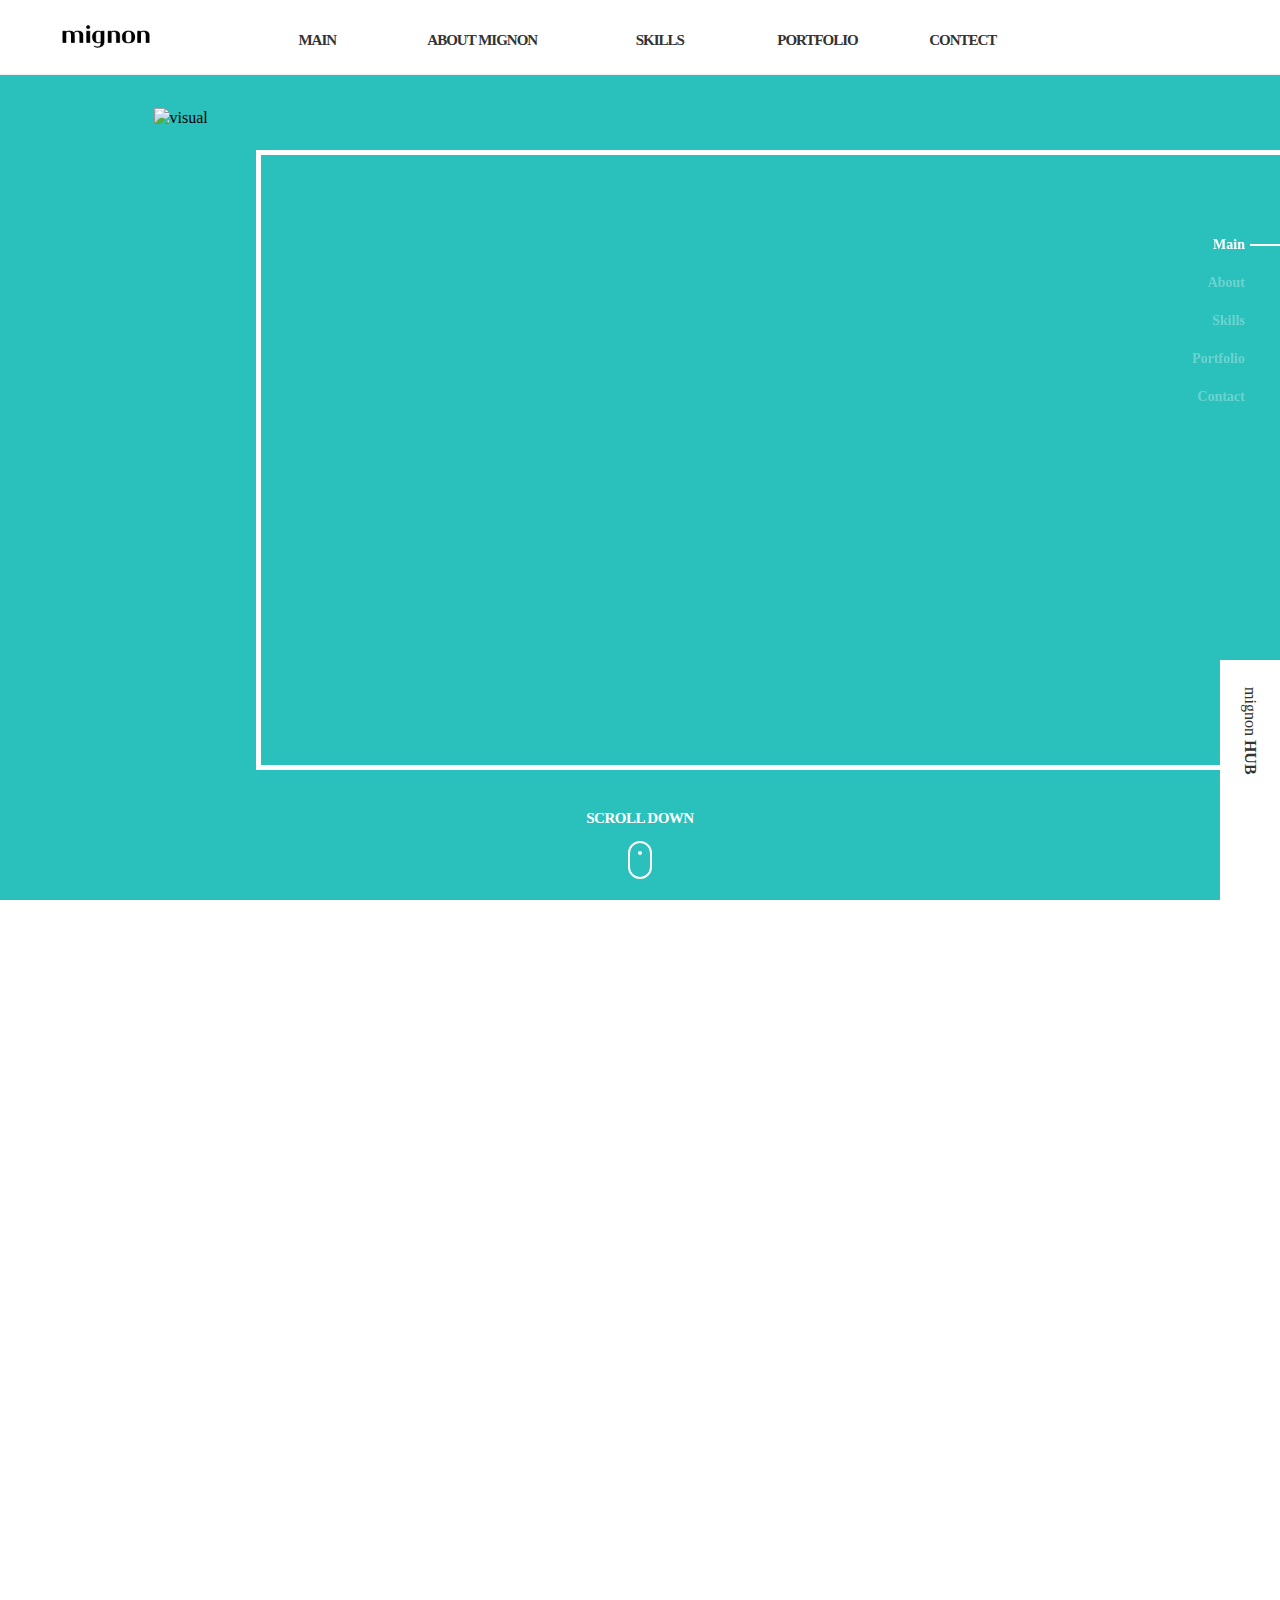
==== commit fe4e4227: "1. Main page Header 흰바탕 고정 및 상단 흰색로고에서 검정로고로 변경함" ====
--- a/index.html
+++ b/index.html
@@ -1,133 +1,111 @@
 <!DOCTYPE html>
 
 <html lang="ko">
-  <head>
-    <meta charset="UTF-8" />
-    <!--<meta http-equiv="content-language" content="kr" />
+
+<head>
+  <meta charset="UTF-8" />
+  <!--<meta http-equiv="content-language" content="kr" />
 <meta http-equiv="imagetoolbar" content="no" />-->
-    <meta http-equiv="X-UA-Compatible" content="IE=edge" />
-    <meta name="format-detection" content="telephone=no,email=no,address=no" />
-    <meta
-      name="viewport"
-      content="width=device-width,initial-scale=1.0,minimum-scale=1.0,user-scalable=yes"
-    />
-
-    <meta name="title" content="Welcome to Global mignon" />
-    <meta name="description" content="Welcome to Global mignon" />
-    <meta name="keyword" content="미뇽의 포트폴리오" />
-    <meta property="og:type" content="website" />
-    <meta property="og:title" content="전민경 포트폴리오" />
-    <meta property="og:site_name" content="전민경 포트폴리오" />
-    <meta
-      property="og:description"
-      content="안녕하세요. 웹디자인과 웹퍼블리셔 일을 하는 전민경이라고 합니다."
-    />
-    <meta property="og:url" content="http://mignon.dothome.com" />
-
-    <title>mignon | porfolio</title>
-    <link rel="shortcut icon" href="favicon.ico" />
-    <!-- 공통 CSS -->
-    <link rel="stylesheet" type="text/css" href="./jquery/css/aos_vendor.css" />
-    <link rel="stylesheet" type="text/css" href="./jquery/css/fullpage.css" />
-    <link rel="stylesheet" type="text/css" href="./jquery/css/slick.css" />
-    <link
-      rel="stylesheet"
-      type="text/css"
-      href="./jquery/css/jquery.mCustomScrollbar.min.css"
-    />
-    <link rel="stylesheet" type="text/css" href="./kr/css/webfonts.css" />
-    <link rel="stylesheet" type="text/css" href="./kr/css/default.css" />
-    <link rel="stylesheet" type="text/css" href="./kr/css/layout.css" />
-    <link rel="stylesheet" href="./kr/css/progressbar.css" />
-    <!-- <link rel="stylesheet" type="text/css" href="./kr/css/cmpt.css" /> -->
-    <link
-      rel="stylesheet"
-      href="https://use.fontawesome.com/releases/v5.2.0/css/all.css"
-    />
-    <link
-      rel="stylesheet"
-      href="http://cdn.jsdelivr.net/gh/xpressengine/xeicon@2.3.1/xeicon.min.css"
-    />
-    <link rel="stylesheet" href="./font/font.css" />
-
-    <!-- 메인 CSS -->
-
-    <!-- 반응형 CSS -->
-    <link rel="stylesheet" type="text/css" href="./kr/css/main.css" />
-
-    <!-- 공통 JS -->
-    <script src="https://ajax.googleapis.com/ajax/libs/jquery/3.1.0/jquery.min.js"></script>
-    <script src="https://rawgit.com/kottenator/jquery-circle-progress/1.2.2/dist/circle-progress.js"></script>
-    <script src="./kr/js/progressbar.js"></script>
-    <!-- <script src="./jquery/js/jquery-2.1.4.min.js"></script> -->
-    <script src="./jquery/js/jquery-ui.custom.js"></script>
-    <script src="./jquery/js/jquery.easing.1.3.js"></script>
-    <script src="./jquery/js/jquery.mCustomScrollbar.concat.min.js"></script>
-    <script src="./jquery/js/jquery.counterup.min.js"></script>
-    <script src="./jquery/js/jquery.fullpage.js"></script>
-    <script src="./jquery/js/scrolloverflow.js"></script>
-    <script src="./jquery/js/waypoints.min.js"></script>
-    <script src="./jquery/js/slick.min.js"></script>
-    <script src="./jquery/js/skrollr.js"></script>
-    <script src="./jquery/js/scrollmagic.min.js"></script>
-    <script src="./jquery/js/TweenMax.min.js"></script>
-    <script src="./kr/js/script_common.js"></script>
-    <!-- 메인 JS -->
-    <script src="./kr/js/script_main.js"></script>
-    <script
-      src="https://use.fontawesome.com/releases/v5.13.0/js/all.js"
-      crossorigin="anonymous"
-    ></script>
-
-    <!--progressbar add 두개를 저장을 해야 하는데 저장하게 되면 파일이 꼬여버림-->
-
-    <!--[if lt IE 9]>
+  <meta http-equiv="X-UA-Compatible" content="IE=edge" />
+  <meta name="format-detection" content="telephone=no,email=no,address=no" />
+  <meta name="viewport" content="width=device-width,initial-scale=1.0,minimum-scale=1.0,user-scalable=yes" />
+
+  <meta name="title" content="Welcome to Global mignon" />
+  <meta name="description" content="Welcome to Global mignon" />
+  <meta name="keyword" content="미뇽의 포트폴리오" />
+  <meta property="og:type" content="website" />
+  <meta property="og:title" content="전민경 포트폴리오" />
+  <meta property="og:site_name" content="전민경 포트폴리오" />
+  <meta property="og:description" content="안녕하세요. 웹디자인과 웹퍼블리셔 일을 하는 전민경이라고 합니다." />
+  <meta property="og:url" content="http://mignon.dothome.com" />
+
+  <title>mignon | porfolio</title>
+  <link rel="shortcut icon" href="favicon.ico" />
+  <!-- 공통 CSS -->
+  <link rel="stylesheet" type="text/css" href="./jquery/css/aos_vendor.css" />
+  <link rel="stylesheet" type="text/css" href="./jquery/css/fullpage.css" />
+  <link rel="stylesheet" type="text/css" href="./jquery/css/slick.css" />
+  <link rel="stylesheet" type="text/css" href="./jquery/css/jquery.mCustomScrollbar.min.css" />
+  <link rel="stylesheet" type="text/css" href="./kr/css/webfonts.css" />
+  <link rel="stylesheet" type="text/css" href="./kr/css/default.css" />
+  <link rel="stylesheet" type="text/css" href="./kr/css/layout.css" />
+  <link rel="stylesheet" href="./kr/css/progressbar.css" />
+  <!-- <link rel="stylesheet" type="text/css" href="./kr/css/cmpt.css" /> -->
+  <link rel="stylesheet" href="https://use.fontawesome.com/releases/v5.2.0/css/all.css" />
+  <link rel="stylesheet" href="http://cdn.jsdelivr.net/gh/xpressengine/xeicon@2.3.1/xeicon.min.css" />
+  <link rel="stylesheet" href="./font/font.css" />
+
+  <!-- 메인 CSS -->
+
+  <!-- 반응형 CSS -->
+  <link rel="stylesheet" type="text/css" href="./kr/css/main.css" />
+
+  <!-- 공통 JS -->
+  <script src="https://ajax.googleapis.com/ajax/libs/jquery/3.1.0/jquery.min.js"></script>
+  <script src="https://rawgit.com/kottenator/jquery-circle-progress/1.2.2/dist/circle-progress.js"></script>
+  <script src="./kr/js/progressbar.js"></script>
+  <!-- <script src="./jquery/js/jquery-2.1.4.min.js"></script> -->
+  <script src="./jquery/js/jquery-ui.custom.js"></script>
+  <script src="./jquery/js/jquery.easing.1.3.js"></script>
+  <script src="./jquery/js/jquery.mCustomScrollbar.concat.min.js"></script>
+  <script src="./jquery/js/jquery.counterup.min.js"></script>
+  <script src="./jquery/js/jquery.fullpage.js"></script>
+  <script src="./jquery/js/scrolloverflow.js"></script>
+  <script src="./jquery/js/waypoints.min.js"></script>
+  <script src="./jquery/js/slick.min.js"></script>
+  <script src="./jquery/js/skrollr.js"></script>
+  <script src="./jquery/js/scrollmagic.min.js"></script>
+  <script src="./jquery/js/TweenMax.min.js"></script>
+  <script src="./kr/js/script_common.js"></script>
+  <!-- 메인 JS -->
+  <script src="./kr/js/script_main.js"></script>
+  <script src="https://use.fontawesome.com/releases/v5.13.0/js/all.js" crossorigin="anonymous"></script>
+
+  <!--progressbar add 두개를 저장을 해야 하는데 저장하게 되면 파일이 꼬여버림-->
+
+  <!--[if lt IE 9]>
       <script src="/jquery/js/html5.js"></script>
     <![endif]-->
-  </head>
-
-  <body>
-    <dl id="skipNav">
-      <dt class="hide">컨텐츠 바로가기 영역</dt>
-      <dd><a href="#topmenu">주메뉴로 바로가기</a></dd>
-      <dd><a href="#content">본문으로 바로가기</a></dd>
-    </dl>
-    <div id="wrap" class="main">
-      <header id="header">
-        <div class="headerWrap">
-          <h1 class="logo">
-            <a href="index.html"
-              ><img src="./images/f_logo.png" alt="logo"
-            /></a>
-            <a href="index.html"
-              ><img src="./images/logo.png" alt="logo" class="img_hover"
-            /></a>
-          </h1>
-          <nav id="topmenu">
-            <h2 class="hide">mignon's Main Menu</h2>
-            <ul id="gnavigation">
-              <li class="menu01 mnfirst">
-                <a href="#section0" class="th1"><span>Main</span></a>
-              </li>
-              <li class="menu02">
-                <a href="#section1" class="th1"><span>About mignon</span></a>
-              </li>
-              <li class="menu03">
-                <a href="#section2" class="th1"><span>Skills</span></a>
-              </li>
-              <li class="menu04">
-                <a href="#section4" class="th1"><span>Portfolio</span></a>
-              </li>
-              <li class="menu05">
-                <a href="#section6" class="th1"><span>Contect</span></a>
-              </li>
-              <!-- <li class="menu06 mnlast">
+</head>
+
+<body>
+  <dl id="skipNav">
+    <dt class="hide">컨텐츠 바로가기 영역</dt>
+    <dd><a href="#topmenu">주메뉴로 바로가기</a></dd>
+    <dd><a href="#content">본문으로 바로가기</a></dd>
+  </dl>
+  <div id="wrap" class="main">
+    <header id="header">
+      <div class="headerWrap">
+        <h1 class="logo">
+          <a href="index.html"><img src="./images/logo.png" alt="logo" /></a>
+          <a href="index.html"><img src="./images/logo.png" alt="logo" class="img_hover" /></a>
+        </h1>
+        <nav id="topmenu">
+          <h2 class="hide">mignon's Main Menu</h2>
+          <ul id="gnavigation">
+            <li class="menu01 mnfirst">
+              <a href="#section0" class="th1"><span>Main</span></a>
+            </li>
+            <li class="menu02">
+              <a href="#section1" class="th1"><span>About mignon</span></a>
+            </li>
+            <li class="menu03">
+              <a href="#section2" class="th1"><span>Skills</span></a>
+            </li>
+            <li class="menu04">
+              <a href="#section4" class="th1"><span>Portfolio</span></a>
+            </li>
+            <li class="menu05">
+              <a href="#section6" class="th1"><span>Contect</span></a>
+            </li>
+            <!-- <li class="menu06 mnlast">
                                 <a href="#" class="th1"><span>미뇽 피플</span></a>
                             </li> -->
-            </ul>
-          </nav>
-
-          <!-- <dl class="languageSel">
+          </ul>
+        </nav>
+
+        <!-- <dl class="languageSel">
           <dt>
             <a href="#"><span>Korean</span></a>
           </dt>
@@ -140,27 +118,29 @@
             </ul>
           </dd>
         </dl> -->
-        </div>
-        <!--위쪽 메뉴 풀메뉴-->
-        <p class="btn_allMenu" style="border: 1px solid red">
-          <a href="#none"><i class="fas fa-bars"></i></a>
-        </p>
-      </header>
-      <hr />
-      <div id="body">
-        <section id="content" class="container">
-          <div id="fullpage">
-            <article id="section0" class="mainCnts_wrap">
-              <div class="visual_line pc"></div>
-              <h3 class="hide">Visual</h3>
-              <div class="mVisual_wrap">
-                <div class="item">
-                  <img src="./images/visual.png" alt="visual" class="pc" />
-                  <div class="whitePaper"></div>
-                  <!-- <video id="mVisualVideo" class="pc" autoplay muted loop data-autoplay webkit-playsinline playsinline>
+      </div>
+      <!--위쪽 메뉴 풀메뉴-->
+      <p class="btn_allMenu">
+        <a href="#none"><i class="fas fa-bars"></i></a>
+      </p>
+    </header>
+    <hr />
+    <div id="body">
+      <section id="content" class="container">
+        <div id="fullpage">
+          <article id="section0" class="mainCnts_wrap">
+            <div class="visual_line pc">
+              <!-- <div class="whitePaper">화이트 종이</div> -->
+            </div>
+            <h3 class="hide">Visual</h3>
+            <div class="mVisual_wrap">
+              <div class="item">
+                <img src="./images/visual.png" alt="visual" class="pc" />
+
+                <!-- <video id="mVisualVideo" class="pc" autoplay muted loop data-autoplay webkit-playsinline playsinline>
                                         <source src="./images/mignon.mp4" type="video/mp4" />
                                     </video> -->
-                  <!-- <video
+                <!-- <video
                                         id="mVisualVideoMobile"
                                         class="mobile"
                                         autoplay
@@ -172,229 +152,183 @@
                                     >
                                         <source src="./images/mignon.mp4" type="video/mp4" />
                                     </video> -->
-                  <img
-                    src="./images/mVisual.png"
-                    alt="visual_mobile"
-                    class="mobile"
-                  />
+                <img src="./images/mVisual.png" alt="visual_mobile" class="mobile" />
+              </div>
+              <!-- item -->
+            </div>
+            <p class="scrollDown">
+              <span>SCROLL DOWN</span> <i class="line" aria-hidden="true"></i>
+            </p>
+          </article>
+
+          <article id="section1" class="mainCnts_wrap">
+            <div class="aboutMignon_wrap1 innerwrap">
+              <h3 class="hide">about mignon</h3>
+              <div class="aboutMignon_wrap2">
+                <div class="aboutMignon_num">
+                  <p class="count"></p>
                 </div>
-                <!-- item -->
-              </div>
-              <p class="scrollDown">
-                <span>SCROLL DOWN</span> <i class="line" aria-hidden="true"></i>
+
+                <div class="aboutMignon_imgbox">
+                  <div class="item">
+                    <a href="javascript:void(0); return false;"><span class="img"><img src="./images/about1_3.png"
+                          alt="1" /></span></a>
+                  </div>
+                  <div class="item">
+                    <a href="javascript:void(0); return false;"><span class="img"><img src="./images/about2.png"
+                          alt="2" /></span></a>
+                  </div>
+                  <div class="item">
+                    <a href="javascript:void(0); return false;"><span class="img"><img src="./images/about3.png"
+                          alt="3" /></span></a>
+                  </div>
+                  <div class="item">
+                    <a href="javascript:void(0); return false;"><span class="img"><img src="./images/no1speaker.png"
+                          alt="no1speaker" /></span></a>
+                  </div>
+                  <div class="item">
+                    <a href="javascript:void(0); return false;"><span class="img"><img src="./images/about4.png"
+                          alt="4" /></span></a>
+                  </div>
+                  <div class="item">
+                    <a href="javascript:void(0); return false;"><span class="img"><img src="./images/about5.png"
+                          alt="5" /></span></a>
+                  </div>
+                </div>
+                <div class="aboutMignon_count">
+                  <div class="unit item">
+                    <figure class="aboutMignon_desc">
+                      <figcaption class="caption">
+                        <div class="counter_wrap">
+                          <span class="counter">25,380</span>
+                        </div>
+                        <strong><span>People</span><i class="dot" aria-hidden="true"></i></strong>
+                        <span class="desc">"blog.빛나라미뇽별"에 방문하신 분들께<br />Web
+                          publisher 지식을 나누어드렸습니다.</span>
+                      </figcaption>
+                    </figure>
+                  </div>
+                  <div class="unit item">
+                    <figure class="aboutMignon_desc">
+                      <figcaption class="caption">
+                        <div class="counter_wrap">
+                          <span class="counter" style="font-size: 50px">7,786,000,000</span>
+                        </div>
+                        <strong><span>Global Communication skill</span><i class="dot" aria-hidden="true"></i></strong>
+                        <span class="desc">세계를 어우를 수 있는<br />
+                          글로벌 커뮤니케이션 스킬로
+                          <br />고객의 마음을 사로잡습니다.</span>
+                      </figcaption>
+                    </figure>
+                  </div>
+                  <div class="unit item">
+                    <figure class="aboutMignon_desc">
+                      <figcaption class="caption">
+                        <div class="counter_wrap">
+                          <span class="counter">10</span>
+                        </div>
+                        <strong><span>Certificates</span><i class="dot" aria-hidden="true"></i></strong>
+                        <span class="desc">
+                          중국어, 회계, 컴퓨터, 조리기능사 등 <br />10개
+                          이상의 다양한 분야에서의 자격증은 <br />지금의 저를
+                          만들어주었습니다.</span>
+                      </figcaption>
+                    </figure>
+                  </div>
+                  <div class="unit item">
+                    <figure class="aboutMignon_desc">
+                      <figcaption class="caption">
+                        <div class="counter_wrap"><span>1</span></div>
+                        <strong><span>No.1 Speaker</span><i class="dot" aria-hidden="true"></i></strong>
+                        <span class="desc">대한민국 중국어 말하기 대회에서<br />대학부 및 전체
+                          1등상을 거며쥐며 <br />중국CCTV뉴스 인터뷰에도
+                          응하였습니다.
+                        </span>
+                      </figcaption>
+                    </figure>
+                  </div>
+                  <div class="unit item">
+                    <figure class="aboutMignon_desc">
+                      <figcaption class="caption">
+                        <div class="counter_wrap">
+                          <span class="counter">15</span>
+                        </div>
+                        <strong><span>Global Network</span><i class="dot" aria-hidden="true"></i></strong>
+                        <span class="desc">15세에 중국으로 유학을 떠나 <br />세계 다양한
+                          사람들과 소통하며 <br />글로벌한 네트워크를
+                          형성했습니다.</span>
+                      </figcaption>
+                    </figure>
+                  </div>
+                  <div class="unit item">
+                    <figure class="aboutMignon_desc">
+                      <figcaption class="caption">
+                        <div class="counter_wrap">
+                          <span class="counter">2021</span>
+                        </div>
+                        <strong><span>year</span><i class="dot" aria-hidden="true"></i></strong>
+                        <span class="desc">"UI/UX웹디자인/웹퍼블리셔과정"을 수료완료한 지금,
+                          <br />나날이 웹퍼블리셔로서의 꾸준한 성장세를 보이고
+                          있습니다.</span>
+                      </figcaption>
+                    </figure>
+                  </div>
+                </div>
+              </div>
+            </div>
+          </article>
+
+          <article id="section2" class="mainCnts_wrap">
+            <div class="skills_wrap innerwrap">
+              <span class="hoverPlease"><i class="fas fa-mouse-pointer"></i> &nbsp; 마우스를
+                올려주세요</span>
+
+              <p class="page-title">Web Skills</p>
+              <div class="second circle">
+                <strong></strong>
+                <span>html5 <br />
+                  skill</span>
+              </div>
+              <div class="second2 circle">
+                <strong></strong>
+                <span>css3 <br />skill</span>
+              </div>
+              <div class="second3 circle">
+                <strong></strong>
+                <span>javascript <br />skill</span>
+              </div>
+              <div class="second4 circle">
+                <strong></strong>
+                <span>jquery <br />skill</span>
+              </div>
+              <div class="second5 circle">
+                <strong></strong>
+                <span>vue<br />skill</span>
+              </div>
+            </div>
+            <div class="skills_des_wrap">
+              <p class="skills_des1">
+                | 적당한 여유로움, <br />일 하면서 가장 중요한 스킬 중 하나가
+                너무 Too Much하지 않는 것이라고 생각합니다. 너무 긴장하여 일을
+                그르치고, 너무 앞장서서 협업하지 못하는 사람이 아닌, 한 발
+                앞서가면서도 모두와 협업할 줄 아는 인재가 될 것입니다.
               </p>
-            </article>
-
-            <article id="section1" class="mainCnts_wrap">
-              <div class="aboutMignon_wrap1 innerwrap">
-                <h3 class="hide">about mignon</h3>
-                <div class="aboutMignon_wrap2">
-                  <div class="aboutMignon_num">
-                    <p class="count"></p>
-                  </div>
-
-                  <div class="aboutMignon_imgbox">
-                    <div class="item">
-                      <a href="javascript:void(0); return false;"
-                        ><span class="img"
-                          ><img src="./images/about1_3.png" alt="1" /></span
-                      ></a>
-                    </div>
-                    <div class="item">
-                      <a href="javascript:void(0); return false;"
-                        ><span class="img"
-                          ><img src="./images/about2.png" alt="2" /></span
-                      ></a>
-                    </div>
-                    <div class="item">
-                      <a href="javascript:void(0); return false;"
-                        ><span class="img"
-                          ><img src="./images/about3.png" alt="3" /></span
-                      ></a>
-                    </div>
-                    <div class="item">
-                      <a href="javascript:void(0); return false;"
-                        ><span class="img"
-                          ><img
-                            src="./images/no1speaker.png"
-                            alt="no1speaker" /></span
-                      ></a>
-                    </div>
-                    <div class="item">
-                      <a href="javascript:void(0); return false;"
-                        ><span class="img"
-                          ><img src="./images/about4.png" alt="4" /></span
-                      ></a>
-                    </div>
-                    <div class="item">
-                      <a href="javascript:void(0); return false;"
-                        ><span class="img"
-                          ><img src="./images/about5.png" alt="5" /></span
-                      ></a>
-                    </div>
-                  </div>
-                  <div class="aboutMignon_count">
-                    <div class="unit item">
-                      <figure class="aboutMignon_desc">
-                        <figcaption class="caption">
-                          <div class="counter_wrap">
-                            <span class="counter">25,380</span>
-                          </div>
-                          <strong
-                            ><span>People</span
-                            ><i class="dot" aria-hidden="true"></i
-                          ></strong>
-                          <span class="desc"
-                            >"blog.빛나라미뇽별"에 방문하신 분들께<br />Webpublisher
-                            지식을 나누어드렸습니다.</span
-                          >
-                        </figcaption>
-                      </figure>
-                    </div>
-                    <div class="unit item">
-                      <figure class="aboutMignon_desc">
-                        <figcaption class="caption">
-                          <div class="counter_wrap">
-                            <span class="counter" style="font-size: 50px"
-                              >7,786,000,000</span
-                            >
-                          </div>
-                          <strong
-                            ><span>Global Communication skill</span
-                            ><i class="dot" aria-hidden="true"></i
-                          ></strong>
-                          <span class="desc"
-                            >세계를 총 어우를 수 있는 커뮤니케이션 스킬을
-                            <br />보유하고 있습니다.</span
-                          >
-                        </figcaption>
-                      </figure>
-                    </div>
-                    <div class="unit item">
-                      <figure class="aboutMignon_desc">
-                        <figcaption class="caption">
-                          <div class="counter_wrap">
-                            <span class="counter">10</span>
-                          </div>
-                          <strong
-                            ><span>Certificates</span
-                            ><i class="dot" aria-hidden="true"></i
-                          ></strong>
-                          <span class="desc">
-                            중국어, 회계, 컴퓨터, 조리기능사 등 <br />10개
-                            이상의 다양한 분야에서의 자격증은 <br />지금의 저를
-                            만들어주었습니다.</span
-                          >
-                        </figcaption>
-                      </figure>
-                    </div>
-                    <div class="unit item">
-                      <figure class="aboutMignon_desc">
-                        <figcaption class="caption">
-                          <div class="counter_wrap"><span>1</span></div>
-                          <strong
-                            ><span>No.1 Speaker</span
-                            ><i class="dot" aria-hidden="true"></i
-                          ></strong>
-                          <span class="desc"
-                            >대한민국 중국어 말하기 대회에서<br />대학부 및 전체
-                            1등상을 거며쥐며 <br />중국CCTV뉴스 인터뷰에도
-                            응하였습니다.
-                          </span>
-                        </figcaption>
-                      </figure>
-                    </div>
-                    <div class="unit item">
-                      <figure class="aboutMignon_desc">
-                        <figcaption class="caption">
-                          <div class="counter_wrap">
-                            <span class="counter">15</span>
-                          </div>
-                          <strong
-                            ><span>Global Network</span
-                            ><i class="dot" aria-hidden="true"></i
-                          ></strong>
-                          <span class="desc"
-                            >15세에 중국으로 유학을 떠나 <br />세계 다양한
-                            사람들과 소통하며 <br />글로벌한 네트워크를
-                            형성했습니다.</span
-                          >
-                        </figcaption>
-                      </figure>
-                    </div>
-                    <div class="unit item">
-                      <figure class="aboutMignon_desc">
-                        <figcaption class="caption">
-                          <div class="counter_wrap">
-                            <span class="counter">2021</span>
-                          </div>
-                          <strong
-                            ><span>year</span
-                            ><i class="dot" aria-hidden="true"></i
-                          ></strong>
-                          <span class="desc"
-                            >"UI/UX웹디자인/웹퍼블리셔과정"을 수료완료한 지금,
-                            <br />나날이 웹퍼블리셔로서의 꾸준한 성장세를 보이고
-                            있습니다.</span
-                          >
-                        </figcaption>
-                      </figure>
-                    </div>
-                  </div>
-                </div>
-              </div>
-            </article>
-
-            <article id="section2" class="mainCnts_wrap">
-              <div class="skills_wrap innerwrap">
-                <p class="page-title">Web Skills</p>
-                <div class="second circle">
-                  <strong></strong>
-                  <span
-                    >html5 <br />
-                    skill</span
-                  >
-                </div>
-                <div class="second2 circle">
-                  <strong></strong>
-                  <span>css3 <br />skill</span>
-                </div>
-                <div class="second3 circle">
-                  <strong></strong>
-                  <span>javascript <br />skill</span>
-                </div>
-                <div class="second4 circle">
-                  <strong></strong>
-                  <span>jquery <br />skill</span>
-                </div>
-                <div class="second5 circle">
-                  <strong></strong>
-                  <span>vue<br />skill</span>
-                </div>
-              </div>
-              <div class="skills_des_wrap">
-                <p class="skills_des1">
-                  | 적당한 여유로움, <br />일 하면서 가장 중요한 스킬 중 하나가
-                  너무 Too Much하지 않는 것이라고 생각합니다. 너무 긴장하여 일을
-                  그르치고, 너무 앞장서서 협업하지 못하는 사람이 아닌, 한 발
-                  앞서가면서도 모두와 협업할 줄 아는 인재가 될 것입니다.
-                </p>
-                <p class="skills_des2">
-                  | 적당한 여유로움, <br />일 하면서 가장 중요한 스킬 중 하나가
-                  너무 Too Much하지 않는 것이라고 생각합니다. 너무 긴장하여 일을
-                  그르치고, 너무 앞장서서 협업하지 못하는 사람이 아닌, 한 발
-                  앞서가면서도 모두와 협업할 줄 아는 인재가 될 것입니다.
-                </p>
-              </div>
-            </article>
-
-            <!-- <article id="section5" class="mainCnts_wrap">
+              <p class="skills_des2">
+                | 적당한 여유로움, <br />일 하면서 가장 중요한 스킬 중 하나가
+                너무 Too Much하지 않는 것이라고 생각합니다. 너무 긴장하여 일을
+                그르치고, 너무 앞장서서 협업하지 못하는 사람이 아닌, 한 발
+                앞서가면서도 모두와 협업할 줄 아는 인재가 될 것입니다.
+              </p>
+            </div>
+          </article>
+
+          <!-- <article id="section5" class="mainCnts_wrap">
             <div class="worldwide_wrap innerwrap">
               <div></div>
               <div></div>
             </div>
           </article> -->
-            <!-- <article id="section3" class="mainCnts_wrap">
+          <!-- <article id="section3" class="mainCnts_wrap">
                             <div class="atomypark_wrap">
                                 <div class="innerwrap">
                                     <div class="atomypark_title">
@@ -419,349 +353,287 @@
                             </div>
                         </article> -->
 
-            <article id="section4" class="mainCnts_wrap">
-              <div class="social_wrap innerwrap">
-                <h3>Portfolio</h3>
-                <div class="sociallst_wrap">
-                  <div class="social_lst">
-                    <div class="item">
-                      <a href="#" class="item_link represent">
-                        <figure class="social_desc">
-                          <span class="img"
-                            ><img
-                              src="./images/global_language.png"
-                              alt="global"
-                          /></span>
-                          <figcaption class="caption">
-                            <strong>
-                              국제어학원 <br />
-                              | Desktop Web</strong
-                            >
-                            <span class="desc"
-                              >사용자의 접근성이 어려운 Adobe Flash Player 로
-                              만들어진 메뉴를 리뉴얼하여 모든 사용자가 사용하기
-                              쉽고 정보를 얻기 쉽도록 디자인 하였습니다.
-                              🌼</span
-                            >
-                            <span class="more">자세히보기</span>
-                          </figcaption>
-                        </figure>
-                      </a>
-                    </div>
-                    <div class="item">
-                      <a href="#" class="item_link divide">
-                        <figure class="social_desc">
-                          <span class="img"
-                            ><img src="./images/megacoffee.png" alt="mega"
-                          /></span>
-                          <figcaption class="caption">
-                            <strong> 메가커피 <br />| Mobile Web</strong>
-                            <span class="desc"
-                              >모바일페이지가 없어서 모바일에서도 웹페이지가
-                              열렸던 메가커피! 사이렌오더같이 빠르게 주문 할 수
-                              있는 기능을 추가하여 사용자의 편의를 더욱 생각하여
-                              디자인하였습니다. 🌼
-                            </span>
-                            <span class="more">자세히보기</span>
-                          </figcaption>
-                        </figure>
-                      </a>
-                    </div>
-                    <div class="item">
-                      <a href="#" class="item_link inner">
-                        <figure class="social_desc">
-                          <span class="img"
-                            ><img src="./images/cj.png" alt="cj"
-                          /></span>
-                          <figcaption class="caption">
-                            <strong> CJ <br />| Responsive Web </strong>
-                            <span class="desc"
-                              >웹페이지상에서 360 X 640px 사이즈의
-                              반응형웹페이지가 구현되지 않아서 사용자의 편의를
-                              위해 리뉴얼하였습니다. 전반적으로 복잡해보이던
-                              레이아웃을 깔끔하여 바꾸어 디자인하였습니다.
-                              🌼</span
-                            >
-                            <span class="more">자세히보기</span>
-                          </figcaption>
-                        </figure>
-                      </a>
-                    </div>
-                    <div class="item">
-                      <a href="#" class="item_link represent">
-                        <figure class="social_desc">
-                          <span class="img"
-                            ><img src="./images/arirang.png" alt="arirang"
-                          /></span>
-                          <figcaption class="caption">
-                            <strong>아리랑국제방송 <br />| Desktop Web</strong>
-                            <span class="desc"
-                              >Full page scroll 기능을 사용하여 한페이지당 한
-                              영역이 보여지도록 시각성을 높였으며, 전체메뉴를
-                              확인 할 수 있도록 Site map을 만들었고, 사용자가
-                              원하는 컨텐츠를 한눈에 확인 할 수 있도록 가시성을
-                              높였습니다. 🌼
-                            </span>
-                            <span class="more">자세히보기</span>
-                          </figcaption>
-                        </figure>
-                      </a>
-                    </div>
-                    <div class="item">
-                      <a href="#" class="item_link divide">
-                        <figure class="social_desc">
-                          <span class="img"
-                            ><img src="./images/vue_app.png" alt="vue-app"
-                          /></span>
-                          <figcaption class="caption">
-                            <strong>Vue Board App <br />| mobile app</strong>
-                            <span class="desc"
-                              >Vue.js 를 사용하여 간단한 게시판 기능이 있는
-                              어플리케이션을 디자인 해보았습니다. 🌼
-                            </span>
-                            <span class="more">자세히보기</span>
-                          </figcaption>
-                        </figure>
-                      </a>
-                    </div>
-                    <div class="item">
-                      <a href="#" class="item_link inner">
-                        <figure class="social_desc">
-                          <span class="img"
-                            ><img src="./images/vue_app.png" alt=""
-                          /></span>
-                          <figcaption class="caption">
-                            <strong>뭘 더 <br />만들어볼까나?</strong>
-                            <span class="desc"
-                              >앞으로의 미래가 기대가 됩니다 ^ㅡ^</span
-                            >
-                            <span class="more">자세히보기</span>
-                          </figcaption>
-                        </figure>
-                      </a>
-                    </div>
+          <article id="section4" class="mainCnts_wrap">
+            <div class="social_wrap innerwrap">
+              <h3 class="hide">Portfolio</h3>
+              <h4>Portfolio</h4>
+              <div class="sociallst_wrap">
+                <div class="social_lst">
+                  <div class="item">
+                    <a href="#" class="item_link represent">
+                      <figure class="social_desc">
+                        <span class="img"><img src="./images/global_language.png" alt="global" /></span>
+                        <figcaption class="caption">
+                          <strong>
+                            국제어학원 <br />
+                            | Desktop Web</strong>
+                          <span class="desc">사용자의 접근성이 어려운 Adobe Flash Player 로
+                            만들어진 메뉴를 리뉴얼하여 모든 사용자가 사용하기
+                            쉽고 정보를 얻기 쉽도록 디자인 하였습니다.
+                            🌼</span>
+                          <span class="more">자세히보기</span>
+                        </figcaption>
+                      </figure>
+                    </a>
+                  </div>
+                  <div class="item">
+                    <a href="#" class="item_link divide">
+                      <figure class="social_desc">
+                        <span class="img"><img src="./images/megacoffee.png" alt="mega" /></span>
+                        <figcaption class="caption">
+                          <strong> 메가커피 <br />| Mobile Web</strong>
+                          <span class="desc">모바일페이지가 없어서 모바일에서도 웹페이지가
+                            열렸던 메가커피! 사이렌오더같이 빠르게 주문 할 수
+                            있는 기능을 추가하여 사용자의 편의를 더욱 생각하여
+                            디자인하였습니다. 🌼
+                          </span>
+                          <span class="more">자세히보기</span>
+                        </figcaption>
+                      </figure>
+                    </a>
+                  </div>
+                  <div class="item">
+                    <a href="#" class="item_link inner">
+                      <figure class="social_desc">
+                        <span class="img"><img src="./images/cj.png" alt="cj" /></span>
+                        <figcaption class="caption">
+                          <strong> CJ <br />| Responsive Web </strong>
+                          <span class="desc">웹페이지상에서 360 X 640px 사이즈의
+                            반응형웹페이지가 구현되지 않아서 사용자의 편의를
+                            위해 리뉴얼하였습니다. 전반적으로 복잡해보이던
+                            레이아웃을 깔끔하여 바꾸어 디자인하였습니다.
+                            🌼</span>
+                          <span class="more">자세히보기</span>
+                        </figcaption>
+                      </figure>
+                    </a>
+                  </div>
+                  <div class="item">
+                    <a href="#" class="item_link represent">
+                      <figure class="social_desc">
+                        <span class="img"><img src="./images/arirang.png" alt="arirang" /></span>
+                        <figcaption class="caption">
+                          <strong>아리랑국제방송 <br />| Desktop Web</strong>
+                          <span class="desc">Full page scroll 기능을 사용하여 한페이지당 한
+                            영역이 보여지도록 시각성을 높였으며, 전체메뉴를
+                            확인 할 수 있도록 Site map을 만들었고, 사용자가
+                            원하는 컨텐츠를 한눈에 확인 할 수 있도록 가시성을
+                            높였습니다. 🌼
+                          </span>
+                          <span class="more">자세히보기</span>
+                        </figcaption>
+                      </figure>
+                    </a>
+                  </div>
+                  <div class="item">
+                    <a href="#" class="item_link divide">
+                      <figure class="social_desc">
+                        <span class="img"><img src="./images/vue_app.png" alt="vue-app" /></span>
+                        <figcaption class="caption">
+                          <strong>Vue Board App <br />| mobile app</strong>
+                          <span class="desc">Vue.js 를 사용하여 간단한 게시판 기능이 있는
+                            어플리케이션을 디자인 해보았습니다. 🌼
+                          </span>
+                          <span class="more">자세히보기</span>
+                        </figcaption>
+                      </figure>
+                    </a>
+                  </div>
+                  <div class="item">
+                    <a href="#" class="item_link inner">
+                      <figure class="social_desc">
+                        <span class="img"><img src="./images/vue_app.png" alt="" /></span>
+                        <figcaption class="caption">
+                          <strong>뭘 더 <br />만들어볼까나?</strong>
+                          <span class="desc">앞으로의 미래가 기대가 됩니다 ^ㅡ^</span>
+                          <span class="more">자세히보기</span>
+                        </figcaption>
+                      </figure>
+                    </a>
                   </div>
                 </div>
-                <p class="control">
-                  <a class="social-prev"></a>
-                  <a class="social-next"></a>
-                </p>
-              </div>
-            </article>
-
-            <article id="section6" class="mainCnts_wrap">
-              <div class="nowOn_wrap innerwrap">
-                <h4 style="font-size: 50px">끝까지 포기하지 않겠습니다</h4>
-                <h3 style="font-size: 180px">Contact Me!</h3>
-                <p class="goodspeak">
-                  Our greatest weakness lies in giving up. <br />
-                  The most certain way to succeed is always to try just one more
-                  time. <br /><br />우리의 최대 약점은 포기다. <br />성공으로
-                  가는 가장 확실한 방법은 언제든지 한번 더 시도해보는 것이다.
-                  <br />- Thomas Edison -
-                </p>
-                <!-- <img src="./images/left_bird.png" alt="" /> -->
-                <div class="nowOn_lst">
-                  <!-- items -->
-                </div>
-                <!-- nowOn_lst -->
-              </div>
-            </article>
-
-            <article
-              id="section7"
-              class="mainCnts_wrap fp-auto-height"
-            ></article>
-          </div>
-        </section>
-      </div>
-      <hr />
-      <footer id="footer">
-        <div id="siteinfo" class="innerwrap">
-          <h1 class="f_logo"><img src="./images/logo2.png" alt="f_logo" /></h1>
-          <div class="addr">
-            <address>
-              <span class="corpName"
-                ><em>Minkyeong Jeon</em> Phone 010.2140.2927
-              </span>
-              <span> E-mail totheworldjmk@gmail.com </span>
-            </address>
-            <p class="copyright">
-              Copyright © 2020 Mignon <em>ALL RIGHTS RESERVED</em>
-            </p>
-          </div>
+              </div>
+              <p class="control">
+                <a class="social-prev"></a>
+                <a class="social-next"></a>
+              </p>
+            </div>
+          </article>
+
+          <article id="section6" class="mainCnts_wrap">
+            <div class="nowOn_wrap innerwrap">
+              <h4 style="font-size: 50px">끝까지 포기하지 않겠습니다</h4>
+              <h3 style="font-size: 180px">Contact Me!</h3>
+              <p class="goodspeak">
+                Our greatest weakness lies in giving up. <br />
+                The most certain way to succeed is always to try just one more
+                time. <br /><br />우리의 최대 약점은 포기다. <br />성공으로
+                가는 가장 확실한 방법은 언제든지 한번 더 시도해보는 것이다.
+                <br />- Thomas Edison -
+              </p>
+              <img src="./images/kakao_qr.jpeg" alt="" />
+              <div class="nowOn_lst">
+                <!-- items -->
+              </div>
+              <!-- nowOn_lst -->
+            </div>
+          </article>
+
+          <article id="section7" class="mainCnts_wrap fp-auto-height"></article>
         </div>
-      </footer>
-      <hr />
-
-      <div class="mignonHurb_wrap">
-        <p class="btn_top">
-          <a href="#wrap">
-            <i class="xi-caret-up-min" aria-hidden="true"></i>
-            <span>TOP</span></a
-          >
-        </p>
-        <p class="btn_wrap">
-          <a href="#" class="th1">
-            <span>mignon <em> HUB </em> </span
-            ><i class="xi-angle-left-min" aria-hidden="true"></i>
-          </a>
-        </p>
-        <div class="mignonHurb_lst">
-          <div class="title">mignon <em>HUB</em></div>
-          <div class="mignonHurblst depth2_wrap">
-            <ul class="depth2">
-              <li class="no1">
-                <ul class="hubMem_lst">
-                  <li>
-                    <a href="#">
-                      <span
-                        >'◡' 모든 프로젝트는 <br />웹표준 코딩을 준수하여
-                        제작되었습니다. <br />아래 이미지를 클릭하시면
-                        <br />바로 포트폴리오를 확인 하실 수 있습니다. ఇ</span
-                      ></a
-                    >
-                  </li>
-                </ul>
-              </li>
-              <li class="no2">
-                <a href="#" target="_blank" title="새창에서열림">
-                  <strong
-                    ><em>MEGA COFFEE</em>
-                    <span>모바일에서 만나보실 수 <br />있습니다.</span></strong
-                  >
-                  <span class="img"
-                    ><img src="./images/quick_img1-1.png" alt="quick_img1"
-                  /></span>
-                </a>
-              </li>
-              <li class="no6">
-                <a href="#" target="_blank" title="새창에서열림">
-                  <strong
-                    ><em>Global Language School</em>
-                    <span
-                      >믿고 맡길 수 있는 <br />
-                      프리미엄 언어교육연구소</span
-                    ></strong
-                  >
-                  <span class="img"
-                    ><img src="./images/quick_img2.png" alt=""
-                  /></span>
-                </a>
-              </li>
-              <li class="no3">
-                <a href="#" target="_blank" title="새창에서열림">
-                  <strong
-                    ><em>ARIRANG</em>
-                    <span
-                      >각종 한국영상 및 뉴스를 <br />해외로 제공합니다.</span
-                    ></strong
-                  >
-                  <span class="img"
-                    ><img src="./images/quick_img3.png" alt=""
-                  /></span>
-                </a>
-              </li>
-              <li class="no5">
-                <ul class="hubSns_lst">
-                  <li>
-                    <a
-                      href="https://blog.naver.com/totheworldjmk"
-                      target="_blank"
-                      title="새창에서열림"
-                      ><i class="icon yt"><span class="hide">Blog</span></i></a
-                    >
-                  </li>
-                  <li>
-                    <a href="#" aria-button="layerpopup"
-                      ><i class="icon fb"
-                        ><span class="hide">FaceBook</span></i
-                      ></a
-                    >
-                  </li>
-                  <li>
-                    <a
-                      href="https://www.instagram.com/invites/contact/?i=juqk947yecj6&utm_content=d1i1ted"
-                      target="_blank"
-                      title="새창에서열림"
-                      ><i class="icon in"
-                        ><span class="hide">Instagram</span></i
-                      ></a
-                    >
-                  </li>
-                </ul>
-              </li>
-            </ul>
-          </div>
-          <p class="hub_close">
-            <a href="#"
-              ><i class="xi-close-min"><span class="hide">CLOSE</span></i></a
-            >
+      </section>
+    </div>
+    <hr />
+    <footer id="footer">
+      <div id="siteinfo" class="innerwrap">
+        <h1 class="f_logo"><img src="./images/logo2.png" alt="f_logo" /></h1>
+        <div class="addr">
+          <address>
+            <span class="corpName"><em>Minkyeong Jeon</em> Phone 010.2140.2927
+            </span>
+            <span> E-mail totheworldjmk@gmail.com </span>
+          </address>
+          <p class="copyright">
+            Copyright © 2020 Mignon <em>ALL RIGHTS RESERVED</em>
           </p>
         </div>
       </div>
+    </footer>
+    <hr />
+
+    <div class="mignonHurb_wrap">
+      <p class="btn_top">
+        <a href="#wrap">
+          <i class="xi-caret-up-min" aria-hidden="true"></i>
+          <span>TOP</span></a>
+      </p>
+      <p class="btn_wrap">
+        <a href="#" class="th1">
+          <span>mignon <em> HUB </em> </span><i class="xi-angle-left-min" aria-hidden="true"></i>
+        </a>
+      </p>
+      <div class="mignonHurb_lst">
+        <div class="title">mignon <em>HUB</em></div>
+        <div class="mignonHurblst depth2_wrap">
+          <ul class="depth2">
+            <li class="no1">
+              <ul class="hubMem_lst">
+                <li>
+                  <a href="#">
+                    <span>'◡' 모든 프로젝트는 <br />웹표준 코딩을 준수하여
+                      제작되었습니다. <br />아래 이미지를 클릭하시면
+                      <br />바로 포트폴리오를 확인 하실 수 있습니다. ఇ</span></a>
+                </li>
+              </ul>
+            </li>
+            <li class="no2">
+              <a href="#" target="_blank" title="새창에서열림">
+                <strong><em>MEGA COFFEE</em>
+                  <span>모바일에서 만나보실 수 <br />있습니다.</span></strong>
+                <span class="img"><img src="./images/quick_img1-1.png" alt="quick_img1" /></span>
+              </a>
+            </li>
+            <li class="no6">
+              <a href="#" target="_blank" title="새창에서열림">
+                <strong><em>Global Language School</em>
+                  <span>믿고 맡길 수 있는 <br />
+                    프리미엄 언어교육연구소</span></strong>
+                <span class="img"><img src="./images/quick_img2.png" alt="" /></span>
+              </a>
+            </li>
+            <li class="no3">
+              <a href="#" target="_blank" title="새창에서열림">
+                <strong><em>ARIRANG</em>
+                  <span>각종 한국영상 및 뉴스를 <br />해외로 제공합니다.</span></strong>
+                <span class="img"><img src="./images/quick_img3.png" alt="" /></span>
+              </a>
+            </li>
+            <li class="no5">
+              <ul class="hubSns_lst">
+                <li>
+                  <a href="https://blog.naver.com/totheworldjmk" target="_blank" title="새창에서열림"><i class="icon yt"><span
+                        class="hide">Blog</span></i></a>
+                </li>
+                <li>
+                  <a href="https://open.kakao.com/o/s76g8Snc" target="_blank" title="새창에서열림"><i class="icon fb"><span
+                        class="hide">카톡</span></i></a>
+                </li>
+                <li>
+                  <a href="https://www.instagram.com/invites/contact/?i=juqk947yecj6&utm_content=d1i1ted"
+                    target="_blank" title="새창에서열림"><i class="icon in"><span class="hide">Instagram</span></i></a>
+                </li>
+              </ul>
+            </li>
+          </ul>
+        </div>
+        <p class="hub_close">
+          <a href="#"><i class="xi-close-min"><span class="hide">CLOSE</span></i></a>
+        </p>
+      </div>
     </div>
-
-    <!-- 공통 JS -->
-    <!-- 메인 JS -->
-
-    <script>
-      //try { initNavigation(1, 0); } catch (e) { console.log(""); }
-      //$.ajax({ url:'/logInsert.es?mid=a10000000000' });		// 로그기록
-    </script>
-    <script>
-      // $(function () {
-      //   function progressBar(target, value) {
-      //     //target="progress0"
-      //     var target = "#" + target;
-      //     //console.log(target+"/"+value);
-      //     var total_w = $("#section2 .items .progress").width();
-      //     //console.log(total_w)
-      //     var now_w = (total_w * value) / 100;
-      //     //console.log(target + " .progress .bar")
-      //     $(target + " #section2 .items .progress .bar").animate({
-      //         width: now_w,
-      //       },
-      //       1000,
-      //       "swing"
-      //     );
-      //   }
-      //   var v = [];
-      //   var pn = 0;
-      //   $(".pro .bar_txt").text(function (index, value) {
-      //     v[index] = value;
-      //     return value + "%";
-      //   });
-      //   var progress = setInterval(function () {
-      //     progressBar("progress" + pn, v[pn]);
-      //     pn++;
-      //     if (pn > $(".pro .bar_txt").length - 1) {
-      //       clearInterval(progress);
-      //     }
-      //   }, 250);
-      //   //console.log(v);
-      // });
-
-      //탑메뉴를 누르면 아래 각 section의 top이 0이 되도록 만드는 스크립트
-      // $(function () {
-      //   $("#gnavigation > li > a").each(function () {
-      //     $(this).click(function () {
-      //       var target = $(this).attr("href");
-      //       var target_h = $(target).height() * index;
-
-      //       var first_a = $("#gnavigation > li  > a:eq(0)").attr("href");
-      //       $(window).scrollTop(target_h);
-      //       if (target == first_a) {
-      //         $("#fullpage").css("margin-top", 0);
-      //       } else {
-      //         $("#fullpage").css("margin-top", $("#gnavigation").height());
-      //       }
-      //       return false;
-      //     }); //click event end
-      //   }); //each end
-      // }); //jquery end
-    </script>
-  </body>
+  </div>
+
+  <!-- 공통 JS -->
+  <!-- 메인 JS -->
+
+  <script>
+    //try { initNavigation(1, 0); } catch (e) { console.log(""); }
+    //$.ajax({ url:'/logInsert.es?mid=a10000000000' });		// 로그기록
+  </script>
+  <script>
+    // $(function () {
+    //   function progressBar(target, value) {
+    //     //target="progress0"
+    //     var target = "#" + target;
+    //     //console.log(target+"/"+value);
+    //     var total_w = $("#section2 .items .progress").width();
+    //     //console.log(total_w)
+    //     var now_w = (total_w * value) / 100;
+    //     //console.log(target + " .progress .bar")
+    //     $(target + " #section2 .items .progress .bar").animate({
+    //         width: now_w,
+    //       },
+    //       1000,
+    //       "swing"
+    //     );
+    //   }
+    //   var v = [];
+    //   var pn = 0;
+    //   $(".pro .bar_txt").text(function (index, value) {
+    //     v[index] = value;
+    //     return value + "%";
+    //   });
+    //   var progress = setInterval(function () {
+    //     progressBar("progress" + pn, v[pn]);
+    //     pn++;
+    //     if (pn > $(".pro .bar_txt").length - 1) {
+    //       clearInterval(progress);
+    //     }
+    //   }, 250);
+    //   //console.log(v);
+    // });
+
+    //탑메뉴를 누르면 아래 각 section의 top이 0이 되도록 만드는 스크립트
+    // $(function () {
+    //   $("#gnavigation > li > a").each(function () {
+    //     $(this).click(function () {
+    //       var target = $(this).attr("href");
+    //       var target_h = $(target).height() * index;
+
+    //       var first_a = $("#gnavigation > li  > a:eq(0)").attr("href");
+    //       $(window).scrollTop(target_h);
+    //       if (target == first_a) {
+    //         $("#fullpage").css("margin-top", 0);
+    //       } else {
+    //         $("#fullpage").css("margin-top", $("#gnavigation").height());
+    //       }
+    //       return false;
+    //     }); //click event end
+    //   }); //each end
+    // }); //jquery end
+  </script>
+</body>
+
 </html>
 
-<!-- <meta http-equiv="refresh" content="0; URL=/teaser" /> -->
+<!-- <meta http-equiv="refresh" content="0; URL=/teaser" /> -->--- a/kr/css/main.css
+++ b/kr/css/main.css
@@ -14,31 +14,38 @@
 }
 
 .main #header {
-  background: transparent;
+  /* background: transparent; */
+  position: fixed;
+  top: 0;
+  height: 3.75rem;
+  background: #fff;
 }
 
 .main #header:before {
-  background: transparent;
+  /* background: transparent; */
+  background: #fff;
 }
 
 .main #header:after {
-  background: transparent;
-}
-
-.main #header h1.logo>a {
+  /* background: transparent; */
+  background: #eee;
+}
+
+/* .main #header h1.logo>a {
   background-position: 0 100%;
-}
+} */
 
 .main #header #gnavigation {
   font-family: RIDIBatang;
+  /* overflow: auto; */
 }
 
 .main #header #gnavigation .th1 {
-  color: #fff;
+  color: #333;
 }
 
 .main #header #gnavigation .th1:hover {
-  color: #fff;
+  color: #333;
 }
 
 .main #header #gnavigation .th1:before {
@@ -73,7 +80,7 @@
   position: fixed;
   top: 0;
   height: 3.75rem;
-  background: #f7f8fa;
+  background: #fff;
 }
 
 .main #header.fixed:before {
@@ -81,13 +88,13 @@
 }
 
 .main #header.fixed:after {
-  background: #d0d3d5;
+  background: #eee;
 }
 
 /*logo*/
-.main #header.fixed h1.logo>a:first-child {
+/* .main #header.fixed h1.logo>a:first-child {
   display: none;
-}
+} */
 
 .main #header.fixed h1.logo .img_hover {
   display: block;
@@ -134,16 +141,16 @@
 /* .main #header.current h1.logo > a {
     background-position: 0 0;
 } */
-.main #header.current h1.logo>a:first-child img {
+/* .main #header.current h1.logo>a:first-child img {
   display: none;
-}
-
-.main #header.current h1.logo .img_hover {
+} */
+
+/* .main #header.current h1.logo .img_hover {
   display: block;
   z-index: 999;
   position: absolute;
   top: 0;
-}
+} */
 
 .main #header.current #gnavigation .th1 {
   color: #333;
@@ -432,7 +439,7 @@
 /*컨텐츠*/
 .aboutMignon_wrap1,
 /* .skills_wrap, */
-.atomypark_wrap,
+/* .atomypark_wrap, */
 .social_wrap,
 .portfolio_wrap2,
 .worlwide_wrap {
@@ -699,7 +706,6 @@
   color: #fff;
 }
 
-
 #section2 {
   width: 100vw;
   height: 100vh;
@@ -714,6 +720,13 @@
   height: 35%;
   /* border: 1px solid #000; */
   /* z-index: 1000; */
+}
+
+#section2 .skills_wrap .hoverPlease {
+  position: absolute;
+  right: -200px;
+  top: 20%;
+  opacity: 0.8;
 }
 
 #section2 .skills_des_wrap {
@@ -741,12 +754,11 @@
 }
 
 @font-face {
-  font-family: 'RIDIBatang';
-  src: url('https://cdn.jsdelivr.net/gh/projectnoonnu/noonfonts_twelve@1.0/RIDIBatang.woff') format('woff');
+  font-family: "RIDIBatang";
+  src: url("https://cdn.jsdelivr.net/gh/projectnoonnu/noonfonts_twelve@1.0/RIDIBatang.woff") format("woff");
   font-weight: normal;
   font-style: normal;
 }
-
 
 #section2 .skills_des_wrap .skills_des2 {
   width: 40%;
@@ -774,9 +786,13 @@
   overflow: hidden;
 }
 
-.social_wrap h3 {
+/* .social_wrap h3 {
   margin-bottom: 3.5rem;
   text-align: center;
+} */
+
+#section4 .skills_wrap h4 {
+  text-transform: uppercase;
 }
 
 .social_lst {
@@ -1034,7 +1050,14 @@
 
 #section6 .nowOn_wrap {
   position: relative;
-
+}
+
+#section6 .nowOn_wrap img {
+  width: 150px;
+  height: 150px;
+  position: absolute;
+  top: 55%;
+  left: 26%;
 }
 
 #section6 .nowOn_wrap h4 {
@@ -1058,17 +1081,18 @@
   text-align: right;
   color: #fff;
   margin-top: 100px;
-  font-family: 'NEXON Lv1 Gothic OTF';
-  src: url('https://cdn.jsdelivr.net/gh/projectnoonnu/noonfonts_20-04@2.1/NEXON Lv1 Gothic OTF.woff') format('woff');
+  font-family: "NEXON Lv1 Gothic OTF";
+  src: url("https://cdn.jsdelivr.net/gh/projectnoonnu/noonfonts_20-04@2.1/NEXON Lv1 Gothic OTF.woff") format("woff");
   font-weight: normal;
   font-style: normal;
 }
 
 #section6 .nowOn_wrap .nowOn_lst {}
 
-
 /*애니메이션*/
 .portfolio_wrap2 h3 {
+  padding-top: 30px;
+  border: 1px solid #000;
   filter: blur(0.5rem);
   -webkit-filter: blur(0.5rem);
   opacity: 0;
@@ -1079,12 +1103,18 @@
 
 /* .social_lst .item{opacity:0;filter:alpha(opacity=0);transform:translateX(-1.75rem);-webkit-transform:translateX(-1.75rem);transition:opacity .5s,transform .5s;-webkit-transition:opacity .5s,transform .5s} */
 .portfolio_wrap2.current h3 {
+  padding-top: 30px;
   filter: blur(0);
   -webkit-filter: blur(0);
   opacity: 1;
   filter: alpha(opacity=100);
   transition-delay: 0.5s;
   -webkit-transition-delay: 0.5s;
+}
+
+.social_wrap h4 {
+  font: 500 60px/1.5 Open Sans, sans-serif;
+  text-align: center;
 }
 
 .portfolio_wrap2.current .social_lst .item {
@@ -1103,6 +1133,7 @@
   height: 8.75rem !important;
 }
 
+/*?????이건 뭐징 */
 #section7 .fp-tableCell {
   height: auto !important;
 }
@@ -1253,7 +1284,7 @@
 
   .aboutMignon_wrap1,
   .skills_wrap,
-  .atomypark_wrap,
+  /* .atomypark_wrap, */
   .social_wrap,
   .portfolio_wrap2,
   .worlwide_wrap {
@@ -1356,7 +1387,7 @@
 
   .aboutMignon_wrap1,
   .skills_wrap,
-  .atomypark_wrap,
+  /* .atomypark_wrap, */
   .social_wrap,
   .portfolio_wrap2,
   .worlwide_wrap {
@@ -1514,8 +1545,6 @@
 }
 
 @media screen and (max-width: 980px) {
-
-
   .aboutMignon_wrap2 {
     padding-right: 3rem;
   }
@@ -1898,10 +1927,10 @@
     line-height: 1.25rem;
   } */
 
-  .atomypark_wrap .btn_wrap {
+  /* .atomypark_wrap .btn_wrap {
     margin-top: 1.25rem;
-  }
-
+  } */
+  /* 
   .atomypark_wrap .btn_wrap>a {
     width: auto;
     display: block;
@@ -1909,11 +1938,11 @@
     font-size: 0.75rem;
     line-height: 1.2rem;
     float: none;
-  }
-
-  .atomypark_wrap .btn_wrap>a+a {
+  } */
+
+  /* .atomypark_wrap .btn_wrap>a+a {
     margin: 0.5rem 0 0 0;
-  }
+  } */
 
   .social_wrap {
     padding-top: 2rem;
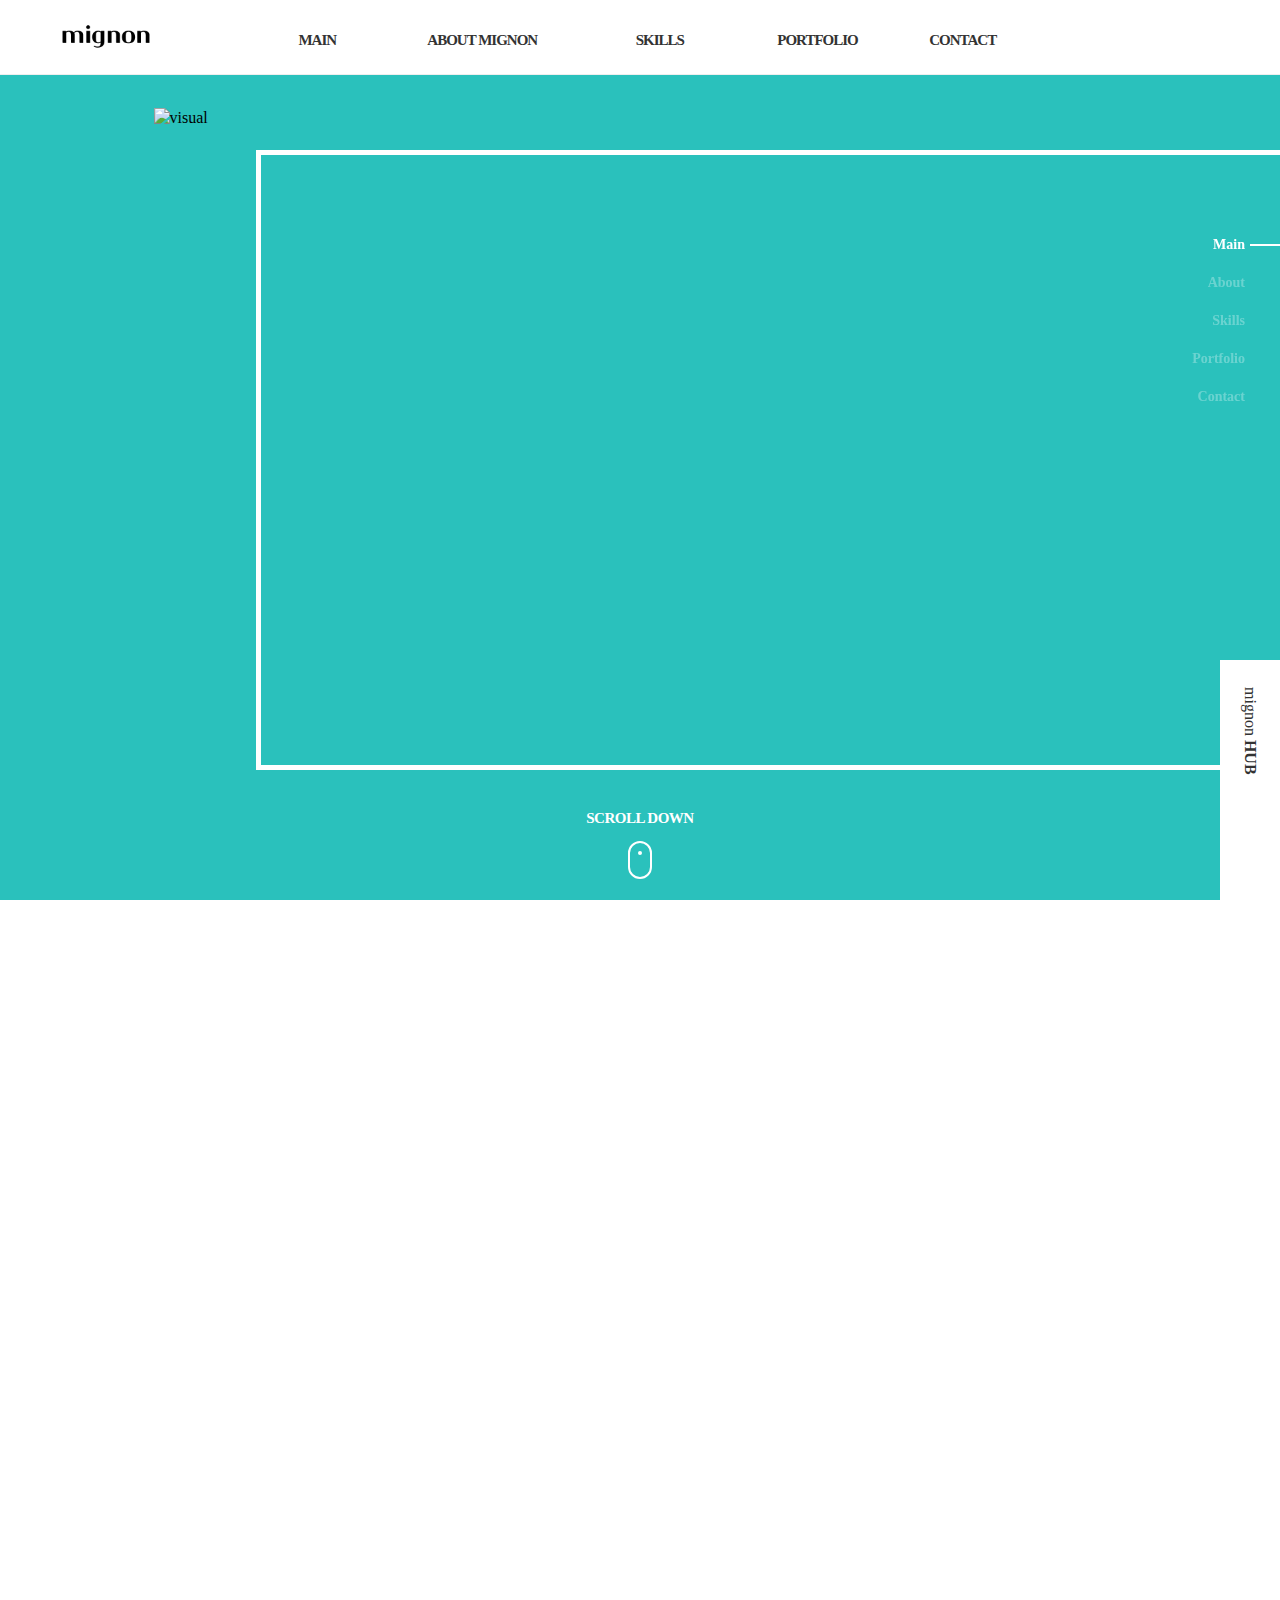
==== commit 4bd54926: "1. PC화면에서 햄버거메뉴 없앰" ====
--- a/index.html
+++ b/index.html
@@ -97,7 +97,7 @@
               <a href="#section4" class="th1"><span>Portfolio</span></a>
             </li>
             <li class="menu05">
-              <a href="#section6" class="th1"><span>Contect</span></a>
+              <a href="#section6" class="th1"><span>Contact</span></a>
             </li>
             <!-- <li class="menu06 mnlast">
                                 <a href="#" class="th1"><span>미뇽 피플</span></a>
--- a/kr/css/main.css
+++ b/kr/css/main.css
@@ -58,13 +58,13 @@
   position: relative;
 } */
 
-.main #header .btn_allMenu {
+/* .main #header .btn_allMenu {
   display: none;
 }
 
 .main #header .btn_allMenu i {
   display: none;
-}
+} */
 
 /* 
 .main #header .btn_allMenu i {
@@ -117,9 +117,9 @@
   color: #757575;
 } */
 
-.main #header.fixed .btn_allMenu {
-  display: block;
-}
+/* .main #header.fixed .btn_allMenu {
+  display: block;
+} */
 
 .main #header.fixed .btn_top {
   display: block;
@@ -169,9 +169,9 @@
   color: #757575;
 } */
 
-.main #header.current .btn_allMenu {
-  display: block;
-}
+/* .main #header.current .btn_allMenu {
+  display: block;
+} */
 
 .main #header.current .btn_top {
   display: block;
@@ -216,9 +216,9 @@
   filter: alpha(opacity=40);
 }
 
-.main #header.allMenu .btn_allMenu {
-  display: block;
-}
+/* .main #header.allMenu .btn_allMenu {
+  display: block;
+} */
 
 .main #header.allMenu .btn_top {
   display: block;
